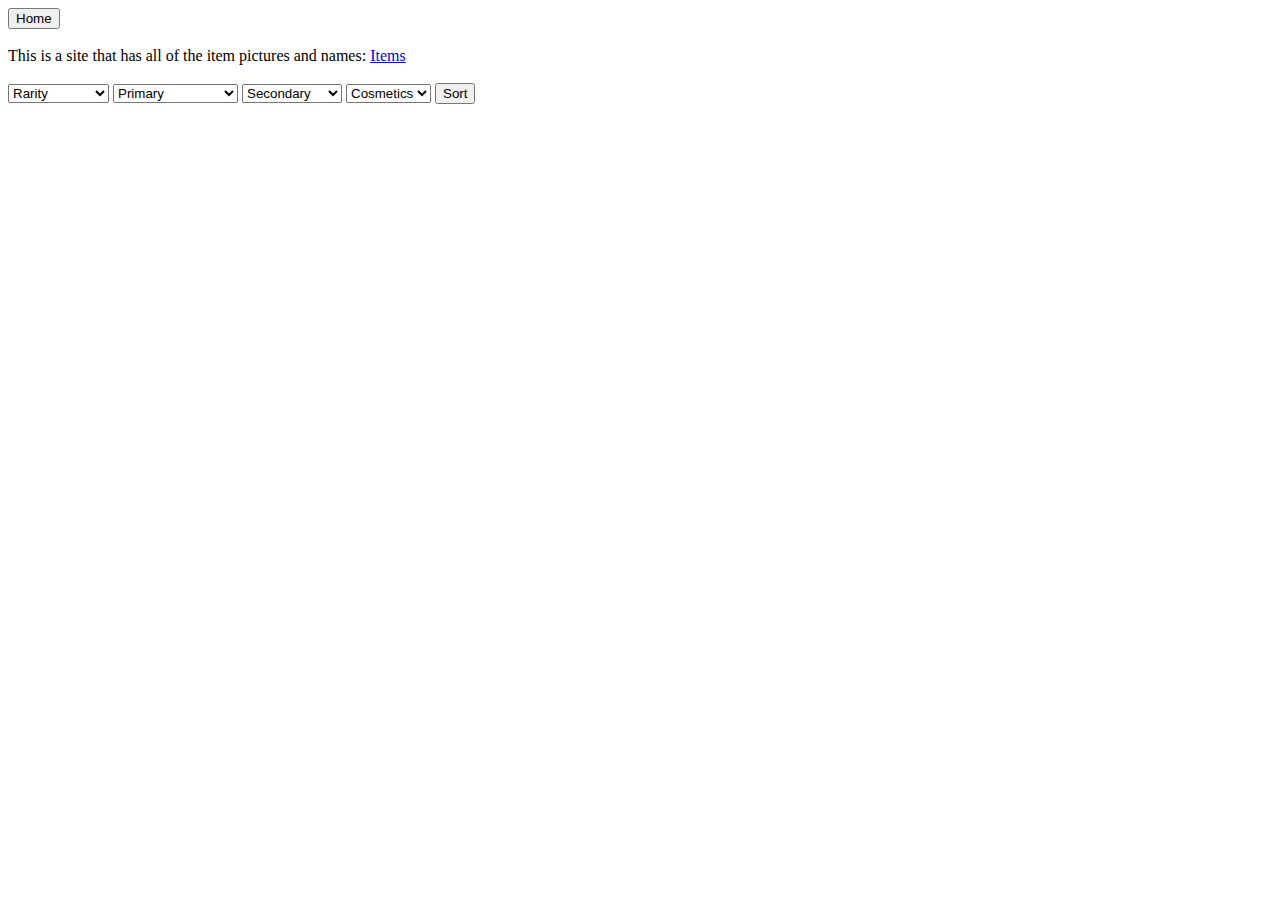
==== search.html @ 5a06f037 "Update search.html" ====
<!DOCTYPE html>
<html lang="en">
<head>
  
  <!--  Meta  -->
  <meta charset="UTF-8" />
  <title>Item Search</title>
  <link rel="stylesheet" href="search.css">
  <script src='sort.js'></script>
</head>
<body>
  <div>
    <button id='home' onclick=location.href='index.html'>Home</button>
    <br><br>
    <p id='link-explain'>This is a site that has all of the item pictures and names:</p>
    <a href='https://yee.how/item-list/' target='_blank'>Items</a>
  </div>
  <br>
  <select id='rarity'>
    <option value="" selected disabled hidden>Rarity</option>
    <option>Unobtainable</option>
    <option>Contraband</option>
    <option>Relic</option>
    <option>Legendary</option>
    <option>Epic</option>
    <option>Rare</option>
    <option>Uncommon</option>
    <option>All</option>
    <option>None</option>
  </select>
  <select id='weapons-primary'>
    <option value="" selected disabled hidden>Primary</option>
    <option>Sniper Rifle</option>
    <option>Assualt Rifle</option>
    <option>Submachine Gun</option>
    <option>Revolver</option>
    <option>Shotgun</option>
    <option>Machine Gun</option>
    <option>Semi Auto</option>
    <option>Rocket Launcher</option>
    <option>Akimbo Uzi</option>
    <option>Crossbow</option>
    <option>Famas</option>
    <option>Blaster</option>
    <option>All</option>
    <option>None</option>
  </select>
  <select id='weapons-secondary'>
    <option value="" selected disabled hidden>Secondary</option>
    <option>Melee</option>
    <option>Pistol</option>
    <option>Desert Eagle</option>
    <option>Sawed Off</option>
    <option>Auto Pistol</option>
    <option>Alien Blaster</option>
    <option>All</option>
    <option>None</option>
  </select>
  <select id='cosmetics'>
    <option value="" selected disabled hidden>Cosmetics</option>
    <option>Hats</option>
    <option>Faces</option>
    <option>Body</option>
    <option>Waist</option>
    <option>Dyes</option>
    <option>Sprays</option>
    <option>All</option>
    <option>None</option>
  </select>
  <button id='sort' onlick='sort()'>Sort</button>
  <p id='items'></p>
  </body>
</html>
---- search.css ----
a {
  display: inline;
}

#link-explain {
  display: inline;
}
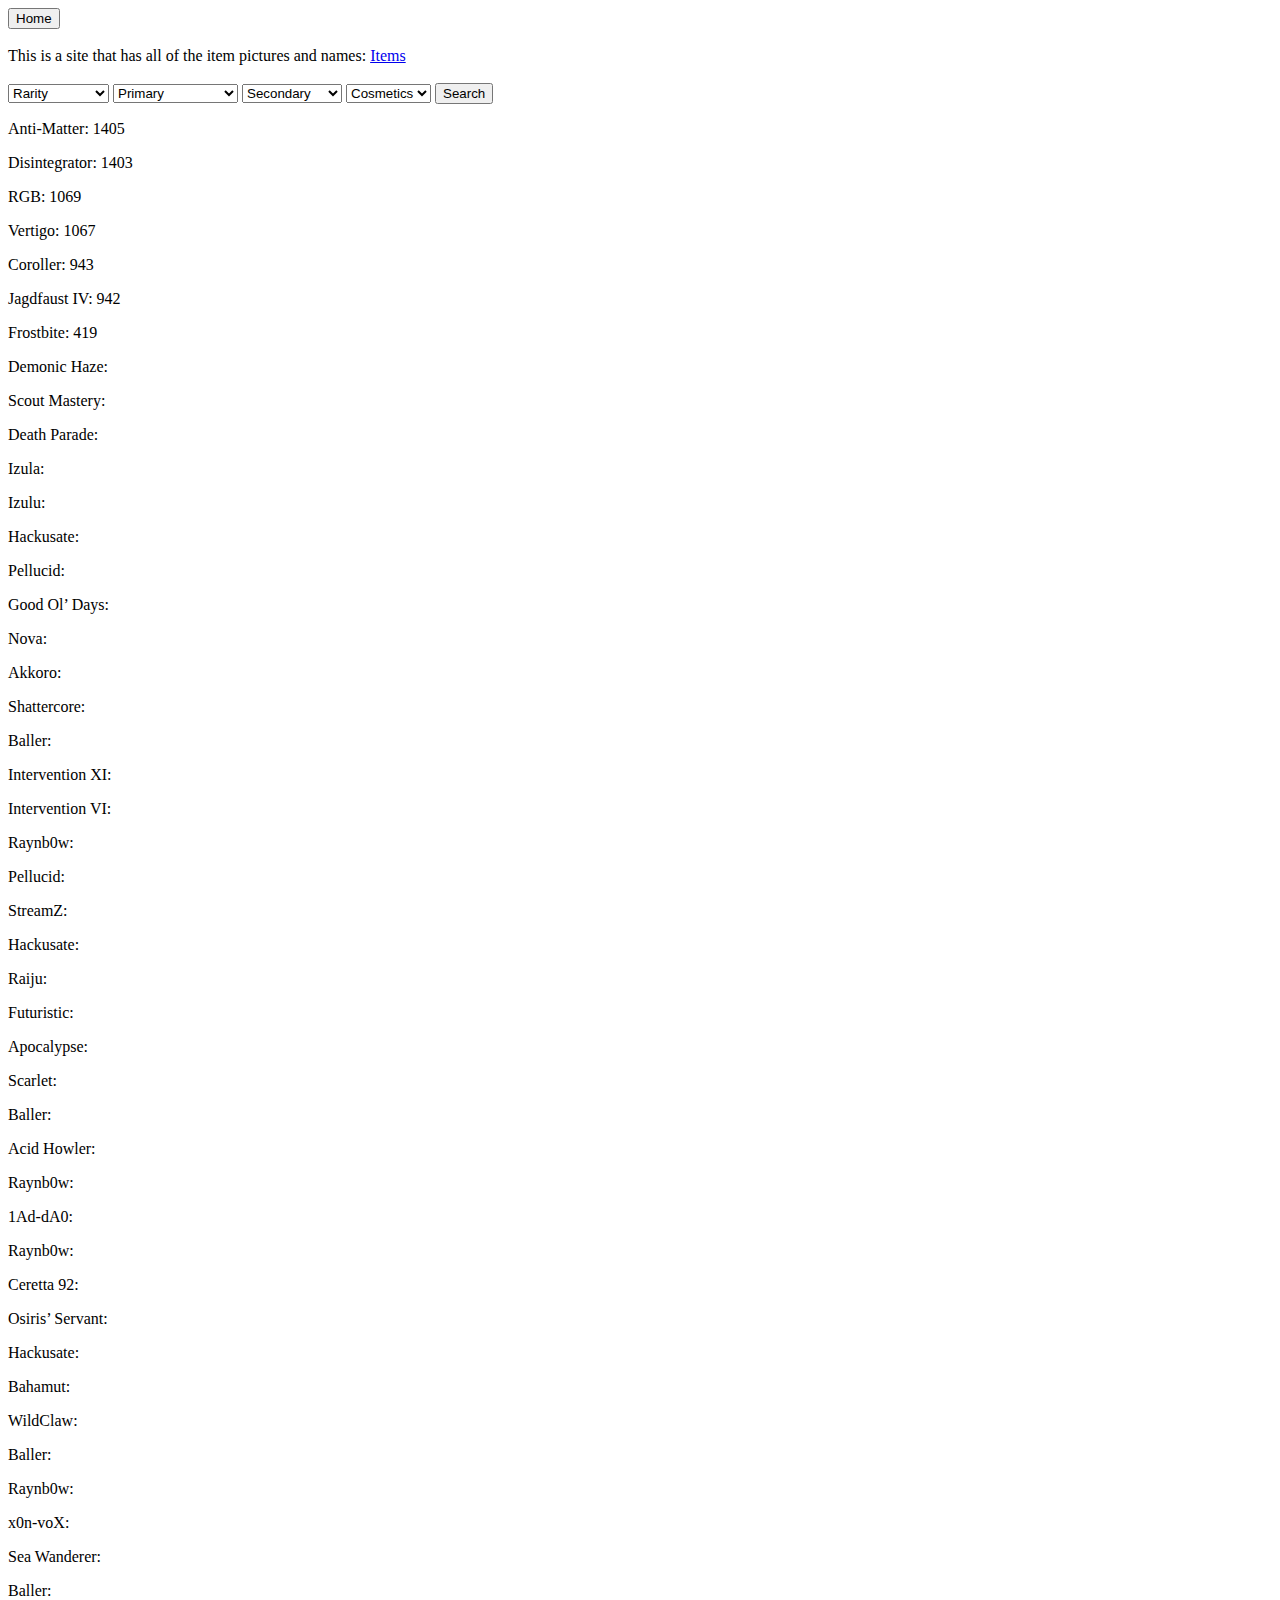
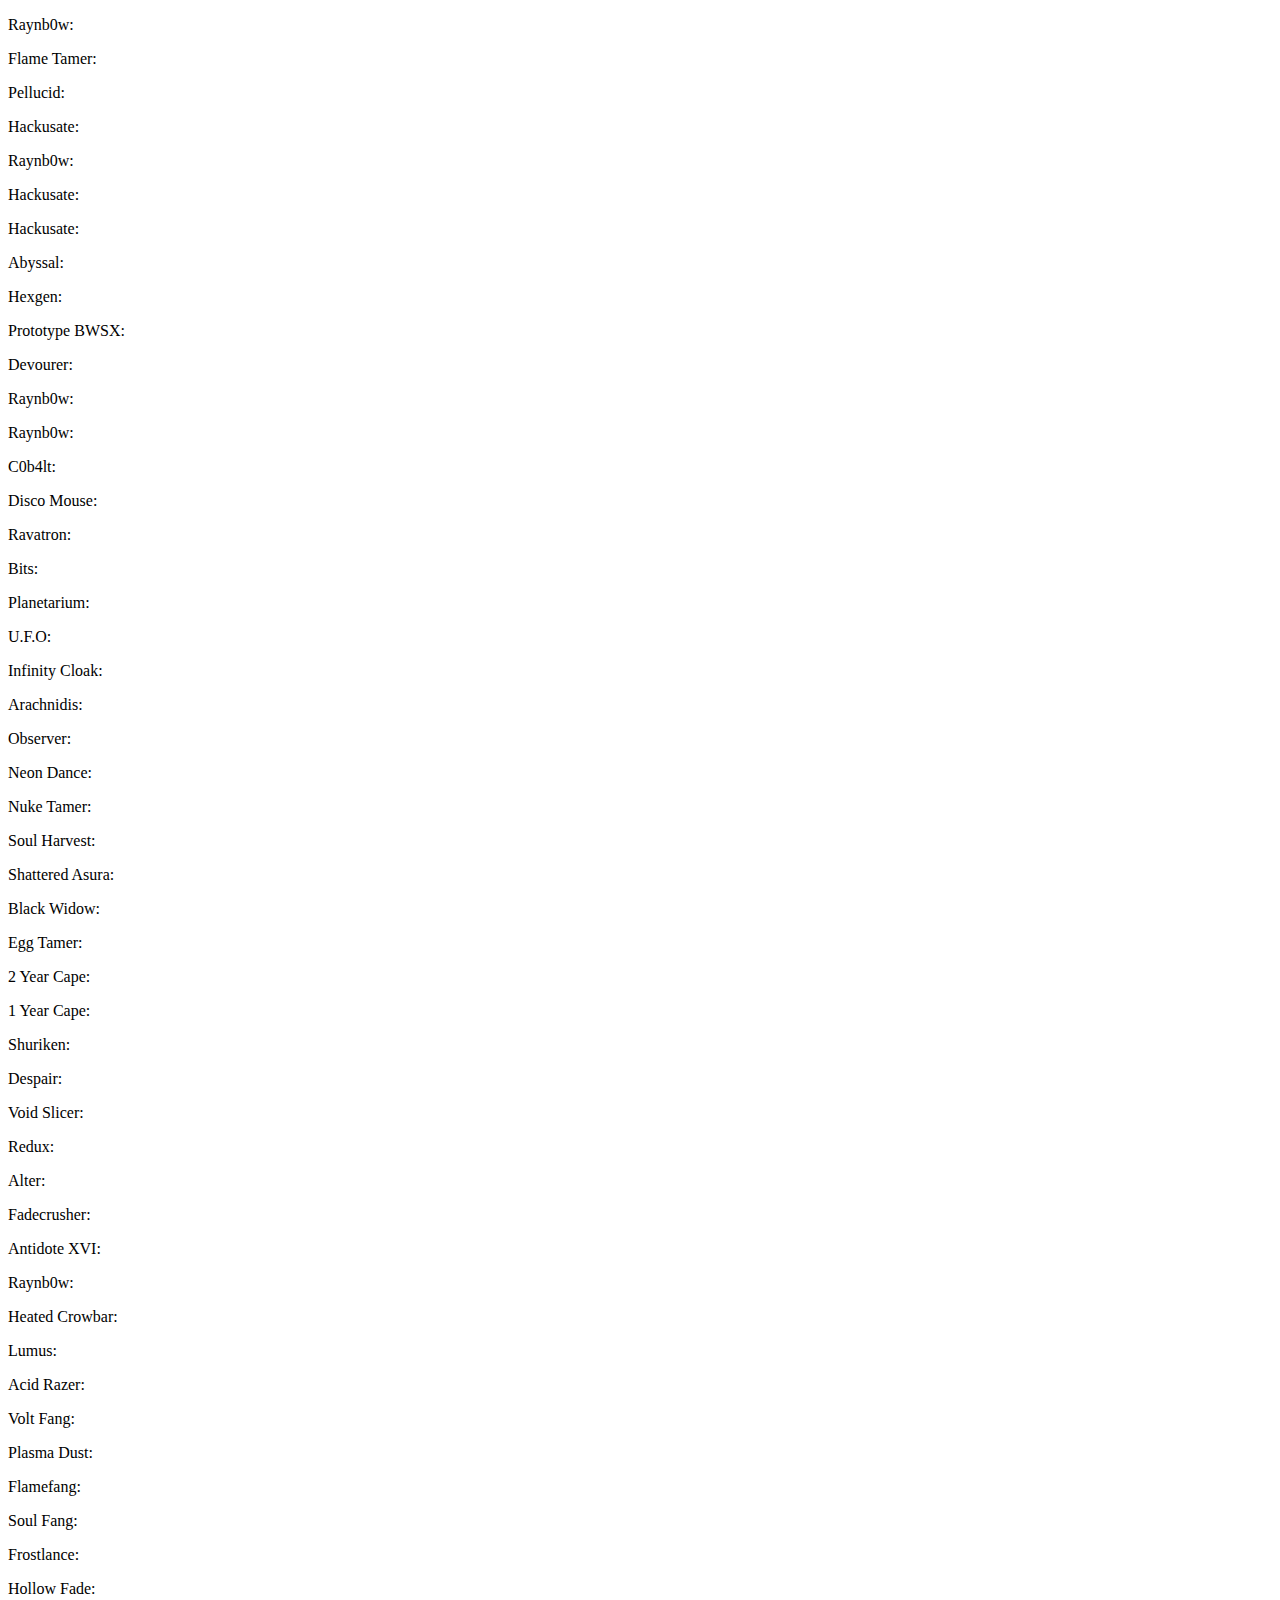
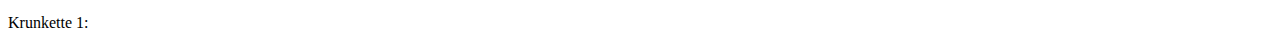
==== commit 84d7dd19: "Update search.html" ====
--- a/search.html
+++ b/search.html
@@ -6,7 +6,6 @@
   <meta charset="UTF-8" />
   <title>Item Search</title>
   <link rel="stylesheet" href="search.css">
-  <script src='sort.js'></script>
 </head>
 <body>
   <div>
@@ -26,7 +25,6 @@
     <option>Rare</option>
     <option>Uncommon</option>
     <option>All</option>
-    <option>None</option>
   </select>
   <select id='weapons-primary'>
     <option value="" selected disabled hidden>Primary</option>
@@ -43,7 +41,6 @@
     <option>Famas</option>
     <option>Blaster</option>
     <option>All</option>
-    <option>None</option>
   </select>
   <select id='weapons-secondary'>
     <option value="" selected disabled hidden>Secondary</option>
@@ -54,7 +51,6 @@
     <option>Auto Pistol</option>
     <option>Alien Blaster</option>
     <option>All</option>
-    <option>None</option>
   </select>
   <select id='cosmetics'>
     <option value="" selected disabled hidden>Cosmetics</option>
@@ -65,9 +61,1909 @@
     <option>Dyes</option>
     <option>Sprays</option>
     <option>All</option>
-    <option>None</option>
   </select>
-  <button id='sort' onlick='sort()'>Sort</button>
-  <p id='items'></p>
+  <button id='sort' onclick='sort()'>Search</button>
+  <p class='Unobtainable' class='Sniper Rifle'>Anti-Matter: 1405</p>
+  <p class='Unobtainable' class='Assualt Rifle'>Disintegrator: 1403</p>
+  <p class='Unobtainable' class='Body'>RGB: 1069</p>
+  <p class='Unobtainable' class='Hats'>Vertigo: 1067</p>
+  <p class='Unobtainable' class='Melee'>Coroller: 943</p>
+  <p class='Unobtainable' class='Sniper Rifle'>Jagdfaust IV: 942</p>
+  <p class='Unobtainable' class='Melee'>Frostbite: 419</p>
+  <p class='Contraband' class='Sniper Rifle'>Demonic Haze: </p>
+  <p class='Contraband' class='Sniper Rifle'>Scout Mastery: </p>
+  <p class='Contraband' class='Sniper Rifle'>Death Parade: </p>
+  <p class='Contraband' class='Sniper Rifle'>Izula: </p>
+  <p class='Contraband' class='Sniper Rifle'>Izulu: </p>
+  <p class='Contraband' class='Sniper Rifle'>Hackusate: </p>
+  <p class='Contraband' class='Sniper Rifle'>Pellucid: </p>
+  <p class='Contraband' class='Sniper Rifle'>Good Ol’ Days: </p>
+  <p class='Contraband' class='Sniper Rifle'>Nova: </p>
+  <p class='Contraband' class='Sniper Rifle'>Akkoro: </p>
+  <p class='Contraband' class='Sniper Rifle'>Shattercore: </p>
+  <p class='Contraband' class='Sniper Rifle'>Baller: </p>
+  <p class='Contraband' class='Sniper Rifle'>Intervention XI: </p>
+  <p class='Contraband' class='Sniper Rifle'>Intervention VI: </p>
+  <p class='Contraband' class='Sniper Rifle'>Raynb0w: </p>
+  <p class='Contraband' class='Assualt Rifle'>Pellucid: </p>
+  <p class='Contraband' class='Assualt Rifle'>StreamZ: </p>
+  <p class='Contraband' class='Assualt Rifle'>Hackusate: </p>
+  <p class='Contraband' class='Assualt Rifle'>Raiju: </p>
+  <p class='Contraband' class='Assualt Rifle'>Futuristic: </p>
+  <p class='Contraband' class='Assualt Rifle'>Apocalypse: </p>
+  <p class='Contraband' class='Assualt Rifle'>Scarlet: </p>
+  <p class='Contraband' class='Assualt Rifle'>Baller: </p>
+  <p class='Contraband' class='Assualt Rifle'>Acid Howler: </p>
+  <p class='Contraband' class='Assualt Rifle'>Raynb0w: </p>
+  <p class='Contraband' class='Assualt Rifle'>1Ad-dA0: </p>
+  <p class='Contraband' class='Pistol'>Raynb0w: </p>
+  <p class='Contraband' class='Pistol'>Ceretta 92: </p>
+  <p class='Contraband' class='Pistol'>Osiris’ Servant: </p>
+  <p class='Contraband' class='Submachine Gun'>Hackusate: </p>
+  <p class='Contraband' class='Submachine Gun'>Bahamut: </p>
+  <p class='Contraband' class='Submachine Gun'>WildClaw: </p>
+  <p class='Contraband' class='Submachine Gun'>Baller: </p>
+  <p class='Contraband' class='Submachine Gun'>Raynb0w: </p>
+  <p class='Contraband' class='Submachine Gun'>x0n-voX: </p>
+  <p class='Contraband' class='Revolver'>Sea Wanderer: </p>
+  <p class='Contraband' class='Revolver'>Baller: </p>
+  <p class='Contraband' class='Revolver'>Raynb0w: </p>
+  <p class='Contraband' class='Revolver'>Flame Tamer: </p>
+  <p class='Contraband' class='Shotgun'>Pellucid: </p>
+  <p class='Contraband' class='Machine Gun'>Hackusate: </p>
+  <p class='Contraband' class='Machine Gun'>Raynb0w: </p>
+  <p class='Contraband' class='Rocket Launcher'>Hackusate: </p>
+  <p class='Contraband' class='Akimbo Uzi'>Hackusate: </p>
+  <p class='Contraband' class='Desert Eagle'>Abyssal: </p>
+  <p class='Contraband' class='Desert Eagle'>Hexgen: </p>
+  <p class='Contraband' class='Desert Eagle'>Prototype BWSX: </p>
+  <p class='Contraband' class='Desert Eagle'>Devourer: </p>
+  <p class='Contraband' class='Crossbow'>Raynb0w: </p>
+  <p class='Contraband' class='Famas'>Raynb0w: </p>
+  <p class='Contraband' class='Sawed Off'>C0b4lt: </p>
+  <p class='Contraband' class='Hats'>Disco Mouse: </p>
+  <p class='Contraband' class='Hats'>Ravatron: </p>
+  <p class='Contraband' class='Hats'>Bits: </p>
+  <p class='Contraband' class='Hats'>Planetarium: </p>
+  <p class='Contraband' class='Hats'>U.F.O: </p>
+  <p class='Contraband' class='Body'>Infinity Cloak: </p>
+  <p class='Contraband' class='Body'>Arachnidis: </p>
+  <p class='Contraband' class='Body'>Observer: </p>
+  <p class='Contraband' class='Body'>Neon Dance: </p>
+  <p class='Contraband' class='Body'>Nuke Tamer: </p>
+  <p class='Contraband' class='Body'>Soul Harvest: </p>
+  <p class='Contraband' class='Body'>Shattered Asura: </p>
+  <p class='Contraband' class='Body'>Black Widow: </p>
+  <p class='Contraband' class='Body'>Egg Tamer: </p>
+  <p class='Contraband' class='Body'>2 Year Cape: </p>
+  <p class='Contraband' class='Body'>1 Year Cape: </p>
+  <p class='Contraband' class='Melee'>Shuriken: </p>
+  <p class='Contraband' class='Melee'>Despair: </p>
+  <p class='Contraband' class='Melee'>Void Slicer: </p>
+  <p class='Contraband' class='Melee'>Redux: </p>
+  <p class='Contraband' class='Melee'>Alter: </p>
+  <p class='Contraband' class='Melee'>Fadecrusher: </p>
+  <p class='Contraband' class='Melee'>Antidote XVI: </p>
+  <p class='Contraband' class='Melee'>Raynb0w: </p>
+  <p class='Contraband' class='Melee'>Heated Crowbar: </p>
+  <p class='Contraband' class='Melee'>Lumus: </p>
+  <p class='Contraband' class='Melee'>Acid Razer: </p>
+  <p class='Contraband' class='Melee'>Volt Fang: </p>
+  <p class='Contraband' class='Melee'>Plasma Dust: </p>
+  <p class='Contraband' class='Melee'>Flamefang: </p>
+  <p class='Contraband' class='Melee'>Soul Fang: </p>
+  <p class='Contraband' class='Melee'>Frostlance: </p>
+  <p class='Contraband' class='Melee'>Hollow Fade: </p>
+  <p class='Contraband' class='Sprays'>Krunkette 1: </p>
+  <p class='' class=''></p>
+  <p class='' class=''></p>
+  <p class='' class=''></p>
+  <p class='' class=''></p>
+  <p class='' class=''></p>
+  <p class='' class=''></p>
+  <p class='' class=''></p>
+  <p class='' class=''></p>
+  <p class='' class=''></p>
+  <p class='' class=''></p>
+  <p class='' class=''></p>
+  <p class='' class=''></p>
+  <p class='' class=''></p>
+  <p class='' class=''></p>
+  <p class='' class=''></p>
+  <p class='' class=''></p>
+  <p class='' class=''></p>
+  <p class='' class=''></p>
+  <p class='' class=''></p>
+  <p class='' class=''></p>
+  <p class='' class=''></p>
+  <p class='' class=''></p>
+  <p class='' class=''></p>
+  <p class='' class=''></p>
+  <p class='' class=''></p>
+  <p class='' class=''></p>
+  <p class='' class=''></p>
+  <p class='' class=''></p>
+  <p class='' class=''></p>
+  <p class='' class=''></p>
+  <p class='' class=''></p>
+  <p class='' class=''></p>
+  <p class='' class=''></p>
+  <p class='' class=''></p>
+  <p class='' class=''></p>
+  <p class='' class=''></p>
+  <p class='' class=''></p>
+  <p class='' class=''></p>
+  <p class='' class=''></p>
+  <p class='' class=''></p>
+  <p class='' class=''></p>
+  <p class='' class=''></p>
+  <p class='' class=''></p>
+  <p class='' class=''></p>
+  <p class='' class=''></p>
+  <p class='' class=''></p>
+  <p class='' class=''></p>
+  <p class='' class=''></p>
+  <p class='' class=''></p>
+  <p class='' class=''></p>
+  <p class='' class=''></p>
+  <p class='' class=''></p>
+  <p class='' class=''></p>
+  <p class='' class=''></p>
+  <p class='' class=''></p>
+  <p class='' class=''></p>
+  <p class='' class=''></p>
+  <p class='' class=''></p>
+  <p class='' class=''></p>
+  <p class='' class=''></p>
+  <p class='' class=''></p>
+  <p class='' class=''></p>
+  <p class='' class=''></p>
+  <p class='' class=''></p>
+  <p class='' class=''></p>
+  <p class='' class=''></p>
+  <p class='' class=''></p>
+  <p class='' class=''></p>
+  <p class='' class=''></p>
+  <p class='' class=''></p>
+  <p class='' class=''></p>
+  <p class='' class=''></p>
+  <p class='' class=''></p>
+  <p class='' class=''></p>
+  <p class='' class=''></p>
+  <p class='' class=''></p>
+  <p class='' class=''></p>
+  <p class='' class=''></p>
+  <p class='' class=''></p>
+  <p class='' class=''></p>
+  <p class='' class=''></p>
+  <p class='' class=''></p>
+  <p class='' class=''></p>
+  <p class='' class=''></p>
+  <p class='' class=''></p>
+  <p class='' class=''></p>
+  <p class='' class=''></p>
+  <p class='' class=''></p>
+  <p class='' class=''></p>
+  <p class='' class=''></p>
+  <p class='' class=''></p>
+  <p class='' class=''></p>
+  <p class='' class=''></p>
+  <p class='' class=''></p>
+  <p class='' class=''></p>
+  <p class='' class=''></p>
+  <p class='' class=''></p>
+  <p class='' class=''></p>
+  <p class='' class=''></p>
+  <p class='' class=''></p>
+  <p class='' class=''></p>
+  <p class='' class=''></p>
+  <p class='' class=''></p>
+  <p class='' class=''></p>
+  <p class='' class=''></p>
+  <p class='' class=''></p>
+  <p class='' class=''></p>
+  <p class='' class=''></p>
+  <p class='' class=''></p>
+  <p class='' class=''></p>
+  <p class='' class=''></p>
+  <p class='' class=''></p>
+  <p class='' class=''></p>
+  <p class='' class=''></p>
+  <p class='' class=''></p>
+  <p class='' class=''></p>
+  <p class='' class=''></p>
+  <p class='' class=''></p>
+  <p class='' class=''></p>
+  <p class='' class=''></p>
+  <p class='' class=''></p>
+  <p class='' class=''></p>
+  <p class='' class=''></p>
+  <p class='' class=''></p>
+  <p class='' class=''></p>
+  <p class='' class=''></p>
+  <p class='' class=''></p>
+  <p class='' class=''></p>
+  <p class='' class=''></p>
+  <p class='' class=''></p>
+  <p class='' class=''></p>
+  <p class='' class=''></p>
+  <p class='' class=''></p>
+  <p class='' class=''></p>
+  <p class='' class=''></p>
+  <p class='' class=''></p>
+  <p class='' class=''></p>
+  <p class='' class=''></p>
+  <p class='' class=''></p>
+  <p class='' class=''></p>
+  <p class='' class=''></p>
+  <p class='' class=''></p>
+  <p class='' class=''></p>
+  <p class='' class=''></p>
+  <p class='' class=''></p>
+  <p class='' class=''></p>
+  <p class='' class=''></p>
+  <p class='' class=''></p>
+  <p class='' class=''></p>
+  <p class='' class=''></p>
+  <p class='' class=''></p>
+  <p class='' class=''></p>
+  <p class='' class=''></p>
+  <p class='' class=''></p>
+  <p class='' class=''></p>
+  <p class='' class=''></p>
+  <p class='' class=''></p>
+  <p class='' class=''></p>
+  <p class='' class=''></p>
+  <p class='' class=''></p>
+  <p class='' class=''></p>
+  <p class='' class=''></p>
+  <p class='' class=''></p>
+  <p class='' class=''></p>
+  <p class='' class=''></p>
+  <p class='' class=''></p>
+  <p class='' class=''></p>
+  <p class='' class=''></p>
+  <p class='' class=''></p>
+  <p class='' class=''></p>
+  <p class='' class=''></p>
+  <p class='' class=''></p>
+  <p class='' class=''></p>
+  <p class='' class=''></p>
+  <p class='' class=''></p>
+  <p class='' class=''></p>
+  <p class='' class=''></p>
+  <p class='' class=''></p>
+  <p class='' class=''></p>
+  <p class='' class=''></p>
+  <p class='' class=''></p>
+  <p class='' class=''></p>
+  <p class='' class=''></p>
+  <p class='' class=''></p>
+  <p class='' class=''></p>
+  <p class='' class=''></p>
+  <p class='' class=''></p>
+  <p class='' class=''></p>
+  <p class='' class=''></p>
+  <p class='' class=''></p>
+  <p class='' class=''></p>
+  <p class='' class=''></p>
+  <p class='' class=''></p>
+  <p class='' class=''></p>
+  <p class='' class=''></p>
+  <p class='' class=''></p>
+  <p class='' class=''></p>
+  <p class='' class=''></p>
+  <p class='' class=''></p>
+  <p class='' class=''></p>
+  <p class='' class=''></p>
+  <p class='' class=''></p>
+  <p class='' class=''></p>
+  <p class='' class=''></p>
+  <p class='' class=''></p>
+  <p class='' class=''></p>
+  <p class='' class=''></p>
+  <p class='' class=''></p>
+  <p class='' class=''></p>
+  <p class='' class=''></p>
+  <p class='' class=''></p>
+  <p class='' class=''></p>
+  <p class='' class=''></p>
+  <p class='' class=''></p>
+  <p class='' class=''></p>
+  <p class='' class=''></p>
+  <p class='' class=''></p>
+  <p class='' class=''></p>
+  <p class='' class=''></p>
+  <p class='' class=''></p>
+  <p class='' class=''></p>
+  <p class='' class=''></p>
+  <p class='' class=''></p>
+  <p class='' class=''></p>
+  <p class='' class=''></p>
+  <p class='' class=''></p>
+  <p class='' class=''></p>
+  <p class='' class=''></p>
+  <p class='' class=''></p>
+  <p class='' class=''></p>
+  <p class='' class=''></p>
+  <p class='' class=''></p>
+  <p class='' class=''></p>
+  <p class='' class=''></p>
+  <p class='' class=''></p>
+  <p class='' class=''></p>
+  <p class='' class=''></p>
+  <p class='' class=''></p>
+  <p class='' class=''></p>
+  <p class='' class=''></p>
+  <p class='' class=''></p>
+  <p class='' class=''></p>
+  <p class='' class=''></p>
+  <p class='' class=''></p>
+  <p class='' class=''></p>
+  <p class='' class=''></p>
+  <p class='' class=''></p>
+  <p class='' class=''></p>
+  <p class='' class=''></p>
+  <p class='' class=''></p>
+  <p class='' class=''></p>
+  <p class='' class=''></p>
+  <p class='' class=''></p>
+  <p class='' class=''></p>
+  <p class='' class=''></p>
+  <p class='' class=''></p>
+  <p class='' class=''></p>
+  <p class='' class=''></p>
+  <p class='' class=''></p>
+  <p class='' class=''></p>
+  <p class='' class=''></p>
+  <p class='' class=''></p>
+  <p class='' class=''></p>
+  <p class='' class=''></p>
+  <p class='' class=''></p>
+  <p class='' class=''></p>
+  <p class='' class=''></p>
+  <p class='' class=''></p>
+  <p class='' class=''></p>
+  <p class='' class=''></p>
+  <p class='' class=''></p>
+  <p class='' class=''></p>
+  <p class='' class=''></p>
+  <p class='' class=''></p>
+  <p class='' class=''></p>
+  <p class='' class=''></p>
+  <p class='' class=''></p>
+  <p class='' class=''></p>
+  <p class='' class=''></p>
+  <p class='' class=''></p>
+  <p class='' class=''></p>
+  <p class='' class=''></p>
+  <p class='' class=''></p>
+  <p class='' class=''></p>
+  <p class='' class=''></p>
+  <p class='' class=''></p>
+  <p class='' class=''></p>
+  <p class='' class=''></p>
+  <p class='' class=''></p>
+  <p class='' class=''></p>
+  <p class='' class=''></p>
+  <p class='' class=''></p>
+  <p class='' class=''></p>
+  <p class='' class=''></p>
+  <p class='' class=''></p>
+  <p class='' class=''></p>
+  <p class='' class=''></p>
+  <p class='' class=''></p>
+  <p class='' class=''></p>
+  <p class='' class=''></p>
+  <p class='' class=''></p>
+  <p class='' class=''></p>
+  <p class='' class=''></p>
+  <p class='' class=''></p>
+  <p class='' class=''></p>
+  <p class='' class=''></p>
+  <p class='' class=''></p>
+  <p class='' class=''></p>
+  <p class='' class=''></p>
+  <p class='' class=''></p>
+  <p class='' class=''></p>
+  <p class='' class=''></p>
+  <p class='' class=''></p>
+  <p class='' class=''></p>
+  <p class='' class=''></p>
+  <p class='' class=''></p>
+  <p class='' class=''></p>
+  <p class='' class=''></p>
+  <p class='' class=''></p>
+  <p class='' class=''></p>
+  <p class='' class=''></p>
+  <p class='' class=''></p>
+  <p class='' class=''></p>
+  <p class='' class=''></p>
+  <p class='' class=''></p>
+  <p class='' class=''></p>
+  <p class='' class=''></p>
+  <p class='' class=''></p>
+  <p class='' class=''></p>
+  <p class='' class=''></p>
+  <p class='' class=''></p>
+  <p class='' class=''></p>
+  <p class='' class=''></p>
+  <p class='' class=''></p>
+  <p class='' class=''></p>
+  <p class='' class=''></p>
+  <p class='' class=''></p>
+  <p class='' class=''></p>
+  <p class='' class=''></p>
+  <p class='' class=''></p>
+  <p class='' class=''></p>
+  <p class='' class=''></p>
+  <p class='' class=''></p>
+  <p class='' class=''></p>
+  <p class='' class=''></p>
+  <p class='' class=''></p>
+  <p class='' class=''></p>
+  <p class='' class=''></p>
+  <p class='' class=''></p>
+  <p class='' class=''></p>
+  <p class='' class=''></p>
+  <p class='' class=''></p>
+  <p class='' class=''></p>
+  <p class='' class=''></p>
+  <p class='' class=''></p>
+  <p class='' class=''></p>
+  <p class='' class=''></p>
+  <p class='' class=''></p>
+  <p class='' class=''></p>
+  <p class='' class=''></p>
+  <p class='' class=''></p>
+  <p class='' class=''></p>
+  <p class='' class=''></p>
+  <p class='' class=''></p>
+  <p class='' class=''></p>
+  <p class='' class=''></p>
+  <p class='' class=''></p>
+  <p class='' class=''></p>
+  <p class='' class=''></p>
+  <p class='' class=''></p>
+  <p class='' class=''></p>
+  <p class='' class=''></p>
+  <p class='' class=''></p>
+  <p class='' class=''></p>
+  <p class='' class=''></p>
+  <p class='' class=''></p>
+  <p class='' class=''></p>
+  <p class='' class=''></p>
+  <p class='' class=''></p>
+  <p class='' class=''></p>
+  <p class='' class=''></p>
+  <p class='' class=''></p>
+  <p class='' class=''></p>
+  <p class='' class=''></p>
+  <p class='' class=''></p>
+  <p class='' class=''></p>
+  <p class='' class=''></p>
+  <p class='' class=''></p>
+  <p class='' class=''></p>
+  <p class='' class=''></p>
+  <p class='' class=''></p>
+  <p class='' class=''></p>
+  <p class='' class=''></p>
+  <p class='' class=''></p>
+  <p class='' class=''></p>
+  <p class='' class=''></p>
+  <p class='' class=''></p>
+  <p class='' class=''></p>
+  <p class='' class=''></p>
+  <p class='' class=''></p>
+  <p class='' class=''></p>
+  <p class='' class=''></p>
+  <p class='' class=''></p>
+  <p class='' class=''></p>
+  <p class='' class=''></p>
+  <p class='' class=''></p>
+  <p class='' class=''></p>
+  <p class='' class=''></p>
+  <p class='' class=''></p>
+  <p class='' class=''></p>
+  <p class='' class=''></p>
+  <p class='' class=''></p>
+  <p class='' class=''></p>
+  <p class='' class=''></p>
+  <p class='' class=''></p>
+  <p class='' class=''></p>
+  <p class='' class=''></p>
+  <p class='' class=''></p>
+  <p class='' class=''></p>
+  <p class='' class=''></p>
+  <p class='' class=''></p>
+  <p class='' class=''></p>
+  <p class='' class=''></p>
+  <p class='' class=''></p>
+  <p class='' class=''></p>
+  <p class='' class=''></p>
+  <p class='' class=''></p>
+  <p class='' class=''></p>
+  <p class='' class=''></p>
+  <p class='' class=''></p>
+  <p class='' class=''></p>
+  <p class='' class=''></p>
+  <p class='' class=''></p>
+  <p class='' class=''></p>
+  <p class='' class=''></p>
+  <p class='' class=''></p>
+  <p class='' class=''></p>
+  <p class='' class=''></p>
+  <p class='' class=''></p>
+  <p class='' class=''></p>
+  <p class='' class=''></p>
+  <p class='' class=''></p>
+  <p class='' class=''></p>
+  <p class='' class=''></p>
+  <p class='' class=''></p>
+  <p class='' class=''></p>
+  <p class='' class=''></p>
+  <p class='' class=''></p>
+  <p class='' class=''></p>
+  <p class='' class=''></p>
+  <p class='' class=''></p>
+  <p class='' class=''></p>
+  <p class='' class=''></p>
+  <p class='' class=''></p>
+  <p class='' class=''></p>
+  <p class='' class=''></p>
+  <p class='' class=''></p>
+  <p class='' class=''></p>
+  <p class='' class=''></p>
+  <p class='' class=''></p>
+  <p class='' class=''></p>
+  <p class='' class=''></p>
+  <p class='' class=''></p>
+  <p class='' class=''></p>
+  <p class='' class=''></p>
+  <p class='' class=''></p>
+  <p class='' class=''></p>
+  <p class='' class=''></p>
+  <p class='' class=''></p>
+  <p class='' class=''></p>
+  <p class='' class=''></p>
+  <p class='' class=''></p>
+  <p class='' class=''></p>
+  <p class='' class=''></p>
+  <p class='' class=''></p>
+  <p class='' class=''></p>
+  <p class='' class=''></p>
+  <p class='' class=''></p>
+  <p class='' class=''></p>
+  <p class='' class=''></p>
+  <p class='' class=''></p>
+  <p class='' class=''></p>
+  <p class='' class=''></p>
+  <p class='' class=''></p>
+  <p class='' class=''></p>
+  <p class='' class=''></p>
+  <p class='' class=''></p>
+  <p class='' class=''></p>
+  <p class='' class=''></p>
+  <p class='' class=''></p>
+  <p class='' class=''></p>
+  <p class='' class=''></p>
+  <p class='' class=''></p>
+  <p class='' class=''></p>
+  <p class='' class=''></p>
+  <p class='' class=''></p>
+  <p class='' class=''></p>
+  <p class='' class=''></p>
+  <p class='' class=''></p>
+  <p class='' class=''></p>
+  <p class='' class=''></p>
+  <p class='' class=''></p>
+  <p class='' class=''></p>
+  <p class='' class=''></p>
+  <p class='' class=''></p>
+  <p class='' class=''></p>
+  <p class='' class=''></p>
+  <p class='' class=''></p>
+  <p class='' class=''></p>
+  <p class='' class=''></p>
+  <p class='' class=''></p>
+  <p class='' class=''></p>
+  <p class='' class=''></p>
+  <p class='' class=''></p>
+  <p class='' class=''></p>
+  <p class='' class=''></p>
+  <p class='' class=''></p>
+  <p class='' class=''></p>
+  <p class='' class=''></p>
+  <p class='' class=''></p>
+  <p class='' class=''></p>
+  <p class='' class=''></p>
+  <p class='' class=''></p>
+  <p class='' class=''></p>
+  <p class='' class=''></p>
+  <p class='' class=''></p>
+  <p class='' class=''></p>
+  <p class='' class=''></p>
+  <p class='' class=''></p>
+  <p class='' class=''></p>
+  <p class='' class=''></p>
+  <p class='' class=''></p>
+  <p class='' class=''></p>
+  <p class='' class=''></p>
+  <p class='' class=''></p>
+  <p class='' class=''></p>
+  <p class='' class=''></p>
+  <p class='' class=''></p>
+  <p class='' class=''></p>
+  <p class='' class=''></p>
+  <p class='' class=''></p>
+  <p class='' class=''></p>
+  <p class='' class=''></p>
+  <p class='' class=''></p>
+  <p class='' class=''></p>
+  <p class='' class=''></p>
+  <p class='' class=''></p>
+  <p class='' class=''></p>
+  <p class='' class=''></p>
+  <p class='' class=''></p>
+  <p class='' class=''></p>
+  <p class='' class=''></p>
+  <p class='' class=''></p>
+  <p class='' class=''></p>
+  <p class='' class=''></p>
+  <p class='' class=''></p>
+  <p class='' class=''></p>
+  <p class='' class=''></p>
+  <p class='' class=''></p>
+  <p class='' class=''></p>
+  <p class='' class=''></p>
+  <p class='' class=''></p>
+  <p class='' class=''></p>
+  <p class='' class=''></p>
+  <p class='' class=''></p>
+  <p class='' class=''></p>
+  <p class='' class=''></p>
+  <p class='' class=''></p>
+  <p class='' class=''></p>
+  <p class='' class=''></p>
+  <p class='' class=''></p>
+  <p class='' class=''></p>
+  <p class='' class=''></p>
+  <p class='' class=''></p>
+  <p class='' class=''></p>
+  <p class='' class=''></p>
+  <p class='' class=''></p>
+  <p class='' class=''></p>
+  <p class='' class=''></p>
+  <p class='' class=''></p>
+  <p class='' class=''></p>
+  <p class='' class=''></p>
+  <p class='' class=''></p>
+  <p class='' class=''></p>
+  <p class='' class=''></p>
+  <p class='' class=''></p>
+  <p class='' class=''></p>
+  <p class='' class=''></p>
+  <p class='' class=''></p>
+  <p class='' class=''></p>
+  <p class='' class=''></p>
+  <p class='' class=''></p>
+  <p class='' class=''></p>
+  <p class='' class=''></p>
+  <p class='' class=''></p>
+  <p class='' class=''></p>
+  <p class='' class=''></p>
+  <p class='' class=''></p>
+  <p class='' class=''></p>
+  <p class='' class=''></p>
+  <p class='' class=''></p>
+  <p class='' class=''></p>
+  <p class='' class=''></p>
+  <p class='' class=''></p>
+  <p class='' class=''></p>
+  <p class='' class=''></p>
+  <p class='' class=''></p>
+  <p class='' class=''></p>
+  <p class='' class=''></p>
+  <p class='' class=''></p>
+  <p class='' class=''></p>
+  <p class='' class=''></p>
+  <p class='' class=''></p>
+  <p class='' class=''></p>
+  <p class='' class=''></p>
+  <p class='' class=''></p>
+  <p class='' class=''></p>
+  <p class='' class=''></p>
+  <p class='' class=''></p>
+  <p class='' class=''></p>
+  <p class='' class=''></p>
+  <p class='' class=''></p>
+  <p class='' class=''></p>
+  <p class='' class=''></p>
+  <p class='' class=''></p>
+  <p class='' class=''></p>
+  <p class='' class=''></p>
+  <p class='' class=''></p>
+  <p class='' class=''></p>
+  <p class='' class=''></p>
+  <p class='' class=''></p>
+  <p class='' class=''></p>
+  <p class='' class=''></p>
+  <p class='' class=''></p>
+  <p class='' class=''></p>
+  <p class='' class=''></p>
+  <p class='' class=''></p>
+  <p class='' class=''></p>
+  <p class='' class=''></p>
+  <p class='' class=''></p>
+  <p class='' class=''></p>
+  <p class='' class=''></p>
+  <p class='' class=''></p>
+  <p class='' class=''></p>
+  <p class='' class=''></p>
+  <p class='' class=''></p>
+  <p class='' class=''></p>
+  <p class='' class=''></p>
+  <p class='' class=''></p>
+  <p class='' class=''></p>
+  <p class='' class=''></p>
+  <p class='' class=''></p>
+  <p class='' class=''></p>
+  <p class='' class=''></p>
+  <p class='' class=''></p>
+  <p class='' class=''></p>
+  <p class='' class=''></p>
+  <p class='' class=''></p>
+  <p class='' class=''></p>
+  <p class='' class=''></p>
+  <p class='' class=''></p>
+  <p class='' class=''></p>
+  <p class='' class=''></p>
+  <p class='' class=''></p>
+  <p class='' class=''></p>
+  <p class='' class=''></p>
+  <p class='' class=''></p>
+  <p class='' class=''></p>
+  <p class='' class=''></p>
+  <p class='' class=''></p>
+  <p class='' class=''></p>
+  <p class='' class=''></p>
+  <p class='' class=''></p>
+  <p class='' class=''></p>
+  <p class='' class=''></p>
+  <p class='' class=''></p>
+  <p class='' class=''></p>
+  <p class='' class=''></p>
+  <p class='' class=''></p>
+  <p class='' class=''></p>
+  <p class='' class=''></p>
+  <p class='' class=''></p>
+  <p class='' class=''></p>
+  <p class='' class=''></p>
+  <p class='' class=''></p>
+  <p class='' class=''></p>
+  <p class='' class=''></p>
+  <p class='' class=''></p>
+  <p class='' class=''></p>
+  <p class='' class=''></p>
+  <p class='' class=''></p>
+  <p class='' class=''></p>
+  <p class='' class=''></p>
+  <p class='' class=''></p>
+  <p class='' class=''></p>
+  <p class='' class=''></p>
+  <p class='' class=''></p>
+  <p class='' class=''></p>
+  <p class='' class=''></p>
+  <p class='' class=''></p>
+  <p class='' class=''></p>
+  <p class='' class=''></p>
+  <p class='' class=''></p>
+  <p class='' class=''></p>
+  <p class='' class=''></p>
+  <p class='' class=''></p>
+  <p class='' class=''></p>
+  <p class='' class=''></p>
+  <p class='' class=''></p>
+  <p class='' class=''></p>
+  <p class='' class=''></p>
+  <p class='' class=''></p>
+  <p class='' class=''></p>
+  <p class='' class=''></p>
+  <p class='' class=''></p>
+  <p class='' class=''></p>
+  <p class='' class=''></p>
+  <p class='' class=''></p>
+  <p class='' class=''></p>
+  <p class='' class=''></p>
+  <p class='' class=''></p>
+  <p class='' class=''></p>
+  <p class='' class=''></p>
+  <p class='' class=''></p>
+  <p class='' class=''></p>
+  <p class='' class=''></p>
+  <p class='' class=''></p>
+  <p class='' class=''></p>
+  <p class='' class=''></p>
+  <p class='' class=''></p>
+  <p class='' class=''></p>
+  <p class='' class=''></p>
+  <p class='' class=''></p>
+  <p class='' class=''></p>
+  <p class='' class=''></p>
+  <p class='' class=''></p>
+  <p class='' class=''></p>
+  <p class='' class=''></p>
+  <p class='' class=''></p>
+  <p class='' class=''></p>
+  <p class='' class=''></p>
+  <p class='' class=''></p>
+  <p class='' class=''></p>
+  <p class='' class=''></p>
+  <p class='' class=''></p>
+  <p class='' class=''></p>
+  <p class='' class=''></p>
+  <p class='' class=''></p>
+  <p class='' class=''></p>
+  <p class='' class=''></p>
+  <p class='' class=''></p>
+  <p class='' class=''></p>
+  <p class='' class=''></p>
+  <p class='' class=''></p>
+  <p class='' class=''></p>
+  <p class='' class=''></p>
+  <p class='' class=''></p>
+  <p class='' class=''></p>
+  <p class='' class=''></p>
+  <p class='' class=''></p>
+  <p class='' class=''></p>
+  <p class='' class=''></p>
+  <p class='' class=''></p>
+  <p class='' class=''></p>
+  <p class='' class=''></p>
+  <p class='' class=''></p>
+  <p class='' class=''></p>
+  <p class='' class=''></p>
+  <p class='' class=''></p>
+  <p class='' class=''></p>
+  <p class='' class=''></p>
+  <p class='' class=''></p>
+  <p class='' class=''></p>
+  <p class='' class=''></p>
+  <p class='' class=''></p>
+  <p class='' class=''></p>
+  <p class='' class=''></p>
+  <p class='' class=''></p>
+  <p class='' class=''></p>
+  <p class='' class=''></p>
+  <p class='' class=''></p>
+  <p class='' class=''></p>
+  <p class='' class=''></p>
+  <p class='' class=''></p>
+  <p class='' class=''></p>
+  <p class='' class=''></p>
+  <p class='' class=''></p>
+  <p class='' class=''></p>
+  <p class='' class=''></p>
+  <p class='' class=''></p>
+  <p class='' class=''></p>
+  <p class='' class=''></p>
+  <p class='' class=''></p>
+  <p class='' class=''></p>
+  <p class='' class=''></p>
+  <p class='' class=''></p>
+  <p class='' class=''></p>
+  <p class='' class=''></p>
+  <p class='' class=''></p>
+  <p class='' class=''></p>
+  <p class='' class=''></p>
+  <p class='' class=''></p>
+  <p class='' class=''></p>
+  <p class='' class=''></p>
+  <p class='' class=''></p>
+  <p class='' class=''></p>
+  <p class='' class=''></p>
+  <p class='' class=''></p>
+  <p class='' class=''></p>
+  <p class='' class=''></p>
+  <p class='' class=''></p>
+  <p class='' class=''></p>
+  <p class='' class=''></p>
+  <p class='' class=''></p>
+  <p class='' class=''></p>
+  <p class='' class=''></p>
+  <p class='' class=''></p>
+  <p class='' class=''></p>
+  <p class='' class=''></p>
+  <p class='' class=''></p>
+  <p class='' class=''></p>
+  <p class='' class=''></p>
+  <p class='' class=''></p>
+  <p class='' class=''></p>
+  <p class='' class=''></p>
+  <p class='' class=''></p>
+  <p class='' class=''></p>
+  <p class='' class=''></p>
+  <p class='' class=''></p>
+  <p class='' class=''></p>
+  <p class='' class=''></p>
+  <p class='' class=''></p>
+  <p class='' class=''></p>
+  <p class='' class=''></p>
+  <p class='' class=''></p>
+  <p class='' class=''></p>
+  <p class='' class=''></p>
+  <p class='' class=''></p>
+  <p class='' class=''></p>
+  <p class='' class=''></p>
+  <p class='' class=''></p>
+  <p class='' class=''></p>
+  <p class='' class=''></p>
+  <p class='' class=''></p>
+  <p class='' class=''></p>
+  <p class='' class=''></p>
+  <p class='' class=''></p>
+  <p class='' class=''></p>
+  <p class='' class=''></p>
+  <p class='' class=''></p>
+  <p class='' class=''></p>
+  <p class='' class=''></p>
+  <p class='' class=''></p>
+  <p class='' class=''></p>
+  <p class='' class=''></p>
+  <p class='' class=''></p>
+  <p class='' class=''></p>
+  <p class='' class=''></p>
+  <p class='' class=''></p>
+  <p class='' class=''></p>
+  <p class='' class=''></p>
+  <p class='' class=''></p>
+  <p class='' class=''></p>
+  <p class='' class=''></p>
+  <p class='' class=''></p>
+  <p class='' class=''></p>
+  <p class='' class=''></p>
+  <p class='' class=''></p>
+  <p class='' class=''></p>
+  <p class='' class=''></p>
+  <p class='' class=''></p>
+  <p class='' class=''></p>
+  <p class='' class=''></p>
+  <p class='' class=''></p>
+  <p class='' class=''></p>
+  <p class='' class=''></p>
+  <p class='' class=''></p>
+  <p class='' class=''></p>
+  <p class='' class=''></p>
+  <p class='' class=''></p>
+  <p class='' class=''></p>
+  <p class='' class=''></p>
+  <p class='' class=''></p>
+  <p class='' class=''></p>
+  <p class='' class=''></p>
+  <p class='' class=''></p>
+  <p class='' class=''></p>
+  <p class='' class=''></p>
+  <p class='' class=''></p>
+  <p class='' class=''></p>
+  <p class='' class=''></p>
+  <p class='' class=''></p>
+  <p class='' class=''></p>
+  <p class='' class=''></p>
+  <p class='' class=''></p>
+  <p class='' class=''></p>
+  <p class='' class=''></p>
+  <p class='' class=''></p>
+  <p class='' class=''></p>
+  <p class='' class=''></p>
+  <p class='' class=''></p>
+  <p class='' class=''></p>
+  <p class='' class=''></p>
+  <p class='' class=''></p>
+  <p class='' class=''></p>
+  <p class='' class=''></p>
+  <p class='' class=''></p>
+  <p class='' class=''></p>
+  <p class='' class=''></p>
+  <p class='' class=''></p>
+  <p class='' class=''></p>
+  <p class='' class=''></p>
+  <p class='' class=''></p>
+  <p class='' class=''></p>
+  <p class='' class=''></p>
+  <p class='' class=''></p>
+  <p class='' class=''></p>
+  <p class='' class=''></p>
+  <p class='' class=''></p>
+  <p class='' class=''></p>
+  <p class='' class=''></p>
+  <p class='' class=''></p>
+  <p class='' class=''></p>
+  <p class='' class=''></p>
+  <p class='' class=''></p>
+  <p class='' class=''></p>
+  <p class='' class=''></p>
+  <p class='' class=''></p>
+  <p class='' class=''></p>
+  <p class='' class=''></p>
+  <p class='' class=''></p>
+  <p class='' class=''></p>
+  <p class='' class=''></p>
+  <p class='' class=''></p>
+  <p class='' class=''></p>
+  <p class='' class=''></p>
+  <p class='' class=''></p>
+  <p class='' class=''></p>
+  <p class='' class=''></p>
+  <p class='' class=''></p>
+  <p class='' class=''></p>
+  <p class='' class=''></p>
+  <p class='' class=''></p>
+  <p class='' class=''></p>
+  <p class='' class=''></p>
+  <p class='' class=''></p>
+  <p class='' class=''></p>
+  <p class='' class=''></p>
+  <p class='' class=''></p>
+  <p class='' class=''></p>
+  <p class='' class=''></p>
+  <p class='' class=''></p>
+  <p class='' class=''></p>
+  <p class='' class=''></p>
+  <p class='' class=''></p>
+  <p class='' class=''></p>
+  <p class='' class=''></p>
+  <p class='' class=''></p>
+  <p class='' class=''></p>
+  <p class='' class=''></p>
+  <p class='' class=''></p>
+  <p class='' class=''></p>
+  <p class='' class=''></p>
+  <p class='' class=''></p>
+  <p class='' class=''></p>
+  <p class='' class=''></p>
+  <p class='' class=''></p>
+  <p class='' class=''></p>
+  <p class='' class=''></p>
+  <p class='' class=''></p>
+  <p class='' class=''></p>
+  <p class='' class=''></p>
+  <p class='' class=''></p>
+  <p class='' class=''></p>
+  <p class='' class=''></p>
+  <p class='' class=''></p>
+  <p class='' class=''></p>
+  <p class='' class=''></p>
+  <p class='' class=''></p>
+  <p class='' class=''></p>
+  <p class='' class=''></p>
+  <p class='' class=''></p>
+  <p class='' class=''></p>
+  <p class='' class=''></p>
+  <p class='' class=''></p>
+  <p class='' class=''></p>
+  <p class='' class=''></p>
+  <p class='' class=''></p>
+  <p class='' class=''></p>
+  <p class='' class=''></p>
+  <p class='' class=''></p>
+  <p class='' class=''></p>
+  <p class='' class=''></p>
+  <p class='' class=''></p>
+  <p class='' class=''></p>
+  <p class='' class=''></p>
+  <p class='' class=''></p>
+  <p class='' class=''></p>
+  <p class='' class=''></p>
+  <p class='' class=''></p>
+  <p class='' class=''></p>
+  <p class='' class=''></p>
+  <p class='' class=''></p>
+  <p class='' class=''></p>
+  <p class='' class=''></p>
+  <p class='' class=''></p>
+  <p class='' class=''></p>
+  <p class='' class=''></p>
+  <p class='' class=''></p>
+  <p class='' class=''></p>
+  <p class='' class=''></p>
+  <p class='' class=''></p>
+  <p class='' class=''></p>
+  <p class='' class=''></p>
+  <p class='' class=''></p>
+  <p class='' class=''></p>
+  <p class='' class=''></p>
+  <p class='' class=''></p>
+  <p class='' class=''></p>
+  <p class='' class=''></p>
+  <p class='' class=''></p>
+  <p class='' class=''></p>
+  <p class='' class=''></p>
+  <p class='' class=''></p>
+  <p class='' class=''></p>
+  <p class='' class=''></p>
+  <p class='' class=''></p>
+  <p class='' class=''></p>
+  <p class='' class=''></p>
+  <p class='' class=''></p>
+  <p class='' class=''></p>
+  <p class='' class=''></p>
+  <p class='' class=''></p>
+  <p class='' class=''></p>
+  <p class='' class=''></p>
+  <p class='' class=''></p>
+  <p class='' class=''></p>
+  <p class='' class=''></p>
+  <p class='' class=''></p>
+  <p class='' class=''></p>
+  <p class='' class=''></p>
+  <p class='' class=''></p>
+  <p class='' class=''></p>
+  <p class='' class=''></p>
+  <p class='' class=''></p>
+  <p class='' class=''></p>
+  <p class='' class=''></p>
+  <p class='' class=''></p>
+  <p class='' class=''></p>
+  <p class='' class=''></p>
+  <p class='' class=''></p>
+  <p class='' class=''></p>
+  <p class='' class=''></p>
+  <p class='' class=''></p>
+  <p class='' class=''></p>
+  <p class='' class=''></p>
+  <p class='' class=''></p>
+  <p class='' class=''></p>
+  <p class='' class=''></p>
+  <p class='' class=''></p>
+  <p class='' class=''></p>
+  <p class='' class=''></p>
+  <p class='' class=''></p>
+  <p class='' class=''></p>
+  <p class='' class=''></p>
+  <p class='' class=''></p>
+  <p class='' class=''></p>
+  <p class='' class=''></p>
+  <p class='' class=''></p>
+  <p class='' class=''></p>
+  <p class='' class=''></p>
+  <p class='' class=''></p>
+  <p class='' class=''></p>
+  <p class='' class=''></p>
+  <p class='' class=''></p>
+  <p class='' class=''></p>
+  <p class='' class=''></p>
+  <p class='' class=''></p>
+  <p class='' class=''></p>
+  <p class='' class=''></p>
+  <p class='' class=''></p>
+  <p class='' class=''></p>
+  <p class='' class=''></p>
+  <p class='' class=''></p>
+  <p class='' class=''></p>
+  <p class='' class=''></p>
+  <p class='' class=''></p>
+  <p class='' class=''></p>
+  <p class='' class=''></p>
+  <p class='' class=''></p>
+  <p class='' class=''></p>
+  <p class='' class=''></p>
+  <p class='' class=''></p>
+  <p class='' class=''></p>
+  <p class='' class=''></p>
+  <p class='' class=''></p>
+  <p class='' class=''></p>
+  <p class='' class=''></p>
+  <p class='' class=''></p>
+  <p class='' class=''></p>
+  <p class='' class=''></p>
+  <p class='' class=''></p>
+  <p class='' class=''></p>
+  <p class='' class=''></p>
+  <p class='' class=''></p>
+  <p class='' class=''></p>
+  <p class='' class=''></p>
+  <p class='' class=''></p>
+  <p class='' class=''></p>
+  <p class='' class=''></p>
+  <p class='' class=''></p>
+  <p class='' class=''></p>
+  <p class='' class=''></p>
+  <p class='' class=''></p>
+  <p class='' class=''></p>
+  <p class='' class=''></p>
+  <p class='' class=''></p>
+  <p class='' class=''></p>
+  <p class='' class=''></p>
+  <p class='' class=''></p>
+  <p class='' class=''></p>
+  <p class='' class=''></p>
+  <p class='' class=''></p>
+  <p class='' class=''></p>
+  <p class='' class=''></p>
+  <p class='' class=''></p>
+  <p class='' class=''></p>
+  <p class='' class=''></p>
+  <p class='' class=''></p>
+  <p class='' class=''></p>
+  <p class='' class=''></p>
+  <p class='' class=''></p>
+  <p class='' class=''></p>
+  <p class='' class=''></p>
+  <p class='' class=''></p>
+  <p class='' class=''></p>
+  <p class='' class=''></p>
+  <p class='' class=''></p>
+  <p class='' class=''></p>
+  <p class='' class=''></p>
+  <p class='' class=''></p>
+  <p class='' class=''></p>
+  <p class='' class=''></p>
+  <p class='' class=''></p>
+  <p class='' class=''></p>
+  <p class='' class=''></p>
+  <p class='' class=''></p>
+  <p class='' class=''></p>
+  <p class='' class=''></p>
+  <p class='' class=''></p>
+  <p class='' class=''></p>
+  <p class='' class=''></p>
+  <p class='' class=''></p>
+  <p class='' class=''></p>
+  <p class='' class=''></p>
+  <p class='' class=''></p>
+  <p class='' class=''></p>
+  <p class='' class=''></p>
+  <p class='' class=''></p>
+  <p class='' class=''></p>
+  <p class='' class=''></p>
+  <p class='' class=''></p>
+  <p class='' class=''></p>
+  <p class='' class=''></p>
+  <p class='' class=''></p>
+  <p class='' class=''></p>
+  <p class='' class=''></p>
+  <p class='' class=''></p>
+  <p class='' class=''></p>
+  <p class='' class=''></p>
+  <p class='' class=''></p>
+  <p class='' class=''></p>
+  <p class='' class=''></p>
+  <p class='' class=''></p>
+  <p class='' class=''></p>
+  <p class='' class=''></p>
+  <p class='' class=''></p>
+  <p class='' class=''></p>
+  <p class='' class=''></p>
+  <p class='' class=''></p>
+  <p class='' class=''></p>
+  <p class='' class=''></p>
+  <p class='' class=''></p>
+  <p class='' class=''></p>
+  <p class='' class=''></p>
+  <p class='' class=''></p>
+  <p class='' class=''></p>
+  <p class='' class=''></p>
+  <p class='' class=''></p>
+  <p class='' class=''></p>
+  <p class='' class=''></p>
+  <p class='' class=''></p>
+  <p class='' class=''></p>
+  <p class='' class=''></p>
+  <p class='' class=''></p>
+  <p class='' class=''></p>
+  <p class='' class=''></p>
+  <p class='' class=''></p>
+  <p class='' class=''></p>
+  <p class='' class=''></p>
+  <p class='' class=''></p>
+  <p class='' class=''></p>
+  <p class='' class=''></p>
+  <p class='' class=''></p>
+  <p class='' class=''></p>
+  <p class='' class=''></p>
+  <p class='' class=''></p>
+  <p class='' class=''></p>
+  <p class='' class=''></p>
+  <p class='' class=''></p>
+  <p class='' class=''></p>
+  <p class='' class=''></p>
+  <p class='' class=''></p>
+  <p class='' class=''></p>
+  <p class='' class=''></p>
+  <p class='' class=''></p>
+  <p class='' class=''></p>
+  <p class='' class=''></p>
+  <p class='' class=''></p>
+  <p class='' class=''></p>
+  <p class='' class=''></p>
+  <p class='' class=''></p>
+  <p class='' class=''></p>
+  <p class='' class=''></p>
+  <p class='' class=''></p>
+  <p class='' class=''></p>
+  <p class='' class=''></p>
+  <p class='' class=''></p>
+  <p class='' class=''></p>
+  <p class='' class=''></p>
+  <p class='' class=''></p>
+  <p class='' class=''></p>
+  <p class='' class=''></p>
+  <p class='' class=''></p>
+  <p class='' class=''></p>
+  <p class='' class=''></p>
+  <p class='' class=''></p>
+  <p class='' class=''></p>
+  <p class='' class=''></p>
+  <p class='' class=''></p>
+  <p class='' class=''></p>
+  <p class='' class=''></p>
+  <p class='' class=''></p>
+  <p class='' class=''></p>
+  <p class='' class=''></p>
+  <p class='' class=''></p>
+  <p class='' class=''></p>
+  <p class='' class=''></p>
+  <p class='' class=''></p>
+  <p class='' class=''></p>
+  <p class='' class=''></p>
+  <p class='' class=''></p>
+  <p class='' class=''></p>
+  <p class='' class=''></p>
+  <p class='' class=''></p>
+  <p class='' class=''></p>
+  <p class='' class=''></p>
+  <p class='' class=''></p>
+  <p class='' class=''></p>
+  <p class='' class=''></p>
+  <p class='' class=''></p>
+  <p class='' class=''></p>
+  <p class='' class=''></p>
+  <p class='' class=''></p>
+  <p class='' class=''></p>
+  <p class='' class=''></p>
+  <p class='' class=''></p>
+  <p class='' class=''></p>
+  <p class='' class=''></p>
+  <p class='' class=''></p>
+  <p class='' class=''></p>
+  <p class='' class=''></p>
+  <p class='' class=''></p>
+  <p class='' class=''></p>
+  <p class='' class=''></p>
+  <p class='' class=''></p>
+  <p class='' class=''></p>
+  <p class='' class=''></p>
+  <p class='' class=''></p>
+  <p class='' class=''></p>
+  <p class='' class=''></p>
+  <p class='' class=''></p>
+  <p class='' class=''></p>
+  <p class='' class=''></p>
+  <p class='' class=''></p>
+  <p class='' class=''></p>
+  <p class='' class=''></p>
+  <p class='' class=''></p>
+  <p class='' class=''></p>
+  <p class='' class=''></p>
+  <p class='' class=''></p>
+  <p class='' class=''></p>
+  <p class='' class=''></p>
+  <p class='' class=''></p>
+  <p class='' class=''></p>
+  <p class='' class=''></p>
+  <p class='' class=''></p>
+  <p class='' class=''></p>
+  <p class='' class=''></p>
+  <p class='' class=''></p>
+  <p class='' class=''></p>
+  <p class='' class=''></p>
+  <p class='' class=''></p>
+  <p class='' class=''></p>
+  <p class='' class=''></p>
+  <p class='' class=''></p>
+  <p class='' class=''></p>
+  <p class='' class=''></p>
+  <p class='' class=''></p>
+  <p class='' class=''></p>
+  <p class='' class=''></p>
+  <p class='' class=''></p>
+  <p class='' class=''></p>
+  <p class='' class=''></p>
+  <p class='' class=''></p>
+  <p class='' class=''></p>
+  <p class='' class=''></p>
+  <p class='' class=''></p>
+  <p class='' class=''></p>
+  <p class='' class=''></p>
+  <p class='' class=''></p>
+  <p class='' class=''></p>
+  <p class='' class=''></p>
+  <p class='' class=''></p>
+  <p class='' class=''></p>
+  <p class='' class=''></p>
+  <p class='' class=''></p>
+  <p class='' class=''></p>
+  <p class='' class=''></p>
+  <p class='' class=''></p>
+  <p class='' class=''></p>
+  <p class='' class=''></p>
+  <p class='' class=''></p>
+  <p class='' class=''></p>
+  <p class='' class=''></p>
+  <p class='' class=''></p>
+  <p class='' class=''></p>
+  <p class='' class=''></p>
+  <p class='' class=''></p>
+  <p class='' class=''></p>
+  <p class='' class=''></p>
+  <p class='' class=''></p>
+  <p class='' class=''></p>
+  <p class='' class=''></p>
+  <p class='' class=''></p>
+  <p class='' class=''></p>
+  <p class='' class=''></p>
+  <p class='' class=''></p>
+  <p class='' class=''></p>
+  <p class='' class=''></p>
+  <p class='' class=''></p>
+  <p class='' class=''></p>
+  <p class='' class=''></p>
+  <p class='' class=''></p>
+  <p class='' class=''></p>
+  <p class='' class=''></p>
+  <p class='' class=''></p>
+  <p class='' class=''></p>
+  <p class='' class=''></p>
+  <p class='' class=''></p>
+  <p class='' class=''></p>
+  <p class='' class=''></p>
+  <p class='' class=''></p>
+  <p class='' class=''></p>
+  <p class='' class=''></p>
+  <p class='' class=''></p>
+  <p class='' class=''></p>
+  <p class='' class=''></p>
+  <p class='' class=''></p>
+  <p class='' class=''></p>
+  <p class='' class=''></p>
+  <p class='' class=''></p>
+  <p class='' class=''></p>
+  <p class='' class=''></p>
+  <p class='' class=''></p>
+  <p class='' class=''></p>
+  <p class='' class=''></p>
+  <p class='' class=''></p>
+  <p class='' class=''></p>
+  <p class='' class=''></p>
+  <p class='' class=''></p>
+  <p class='' class=''></p>
+  <p class='' class=''></p>
+  <p class='' class=''></p>
+  <p class='' class=''></p>
+  <p class='' class=''></p>
+  <p class='' class=''></p>
+  <p class='' class=''></p>
+  <p class='' class=''></p>
+  <p class='' class=''></p>
+  <p class='' class=''></p>
+  <p class='' class=''></p>
+  <p class='' class=''></p>
+  <p class='' class=''></p>
+  <p class='' class=''></p>
+  <p class='' class=''></p>
+  <p class='' class=''></p>
+  <p class='' class=''></p>
+  <p class='' class=''></p>
+  <p class='' class=''></p>
+  <p class='' class=''></p>
+  <p class='' class=''></p>
+  <p class='' class=''></p>
+  <p class='' class=''></p>
+  <p class='' class=''></p>
+  <p class='' class=''></p>
+  <p class='' class=''></p>
+  <p class='' class=''></p>
+  <p class='' class=''></p>
+  <p class='' class=''></p>
+  <p class='' class=''></p>
+  <p class='' class=''></p>
+  <p class='' class=''></p>
+  <p class='' class=''></p>
+  <p class='' class=''></p>
+  <p class='' class=''></p>
+  <p class='' class=''></p>
+  <p class='' class=''></p>
+  <p class='' class=''></p>
+  <p class='' class=''></p>
+  <p class='' class=''></p>
+  <p class='' class=''></p>
+  <p class='' class=''></p>
+  <p class='' class=''></p>
+  <p class='' class=''></p>
+  <p class='' class=''></p>
+  <p class='' class=''></p>
+  <p class='' class=''></p>
+  <p class='' class=''></p>
+  <p class='' class=''></p>
+  <p class='' class=''></p>
+  <p class='' class=''></p>
+  <p class='' class=''></p>
+  <p class='' class=''></p>
+  <p class='' class=''></p>
+  <p class='' class=''></p>
+  <p class='' class=''></p>
+  <p class='' class=''></p>
+  <p class='' class=''></p>
+  <p class='' class=''></p>
+  <p class='' class=''></p>
+  <p class='' class=''></p>
+  <p class='' class=''></p>
+  <p class='' class=''></p>
+  <p class='' class=''></p>
+  <p class='' class=''></p>
+  <p class='' class=''></p>
+  <p class='' class=''></p>
+  <p class='' class=''></p>
+  <p class='' class=''></p>
+  <p class='' class=''></p>
+  <p class='' class=''></p>
+  <p class='' class=''></p>
+  <p class='' class=''></p>
+  <p class='' class=''></p>
+  <p class='' class=''></p>
+  <p class='' class=''></p>
+  <p class='' class=''></p>
+  <p class='' class=''></p>
+  <p class='' class=''></p>
+  <p class='' class=''></p>
+  <p class='' class=''></p>
+  <p class='' class=''></p>
+  <p class='' class=''></p>
+  <p class='' class=''></p>
+  <p class='' class=''></p>
+  <p class='' class=''></p>
+  <p class='' class=''></p>
+  <p class='' class=''></p>
+  <p class='' class=''></p>
+  <p class='' class=''></p>
+  <p class='' class=''></p>
+  <p class='' class=''></p>
+  <p class='' class=''></p>
+  <p class='' class=''></p>
+  <p class='' class=''></p>
+  <p class='' class=''></p>
+  <p class='' class=''></p>
+  <p class='' class=''></p>
+  <p class='' class=''></p>
+  <p class='' class=''></p>
+  <p class='' class=''></p>
+  <p class='' class=''></p>
+  <p class='' class=''></p>
+  <p class='' class=''></p>
+  <p class='' class=''></p>
+  <p class='' class=''></p>
+  <p class='' class=''></p>
+  <p class='' class=''></p>
+  <p class='' class=''></p>
+  <p class='' class=''></p>
+  <p class='' class=''></p>
+  <p class='' class=''></p>
+  <p class='' class=''></p>
+  <p class='' class=''></p>
+  <p class='' class=''></p>
+  <p class='' class=''></p>
+  <p class='' class=''></p>
+  <p class='' class=''></p>
+  <p class='' class=''></p>
+  <p class='' class=''></p>
+  <p class='' class=''></p>
+  <p class='' class=''></p>
+  <p class='' class=''></p>
+  <p class='' class=''></p>
+  <p class='' class=''></p>
+  <p class='' class=''></p>
+  <p class='' class=''></p>
+  <p class='' class=''></p>
+  <p class='' class=''></p>
+  <p class='' class=''></p>
+  <p class='' class=''></p>
+  <p class='' class=''></p>
+  <p class='' class=''></p>
+  <p class='' class=''></p>
+  <p class='' class=''></p>
+  <p class='' class=''></p>
+  <p class='' class=''></p>
+  <p class='' class=''></p>
+  <p class='' class=''></p>
+  <p class='' class=''></p>
+  <p class='' class=''></p>
+  <p class='' class=''></p>
+  <p class='' class=''></p>
+  <p class='' class=''></p>
+  <p class='' class=''></p>
+  <p class='' class=''></p>
+  <p class='' class=''></p>
+  <p class='' class=''></p>
+  <p class='' class=''></p>
+  <p class='' class=''></p>
+  <p class='' class=''></p>
+  <p class='' class=''></p>
+  <p class='' class=''></p>
+  <p class='' class=''></p>
+  <p class='' class=''></p>
+  <p class='' class=''></p>
+  <p class='' class=''></p>
+  <p class='' class=''></p>
+  <p class='' class=''></p>
+  <p class='' class=''></p>
+  <p class='' class=''></p>
+  <p class='' class=''></p>
+  <p class='' class=''></p>
+  <p class='' class=''></p>
+  <p class='' class=''></p>
+  <p class='' class=''></p>
+  <p class='' class=''></p>
+  <p class='' class=''></p>
+  <p class='' class=''></p>
+  <p class='' class=''></p>
+  <p class='' class=''></p>
+  <p class='' class=''></p>
+  <p class='' class=''></p>
+  <p class='' class=''></p>
+  <p class='' class=''></p>
+  <p class='' class=''></p>
+  <p class='' class=''></p>
+  <p class='' class=''></p>
+  <p class='' class=''></p>
+  <p class='' class=''></p>
+  <p class='' class=''></p>
+  <p class='' class=''></p>
+  <p class='' class=''></p>
+  <p class='' class=''></p>
+  <p class='' class=''></p>
+  <p class='' class=''></p>
+  <p class='' class=''></p>
+  <p class='' class=''></p>
+  <p class='' class=''></p>
+  <p class='' class=''></p>
+  <p class='' class=''></p>
+  <p class='' class=''></p>
+  <p class='' class=''></p>
+  <p class='' class=''></p>
+  <p class='' class=''></p>
+  <p class='' class=''></p>
+  <p class='' class=''></p>
+  <p class='' class=''></p>
+  <p class='' class=''></p>
+  <p class='' class=''></p>
+  <p class='' class=''></p>
+  <p class='' class=''></p>
+  <p class='' class=''></p>
+  <p class='' class=''></p>
+  <p class='' class=''></p>
+  <p class='' class=''></p>
+  <p class='' class=''></p>
+  <p class='' class=''></p>
+  <p class='' class=''></p>
+  <p class='' class=''></p>
+  <p class='' class=''></p>
+  <p class='' class=''></p>
+  <p class='' class=''></p>
+  <p class='' class=''></p>
+  <p class='' class=''></p>
+  <p class='' class=''></p>
+  <p class='' class=''></p>
+  <p class='' class=''></p>
+  <p class='' class=''></p>
+  <p class='' class=''></p>
+  <p class='' class=''></p>
+  <p class='' class=''></p>
+  <p class='' class=''></p>
+  <p class='' class=''></p>
+  <p class='' class=''></p>
+  <p class='' class=''></p>
+  <p class='' class=''></p>
+  <p class='' class=''></p>
+  <p class='' class=''></p>
+  <p class='' class=''></p>
+  <p class='' class=''></p>
+  <p class='' class=''></p>
+  <p class='' class=''></p>
+  <p class='' class=''></p>
+  <p class='' class=''></p>
+  <p class='' class=''></p>
+  <p class='' class=''></p>
+  <p class='' class=''></p>
+  <p class='' class=''></p>
+  <p class='' class=''></p>
+  <p class='' class=''></p>
+  <p class='' class=''></p>
+  <p class='' class=''></p>
+  <p class='' class=''></p>
+  <p class='' class=''></p>
+  <p class='' class=''></p>
+  <p class='' class=''></p>
+  <p class='' class=''></p>
+  <p class='' class=''></p>
+  <p class='' class=''></p>
+  <p class='' class=''></p>
+  <p class='' class=''></p>
+  <p class='' class=''></p>
+  <p class='' class=''></p>
+  <p class='' class=''></p>
+  <p class='' class=''></p>
+  <p class='' class=''></p>
+  <p class='' class=''></p>
+  <p class='' class=''></p>
+  <p class='' class=''></p>
+  <p class='' class=''></p>
+  <p class='' class=''></p>
+  <p class='' class=''></p>
+  <p class='' class=''></p>
+  <p class='' class=''></p>
+  <p class='' class=''></p>
+  <p class='' class=''></p>
+  <p class='' class=''></p>
+  <p class='' class=''></p>
+  <p class='' class=''></p>
+  <p class='' class=''></p>
+  <p class='' class=''></p>
+  <p class='' class=''></p>
+  <p class='' class=''></p>
+  <p class='' class=''></p>
+  <p class='' class=''></p>
+  <p class='' class=''></p>
+  <p class='' class=''></p>
+  <p class='' class=''></p>
+  <p class='' class=''></p>
+  <p class='' class=''></p>
+  <p class='' class=''></p>
+  <p class='' class=''></p>
+  <p class='' class=''></p>
+  <p class='' class=''></p>
+  <p class='' class=''></p>
+  <p class='' class=''></p>
+  <p class='' class=''></p>
+  <p class='' class=''></p>
+  <p class='' class=''></p>
+  <p class='' class=''></p>
+  <p class='' class=''></p>
+  <p class='' class=''></p>
+  <p class='' class=''></p>
+  <p class='' class=''></p>
+  <p class='' class=''></p>
+  <p class='' class=''></p>
+  <p class='' class=''></p>
+  <p class='' class=''></p>
+  <p class='' class=''></p>
+  <p class='' class=''></p>
+  <p class='' class=''></p>
+  <p class='' class=''></p>
+  <p class='' class=''></p>
+  <p class='' class=''></p>
+  <p class='' class=''></p>
+  <p class='' class=''></p>
+  <p class='' class=''></p>
+  <p class='' class=''></p>
+  <p class='' class=''></p>
+  <p class='' class=''></p>
+  <p class='' class=''></p>
+  <p class='' class=''></p>
+  <p class='' class=''></p>
+  <p class='' class=''></p>
+  <p class='' class=''></p>
+  <p class='' class=''></p>
+  <p class='' class=''></p>
+  <p class='' class=''></p>
+  <p class='' class=''></p>
+  <p class='' class=''></p>
+  <p class='' class=''></p>
+  <p class='' class=''></p>
+  <p class='' class=''></p>
+  <p class='' class=''></p>
+  <p class='' class=''></p>
+  <p class='' class=''></p>
+  <p class='' class=''></p>
+  <p class='' class=''></p>
+  <p class='' class=''></p>
+  <p class='' class=''></p>
+  <p class='' class=''></p>
+  <p class='' class=''></p>
+  <p class='' class=''></p>
+  <p class='' class=''></p>
+  <p class='' class=''></p>
+  <p class='' class=''></p>
+  <p class='' class=''></p>
+  <p class='' class=''></p>
+  <p class='' class=''></p>
+  <p class='' class=''></p>
+  <p class='' class=''></p>
+  <p class='' class=''></p>
+  <p class='' class=''></p>
+  <p class='' class=''></p>
+  <p class='' class=''></p>
+  <p class='' class=''></p>
+  <p class='' class=''></p>
+  <p class='' class=''></p>
+  <p class='' class=''></p>
+  <p class='' class=''></p>
+  <p class='' class=''></p>
+  <p class='' class=''></p>
+  <p class='' class=''></p>
+  <p class='' class=''></p>
+  <p class='' class=''></p>
+  <p class='' class=''></p>
+  <p class='' class=''></p>
+  <p class='' class=''></p>
+  <p class='' class=''></p>
+  <p class='' class=''></p>
+  <p class='' class=''></p>
+  <p class='' class=''></p>
+  <p class='' class=''></p>
+  <p class='' class=''></p>
+  <p class='' class=''></p>
+  <p class='' class=''></p>
+  <p class='' class=''></p>
+  <p class='' class=''></p>
+  <p class='' class=''></p>
+  <p class='' class=''></p>
+  <p class='' class=''></p>
+  <p class='' class=''></p>
+  <p class='' class=''></p>
+  <p class='' class=''></p>
+  <p class='' class=''></p>
+  <p class='' class=''></p>
+  <p class='' class=''></p>
+  <p class='' class=''></p>
+  <p class='' class=''></p>
+  <p class='' class=''></p>
+  <p class='' class=''></p>
+  <p class='' class=''></p>
+  <p class='' class=''></p>
+  <p class='' class=''></p>
+  <p class='' class=''></p>
+  <p class='' class=''></p>
+  <p class='' class=''></p>
+  <p class='' class=''></p>
+  <p class='' class=''></p>
+  <p class='' class=''></p>
+  <p class='' class=''></p>
+  <p class='' class=''></p>
+  <p class='' class=''></p>
+  <p class='' class=''></p>
+  <p class='' class=''></p>
+  <p class='' class=''></p>
+  <p class='' class=''></p>
+  <p class='' class=''></p>
+  <p class='' class=''></p>
+  <p class='' class=''></p>
+  <p class='' class=''></p>
+  <p class='' class=''></p>
+  <p class='' class=''></p>
+  <p class='' class=''></p>
+  <p class='' class=''></p>
+  <p class='' class=''></p>
+  <p class='' class=''></p>
+  <p class='' class=''></p>
+  <p class='' class=''></p>
+  <p class='' class=''></p>
+  <p class='' class=''></p>
+  <p class='' class=''></p>
+  <p class='' class=''></p>
+  <p class='' class=''></p>
+  <p class='' class=''></p>
+  <p class='' class=''></p>
+  <p class='' class=''></p>
+  <p class='' class=''></p>
+  <p class='' class=''></p>
+  <p class='' class=''></p>
+  <p class='' class=''></p>
+  <p class='' class=''></p>
+  <p class='' class=''></p>
+  <p class='' class=''></p>
+  <p class='' class=''></p>
+  <p class='' class=''></p>
+  <p class='' class=''></p>
+  <script src='sort.js'></script>
   </body>
 </html>
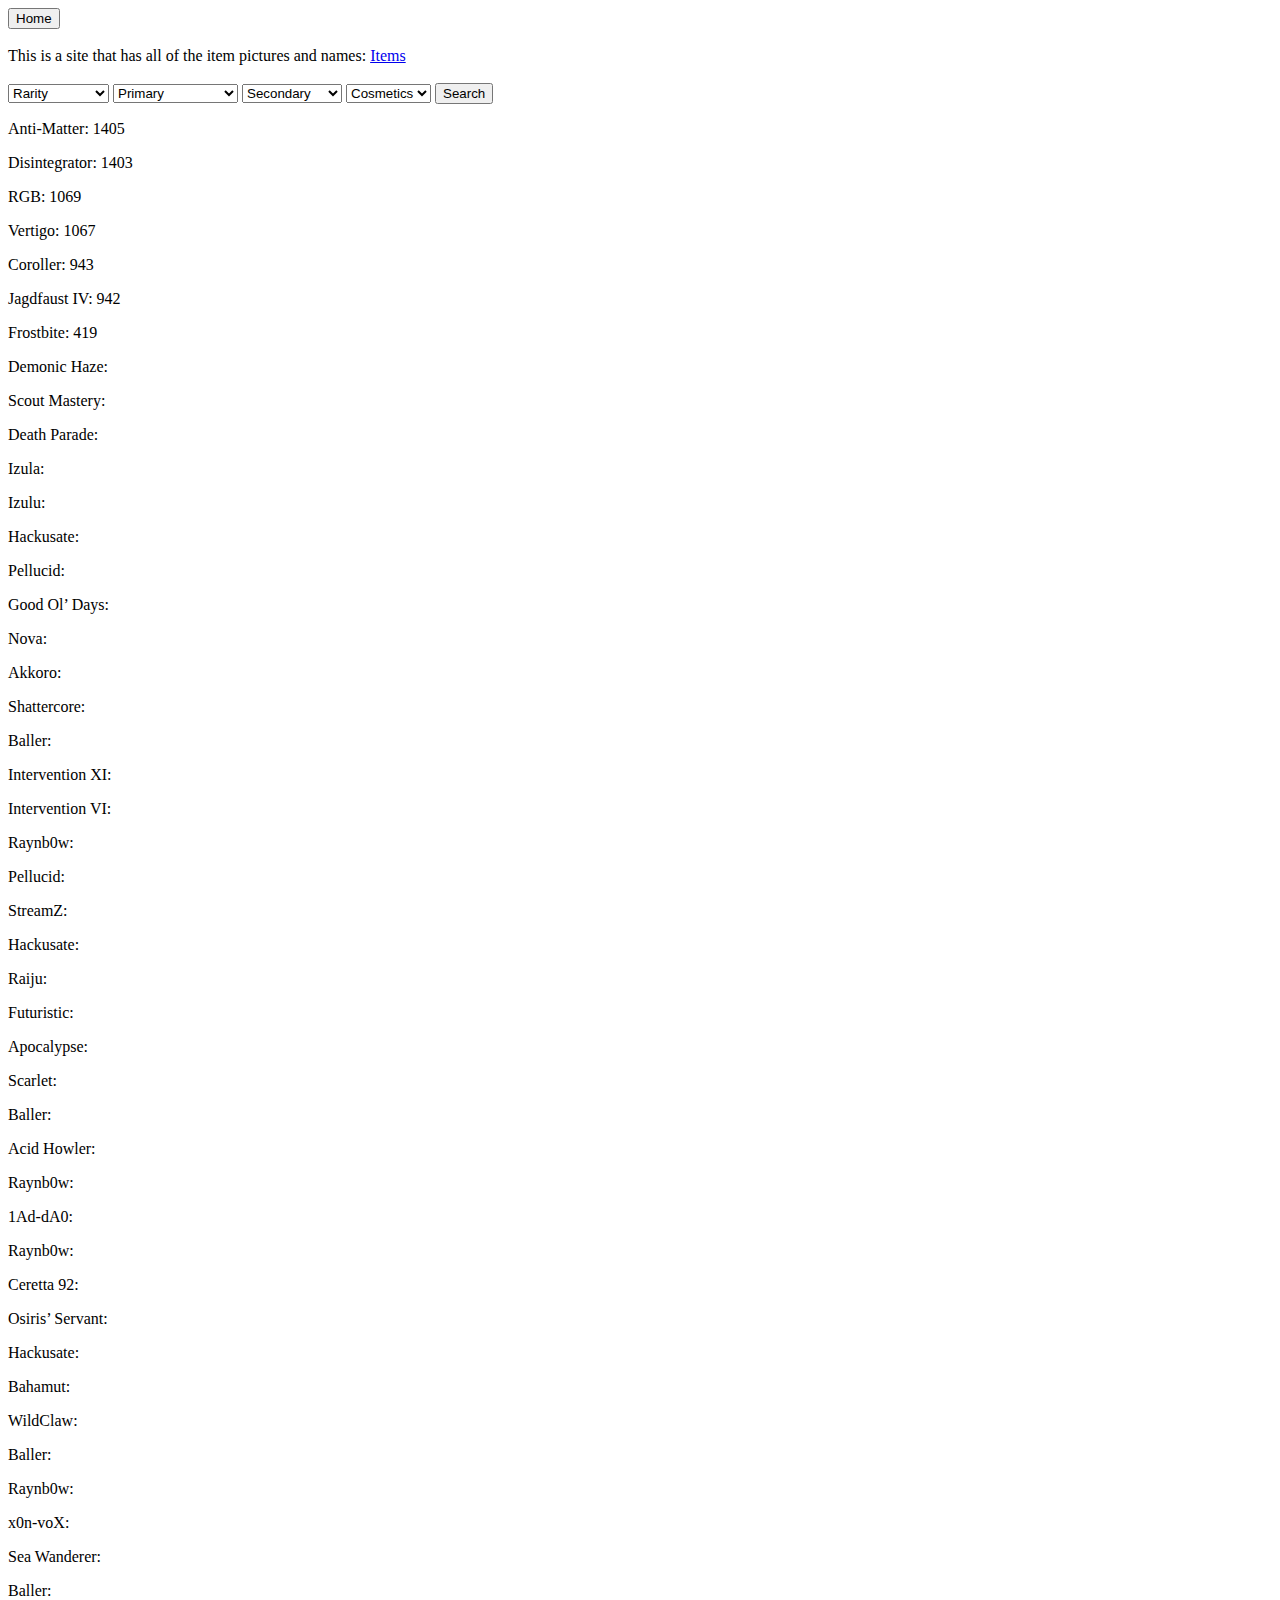
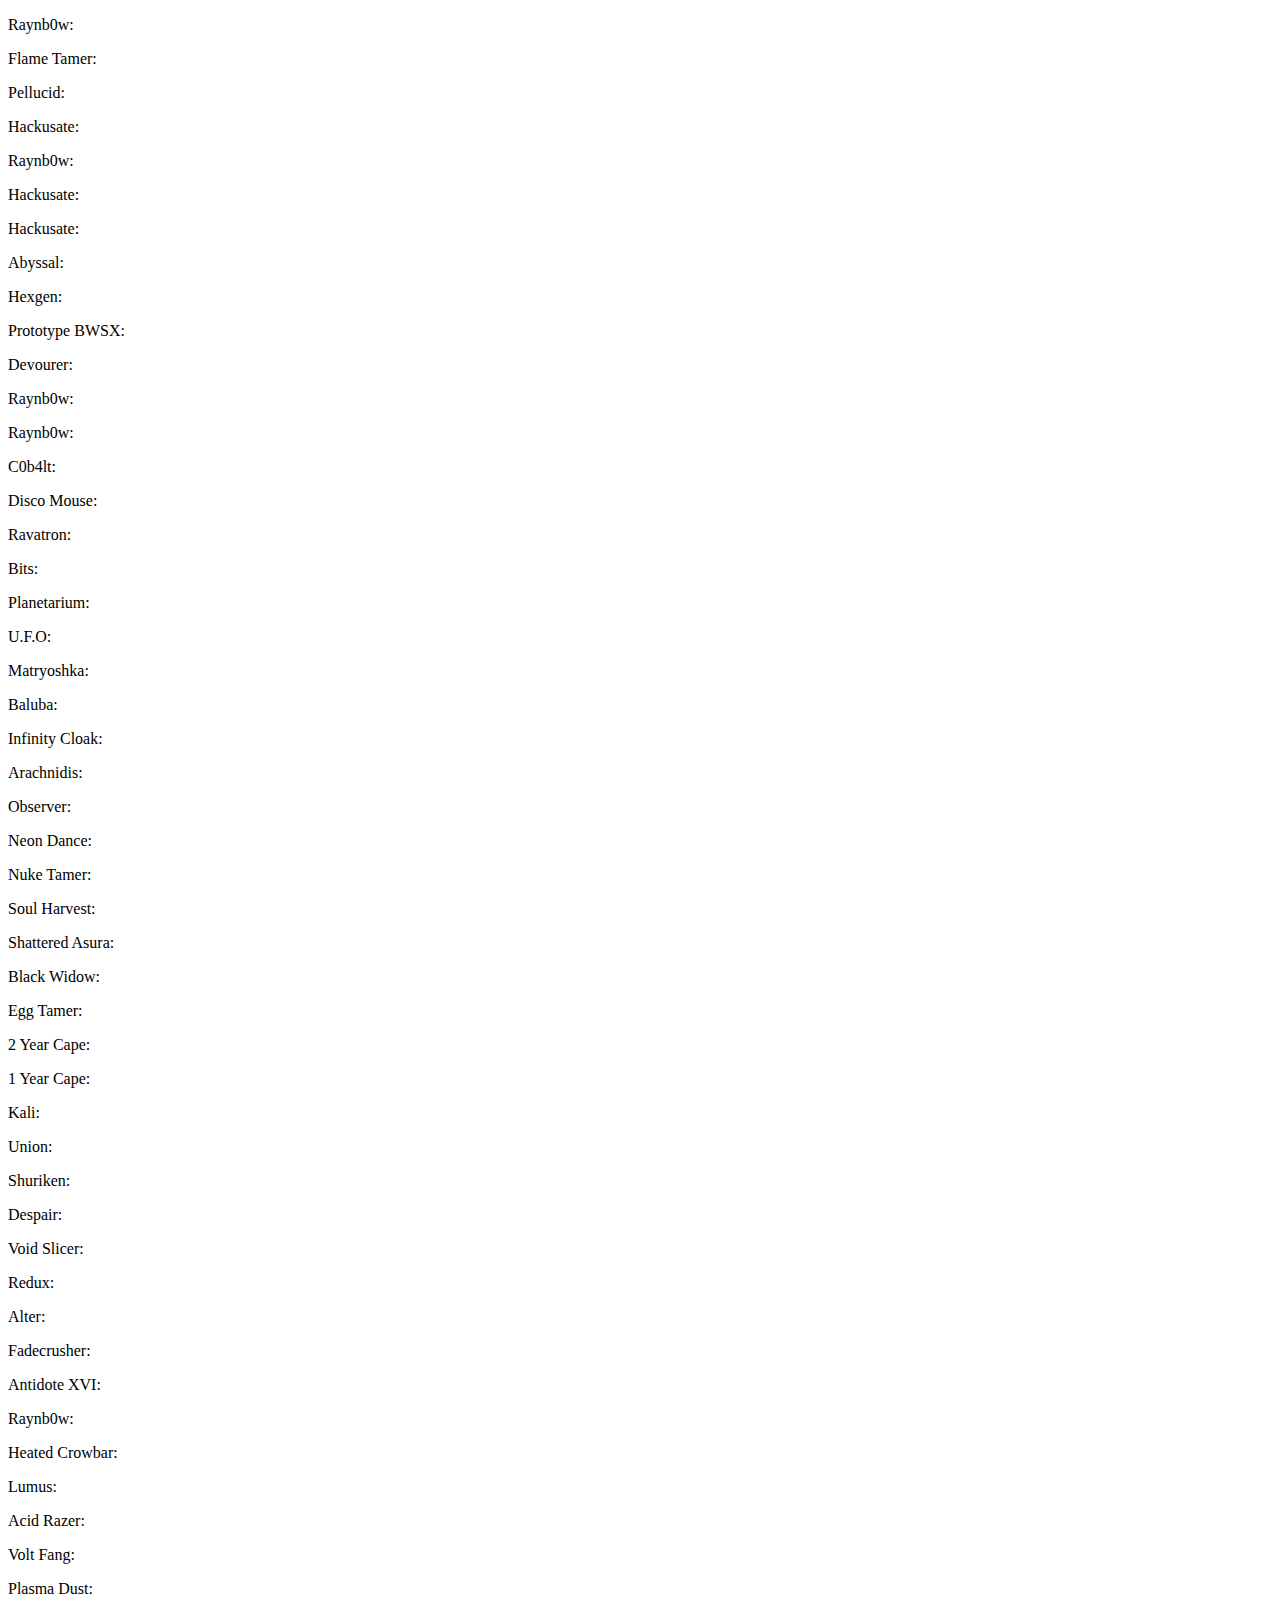
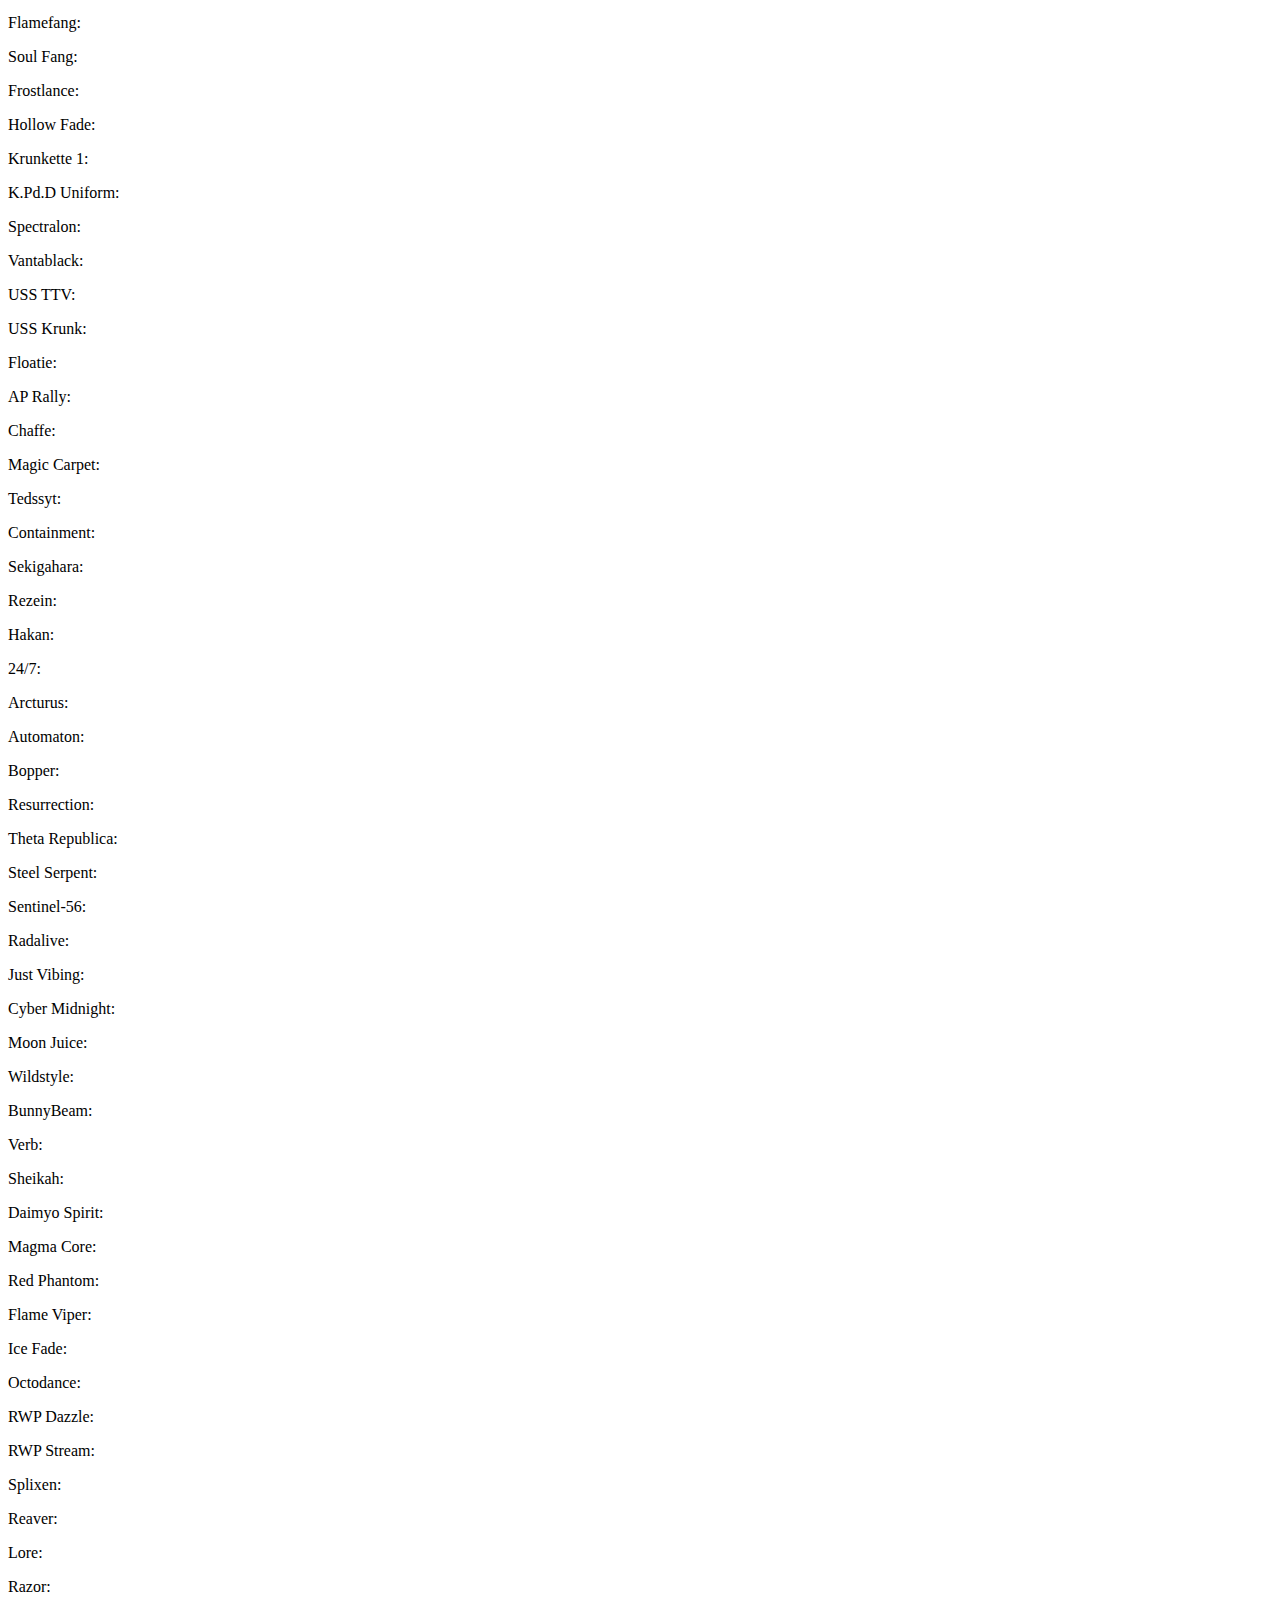
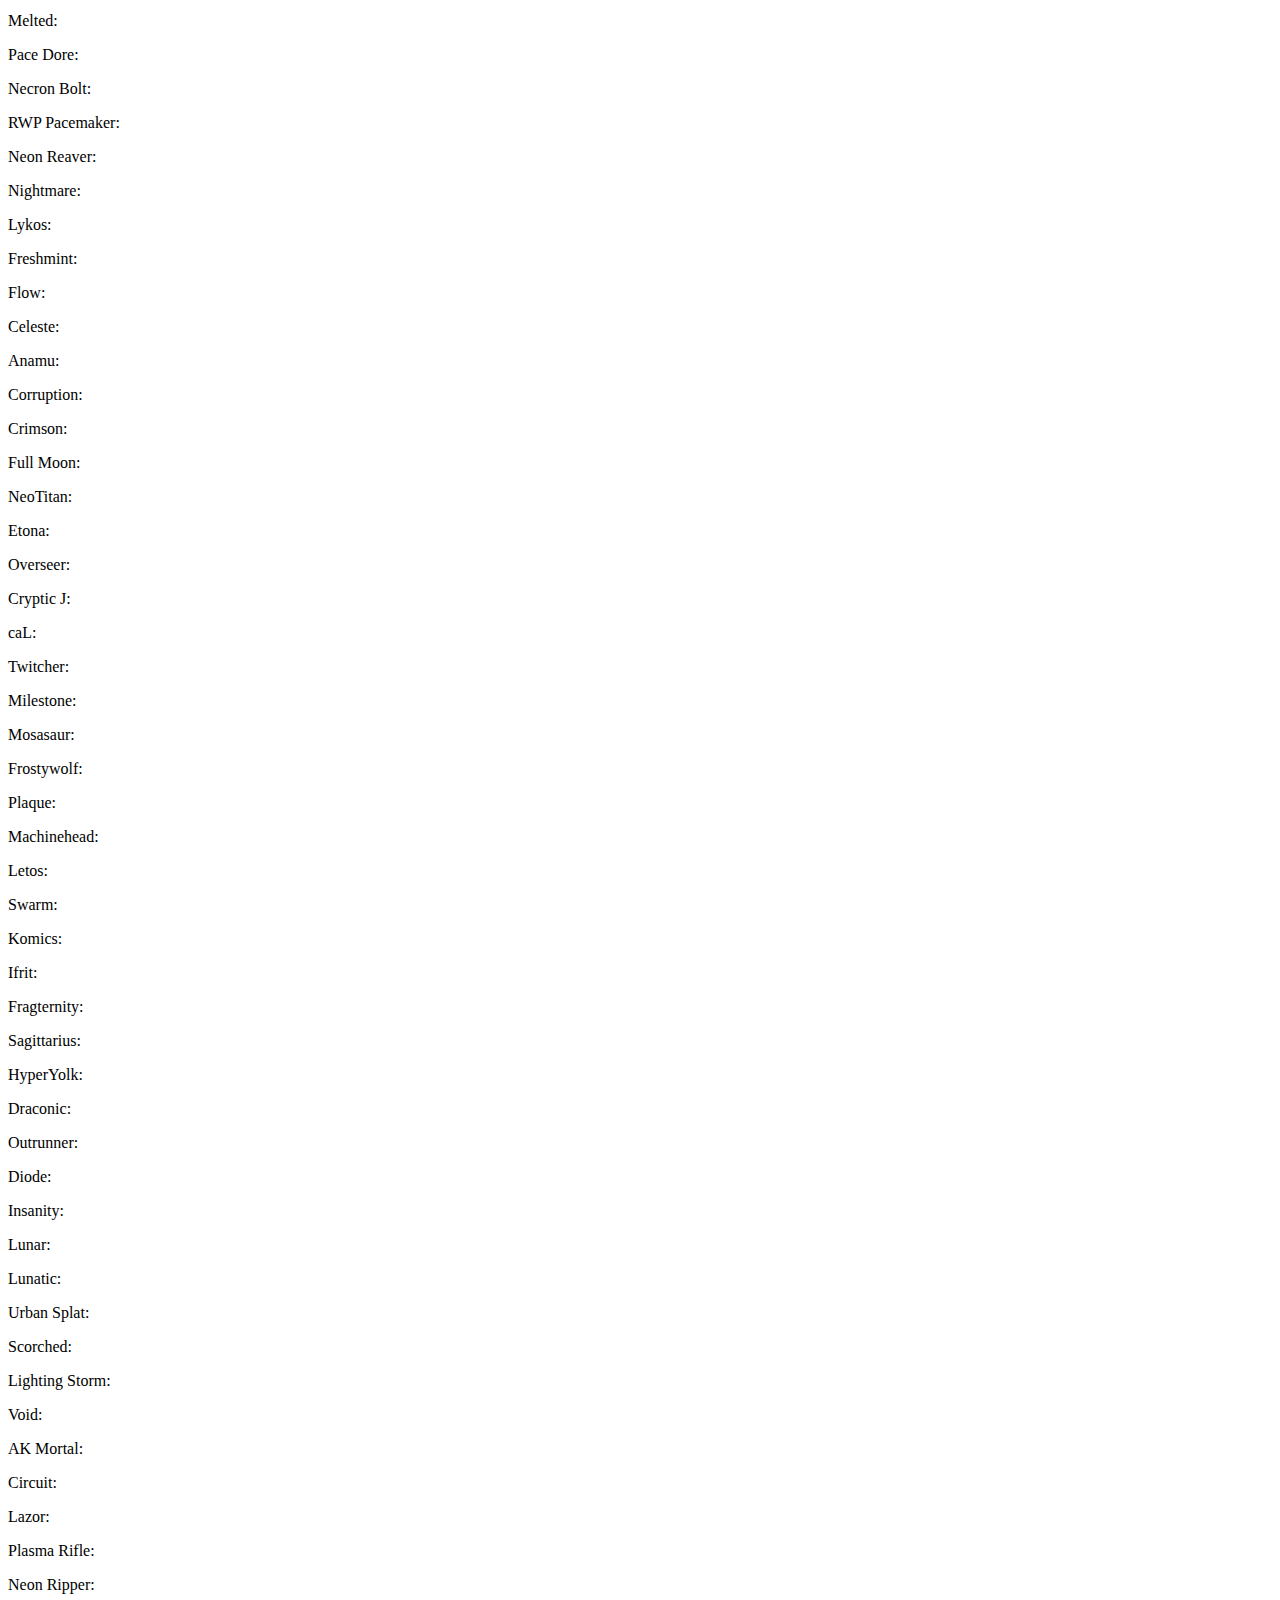
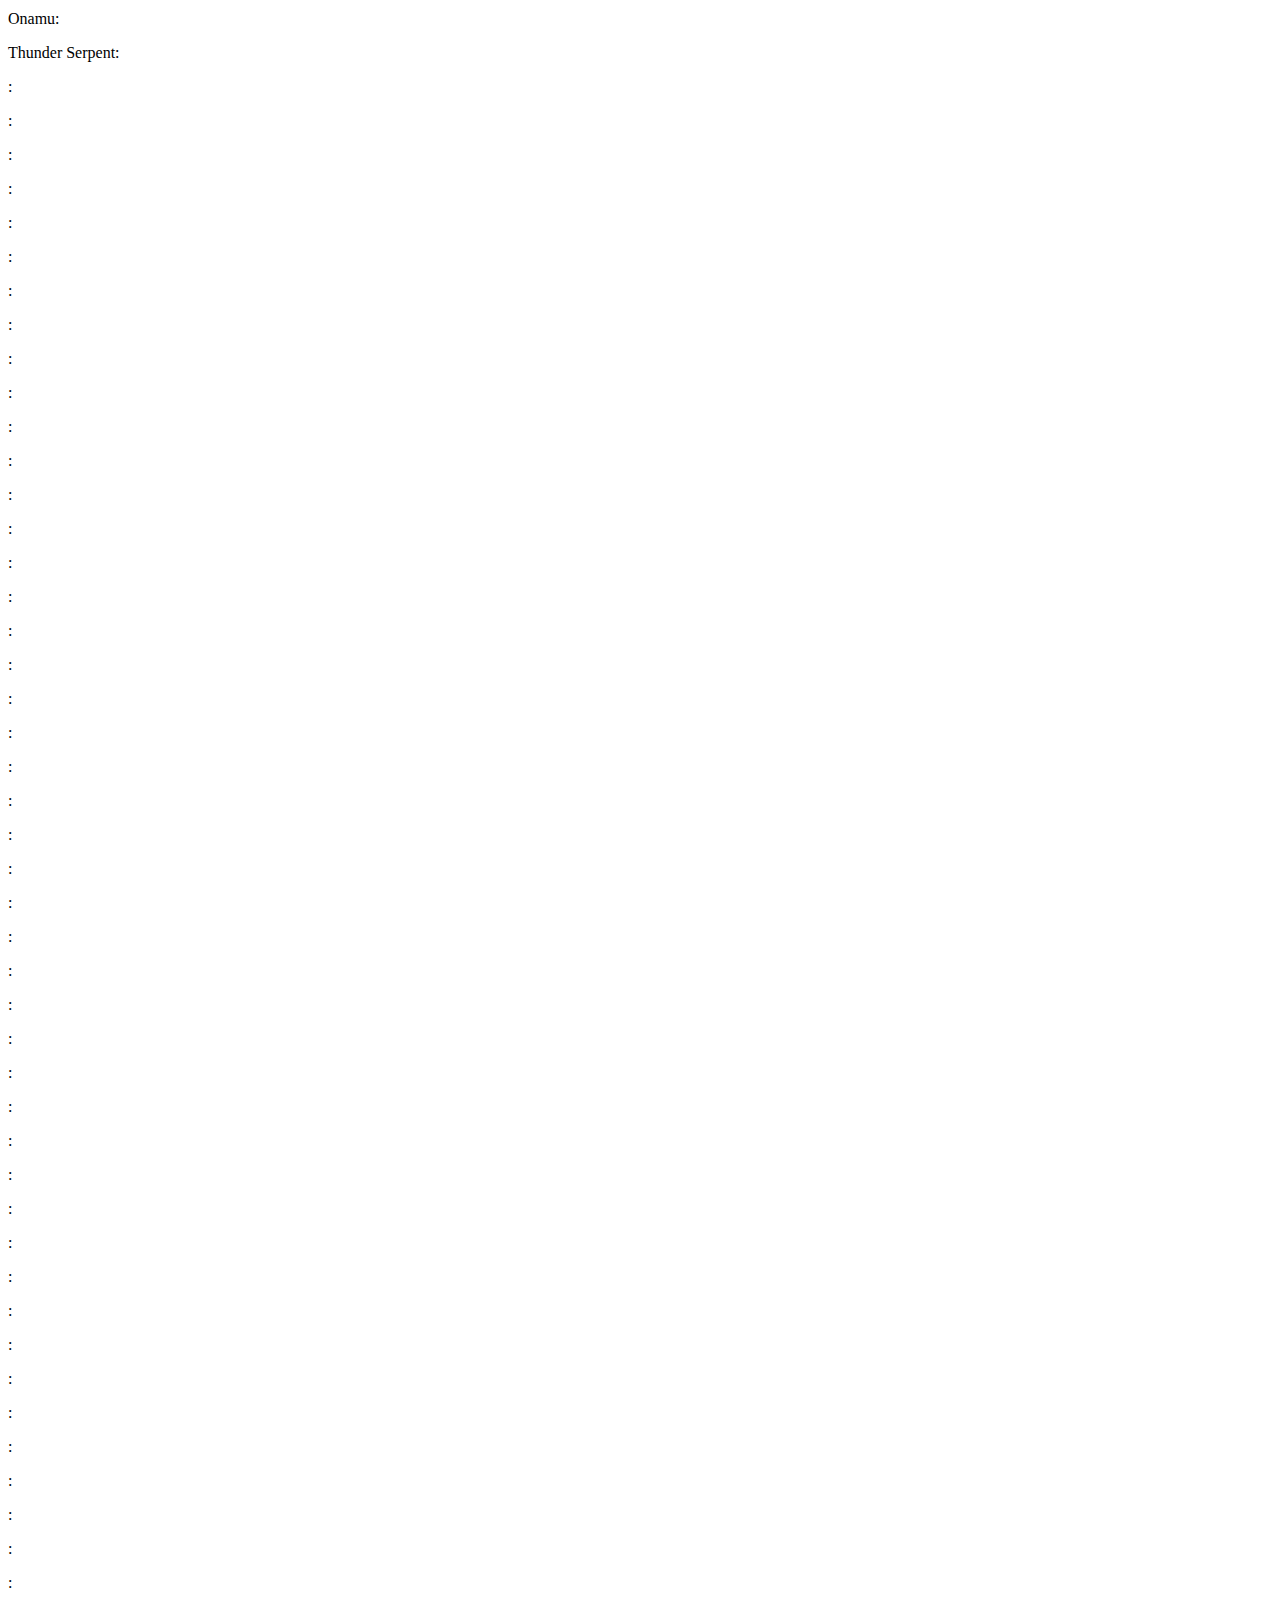
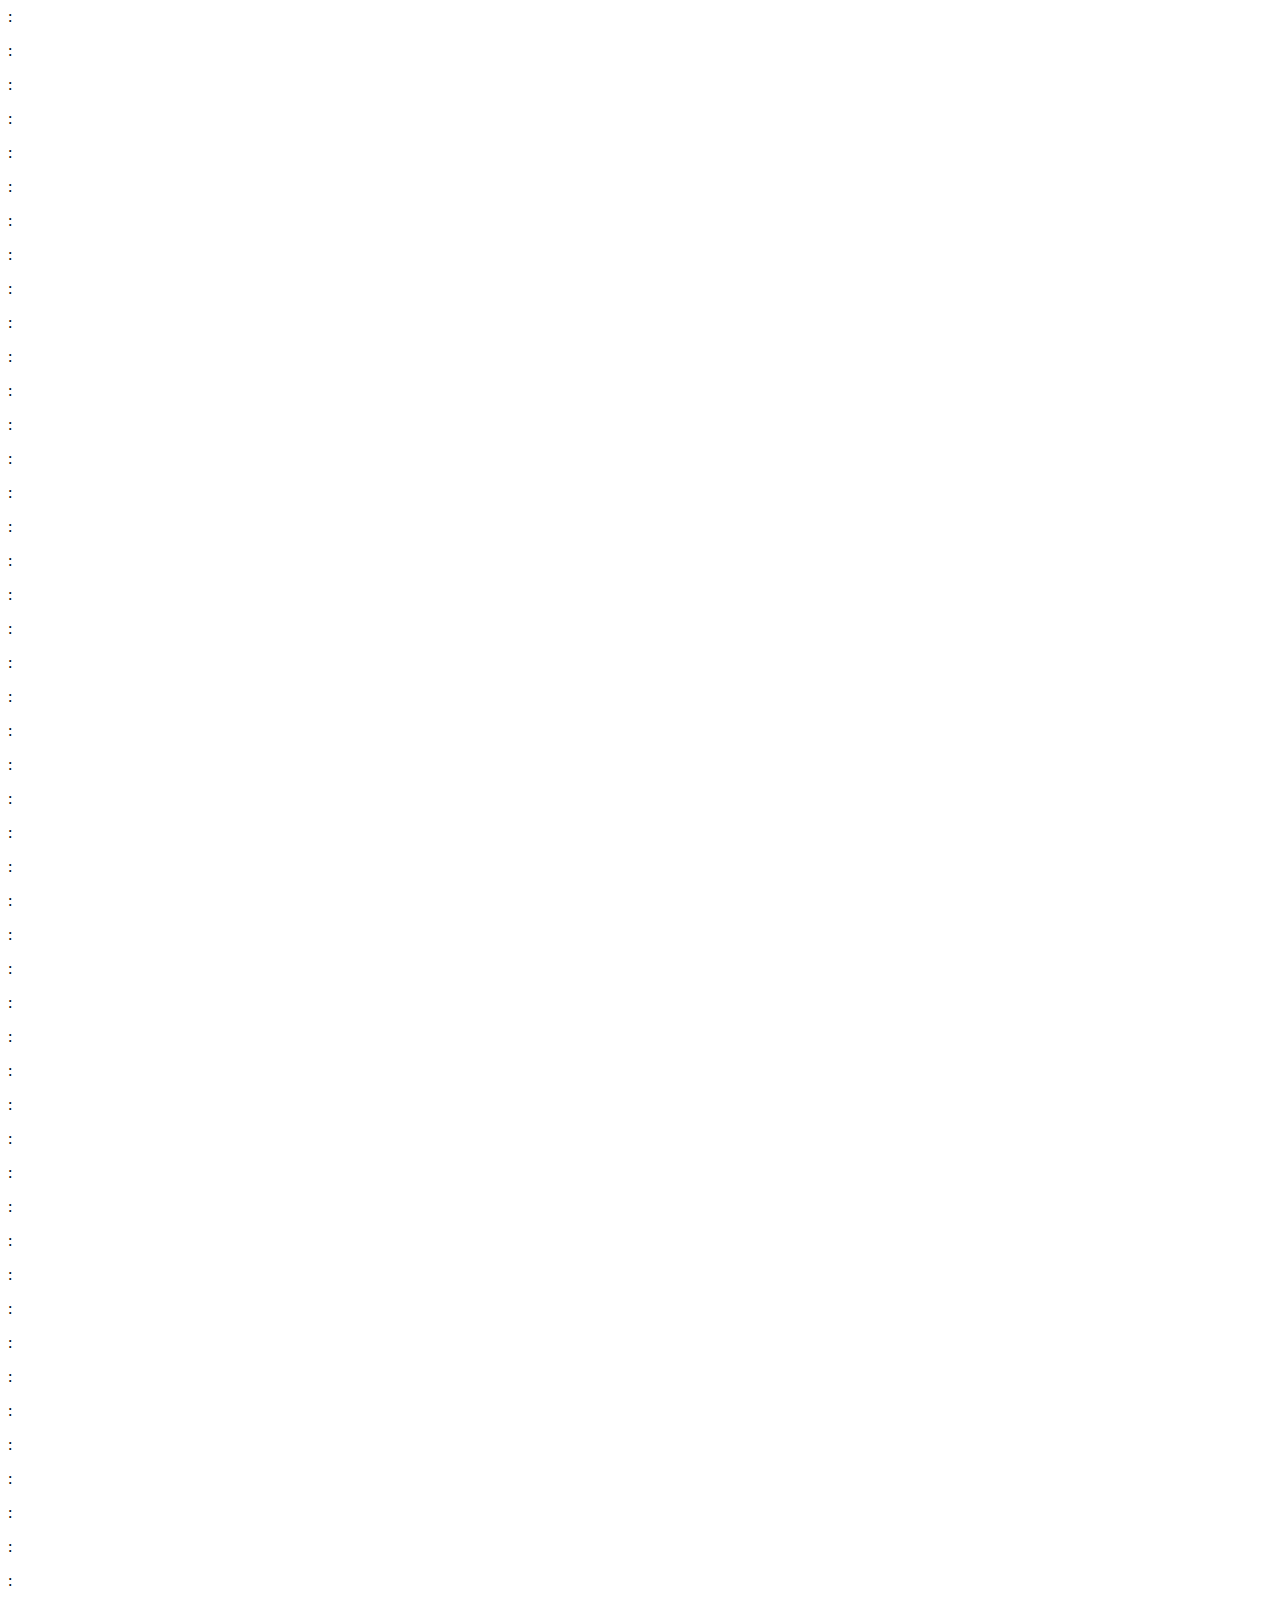
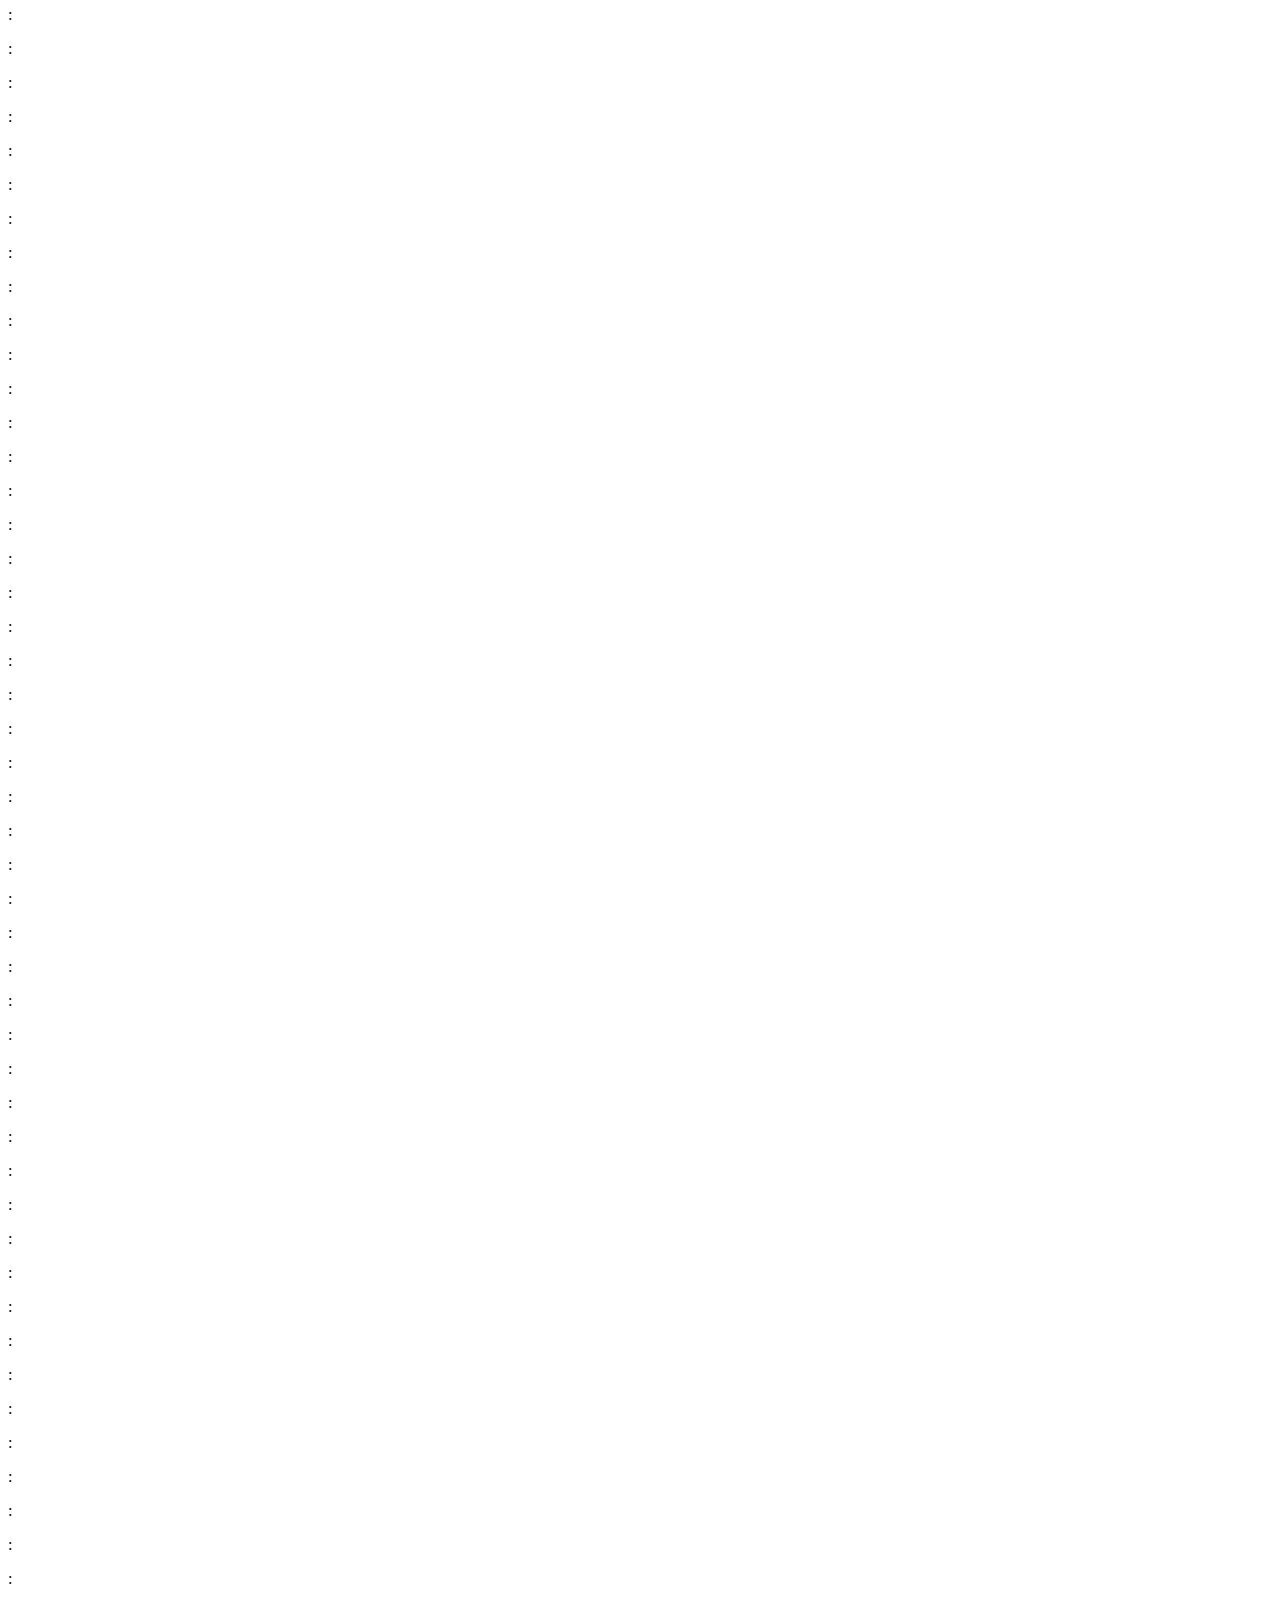
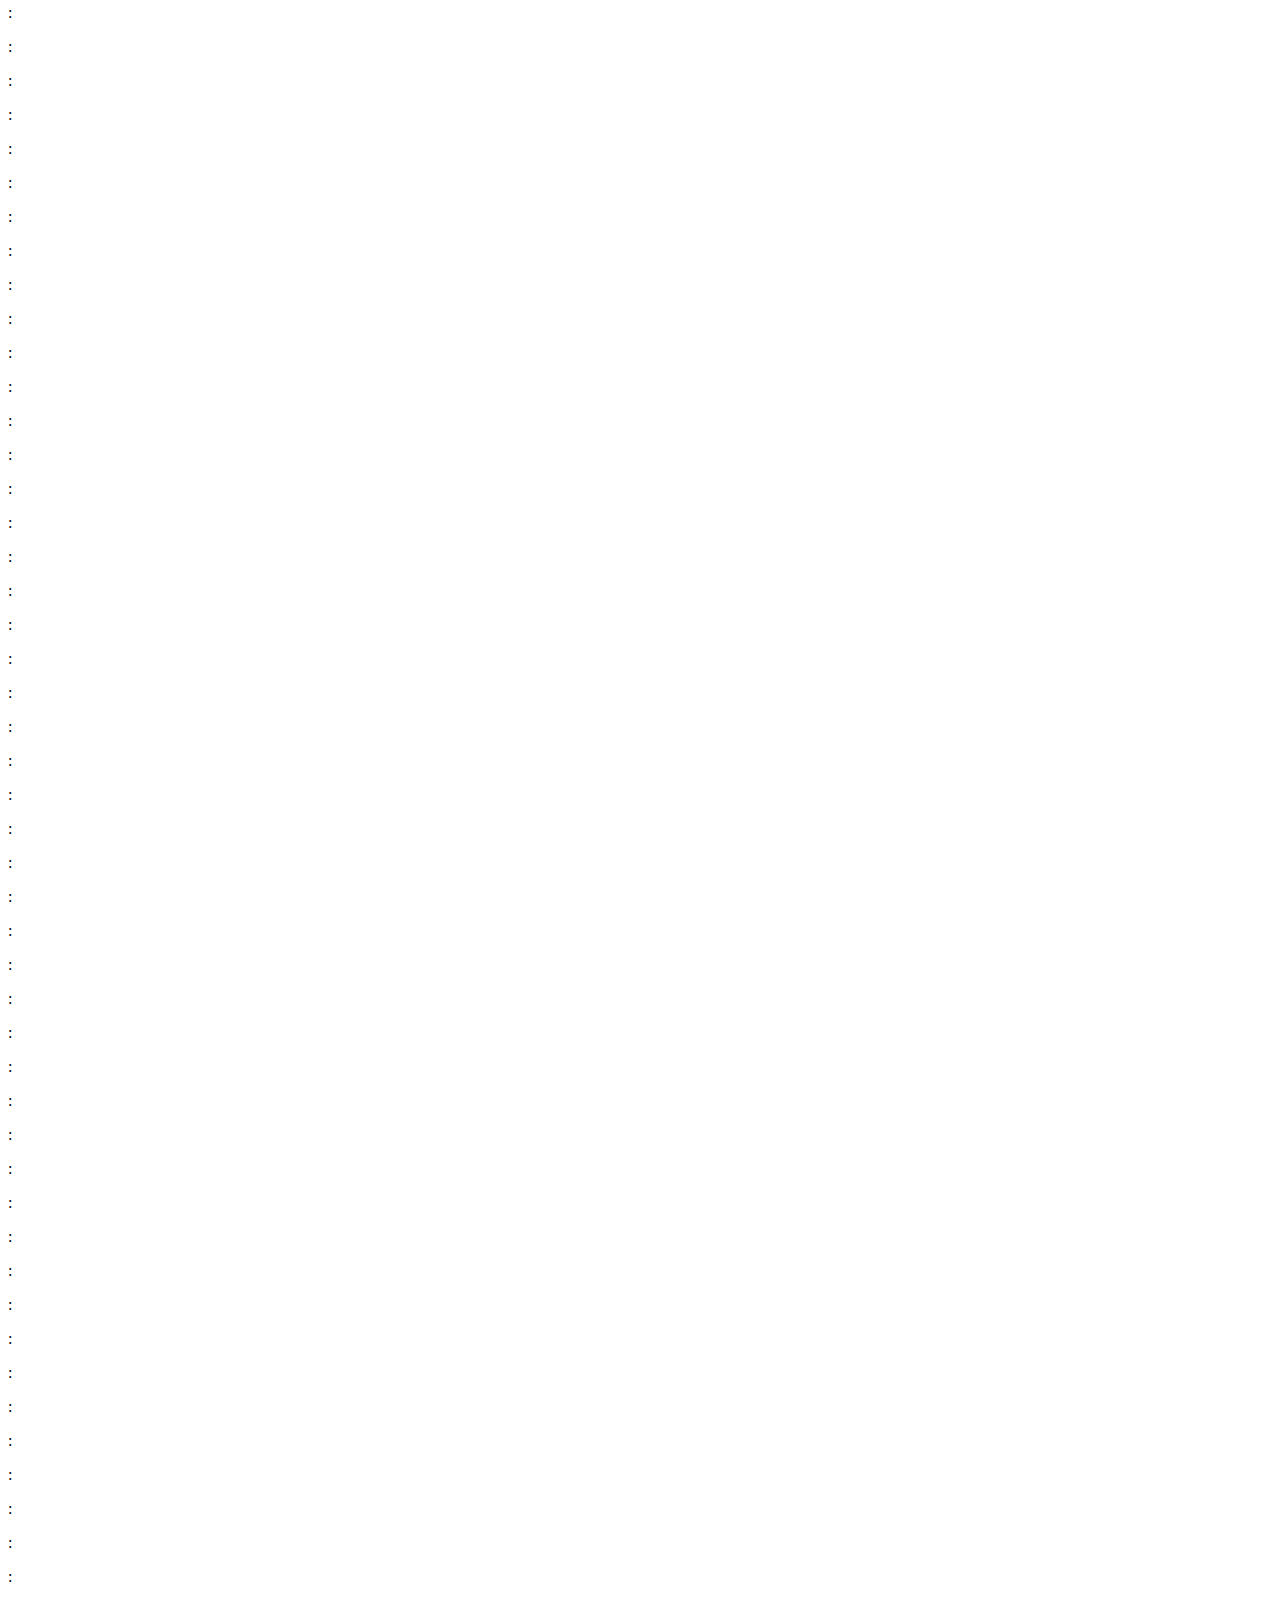
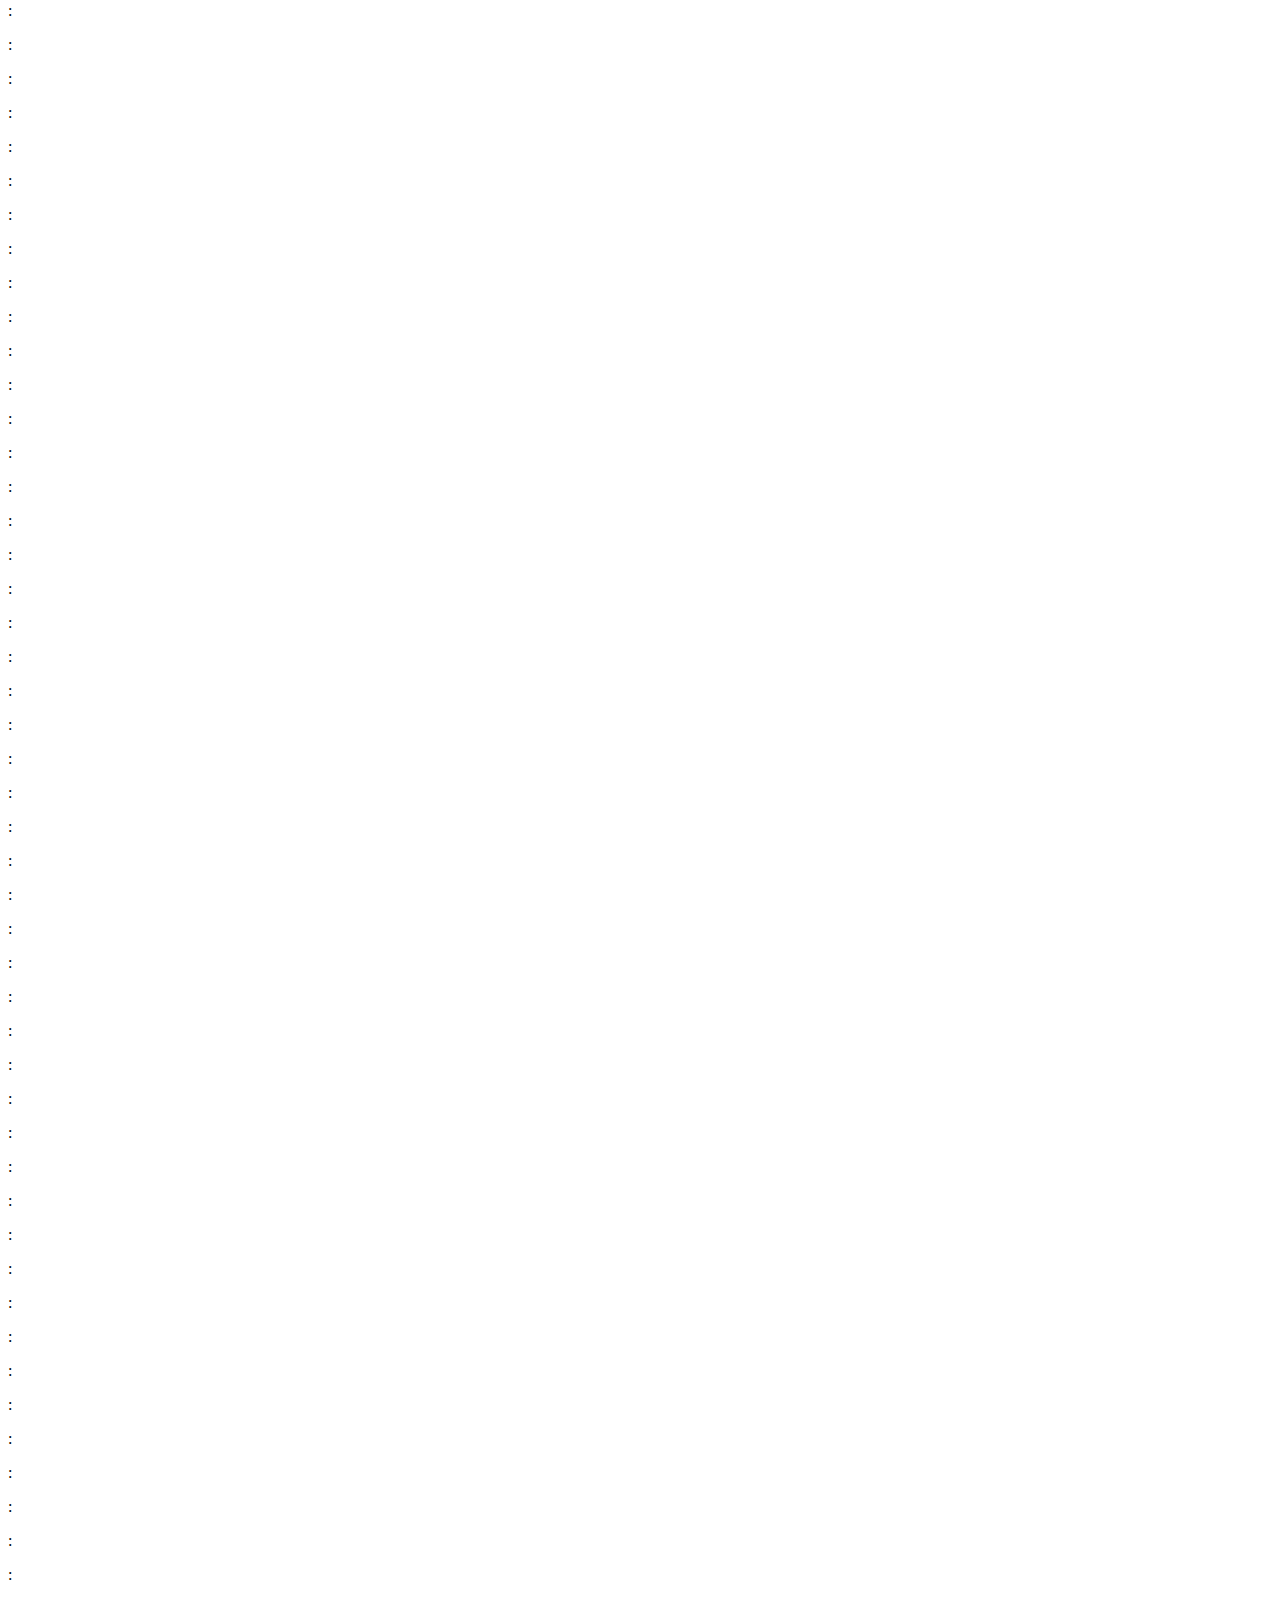
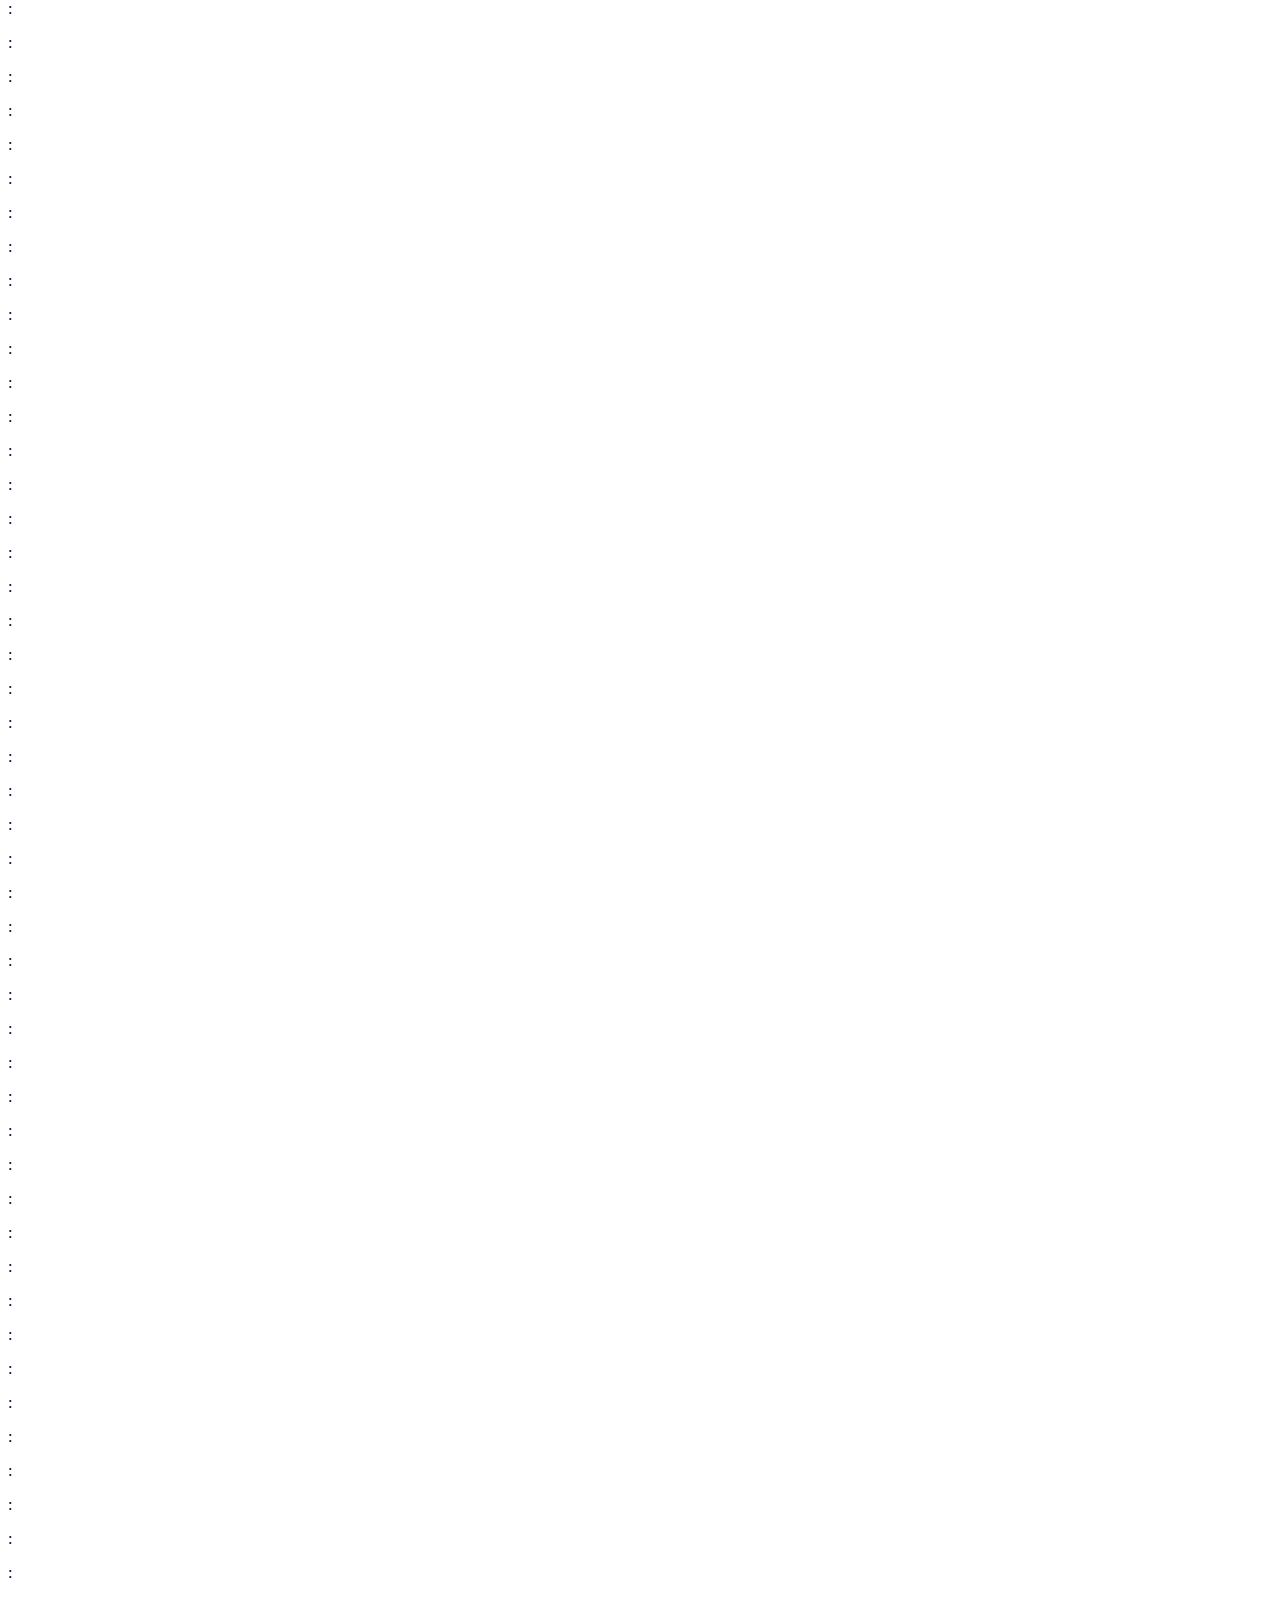
==== commit ace3f201: "Update search.html" ====
--- a/search.html
+++ b/search.html
@@ -126,6 +126,8 @@
   <p class='Contraband' class='Hats'>Bits: </p>
   <p class='Contraband' class='Hats'>Planetarium: </p>
   <p class='Contraband' class='Hats'>U.F.O: </p>
+  <p class='Contraband' class='Hats'>Matryoshka: </p>
+  <p class='Contraband' class='Hats'>Baluba: </p>
   <p class='Contraband' class='Body'>Infinity Cloak: </p>
   <p class='Contraband' class='Body'>Arachnidis: </p>
   <p class='Contraband' class='Body'>Observer: </p>
@@ -137,6 +139,8 @@
   <p class='Contraband' class='Body'>Egg Tamer: </p>
   <p class='Contraband' class='Body'>2 Year Cape: </p>
   <p class='Contraband' class='Body'>1 Year Cape: </p>
+  <p class='Contraband' class='Body'>Kali: </p>
+  <p class='Contraband' class='Body'>Union: </p>
   <p class='Contraband' class='Melee'>Shuriken: </p>
   <p class='Contraband' class='Melee'>Despair: </p>
   <p class='Contraband' class='Melee'>Void Slicer: </p>
@@ -155,1815 +159,1811 @@
   <p class='Contraband' class='Melee'>Frostlance: </p>
   <p class='Contraband' class='Melee'>Hollow Fade: </p>
   <p class='Contraband' class='Sprays'>Krunkette 1: </p>
-  <p class='' class=''></p>
-  <p class='' class=''></p>
-  <p class='' class=''></p>
-  <p class='' class=''></p>
-  <p class='' class=''></p>
-  <p class='' class=''></p>
-  <p class='' class=''></p>
-  <p class='' class=''></p>
-  <p class='' class=''></p>
-  <p class='' class=''></p>
-  <p class='' class=''></p>
-  <p class='' class=''></p>
-  <p class='' class=''></p>
-  <p class='' class=''></p>
-  <p class='' class=''></p>
-  <p class='' class=''></p>
-  <p class='' class=''></p>
-  <p class='' class=''></p>
-  <p class='' class=''></p>
-  <p class='' class=''></p>
-  <p class='' class=''></p>
-  <p class='' class=''></p>
-  <p class='' class=''></p>
-  <p class='' class=''></p>
-  <p class='' class=''></p>
-  <p class='' class=''></p>
-  <p class='' class=''></p>
-  <p class='' class=''></p>
-  <p class='' class=''></p>
-  <p class='' class=''></p>
-  <p class='' class=''></p>
-  <p class='' class=''></p>
-  <p class='' class=''></p>
-  <p class='' class=''></p>
-  <p class='' class=''></p>
-  <p class='' class=''></p>
-  <p class='' class=''></p>
-  <p class='' class=''></p>
-  <p class='' class=''></p>
-  <p class='' class=''></p>
-  <p class='' class=''></p>
-  <p class='' class=''></p>
-  <p class='' class=''></p>
-  <p class='' class=''></p>
-  <p class='' class=''></p>
-  <p class='' class=''></p>
-  <p class='' class=''></p>
-  <p class='' class=''></p>
-  <p class='' class=''></p>
-  <p class='' class=''></p>
-  <p class='' class=''></p>
-  <p class='' class=''></p>
-  <p class='' class=''></p>
-  <p class='' class=''></p>
-  <p class='' class=''></p>
-  <p class='' class=''></p>
-  <p class='' class=''></p>
-  <p class='' class=''></p>
-  <p class='' class=''></p>
-  <p class='' class=''></p>
-  <p class='' class=''></p>
-  <p class='' class=''></p>
-  <p class='' class=''></p>
-  <p class='' class=''></p>
-  <p class='' class=''></p>
-  <p class='' class=''></p>
-  <p class='' class=''></p>
-  <p class='' class=''></p>
-  <p class='' class=''></p>
-  <p class='' class=''></p>
-  <p class='' class=''></p>
-  <p class='' class=''></p>
-  <p class='' class=''></p>
-  <p class='' class=''></p>
-  <p class='' class=''></p>
-  <p class='' class=''></p>
-  <p class='' class=''></p>
-  <p class='' class=''></p>
-  <p class='' class=''></p>
-  <p class='' class=''></p>
-  <p class='' class=''></p>
-  <p class='' class=''></p>
-  <p class='' class=''></p>
-  <p class='' class=''></p>
-  <p class='' class=''></p>
-  <p class='' class=''></p>
-  <p class='' class=''></p>
-  <p class='' class=''></p>
-  <p class='' class=''></p>
-  <p class='' class=''></p>
-  <p class='' class=''></p>
-  <p class='' class=''></p>
-  <p class='' class=''></p>
-  <p class='' class=''></p>
-  <p class='' class=''></p>
-  <p class='' class=''></p>
-  <p class='' class=''></p>
-  <p class='' class=''></p>
-  <p class='' class=''></p>
-  <p class='' class=''></p>
-  <p class='' class=''></p>
-  <p class='' class=''></p>
-  <p class='' class=''></p>
-  <p class='' class=''></p>
-  <p class='' class=''></p>
-  <p class='' class=''></p>
-  <p class='' class=''></p>
-  <p class='' class=''></p>
-  <p class='' class=''></p>
-  <p class='' class=''></p>
-  <p class='' class=''></p>
-  <p class='' class=''></p>
-  <p class='' class=''></p>
-  <p class='' class=''></p>
-  <p class='' class=''></p>
-  <p class='' class=''></p>
-  <p class='' class=''></p>
-  <p class='' class=''></p>
-  <p class='' class=''></p>
-  <p class='' class=''></p>
-  <p class='' class=''></p>
-  <p class='' class=''></p>
-  <p class='' class=''></p>
-  <p class='' class=''></p>
-  <p class='' class=''></p>
-  <p class='' class=''></p>
-  <p class='' class=''></p>
-  <p class='' class=''></p>
-  <p class='' class=''></p>
-  <p class='' class=''></p>
-  <p class='' class=''></p>
-  <p class='' class=''></p>
-  <p class='' class=''></p>
-  <p class='' class=''></p>
-  <p class='' class=''></p>
-  <p class='' class=''></p>
-  <p class='' class=''></p>
-  <p class='' class=''></p>
-  <p class='' class=''></p>
-  <p class='' class=''></p>
-  <p class='' class=''></p>
-  <p class='' class=''></p>
-  <p class='' class=''></p>
-  <p class='' class=''></p>
-  <p class='' class=''></p>
-  <p class='' class=''></p>
-  <p class='' class=''></p>
-  <p class='' class=''></p>
-  <p class='' class=''></p>
-  <p class='' class=''></p>
-  <p class='' class=''></p>
-  <p class='' class=''></p>
-  <p class='' class=''></p>
-  <p class='' class=''></p>
-  <p class='' class=''></p>
-  <p class='' class=''></p>
-  <p class='' class=''></p>
-  <p class='' class=''></p>
-  <p class='' class=''></p>
-  <p class='' class=''></p>
-  <p class='' class=''></p>
-  <p class='' class=''></p>
-  <p class='' class=''></p>
-  <p class='' class=''></p>
-  <p class='' class=''></p>
-  <p class='' class=''></p>
-  <p class='' class=''></p>
-  <p class='' class=''></p>
-  <p class='' class=''></p>
-  <p class='' class=''></p>
-  <p class='' class=''></p>
-  <p class='' class=''></p>
-  <p class='' class=''></p>
-  <p class='' class=''></p>
-  <p class='' class=''></p>
-  <p class='' class=''></p>
-  <p class='' class=''></p>
-  <p class='' class=''></p>
-  <p class='' class=''></p>
-  <p class='' class=''></p>
-  <p class='' class=''></p>
-  <p class='' class=''></p>
-  <p class='' class=''></p>
-  <p class='' class=''></p>
-  <p class='' class=''></p>
-  <p class='' class=''></p>
-  <p class='' class=''></p>
-  <p class='' class=''></p>
-  <p class='' class=''></p>
-  <p class='' class=''></p>
-  <p class='' class=''></p>
-  <p class='' class=''></p>
-  <p class='' class=''></p>
-  <p class='' class=''></p>
-  <p class='' class=''></p>
-  <p class='' class=''></p>
-  <p class='' class=''></p>
-  <p class='' class=''></p>
-  <p class='' class=''></p>
-  <p class='' class=''></p>
-  <p class='' class=''></p>
-  <p class='' class=''></p>
-  <p class='' class=''></p>
-  <p class='' class=''></p>
-  <p class='' class=''></p>
-  <p class='' class=''></p>
-  <p class='' class=''></p>
-  <p class='' class=''></p>
-  <p class='' class=''></p>
-  <p class='' class=''></p>
-  <p class='' class=''></p>
-  <p class='' class=''></p>
-  <p class='' class=''></p>
-  <p class='' class=''></p>
-  <p class='' class=''></p>
-  <p class='' class=''></p>
-  <p class='' class=''></p>
-  <p class='' class=''></p>
-  <p class='' class=''></p>
-  <p class='' class=''></p>
-  <p class='' class=''></p>
-  <p class='' class=''></p>
-  <p class='' class=''></p>
-  <p class='' class=''></p>
-  <p class='' class=''></p>
-  <p class='' class=''></p>
-  <p class='' class=''></p>
-  <p class='' class=''></p>
-  <p class='' class=''></p>
-  <p class='' class=''></p>
-  <p class='' class=''></p>
-  <p class='' class=''></p>
-  <p class='' class=''></p>
-  <p class='' class=''></p>
-  <p class='' class=''></p>
-  <p class='' class=''></p>
-  <p class='' class=''></p>
-  <p class='' class=''></p>
-  <p class='' class=''></p>
-  <p class='' class=''></p>
-  <p class='' class=''></p>
-  <p class='' class=''></p>
-  <p class='' class=''></p>
-  <p class='' class=''></p>
-  <p class='' class=''></p>
-  <p class='' class=''></p>
-  <p class='' class=''></p>
-  <p class='' class=''></p>
-  <p class='' class=''></p>
-  <p class='' class=''></p>
-  <p class='' class=''></p>
-  <p class='' class=''></p>
-  <p class='' class=''></p>
-  <p class='' class=''></p>
-  <p class='' class=''></p>
-  <p class='' class=''></p>
-  <p class='' class=''></p>
-  <p class='' class=''></p>
-  <p class='' class=''></p>
-  <p class='' class=''></p>
-  <p class='' class=''></p>
-  <p class='' class=''></p>
-  <p class='' class=''></p>
-  <p class='' class=''></p>
-  <p class='' class=''></p>
-  <p class='' class=''></p>
-  <p class='' class=''></p>
-  <p class='' class=''></p>
-  <p class='' class=''></p>
-  <p class='' class=''></p>
-  <p class='' class=''></p>
-  <p class='' class=''></p>
-  <p class='' class=''></p>
-  <p class='' class=''></p>
-  <p class='' class=''></p>
-  <p class='' class=''></p>
-  <p class='' class=''></p>
-  <p class='' class=''></p>
-  <p class='' class=''></p>
-  <p class='' class=''></p>
-  <p class='' class=''></p>
-  <p class='' class=''></p>
-  <p class='' class=''></p>
-  <p class='' class=''></p>
-  <p class='' class=''></p>
-  <p class='' class=''></p>
-  <p class='' class=''></p>
-  <p class='' class=''></p>
-  <p class='' class=''></p>
-  <p class='' class=''></p>
-  <p class='' class=''></p>
-  <p class='' class=''></p>
-  <p class='' class=''></p>
-  <p class='' class=''></p>
-  <p class='' class=''></p>
-  <p class='' class=''></p>
-  <p class='' class=''></p>
-  <p class='' class=''></p>
-  <p class='' class=''></p>
-  <p class='' class=''></p>
-  <p class='' class=''></p>
-  <p class='' class=''></p>
-  <p class='' class=''></p>
-  <p class='' class=''></p>
-  <p class='' class=''></p>
-  <p class='' class=''></p>
-  <p class='' class=''></p>
-  <p class='' class=''></p>
-  <p class='' class=''></p>
-  <p class='' class=''></p>
-  <p class='' class=''></p>
-  <p class='' class=''></p>
-  <p class='' class=''></p>
-  <p class='' class=''></p>
-  <p class='' class=''></p>
-  <p class='' class=''></p>
-  <p class='' class=''></p>
-  <p class='' class=''></p>
-  <p class='' class=''></p>
-  <p class='' class=''></p>
-  <p class='' class=''></p>
-  <p class='' class=''></p>
-  <p class='' class=''></p>
-  <p class='' class=''></p>
-  <p class='' class=''></p>
-  <p class='' class=''></p>
-  <p class='' class=''></p>
-  <p class='' class=''></p>
-  <p class='' class=''></p>
-  <p class='' class=''></p>
-  <p class='' class=''></p>
-  <p class='' class=''></p>
-  <p class='' class=''></p>
-  <p class='' class=''></p>
-  <p class='' class=''></p>
-  <p class='' class=''></p>
-  <p class='' class=''></p>
-  <p class='' class=''></p>
-  <p class='' class=''></p>
-  <p class='' class=''></p>
-  <p class='' class=''></p>
-  <p class='' class=''></p>
-  <p class='' class=''></p>
-  <p class='' class=''></p>
-  <p class='' class=''></p>
-  <p class='' class=''></p>
-  <p class='' class=''></p>
-  <p class='' class=''></p>
-  <p class='' class=''></p>
-  <p class='' class=''></p>
-  <p class='' class=''></p>
-  <p class='' class=''></p>
-  <p class='' class=''></p>
-  <p class='' class=''></p>
-  <p class='' class=''></p>
-  <p class='' class=''></p>
-  <p class='' class=''></p>
-  <p class='' class=''></p>
-  <p class='' class=''></p>
-  <p class='' class=''></p>
-  <p class='' class=''></p>
-  <p class='' class=''></p>
-  <p class='' class=''></p>
-  <p class='' class=''></p>
-  <p class='' class=''></p>
-  <p class='' class=''></p>
-  <p class='' class=''></p>
-  <p class='' class=''></p>
-  <p class='' class=''></p>
-  <p class='' class=''></p>
-  <p class='' class=''></p>
-  <p class='' class=''></p>
-  <p class='' class=''></p>
-  <p class='' class=''></p>
-  <p class='' class=''></p>
-  <p class='' class=''></p>
-  <p class='' class=''></p>
-  <p class='' class=''></p>
-  <p class='' class=''></p>
-  <p class='' class=''></p>
-  <p class='' class=''></p>
-  <p class='' class=''></p>
-  <p class='' class=''></p>
-  <p class='' class=''></p>
-  <p class='' class=''></p>
-  <p class='' class=''></p>
-  <p class='' class=''></p>
-  <p class='' class=''></p>
-  <p class='' class=''></p>
-  <p class='' class=''></p>
-  <p class='' class=''></p>
-  <p class='' class=''></p>
-  <p class='' class=''></p>
-  <p class='' class=''></p>
-  <p class='' class=''></p>
-  <p class='' class=''></p>
-  <p class='' class=''></p>
-  <p class='' class=''></p>
-  <p class='' class=''></p>
-  <p class='' class=''></p>
-  <p class='' class=''></p>
-  <p class='' class=''></p>
-  <p class='' class=''></p>
-  <p class='' class=''></p>
-  <p class='' class=''></p>
-  <p class='' class=''></p>
-  <p class='' class=''></p>
-  <p class='' class=''></p>
-  <p class='' class=''></p>
-  <p class='' class=''></p>
-  <p class='' class=''></p>
-  <p class='' class=''></p>
-  <p class='' class=''></p>
-  <p class='' class=''></p>
-  <p class='' class=''></p>
-  <p class='' class=''></p>
-  <p class='' class=''></p>
-  <p class='' class=''></p>
-  <p class='' class=''></p>
-  <p class='' class=''></p>
-  <p class='' class=''></p>
-  <p class='' class=''></p>
-  <p class='' class=''></p>
-  <p class='' class=''></p>
-  <p class='' class=''></p>
-  <p class='' class=''></p>
-  <p class='' class=''></p>
-  <p class='' class=''></p>
-  <p class='' class=''></p>
-  <p class='' class=''></p>
-  <p class='' class=''></p>
-  <p class='' class=''></p>
-  <p class='' class=''></p>
-  <p class='' class=''></p>
-  <p class='' class=''></p>
-  <p class='' class=''></p>
-  <p class='' class=''></p>
-  <p class='' class=''></p>
-  <p class='' class=''></p>
-  <p class='' class=''></p>
-  <p class='' class=''></p>
-  <p class='' class=''></p>
-  <p class='' class=''></p>
-  <p class='' class=''></p>
-  <p class='' class=''></p>
-  <p class='' class=''></p>
-  <p class='' class=''></p>
-  <p class='' class=''></p>
-  <p class='' class=''></p>
-  <p class='' class=''></p>
-  <p class='' class=''></p>
-  <p class='' class=''></p>
-  <p class='' class=''></p>
-  <p class='' class=''></p>
-  <p class='' class=''></p>
-  <p class='' class=''></p>
-  <p class='' class=''></p>
-  <p class='' class=''></p>
-  <p class='' class=''></p>
-  <p class='' class=''></p>
-  <p class='' class=''></p>
-  <p class='' class=''></p>
-  <p class='' class=''></p>
-  <p class='' class=''></p>
-  <p class='' class=''></p>
-  <p class='' class=''></p>
-  <p class='' class=''></p>
-  <p class='' class=''></p>
-  <p class='' class=''></p>
-  <p class='' class=''></p>
-  <p class='' class=''></p>
-  <p class='' class=''></p>
-  <p class='' class=''></p>
-  <p class='' class=''></p>
-  <p class='' class=''></p>
-  <p class='' class=''></p>
-  <p class='' class=''></p>
-  <p class='' class=''></p>
-  <p class='' class=''></p>
-  <p class='' class=''></p>
-  <p class='' class=''></p>
-  <p class='' class=''></p>
-  <p class='' class=''></p>
-  <p class='' class=''></p>
-  <p class='' class=''></p>
-  <p class='' class=''></p>
-  <p class='' class=''></p>
-  <p class='' class=''></p>
-  <p class='' class=''></p>
-  <p class='' class=''></p>
-  <p class='' class=''></p>
-  <p class='' class=''></p>
-  <p class='' class=''></p>
-  <p class='' class=''></p>
-  <p class='' class=''></p>
-  <p class='' class=''></p>
-  <p class='' class=''></p>
-  <p class='' class=''></p>
-  <p class='' class=''></p>
-  <p class='' class=''></p>
-  <p class='' class=''></p>
-  <p class='' class=''></p>
-  <p class='' class=''></p>
-  <p class='' class=''></p>
-  <p class='' class=''></p>
-  <p class='' class=''></p>
-  <p class='' class=''></p>
-  <p class='' class=''></p>
-  <p class='' class=''></p>
-  <p class='' class=''></p>
-  <p class='' class=''></p>
-  <p class='' class=''></p>
-  <p class='' class=''></p>
-  <p class='' class=''></p>
-  <p class='' class=''></p>
-  <p class='' class=''></p>
-  <p class='' class=''></p>
-  <p class='' class=''></p>
-  <p class='' class=''></p>
-  <p class='' class=''></p>
-  <p class='' class=''></p>
-  <p class='' class=''></p>
-  <p class='' class=''></p>
-  <p class='' class=''></p>
-  <p class='' class=''></p>
-  <p class='' class=''></p>
-  <p class='' class=''></p>
-  <p class='' class=''></p>
-  <p class='' class=''></p>
-  <p class='' class=''></p>
-  <p class='' class=''></p>
-  <p class='' class=''></p>
-  <p class='' class=''></p>
-  <p class='' class=''></p>
-  <p class='' class=''></p>
-  <p class='' class=''></p>
-  <p class='' class=''></p>
-  <p class='' class=''></p>
-  <p class='' class=''></p>
-  <p class='' class=''></p>
-  <p class='' class=''></p>
-  <p class='' class=''></p>
-  <p class='' class=''></p>
-  <p class='' class=''></p>
-  <p class='' class=''></p>
-  <p class='' class=''></p>
-  <p class='' class=''></p>
-  <p class='' class=''></p>
-  <p class='' class=''></p>
-  <p class='' class=''></p>
-  <p class='' class=''></p>
-  <p class='' class=''></p>
-  <p class='' class=''></p>
-  <p class='' class=''></p>
-  <p class='' class=''></p>
-  <p class='' class=''></p>
-  <p class='' class=''></p>
-  <p class='' class=''></p>
-  <p class='' class=''></p>
-  <p class='' class=''></p>
-  <p class='' class=''></p>
-  <p class='' class=''></p>
-  <p class='' class=''></p>
-  <p class='' class=''></p>
-  <p class='' class=''></p>
-  <p class='' class=''></p>
-  <p class='' class=''></p>
-  <p class='' class=''></p>
-  <p class='' class=''></p>
-  <p class='' class=''></p>
-  <p class='' class=''></p>
-  <p class='' class=''></p>
-  <p class='' class=''></p>
-  <p class='' class=''></p>
-  <p class='' class=''></p>
-  <p class='' class=''></p>
-  <p class='' class=''></p>
-  <p class='' class=''></p>
-  <p class='' class=''></p>
-  <p class='' class=''></p>
-  <p class='' class=''></p>
-  <p class='' class=''></p>
-  <p class='' class=''></p>
-  <p class='' class=''></p>
-  <p class='' class=''></p>
-  <p class='' class=''></p>
-  <p class='' class=''></p>
-  <p class='' class=''></p>
-  <p class='' class=''></p>
-  <p class='' class=''></p>
-  <p class='' class=''></p>
-  <p class='' class=''></p>
-  <p class='' class=''></p>
-  <p class='' class=''></p>
-  <p class='' class=''></p>
-  <p class='' class=''></p>
-  <p class='' class=''></p>
-  <p class='' class=''></p>
-  <p class='' class=''></p>
-  <p class='' class=''></p>
-  <p class='' class=''></p>
-  <p class='' class=''></p>
-  <p class='' class=''></p>
-  <p class='' class=''></p>
-  <p class='' class=''></p>
-  <p class='' class=''></p>
-  <p class='' class=''></p>
-  <p class='' class=''></p>
-  <p class='' class=''></p>
-  <p class='' class=''></p>
-  <p class='' class=''></p>
-  <p class='' class=''></p>
-  <p class='' class=''></p>
-  <p class='' class=''></p>
-  <p class='' class=''></p>
-  <p class='' class=''></p>
-  <p class='' class=''></p>
-  <p class='' class=''></p>
-  <p class='' class=''></p>
-  <p class='' class=''></p>
-  <p class='' class=''></p>
-  <p class='' class=''></p>
-  <p class='' class=''></p>
-  <p class='' class=''></p>
-  <p class='' class=''></p>
-  <p class='' class=''></p>
-  <p class='' class=''></p>
-  <p class='' class=''></p>
-  <p class='' class=''></p>
-  <p class='' class=''></p>
-  <p class='' class=''></p>
-  <p class='' class=''></p>
-  <p class='' class=''></p>
-  <p class='' class=''></p>
-  <p class='' class=''></p>
-  <p class='' class=''></p>
-  <p class='' class=''></p>
-  <p class='' class=''></p>
-  <p class='' class=''></p>
-  <p class='' class=''></p>
-  <p class='' class=''></p>
-  <p class='' class=''></p>
-  <p class='' class=''></p>
-  <p class='' class=''></p>
-  <p class='' class=''></p>
-  <p class='' class=''></p>
-  <p class='' class=''></p>
-  <p class='' class=''></p>
-  <p class='' class=''></p>
-  <p class='' class=''></p>
-  <p class='' class=''></p>
-  <p class='' class=''></p>
-  <p class='' class=''></p>
-  <p class='' class=''></p>
-  <p class='' class=''></p>
-  <p class='' class=''></p>
-  <p class='' class=''></p>
-  <p class='' class=''></p>
-  <p class='' class=''></p>
-  <p class='' class=''></p>
-  <p class='' class=''></p>
-  <p class='' class=''></p>
-  <p class='' class=''></p>
-  <p class='' class=''></p>
-  <p class='' class=''></p>
-  <p class='' class=''></p>
-  <p class='' class=''></p>
-  <p class='' class=''></p>
-  <p class='' class=''></p>
-  <p class='' class=''></p>
-  <p class='' class=''></p>
-  <p class='' class=''></p>
-  <p class='' class=''></p>
-  <p class='' class=''></p>
-  <p class='' class=''></p>
-  <p class='' class=''></p>
-  <p class='' class=''></p>
-  <p class='' class=''></p>
-  <p class='' class=''></p>
-  <p class='' class=''></p>
-  <p class='' class=''></p>
-  <p class='' class=''></p>
-  <p class='' class=''></p>
-  <p class='' class=''></p>
-  <p class='' class=''></p>
-  <p class='' class=''></p>
-  <p class='' class=''></p>
-  <p class='' class=''></p>
-  <p class='' class=''></p>
-  <p class='' class=''></p>
-  <p class='' class=''></p>
-  <p class='' class=''></p>
-  <p class='' class=''></p>
-  <p class='' class=''></p>
-  <p class='' class=''></p>
-  <p class='' class=''></p>
-  <p class='' class=''></p>
-  <p class='' class=''></p>
-  <p class='' class=''></p>
-  <p class='' class=''></p>
-  <p class='' class=''></p>
-  <p class='' class=''></p>
-  <p class='' class=''></p>
-  <p class='' class=''></p>
-  <p class='' class=''></p>
-  <p class='' class=''></p>
-  <p class='' class=''></p>
-  <p class='' class=''></p>
-  <p class='' class=''></p>
-  <p class='' class=''></p>
-  <p class='' class=''></p>
-  <p class='' class=''></p>
-  <p class='' class=''></p>
-  <p class='' class=''></p>
-  <p class='' class=''></p>
-  <p class='' class=''></p>
-  <p class='' class=''></p>
-  <p class='' class=''></p>
-  <p class='' class=''></p>
-  <p class='' class=''></p>
-  <p class='' class=''></p>
-  <p class='' class=''></p>
-  <p class='' class=''></p>
-  <p class='' class=''></p>
-  <p class='' class=''></p>
-  <p class='' class=''></p>
-  <p class='' class=''></p>
-  <p class='' class=''></p>
-  <p class='' class=''></p>
-  <p class='' class=''></p>
-  <p class='' class=''></p>
-  <p class='' class=''></p>
-  <p class='' class=''></p>
-  <p class='' class=''></p>
-  <p class='' class=''></p>
-  <p class='' class=''></p>
-  <p class='' class=''></p>
-  <p class='' class=''></p>
-  <p class='' class=''></p>
-  <p class='' class=''></p>
-  <p class='' class=''></p>
-  <p class='' class=''></p>
-  <p class='' class=''></p>
-  <p class='' class=''></p>
-  <p class='' class=''></p>
-  <p class='' class=''></p>
-  <p class='' class=''></p>
-  <p class='' class=''></p>
-  <p class='' class=''></p>
-  <p class='' class=''></p>
-  <p class='' class=''></p>
-  <p class='' class=''></p>
-  <p class='' class=''></p>
-  <p class='' class=''></p>
-  <p class='' class=''></p>
-  <p class='' class=''></p>
-  <p class='' class=''></p>
-  <p class='' class=''></p>
-  <p class='' class=''></p>
-  <p class='' class=''></p>
-  <p class='' class=''></p>
-  <p class='' class=''></p>
-  <p class='' class=''></p>
-  <p class='' class=''></p>
-  <p class='' class=''></p>
-  <p class='' class=''></p>
-  <p class='' class=''></p>
-  <p class='' class=''></p>
-  <p class='' class=''></p>
-  <p class='' class=''></p>
-  <p class='' class=''></p>
-  <p class='' class=''></p>
-  <p class='' class=''></p>
-  <p class='' class=''></p>
-  <p class='' class=''></p>
-  <p class='' class=''></p>
-  <p class='' class=''></p>
-  <p class='' class=''></p>
-  <p class='' class=''></p>
-  <p class='' class=''></p>
-  <p class='' class=''></p>
-  <p class='' class=''></p>
-  <p class='' class=''></p>
-  <p class='' class=''></p>
-  <p class='' class=''></p>
-  <p class='' class=''></p>
-  <p class='' class=''></p>
-  <p class='' class=''></p>
-  <p class='' class=''></p>
-  <p class='' class=''></p>
-  <p class='' class=''></p>
-  <p class='' class=''></p>
-  <p class='' class=''></p>
-  <p class='' class=''></p>
-  <p class='' class=''></p>
-  <p class='' class=''></p>
-  <p class='' class=''></p>
-  <p class='' class=''></p>
-  <p class='' class=''></p>
-  <p class='' class=''></p>
-  <p class='' class=''></p>
-  <p class='' class=''></p>
-  <p class='' class=''></p>
-  <p class='' class=''></p>
-  <p class='' class=''></p>
-  <p class='' class=''></p>
-  <p class='' class=''></p>
-  <p class='' class=''></p>
-  <p class='' class=''></p>
-  <p class='' class=''></p>
-  <p class='' class=''></p>
-  <p class='' class=''></p>
-  <p class='' class=''></p>
-  <p class='' class=''></p>
-  <p class='' class=''></p>
-  <p class='' class=''></p>
-  <p class='' class=''></p>
-  <p class='' class=''></p>
-  <p class='' class=''></p>
-  <p class='' class=''></p>
-  <p class='' class=''></p>
-  <p class='' class=''></p>
-  <p class='' class=''></p>
-  <p class='' class=''></p>
-  <p class='' class=''></p>
-  <p class='' class=''></p>
-  <p class='' class=''></p>
-  <p class='' class=''></p>
-  <p class='' class=''></p>
-  <p class='' class=''></p>
-  <p class='' class=''></p>
-  <p class='' class=''></p>
-  <p class='' class=''></p>
-  <p class='' class=''></p>
-  <p class='' class=''></p>
-  <p class='' class=''></p>
-  <p class='' class=''></p>
-  <p class='' class=''></p>
-  <p class='' class=''></p>
-  <p class='' class=''></p>
-  <p class='' class=''></p>
-  <p class='' class=''></p>
-  <p class='' class=''></p>
-  <p class='' class=''></p>
-  <p class='' class=''></p>
-  <p class='' class=''></p>
-  <p class='' class=''></p>
-  <p class='' class=''></p>
-  <p class='' class=''></p>
-  <p class='' class=''></p>
-  <p class='' class=''></p>
-  <p class='' class=''></p>
-  <p class='' class=''></p>
-  <p class='' class=''></p>
-  <p class='' class=''></p>
-  <p class='' class=''></p>
-  <p class='' class=''></p>
-  <p class='' class=''></p>
-  <p class='' class=''></p>
-  <p class='' class=''></p>
-  <p class='' class=''></p>
-  <p class='' class=''></p>
-  <p class='' class=''></p>
-  <p class='' class=''></p>
-  <p class='' class=''></p>
-  <p class='' class=''></p>
-  <p class='' class=''></p>
-  <p class='' class=''></p>
-  <p class='' class=''></p>
-  <p class='' class=''></p>
-  <p class='' class=''></p>
-  <p class='' class=''></p>
-  <p class='' class=''></p>
-  <p class='' class=''></p>
-  <p class='' class=''></p>
-  <p class='' class=''></p>
-  <p class='' class=''></p>
-  <p class='' class=''></p>
-  <p class='' class=''></p>
-  <p class='' class=''></p>
-  <p class='' class=''></p>
-  <p class='' class=''></p>
-  <p class='' class=''></p>
-  <p class='' class=''></p>
-  <p class='' class=''></p>
-  <p class='' class=''></p>
-  <p class='' class=''></p>
-  <p class='' class=''></p>
-  <p class='' class=''></p>
-  <p class='' class=''></p>
-  <p class='' class=''></p>
-  <p class='' class=''></p>
-  <p class='' class=''></p>
-  <p class='' class=''></p>
-  <p class='' class=''></p>
-  <p class='' class=''></p>
-  <p class='' class=''></p>
-  <p class='' class=''></p>
-  <p class='' class=''></p>
-  <p class='' class=''></p>
-  <p class='' class=''></p>
-  <p class='' class=''></p>
-  <p class='' class=''></p>
-  <p class='' class=''></p>
-  <p class='' class=''></p>
-  <p class='' class=''></p>
-  <p class='' class=''></p>
-  <p class='' class=''></p>
-  <p class='' class=''></p>
-  <p class='' class=''></p>
-  <p class='' class=''></p>
-  <p class='' class=''></p>
-  <p class='' class=''></p>
-  <p class='' class=''></p>
-  <p class='' class=''></p>
-  <p class='' class=''></p>
-  <p class='' class=''></p>
-  <p class='' class=''></p>
-  <p class='' class=''></p>
-  <p class='' class=''></p>
-  <p class='' class=''></p>
-  <p class='' class=''></p>
-  <p class='' class=''></p>
-  <p class='' class=''></p>
-  <p class='' class=''></p>
-  <p class='' class=''></p>
-  <p class='' class=''></p>
-  <p class='' class=''></p>
-  <p class='' class=''></p>
-  <p class='' class=''></p>
-  <p class='' class=''></p>
-  <p class='' class=''></p>
-  <p class='' class=''></p>
-  <p class='' class=''></p>
-  <p class='' class=''></p>
-  <p class='' class=''></p>
-  <p class='' class=''></p>
-  <p class='' class=''></p>
-  <p class='' class=''></p>
-  <p class='' class=''></p>
-  <p class='' class=''></p>
-  <p class='' class=''></p>
-  <p class='' class=''></p>
-  <p class='' class=''></p>
-  <p class='' class=''></p>
-  <p class='' class=''></p>
-  <p class='' class=''></p>
-  <p class='' class=''></p>
-  <p class='' class=''></p>
-  <p class='' class=''></p>
-  <p class='' class=''></p>
-  <p class='' class=''></p>
-  <p class='' class=''></p>
-  <p class='' class=''></p>
-  <p class='' class=''></p>
-  <p class='' class=''></p>
-  <p class='' class=''></p>
-  <p class='' class=''></p>
-  <p class='' class=''></p>
-  <p class='' class=''></p>
-  <p class='' class=''></p>
-  <p class='' class=''></p>
-  <p class='' class=''></p>
-  <p class='' class=''></p>
-  <p class='' class=''></p>
-  <p class='' class=''></p>
-  <p class='' class=''></p>
-  <p class='' class=''></p>
-  <p class='' class=''></p>
-  <p class='' class=''></p>
-  <p class='' class=''></p>
-  <p class='' class=''></p>
-  <p class='' class=''></p>
-  <p class='' class=''></p>
-  <p class='' class=''></p>
-  <p class='' class=''></p>
-  <p class='' class=''></p>
-  <p class='' class=''></p>
-  <p class='' class=''></p>
-  <p class='' class=''></p>
-  <p class='' class=''></p>
-  <p class='' class=''></p>
-  <p class='' class=''></p>
-  <p class='' class=''></p>
-  <p class='' class=''></p>
-  <p class='' class=''></p>
-  <p class='' class=''></p>
-  <p class='' class=''></p>
-  <p class='' class=''></p>
-  <p class='' class=''></p>
-  <p class='' class=''></p>
-  <p class='' class=''></p>
-  <p class='' class=''></p>
-  <p class='' class=''></p>
-  <p class='' class=''></p>
-  <p class='' class=''></p>
-  <p class='' class=''></p>
-  <p class='' class=''></p>
-  <p class='' class=''></p>
-  <p class='' class=''></p>
-  <p class='' class=''></p>
-  <p class='' class=''></p>
-  <p class='' class=''></p>
-  <p class='' class=''></p>
-  <p class='' class=''></p>
-  <p class='' class=''></p>
-  <p class='' class=''></p>
-  <p class='' class=''></p>
-  <p class='' class=''></p>
-  <p class='' class=''></p>
-  <p class='' class=''></p>
-  <p class='' class=''></p>
-  <p class='' class=''></p>
-  <p class='' class=''></p>
-  <p class='' class=''></p>
-  <p class='' class=''></p>
-  <p class='' class=''></p>
-  <p class='' class=''></p>
-  <p class='' class=''></p>
-  <p class='' class=''></p>
-  <p class='' class=''></p>
-  <p class='' class=''></p>
-  <p class='' class=''></p>
-  <p class='' class=''></p>
-  <p class='' class=''></p>
-  <p class='' class=''></p>
-  <p class='' class=''></p>
-  <p class='' class=''></p>
-  <p class='' class=''></p>
-  <p class='' class=''></p>
-  <p class='' class=''></p>
-  <p class='' class=''></p>
-  <p class='' class=''></p>
-  <p class='' class=''></p>
-  <p class='' class=''></p>
-  <p class='' class=''></p>
-  <p class='' class=''></p>
-  <p class='' class=''></p>
-  <p class='' class=''></p>
-  <p class='' class=''></p>
-  <p class='' class=''></p>
-  <p class='' class=''></p>
-  <p class='' class=''></p>
-  <p class='' class=''></p>
-  <p class='' class=''></p>
-  <p class='' class=''></p>
-  <p class='' class=''></p>
-  <p class='' class=''></p>
-  <p class='' class=''></p>
-  <p class='' class=''></p>
-  <p class='' class=''></p>
-  <p class='' class=''></p>
-  <p class='' class=''></p>
-  <p class='' class=''></p>
-  <p class='' class=''></p>
-  <p class='' class=''></p>
-  <p class='' class=''></p>
-  <p class='' class=''></p>
-  <p class='' class=''></p>
-  <p class='' class=''></p>
-  <p class='' class=''></p>
-  <p class='' class=''></p>
-  <p class='' class=''></p>
-  <p class='' class=''></p>
-  <p class='' class=''></p>
-  <p class='' class=''></p>
-  <p class='' class=''></p>
-  <p class='' class=''></p>
-  <p class='' class=''></p>
-  <p class='' class=''></p>
-  <p class='' class=''></p>
-  <p class='' class=''></p>
-  <p class='' class=''></p>
-  <p class='' class=''></p>
-  <p class='' class=''></p>
-  <p class='' class=''></p>
-  <p class='' class=''></p>
-  <p class='' class=''></p>
-  <p class='' class=''></p>
-  <p class='' class=''></p>
-  <p class='' class=''></p>
-  <p class='' class=''></p>
-  <p class='' class=''></p>
-  <p class='' class=''></p>
-  <p class='' class=''></p>
-  <p class='' class=''></p>
-  <p class='' class=''></p>
-  <p class='' class=''></p>
-  <p class='' class=''></p>
-  <p class='' class=''></p>
-  <p class='' class=''></p>
-  <p class='' class=''></p>
-  <p class='' class=''></p>
-  <p class='' class=''></p>
-  <p class='' class=''></p>
-  <p class='' class=''></p>
-  <p class='' class=''></p>
-  <p class='' class=''></p>
-  <p class='' class=''></p>
-  <p class='' class=''></p>
-  <p class='' class=''></p>
-  <p class='' class=''></p>
-  <p class='' class=''></p>
-  <p class='' class=''></p>
-  <p class='' class=''></p>
-  <p class='' class=''></p>
-  <p class='' class=''></p>
-  <p class='' class=''></p>
-  <p class='' class=''></p>
-  <p class='' class=''></p>
-  <p class='' class=''></p>
-  <p class='' class=''></p>
-  <p class='' class=''></p>
-  <p class='' class=''></p>
-  <p class='' class=''></p>
-  <p class='' class=''></p>
-  <p class='' class=''></p>
-  <p class='' class=''></p>
-  <p class='' class=''></p>
-  <p class='' class=''></p>
-  <p class='' class=''></p>
-  <p class='' class=''></p>
-  <p class='' class=''></p>
-  <p class='' class=''></p>
-  <p class='' class=''></p>
-  <p class='' class=''></p>
-  <p class='' class=''></p>
-  <p class='' class=''></p>
-  <p class='' class=''></p>
-  <p class='' class=''></p>
-  <p class='' class=''></p>
-  <p class='' class=''></p>
-  <p class='' class=''></p>
-  <p class='' class=''></p>
-  <p class='' class=''></p>
-  <p class='' class=''></p>
-  <p class='' class=''></p>
-  <p class='' class=''></p>
-  <p class='' class=''></p>
-  <p class='' class=''></p>
-  <p class='' class=''></p>
-  <p class='' class=''></p>
-  <p class='' class=''></p>
-  <p class='' class=''></p>
-  <p class='' class=''></p>
-  <p class='' class=''></p>
-  <p class='' class=''></p>
-  <p class='' class=''></p>
-  <p class='' class=''></p>
-  <p class='' class=''></p>
-  <p class='' class=''></p>
-  <p class='' class=''></p>
-  <p class='' class=''></p>
-  <p class='' class=''></p>
-  <p class='' class=''></p>
-  <p class='' class=''></p>
-  <p class='' class=''></p>
-  <p class='' class=''></p>
-  <p class='' class=''></p>
-  <p class='' class=''></p>
-  <p class='' class=''></p>
-  <p class='' class=''></p>
-  <p class='' class=''></p>
-  <p class='' class=''></p>
-  <p class='' class=''></p>
-  <p class='' class=''></p>
-  <p class='' class=''></p>
-  <p class='' class=''></p>
-  <p class='' class=''></p>
-  <p class='' class=''></p>
-  <p class='' class=''></p>
-  <p class='' class=''></p>
-  <p class='' class=''></p>
-  <p class='' class=''></p>
-  <p class='' class=''></p>
-  <p class='' class=''></p>
-  <p class='' class=''></p>
-  <p class='' class=''></p>
-  <p class='' class=''></p>
-  <p class='' class=''></p>
-  <p class='' class=''></p>
-  <p class='' class=''></p>
-  <p class='' class=''></p>
-  <p class='' class=''></p>
-  <p class='' class=''></p>
-  <p class='' class=''></p>
-  <p class='' class=''></p>
-  <p class='' class=''></p>
-  <p class='' class=''></p>
-  <p class='' class=''></p>
-  <p class='' class=''></p>
-  <p class='' class=''></p>
-  <p class='' class=''></p>
-  <p class='' class=''></p>
-  <p class='' class=''></p>
-  <p class='' class=''></p>
-  <p class='' class=''></p>
-  <p class='' class=''></p>
-  <p class='' class=''></p>
-  <p class='' class=''></p>
-  <p class='' class=''></p>
-  <p class='' class=''></p>
-  <p class='' class=''></p>
-  <p class='' class=''></p>
-  <p class='' class=''></p>
-  <p class='' class=''></p>
-  <p class='' class=''></p>
-  <p class='' class=''></p>
-  <p class='' class=''></p>
-  <p class='' class=''></p>
-  <p class='' class=''></p>
-  <p class='' class=''></p>
-  <p class='' class=''></p>
-  <p class='' class=''></p>
-  <p class='' class=''></p>
-  <p class='' class=''></p>
-  <p class='' class=''></p>
-  <p class='' class=''></p>
-  <p class='' class=''></p>
-  <p class='' class=''></p>
-  <p class='' class=''></p>
-  <p class='' class=''></p>
-  <p class='' class=''></p>
-  <p class='' class=''></p>
-  <p class='' class=''></p>
-  <p class='' class=''></p>
-  <p class='' class=''></p>
-  <p class='' class=''></p>
-  <p class='' class=''></p>
-  <p class='' class=''></p>
-  <p class='' class=''></p>
-  <p class='' class=''></p>
-  <p class='' class=''></p>
-  <p class='' class=''></p>
-  <p class='' class=''></p>
-  <p class='' class=''></p>
-  <p class='' class=''></p>
-  <p class='' class=''></p>
-  <p class='' class=''></p>
-  <p class='' class=''></p>
-  <p class='' class=''></p>
-  <p class='' class=''></p>
-  <p class='' class=''></p>
-  <p class='' class=''></p>
-  <p class='' class=''></p>
-  <p class='' class=''></p>
-  <p class='' class=''></p>
-  <p class='' class=''></p>
-  <p class='' class=''></p>
-  <p class='' class=''></p>
-  <p class='' class=''></p>
-  <p class='' class=''></p>
-  <p class='' class=''></p>
-  <p class='' class=''></p>
-  <p class='' class=''></p>
-  <p class='' class=''></p>
-  <p class='' class=''></p>
-  <p class='' class=''></p>
-  <p class='' class=''></p>
-  <p class='' class=''></p>
-  <p class='' class=''></p>
-  <p class='' class=''></p>
-  <p class='' class=''></p>
-  <p class='' class=''></p>
-  <p class='' class=''></p>
-  <p class='' class=''></p>
-  <p class='' class=''></p>
-  <p class='' class=''></p>
-  <p class='' class=''></p>
-  <p class='' class=''></p>
-  <p class='' class=''></p>
-  <p class='' class=''></p>
-  <p class='' class=''></p>
-  <p class='' class=''></p>
-  <p class='' class=''></p>
-  <p class='' class=''></p>
-  <p class='' class=''></p>
-  <p class='' class=''></p>
-  <p class='' class=''></p>
-  <p class='' class=''></p>
-  <p class='' class=''></p>
-  <p class='' class=''></p>
-  <p class='' class=''></p>
-  <p class='' class=''></p>
-  <p class='' class=''></p>
-  <p class='' class=''></p>
-  <p class='' class=''></p>
-  <p class='' class=''></p>
-  <p class='' class=''></p>
-  <p class='' class=''></p>
-  <p class='' class=''></p>
-  <p class='' class=''></p>
-  <p class='' class=''></p>
-  <p class='' class=''></p>
-  <p class='' class=''></p>
-  <p class='' class=''></p>
-  <p class='' class=''></p>
-  <p class='' class=''></p>
-  <p class='' class=''></p>
-  <p class='' class=''></p>
-  <p class='' class=''></p>
-  <p class='' class=''></p>
-  <p class='' class=''></p>
-  <p class='' class=''></p>
-  <p class='' class=''></p>
-  <p class='' class=''></p>
-  <p class='' class=''></p>
-  <p class='' class=''></p>
-  <p class='' class=''></p>
-  <p class='' class=''></p>
-  <p class='' class=''></p>
-  <p class='' class=''></p>
-  <p class='' class=''></p>
-  <p class='' class=''></p>
-  <p class='' class=''></p>
-  <p class='' class=''></p>
-  <p class='' class=''></p>
-  <p class='' class=''></p>
-  <p class='' class=''></p>
-  <p class='' class=''></p>
-  <p class='' class=''></p>
-  <p class='' class=''></p>
-  <p class='' class=''></p>
-  <p class='' class=''></p>
-  <p class='' class=''></p>
-  <p class='' class=''></p>
-  <p class='' class=''></p>
-  <p class='' class=''></p>
-  <p class='' class=''></p>
-  <p class='' class=''></p>
-  <p class='' class=''></p>
-  <p class='' class=''></p>
-  <p class='' class=''></p>
-  <p class='' class=''></p>
-  <p class='' class=''></p>
-  <p class='' class=''></p>
-  <p class='' class=''></p>
-  <p class='' class=''></p>
-  <p class='' class=''></p>
-  <p class='' class=''></p>
-  <p class='' class=''></p>
-  <p class='' class=''></p>
-  <p class='' class=''></p>
-  <p class='' class=''></p>
-  <p class='' class=''></p>
-  <p class='' class=''></p>
-  <p class='' class=''></p>
-  <p class='' class=''></p>
-  <p class='' class=''></p>
-  <p class='' class=''></p>
-  <p class='' class=''></p>
-  <p class='' class=''></p>
-  <p class='' class=''></p>
-  <p class='' class=''></p>
-  <p class='' class=''></p>
-  <p class='' class=''></p>
-  <p class='' class=''></p>
-  <p class='' class=''></p>
-  <p class='' class=''></p>
-  <p class='' class=''></p>
-  <p class='' class=''></p>
-  <p class='' class=''></p>
-  <p class='' class=''></p>
-  <p class='' class=''></p>
-  <p class='' class=''></p>
-  <p class='' class=''></p>
-  <p class='' class=''></p>
-  <p class='' class=''></p>
-  <p class='' class=''></p>
-  <p class='' class=''></p>
-  <p class='' class=''></p>
-  <p class='' class=''></p>
-  <p class='' class=''></p>
-  <p class='' class=''></p>
-  <p class='' class=''></p>
-  <p class='' class=''></p>
-  <p class='' class=''></p>
-  <p class='' class=''></p>
-  <p class='' class=''></p>
-  <p class='' class=''></p>
-  <p class='' class=''></p>
-  <p class='' class=''></p>
-  <p class='' class=''></p>
-  <p class='' class=''></p>
-  <p class='' class=''></p>
-  <p class='' class=''></p>
-  <p class='' class=''></p>
-  <p class='' class=''></p>
-  <p class='' class=''></p>
-  <p class='' class=''></p>
-  <p class='' class=''></p>
-  <p class='' class=''></p>
-  <p class='' class=''></p>
-  <p class='' class=''></p>
-  <p class='' class=''></p>
-  <p class='' class=''></p>
-  <p class='' class=''></p>
-  <p class='' class=''></p>
-  <p class='' class=''></p>
-  <p class='' class=''></p>
-  <p class='' class=''></p>
-  <p class='' class=''></p>
-  <p class='' class=''></p>
-  <p class='' class=''></p>
-  <p class='' class=''></p>
-  <p class='' class=''></p>
-  <p class='' class=''></p>
-  <p class='' class=''></p>
-  <p class='' class=''></p>
-  <p class='' class=''></p>
-  <p class='' class=''></p>
-  <p class='' class=''></p>
-  <p class='' class=''></p>
-  <p class='' class=''></p>
-  <p class='' class=''></p>
-  <p class='' class=''></p>
-  <p class='' class=''></p>
-  <p class='' class=''></p>
-  <p class='' class=''></p>
-  <p class='' class=''></p>
-  <p class='' class=''></p>
-  <p class='' class=''></p>
-  <p class='' class=''></p>
-  <p class='' class=''></p>
-  <p class='' class=''></p>
-  <p class='' class=''></p>
-  <p class='' class=''></p>
-  <p class='' class=''></p>
-  <p class='' class=''></p>
-  <p class='' class=''></p>
-  <p class='' class=''></p>
-  <p class='' class=''></p>
-  <p class='' class=''></p>
-  <p class='' class=''></p>
-  <p class='' class=''></p>
-  <p class='' class=''></p>
-  <p class='' class=''></p>
-  <p class='' class=''></p>
-  <p class='' class=''></p>
-  <p class='' class=''></p>
-  <p class='' class=''></p>
-  <p class='' class=''></p>
-  <p class='' class=''></p>
-  <p class='' class=''></p>
-  <p class='' class=''></p>
-  <p class='' class=''></p>
-  <p class='' class=''></p>
-  <p class='' class=''></p>
-  <p class='' class=''></p>
-  <p class='' class=''></p>
-  <p class='' class=''></p>
-  <p class='' class=''></p>
-  <p class='' class=''></p>
-  <p class='' class=''></p>
-  <p class='' class=''></p>
-  <p class='' class=''></p>
-  <p class='' class=''></p>
-  <p class='' class=''></p>
-  <p class='' class=''></p>
-  <p class='' class=''></p>
-  <p class='' class=''></p>
-  <p class='' class=''></p>
-  <p class='' class=''></p>
-  <p class='' class=''></p>
-  <p class='' class=''></p>
-  <p class='' class=''></p>
-  <p class='' class=''></p>
-  <p class='' class=''></p>
-  <p class='' class=''></p>
-  <p class='' class=''></p>
-  <p class='' class=''></p>
-  <p class='' class=''></p>
-  <p class='' class=''></p>
-  <p class='' class=''></p>
-  <p class='' class=''></p>
-  <p class='' class=''></p>
-  <p class='' class=''></p>
-  <p class='' class=''></p>
-  <p class='' class=''></p>
-  <p class='' class=''></p>
-  <p class='' class=''></p>
-  <p class='' class=''></p>
-  <p class='' class=''></p>
-  <p class='' class=''></p>
-  <p class='' class=''></p>
-  <p class='' class=''></p>
-  <p class='' class=''></p>
-  <p class='' class=''></p>
-  <p class='' class=''></p>
-  <p class='' class=''></p>
-  <p class='' class=''></p>
-  <p class='' class=''></p>
-  <p class='' class=''></p>
-  <p class='' class=''></p>
-  <p class='' class=''></p>
-  <p class='' class=''></p>
-  <p class='' class=''></p>
-  <p class='' class=''></p>
-  <p class='' class=''></p>
-  <p class='' class=''></p>
-  <p class='' class=''></p>
-  <p class='' class=''></p>
-  <p class='' class=''></p>
-  <p class='' class=''></p>
-  <p class='' class=''></p>
-  <p class='' class=''></p>
-  <p class='' class=''></p>
-  <p class='' class=''></p>
-  <p class='' class=''></p>
-  <p class='' class=''></p>
-  <p class='' class=''></p>
-  <p class='' class=''></p>
-  <p class='' class=''></p>
-  <p class='' class=''></p>
-  <p class='' class=''></p>
-  <p class='' class=''></p>
-  <p class='' class=''></p>
-  <p class='' class=''></p>
-  <p class='' class=''></p>
-  <p class='' class=''></p>
-  <p class='' class=''></p>
-  <p class='' class=''></p>
-  <p class='' class=''></p>
-  <p class='' class=''></p>
-  <p class='' class=''></p>
-  <p class='' class=''></p>
-  <p class='' class=''></p>
-  <p class='' class=''></p>
-  <p class='' class=''></p>
-  <p class='' class=''></p>
-  <p class='' class=''></p>
-  <p class='' class=''></p>
-  <p class='' class=''></p>
-  <p class='' class=''></p>
-  <p class='' class=''></p>
-  <p class='' class=''></p>
-  <p class='' class=''></p>
-  <p class='' class=''></p>
-  <p class='' class=''></p>
-  <p class='' class=''></p>
-  <p class='' class=''></p>
-  <p class='' class=''></p>
-  <p class='' class=''></p>
-  <p class='' class=''></p>
-  <p class='' class=''></p>
-  <p class='' class=''></p>
-  <p class='' class=''></p>
-  <p class='' class=''></p>
-  <p class='' class=''></p>
-  <p class='' class=''></p>
-  <p class='' class=''></p>
-  <p class='' class=''></p>
-  <p class='' class=''></p>
-  <p class='' class=''></p>
-  <p class='' class=''></p>
-  <p class='' class=''></p>
-  <p class='' class=''></p>
-  <p class='' class=''></p>
-  <p class='' class=''></p>
-  <p class='' class=''></p>
-  <p class='' class=''></p>
-  <p class='' class=''></p>
-  <p class='' class=''></p>
-  <p class='' class=''></p>
-  <p class='' class=''></p>
-  <p class='' class=''></p>
-  <p class='' class=''></p>
-  <p class='' class=''></p>
-  <p class='' class=''></p>
-  <p class='' class=''></p>
-  <p class='' class=''></p>
-  <p class='' class=''></p>
-  <p class='' class=''></p>
-  <p class='' class=''></p>
-  <p class='' class=''></p>
-  <p class='' class=''></p>
-  <p class='' class=''></p>
-  <p class='' class=''></p>
-  <p class='' class=''></p>
-  <p class='' class=''></p>
-  <p class='' class=''></p>
-  <p class='' class=''></p>
-  <p class='' class=''></p>
-  <p class='' class=''></p>
-  <p class='' class=''></p>
-  <p class='' class=''></p>
-  <p class='' class=''></p>
-  <p class='' class=''></p>
-  <p class='' class=''></p>
-  <p class='' class=''></p>
-  <p class='' class=''></p>
-  <p class='' class=''></p>
-  <p class='' class=''></p>
-  <p class='' class=''></p>
-  <p class='' class=''></p>
-  <p class='' class=''></p>
-  <p class='' class=''></p>
-  <p class='' class=''></p>
-  <p class='' class=''></p>
-  <p class='' class=''></p>
-  <p class='' class=''></p>
-  <p class='' class=''></p>
-  <p class='' class=''></p>
-  <p class='' class=''></p>
-  <p class='' class=''></p>
-  <p class='' class=''></p>
-  <p class='' class=''></p>
-  <p class='' class=''></p>
-  <p class='' class=''></p>
-  <p class='' class=''></p>
-  <p class='' class=''></p>
-  <p class='' class=''></p>
-  <p class='' class=''></p>
-  <p class='' class=''></p>
-  <p class='' class=''></p>
-  <p class='' class=''></p>
-  <p class='' class=''></p>
-  <p class='' class=''></p>
-  <p class='' class=''></p>
-  <p class='' class=''></p>
-  <p class='' class=''></p>
-  <p class='' class=''></p>
-  <p class='' class=''></p>
-  <p class='' class=''></p>
-  <p class='' class=''></p>
-  <p class='' class=''></p>
-  <p class='' class=''></p>
-  <p class='' class=''></p>
-  <p class='' class=''></p>
-  <p class='' class=''></p>
-  <p class='' class=''></p>
-  <p class='' class=''></p>
-  <p class='' class=''></p>
-  <p class='' class=''></p>
-  <p class='' class=''></p>
-  <p class='' class=''></p>
-  <p class='' class=''></p>
-  <p class='' class=''></p>
-  <p class='' class=''></p>
-  <p class='' class=''></p>
-  <p class='' class=''></p>
-  <p class='' class=''></p>
-  <p class='' class=''></p>
-  <p class='' class=''></p>
-  <p class='' class=''></p>
-  <p class='' class=''></p>
-  <p class='' class=''></p>
-  <p class='' class=''></p>
-  <p class='' class=''></p>
-  <p class='' class=''></p>
-  <p class='' class=''></p>
-  <p class='' class=''></p>
-  <p class='' class=''></p>
-  <p class='' class=''></p>
-  <p class='' class=''></p>
-  <p class='' class=''></p>
-  <p class='' class=''></p>
-  <p class='' class=''></p>
-  <p class='' class=''></p>
-  <p class='' class=''></p>
-  <p class='' class=''></p>
-  <p class='' class=''></p>
-  <p class='' class=''></p>
-  <p class='' class=''></p>
-  <p class='' class=''></p>
-  <p class='' class=''></p>
-  <p class='' class=''></p>
-  <p class='' class=''></p>
-  <p class='' class=''></p>
-  <p class='' class=''></p>
-  <p class='' class=''></p>
-  <p class='' class=''></p>
-  <p class='' class=''></p>
-  <p class='' class=''></p>
-  <p class='' class=''></p>
-  <p class='' class=''></p>
-  <p class='' class=''></p>
-  <p class='' class=''></p>
-  <p class='' class=''></p>
-  <p class='' class=''></p>
-  <p class='' class=''></p>
-  <p class='' class=''></p>
-  <p class='' class=''></p>
-  <p class='' class=''></p>
-  <p class='' class=''></p>
-  <p class='' class=''></p>
-  <p class='' class=''></p>
-  <p class='' class=''></p>
-  <p class='' class=''></p>
-  <p class='' class=''></p>
-  <p class='' class=''></p>
-  <p class='' class=''></p>
-  <p class='' class=''></p>
-  <p class='' class=''></p>
-  <p class='' class=''></p>
-  <p class='' class=''></p>
-  <p class='' class=''></p>
-  <p class='' class=''></p>
-  <p class='' class=''></p>
-  <p class='' class=''></p>
-  <p class='' class=''></p>
-  <p class='' class=''></p>
-  <p class='' class=''></p>
-  <p class='' class=''></p>
-  <p class='' class=''></p>
-  <p class='' class=''></p>
-  <p class='' class=''></p>
-  <p class='' class=''></p>
-  <p class='' class=''></p>
-  <p class='' class=''></p>
-  <p class='' class=''></p>
-  <p class='' class=''></p>
-  <p class='' class=''></p>
-  <p class='' class=''></p>
-  <p class='' class=''></p>
-  <p class='' class=''></p>
-  <p class='' class=''></p>
-  <p class='' class=''></p>
-  <p class='' class=''></p>
-  <p class='' class=''></p>
-  <p class='' class=''></p>
-  <p class='' class=''></p>
-  <p class='' class=''></p>
-  <p class='' class=''></p>
-  <p class='' class=''></p>
-  <p class='' class=''></p>
-  <p class='' class=''></p>
-  <p class='' class=''></p>
-  <p class='' class=''></p>
-  <p class='' class=''></p>
-  <p class='' class=''></p>
-  <p class='' class=''></p>
-  <p class='' class=''></p>
-  <p class='' class=''></p>
-  <p class='' class=''></p>
-  <p class='' class=''></p>
-  <p class='' class=''></p>
-  <p class='' class=''></p>
-  <p class='' class=''></p>
-  <p class='' class=''></p>
-  <p class='' class=''></p>
-  <p class='' class=''></p>
-  <p class='' class=''></p>
-  <p class='' class=''></p>
-  <p class='' class=''></p>
-  <p class='' class=''></p>
-  <p class='' class=''></p>
-  <p class='' class=''></p>
-  <p class='' class=''></p>
-  <p class='' class=''></p>
-  <p class='' class=''></p>
-  <p class='' class=''></p>
-  <p class='' class=''></p>
-  <p class='' class=''></p>
-  <p class='' class=''></p>
-  <p class='' class=''></p>
-  <p class='' class=''></p>
-  <p class='' class=''></p>
-  <p class='' class=''></p>
-  <p class='' class=''></p>
-  <p class='' class=''></p>
-  <p class='' class=''></p>
-  <p class='' class=''></p>
-  <p class='' class=''></p>
-  <p class='' class=''></p>
-  <p class='' class=''></p>
-  <p class='' class=''></p>
-  <p class='' class=''></p>
-  <p class='' class=''></p>
-  <p class='' class=''></p>
-  <p class='' class=''></p>
-  <p class='' class=''></p>
-  <p class='' class=''></p>
-  <p class='' class=''></p>
-  <p class='' class=''></p>
-  <p class='' class=''></p>
-  <p class='' class=''></p>
-  <p class='' class=''></p>
-  <p class='' class=''></p>
-  <p class='' class=''></p>
-  <p class='' class=''></p>
-  <p class='' class=''></p>
-  <p class='' class=''></p>
-  <p class='' class=''></p>
-  <p class='' class=''></p>
-  <p class='' class=''></p>
-  <p class='' class=''></p>
-  <p class='' class=''></p>
-  <p class='' class=''></p>
-  <p class='' class=''></p>
-  <p class='' class=''></p>
-  <p class='' class=''></p>
-  <p class='' class=''></p>
-  <p class='' class=''></p>
-  <p class='' class=''></p>
-  <p class='' class=''></p>
-  <p class='' class=''></p>
-  <p class='' class=''></p>
-  <p class='' class=''></p>
-  <p class='' class=''></p>
-  <p class='' class=''></p>
-  <p class='' class=''></p>
-  <p class='' class=''></p>
-  <p class='' class=''></p>
-  <p class='' class=''></p>
-  <p class='' class=''></p>
-  <p class='' class=''></p>
-  <p class='' class=''></p>
-  <p class='' class=''></p>
+  <p class='Contraband' class='Dyes'>K.Pd.D Uniform: </p>
+  <p class='Contraband' class='Dyes'>Spectralon: </p>
+  <p class='Contraband' class='Dyes'>Vantablack: </p>
+  <p class='Contraband' class='Waist'>USS TTV: </p>
+  <p class='Contraband' class='Waist'>USS Krunk: </p>
+  <p class='Contraband' class='Waist'>Floatie: </p>
+  <p class='Contraband' class='Waist'>AP Rally: </p>
+  <p class='Contraband' class='Waist'>Chaffe: </p>
+  <p class='Contraband' class='Waist'>Magic Carpet: </p>
+  <p class='Relic' class='Sniper Rifle'>Tedssyt: </p>
+  <p class='Relic' class='Sniper Rifle'>Containment: </p>
+  <p class='Relic' class='Sniper Rifle'>Sekigahara: </p>
+  <p class='Relic' class='Sniper Rifle'>Rezein: </p>
+  <p class='Relic' class='Sniper Rifle'>Hakan: </p>
+  <p class='Relic' class='Sniper Rifle'>24/7: </p>
+  <p class='Relic' class='Sniper Rifle'>Arcturus: </p>
+  <p class='Relic' class='Sniper Rifle'>Automaton: </p>
+  <p class='Relic' class='Sniper Rifle'>Bopper: </p>
+  <p class='Relic' class='Sniper Rifle'>Resurrection: </p>
+  <p class='Relic' class='Sniper Rifle'>Theta Republica: </p>
+  <p class='Relic' class='Sniper Rifle'>Steel Serpent: </p>
+  <p class='Relic' class='Sniper Rifle'>Sentinel-56: </p>
+  <p class='Relic' class='Sniper Rifle'>Radalive: </p>
+  <p class='Relic' class='Sniper Rifle'>Just Vibing: </p>
+  <p class='Relic' class='Sniper Rifle'>Cyber Midnight: </p>
+  <p class='Relic' class='Sniper Rifle'>Moon Juice: </p>
+  <p class='Relic' class='Sniper Rifle'>Wildstyle: </p>
+  <p class='Relic' class='Sniper Rifle'>BunnyBeam: </p>
+  <p class='Relic' class='Sniper Rifle'>Verb: </p>
+  <p class='Relic' class='Sniper Rifle'>Sheikah: </p>
+  <p class='Relic' class='Sniper Rifle'>Daimyo Spirit: </p>
+  <p class='Relic' class='Sniper Rifle'>Magma Core: </p>
+  <p class='Relic' class='Sniper Rifle'>Red Phantom: </p>
+  <p class='Relic' class='Sniper Rifle'>Flame Viper: </p>
+  <p class='Relic' class='Sniper Rifle'>Ice Fade: </p>
+  <p class='Relic' class='Sniper Rifle'>Octodance: </p>
+  <p class='Relic' class='Sniper Rifle'>RWP Dazzle: </p>
+  <p class='Relic' class='Sniper Rifle'>RWP Stream: </p>
+  <p class='Relic' class='Sniper Rifle'>Splixen: </p>
+  <p class='Relic' class='Sniper Rifle'>Reaver: </p>
+  <p class='Relic' class='Sniper Rifle'>Lore: </p>
+  <p class='Relic' class='Sniper Rifle'>Razor: </p>
+  <p class='Relic' class='Sniper Rifle'>Melted: </p>
+  <p class='Relic' class='Sniper Rifle'>Pace Dore: </p>
+  <p class='Relic' class='Sniper Rifle'>Necron Bolt: </p>
+  <p class='Relic' class='Sniper Rifle'>RWP Pacemaker: </p>
+  <p class='Relic' class='Sniper Rifle'>Neon Reaver: </p>
+  <p class='Relic' class='Assualt Rifle'>Nightmare: </p>
+  <p class='Relic' class='Assualt Rifle'>Lykos: </p>
+  <p class='Relic' class='Assualt Rifle'>Freshmint: </p>
+  <p class='Relic' class='Assualt Rifle'>Flow: </p>
+  <p class='Relic' class='Assualt Rifle'>Celeste: </p>
+  <p class='Relic' class='Assualt Rifle'>Anamu: </p>
+  <p class='Relic' class='Assualt Rifle'>Corruption: </p>
+  <p class='Relic' class='Assualt Rifle'>Crimson: </p>
+  <p class='Relic' class='Assualt Rifle'>Full Moon: </p>
+  <p class='Relic' class='Assualt Rifle'>NeoTitan: </p>
+  <p class='Relic' class='Assualt Rifle'>Etona: </p>
+  <p class='Relic' class='Assualt Rifle'>Overseer: </p>
+  <p class='Relic' class='Assualt Rifle'>Cryptic J: </p>
+  <p class='Relic' class='Assualt Rifle'>caL: </p>
+  <p class='Relic' class='Assualt Rifle'>Twitcher: </p>
+  <p class='Relic' class='Assualt Rifle'>Milestone: </p>
+  <p class='Relic' class='Assualt Rifle'>Mosasaur: </p>
+  <p class='Relic' class='Assualt Rifle'>Frostywolf: </p>
+  <p class='Relic' class='Assualt Rifle'>Plaque: </p>
+  <p class='Relic' class='Assualt Rifle'>Machinehead: </p>
+  <p class='Relic' class='Assualt Rifle'>Letos: </p>
+  <p class='Relic' class='Assualt Rifle'>Swarm: </p>
+  <p class='Relic' class='Assualt Rifle'>Komics: </p>
+  <p class='Relic' class='Assualt Rifle'>Ifrit: </p>
+  <p class='Relic' class='Assualt Rifle'>Fragternity: </p>
+  <p class='Relic' class='Assualt Rifle'>Sagittarius: </p>
+  <p class='Relic' class='Assualt Rifle'>HyperYolk: </p>
+  <p class='Relic' class='Assualt Rifle'>Draconic: </p>
+  <p class='Relic' class='Assualt Rifle'>Outrunner: </p>
+  <p class='Relic' class='Assualt Rifle'>Diode: </p>
+  <p class='Relic' class='Assualt Rifle'>Insanity: </p>
+  <p class='Relic' class='Assualt Rifle'>Lunar: </p>
+  <p class='Relic' class='Assualt Rifle'>Lunatic: </p>
+  <p class='Relic' class='Assualt Rifle'>Urban Splat: </p>
+  <p class='Relic' class='Assualt Rifle'>Scorched: </p>
+  <p class='Relic' class='Assualt Rifle'>Lighting Storm: </p>
+  <p class='Relic' class='Assualt Rifle'>Void: </p>
+  <p class='Relic' class='Assualt Rifle'>AK Mortal: </p>
+  <p class='Relic' class='Assualt Rifle'>Circuit: </p>
+  <p class='Relic' class='Assualt Rifle'>Lazor: </p>
+  <p class='Relic' class='Assualt Rifle'>Plasma Rifle: </p>
+  <p class='Relic' class='Assualt Rifle'>Neon Ripper: </p>
+  <p class='Relic' class='Assualt Rifle'>Onamu: </p>
+  <p class='Relic' class='Pistol'>Thunder Serpent: </p>
+  <p class='Relic' class='Submachine Gun'>: </p>
+  <p class='Relic' class='Submachine Gun'>: </p>
+  <p class='Relic' class='Submachine Gun'>: </p>
+  <p class='Relic' class='Submachine Gun'>: </p>
+  <p class='Relic' class='Submachine Gun'>: </p>
+  <p class='Relic' class='Submachine Gun'>: </p>
+  <p class='Relic' class='Submachine Gun'>: </p>
+  <p class='Relic' class='Submachine Gun'>: </p>
+  <p class='Relic' class='Submachine Gun'>: </p>
+  <p class='Relic' class='Submachine Gun'>: </p>
+  <p class='Relic' class='Submachine Gun'>: </p>
+  <p class='Relic' class='Submachine Gun'>: </p>
+  <p class='Relic' class='Revolver'>: </p>
+  <p class='Relic' class='Revolver'>: </p>
+  <p class='Relic' class='Revolver'>: </p>
+  <p class='Relic' class='Revolver'>: </p>
+  <p class='Relic' class='Revolver'>: </p>
+  <p class='Relic' class='Revolver'>: </p>
+  <p class='Relic' class='Revolver'>: </p>
+  <p class='Relic' class='Revolver'>: </p>
+  <p class='Relic' class='Revolver'>: </p>
+  <p class='Relic' class='Revolver'>: </p>
+  <p class='Relic' class='Revolver'>: </p>
+  <p class='Relic' class='Revolver'>: </p>
+  <p class='Relic' class='Shotgun'>: </p>
+  <p class='Relic' class='Shotgun'>: </p>
+  <p class='Relic' class='Shotgun'>: </p>
+  <p class='Relic' class='Shotgun'>: </p>
+  <p class='Relic' class='Shotgun'>: </p>
+  <p class='Relic' class='Shotgun'>: </p>
+  <p class='Relic' class='Shotgun'>: </p>
+  <p class='Relic' class='Shotgun'>: </p>
+  <p class='Relic' class='Shotgun'>: </p>
+  <p class='Relic' class='Shotgun'>: </p>
+  <p class='Relic' class='Machine Gun'>: </p>
+  <p class='Relic' class='Machine Gun'>: </p>
+  <p class='Relic' class='Machine Gun'>: </p>
+  <p class='Relic' class='Machine Gun'>: </p>
+  <p class='Relic' class='Machine Gun'>: </p>
+  <p class='Relic' class='Semi Auto'>: </p>
+  <p class='Relic' class='Semi Auto'>: </p>
+  <p class='Relic' class='Semi Auto'>: </p>
+  <p class='Relic' class='Semi Auto'>: </p>
+  <p class='Relic' class='Rocket Launcher'>: </p>
+  <p class='Relic' class='Rocket Launcher'>: </p>
+  <p class='Relic' class='Akimbo Uzi'>: </p>
+  <p class='Relic' class='Akimbo Uzi'>: </p>
+  <p class='Relic' class='Desert Eagle'>: </p>
+  <p class='Relic' class='Desert Eagle'>: </p>
+  <p class='Relic' class='Alien Blaster'>: </p>
+  <p class='Relic' class='Alien Blaster'>: </p>
+  <p class='Relic' class='Alien Blaster'>: </p>
+  <p class='Relic' class='Crossbow'>: </p>
+  <p class='Relic' class='Crossbow'>: </p>
+  <p class='Relic' class='Famas'>: </p>
+  <p class='Relic' class='Famas'>: </p>
+  <p class='Relic' class='Famas'>: </p>
+  <p class='Relic' class='Famas'>: </p>
+  <p class='Relic' class='Famas'>: </p>
+  <p class='Relic' class='Famas'>: </p>
+  <p class='Relic' class='Famas'>: </p>
+  <p class='Relic' class='Famas'>: </p>
+  <p class='Relic' class='Famas'>: </p>
+  <p class='Relic' class='Famas'>: </p>
+  <p class='Relic' class='Sawed Off'>: </p>
+  <p class='Relic' class='Auto Pistol'>: </p>
+  <p class='Relic' class='Melee'>: </p>
+  <p class='Relic' class='Melee'>: </p>
+  <p class='Relic' class='Melee'>: </p>
+  <p class='Relic' class='Melee'>: </p>
+  <p class='Relic' class='Melee'>: </p>
+  <p class='Relic' class='Melee'>: </p>
+  <p class='Relic' class='Melee'>: </p>
+  <p class='Relic' class='Melee'>: </p>
+  <p class='Relic' class='Melee'>: </p>
+  <p class='Relic' class='Melee'>: </p>
+  <p class='Relic' class='Melee'>: </p>
+  <p class='Relic' class='Melee'>: </p>
+  <p class='Relic' class='Melee'>: </p>
+  <p class='Relic' class='Melee'>: </p>
+  <p class='Relic' class='Melee'>: </p>
+  <p class='Relic' class='Melee'>: </p>
+  <p class='Relic' class='Melee'>: </p>
+  <p class='Relic' class='Melee'>: </p>
+  <p class='Relic' class='Melee'>: </p>
+  <p class='Relic' class='Melee'>: </p>
+  <p class='Relic' class='Melee'>: </p>
+  <p class='Relic' class='Hats'>: </p>
+  <p class='Relic' class='Hats'>: </p>
+  <p class='Relic' class='Hats'>: </p>
+  <p class='Relic' class='Hats'>: </p>
+  <p class='Relic' class='Hats'>: </p>
+  <p class='Relic' class='Hats'>: </p>
+  <p class='Relic' class='Hats'>: </p>
+  <p class='Relic' class='Hats'>: </p>
+  <p class='Relic' class='Hats'>: </p>
+  <p class='Relic' class='Hats'>: </p>
+  <p class='Relic' class='Hats'>: </p>
+  <p class='Relic' class='Hats'>: </p>
+  <p class='Relic' class='Hats'>: </p>
+  <p class='Relic' class='Hats'>: </p>
+  <p class='Relic' class='Hats'>: </p>
+  <p class='Relic' class='Hats'>: </p>
+  <p class='Relic' class='Hats'>: </p>
+  <p class='Relic' class='Hats'>: </p>
+  <p class='Relic' class='Hats'>: </p>
+  <p class='Relic' class='Hats'>: </p>
+  <p class='Relic' class='Hats'>: </p>
+  <p class='Relic' class='Hats'>: </p>
+  <p class='Relic' class='Hats'>: </p>
+  <p class='Relic' class='Hats'>: </p>
+  <p class='Relic' class='Hats'>: </p>
+  <p class='Relic' class='Hats'>: </p>
+  <p class='Relic' class='Body'>: </p>
+  <p class='Relic' class='Body'>: </p>
+  <p class='Relic' class='Body'>: </p>
+  <p class='Relic' class='Body'>: </p>
+  <p class='Relic' class='Body'>: </p>
+  <p class='Relic' class='Body'>: </p>
+  <p class='Relic' class='Body'>: </p>
+  <p class='Relic' class='Body'>: </p>
+  <p class='Relic' class='Body'>: </p>
+  <p class='Relic' class='Body'>: </p>
+  <p class='Relic' class='Body'>: </p>
+  <p class='Relic' class='Body'>: </p>
+  <p class='Relic' class='Body'>: </p>
+  <p class='Relic' class='Body'>: </p>
+  <p class='Relic' class='Body'>: </p>
+  <p class='Relic' class='Body'>: </p>
+  <p class='Relic' class='Body'>: </p>
+  <p class='Relic' class='Spray'>: </p>
+  <p class='Relic' class='Spray'>: </p>
+  <p class='Relic' class='Spray'>: </p>
+  <p class='Relic' class='Dye'>: </p>
+  <p class='Relic' class='Dye'>: </p>
+  <p class='Relic' class='Dye'>: </p>
+  <p class='Relic' class='Dye'>: </p>
+  <p class='Relic' class='Dye'>: </p>
+  <p class='Relic' class='Dye'>: </p>
+  <p class='Relic' class='Dye'>: </p>
+  <p class='Relic' class='Dye'>: </p>
+  <p class='Relic' class='Waist'>: </p>
+  <p class='Relic' class='Waist'>: </p>
+  <p class='Relic' class='Faces'>: </p>
+  <p class='Relic' class='Faces'>: </p>
+  <p class='Relic' class='Faces'>: </p>
+  <p class='Legendary' class=''>: </p>
+  <p class='Legendary' class=''>: </p>
+  <p class='Legendary' class=''>: </p>
+  <p class='Legendary' class=''>: </p>
+  <p class='Legendary' class=''>: </p>
+  <p class='Legendary' class=''>: </p>
+  <p class='Legendary' class=''>: </p>
+  <p class='Legendary' class=''>: </p>
+  <p class='Legendary' class=''>: </p>
+  <p class='Legendary' class=''>: </p>
+  <p class='Legendary' class=''>: </p>
+  <p class='Legendary' class=''>: </p>
+  <p class='Legendary' class=''>: </p>
+  <p class='Legendary' class=''>: </p>
+  <p class='Legendary' class=''>: </p>
+  <p class='Legendary' class=''>: </p>
+  <p class='Legendary' class=''>: </p>
+  <p class='Legendary' class=''>: </p>
+  <p class='Legendary' class=''>: </p>
+  <p class='Legendary' class=''>: </p>
+  <p class='Legendary' class=''>: </p>
+  <p class='Legendary' class=''>: </p>
+  <p class='Legendary' class=''>: </p>
+  <p class='Legendary' class=''>: </p>
+  <p class='Legendary' class=''>: </p>
+  <p class='Legendary' class=''>: </p>
+  <p class='Legendary' class=''>: </p>
+  <p class='Legendary' class=''>: </p>
+  <p class='Legendary' class=''>: </p>
+  <p class='Legendary' class=''>: </p>
+  <p class='Legendary' class=''>: </p>
+  <p class='Legendary' class=''>: </p>
+  <p class='Legendary' class=''>: </p>
+  <p class='Legendary' class=''>: </p>
+  <p class='Legendary' class=''>: </p>
+  <p class='Legendary' class=''>: </p>
+  <p class='Legendary' class=''>: </p>
+  <p class='Legendary' class=''>: </p>
+  <p class='Legendary' class=''>: </p>
+  <p class='Legendary' class=''>: </p>
+  <p class='Legendary' class=''>: </p>
+  <p class='Legendary' class=''>: </p>
+  <p class='Legendary' class=''>: </p>
+  <p class='Legendary' class=''>: </p>
+  <p class='Legendary' class=''>: </p>
+  <p class='Legendary' class=''>: </p>
+  <p class='Legendary' class=''>: </p>
+  <p class='Legendary' class=''>: </p>
+  <p class='Legendary' class=''>: </p>
+  <p class='Legendary' class=''>: </p>
+  <p class='Legendary' class=''>: </p>
+  <p class='Legendary' class=''>: </p>
+  <p class='Legendary' class=''>: </p>
+  <p class='Legendary' class=''>: </p>
+  <p class='Legendary' class=''>: </p>
+  <p class='Legendary' class=''>: </p>
+  <p class='Legendary' class=''>: </p>
+  <p class='Legendary' class=''>: </p>
+  <p class='Legendary' class=''>: </p>
+  <p class='Legendary' class=''>: </p>
+  <p class='Legendary' class=''>: </p>
+  <p class='Legendary' class=''>: </p>
+  <p class='Legendary' class=''>: </p>
+  <p class='Legendary' class=''>: </p>
+  <p class='Legendary' class=''>: </p>
+  <p class='Legendary' class=''>: </p>
+  <p class='Legendary' class=''>: </p>
+  <p class='Legendary' class=''>: </p>
+  <p class='Legendary' class=''>: </p>
+  <p class='Legendary' class=''>: </p>
+  <p class='Legendary' class=''>: </p>
+  <p class='Legendary' class=''>: </p>
+  <p class='Legendary' class=''>: </p>
+  <p class='Legendary' class=''>: </p>
+  <p class='Legendary' class=''>: </p>
+  <p class='Legendary' class=''>: </p>
+  <p class='Legendary' class=''>: </p>
+  <p class='Legendary' class=''>: </p>
+  <p class='Legendary' class=''>: </p>
+  <p class='Legendary' class=''>: </p>
+  <p class='Legendary' class=''>: </p>
+  <p class='Legendary' class=''>: </p>
+  <p class='Legendary' class=''>: </p>
+  <p class='Legendary' class=''>: </p>
+  <p class='Legendary' class=''>: </p>
+  <p class='Legendary' class=''>: </p>
+  <p class='Legendary' class=''>: </p>
+  <p class='Legendary' class=''>: </p>
+  <p class='Legendary' class=''>: </p>
+  <p class='Legendary' class=''>: </p>
+  <p class='Legendary' class=''>: </p>
+  <p class='Legendary' class=''>: </p>
+  <p class='Legendary' class=''>: </p>
+  <p class='Legendary' class=''>: </p>
+  <p class='Legendary' class=''>: </p>
+  <p class='Legendary' class=''>: </p>
+  <p class='Legendary' class=''>: </p>
+  <p class='Legendary' class=''>: </p>
+  <p class='Legendary' class=''>: </p>
+  <p class='Legendary' class=''>: </p>
+  <p class='Legendary' class=''>: </p>
+  <p class='Legendary' class=''>: </p>
+  <p class='Legendary' class=''>: </p>
+  <p class='Legendary' class=''>: </p>
+  <p class='Legendary' class=''>: </p>
+  <p class='Legendary' class=''>: </p>
+  <p class='Legendary' class=''>: </p>
+  <p class='Legendary' class=''>: </p>
+  <p class='Legendary' class=''>: </p>
+  <p class='Legendary' class=''>: </p>
+  <p class='Legendary' class=''>: </p>
+  <p class='Legendary' class=''>: </p>
+  <p class='Legendary' class=''>: </p>
+  <p class='Legendary' class=''>: </p>
+  <p class='Legendary' class=''>: </p>
+  <p class='Legendary' class=''>: </p>
+  <p class='Legendary' class=''>: </p>
+  <p class='Legendary' class=''>: </p>
+  <p class='Legendary' class=''>: </p>
+  <p class='Legendary' class=''>: </p>
+  <p class='Legendary' class=''>: </p>
+  <p class='Legendary' class=''>: </p>
+  <p class='Legendary' class=''>: </p>
+  <p class='Legendary' class=''>: </p>
+  <p class='Legendary' class=''>: </p>
+  <p class='Legendary' class=''>: </p>
+  <p class='Legendary' class=''>: </p>
+  <p class='Legendary' class=''>: </p>
+  <p class='Legendary' class=''>: </p>
+  <p class='Legendary' class=''>: </p>
+  <p class='Legendary' class=''>: </p>
+  <p class='Legendary' class=''>: </p>
+  <p class='Legendary' class=''>: </p>
+  <p class='Legendary' class=''>: </p>
+  <p class='Legendary' class=''>: </p>
+  <p class='Legendary' class=''>: </p>
+  <p class='Legendary' class=''>: </p>
+  <p class='Legendary' class=''>: </p>
+  <p class='Legendary' class=''>: </p>
+  <p class='Legendary' class=''>: </p>
+  <p class='Legendary' class=''>: </p>
+  <p class='Legendary' class=''>: </p>
+  <p class='Legendary' class=''>: </p>
+  <p class='Legendary' class=''>: </p>
+  <p class='Legendary' class=''>: </p>
+  <p class='Legendary' class=''>: </p>
+  <p class='Legendary' class=''>: </p>
+  <p class='Legendary' class=''>: </p>
+  <p class='Legendary' class=''>: </p>
+  <p class='Legendary' class=''>: </p>
+  <p class='Legendary' class=''>: </p>
+  <p class='Legendary' class=''>: </p>
+  <p class='Legendary' class=''>: </p>
+  <p class='Legendary' class=''>: </p>
+  <p class='Legendary' class=''>: </p>
+  <p class='Legendary' class=''>: </p>
+  <p class='Legendary' class=''>: </p>
+  <p class='Legendary' class=''>: </p>
+  <p class='Legendary' class=''>: </p>
+  <p class='Legendary' class=''>: </p>
+  <p class='Legendary' class=''>: </p>
+  <p class='Legendary' class=''>: </p>
+  <p class='Legendary' class=''>: </p>
+  <p class='Legendary' class=''>: </p>
+  <p class='Legendary' class=''>: </p>
+  <p class='Legendary' class=''>: </p>
+  <p class='Legendary' class=''>: </p>
+  <p class='Legendary' class=''>: </p>
+  <p class='Legendary' class=''>: </p>
+  <p class='Legendary' class=''>: </p>
+  <p class='Legendary' class=''>: </p>
+  <p class='Legendary' class=''>: </p>
+  <p class='Legendary' class=''>: </p>
+  <p class='Legendary' class=''>: </p>
+  <p class='Legendary' class=''>: </p>
+  <p class='Legendary' class=''>: </p>
+  <p class='Legendary' class=''>: </p>
+  <p class='Legendary' class=''>: </p>
+  <p class='Legendary' class=''>: </p>
+  <p class='Legendary' class=''>: </p>
+  <p class='Legendary' class=''>: </p>
+  <p class='Legendary' class=''>: </p>
+  <p class='Legendary' class=''>: </p>
+  <p class='Legendary' class=''>: </p>
+  <p class='Legendary' class=''>: </p>
+  <p class='Legendary' class=''>: </p>
+  <p class='Legendary' class=''>: </p>
+  <p class='Legendary' class=''>: </p>
+  <p class='Legendary' class=''>: </p>
+  <p class='Legendary' class=''>: </p>
+  <p class='Legendary' class=''>: </p>
+  <p class='Legendary' class=''>: </p>
+  <p class='Legendary' class=''>: </p>
+  <p class='Legendary' class=''>: </p>
+  <p class='Legendary' class=''>: </p>
+  <p class='Legendary' class=''>: </p>
+  <p class='Legendary' class=''>: </p>
+  <p class='Legendary' class=''>: </p>
+  <p class='Legendary' class=''>: </p>
+  <p class='Legendary' class=''>: </p>
+  <p class='Legendary' class=''>: </p>
+  <p class='Legendary' class=''>: </p>
+  <p class='Legendary' class=''>: </p>
+  <p class='Legendary' class=''>: </p>
+  <p class='Legendary' class=''>: </p>
+  <p class='Legendary' class=''>: </p>
+  <p class='Legendary' class=''>: </p>
+  <p class='Legendary' class=''>: </p>
+  <p class='Legendary' class=''>: </p>
+  <p class='Legendary' class=''>: </p>
+  <p class='Legendary' class=''>: </p>
+  <p class='Legendary' class=''>: </p>
+  <p class='Legendary' class=''>: </p>
+  <p class='Legendary' class=''>: </p>
+  <p class='Legendary' class=''>: </p>
+  <p class='Legendary' class=''>: </p>
+  <p class='Legendary' class=''>: </p>
+  <p class='Legendary' class=''>: </p>
+  <p class='Legendary' class=''>: </p>
+  <p class='Legendary' class=''>: </p>
+  <p class='Legendary' class=''>: </p>
+  <p class='Legendary' class=''>: </p>
+  <p class='Legendary' class=''>: </p>
+  <p class='Legendary' class=''>: </p>
+  <p class='Legendary' class=''>: </p>
+  <p class='Legendary' class=''>: </p>
+  <p class='Legendary' class=''>: </p>
+  <p class='Legendary' class=''>: </p>
+  <p class='Legendary' class=''>: </p>
+  <p class='Legendary' class=''>: </p>
+  <p class='Legendary' class=''>: </p>
+  <p class='Legendary' class=''>: </p>
+  <p class='Legendary' class=''>: </p>
+  <p class='Legendary' class=''>: </p>
+  <p class='Legendary' class=''>: </p>
+  <p class='Legendary' class=''>: </p>
+  <p class='Legendary' class=''>: </p>
+  <p class='Legendary' class=''>: </p>
+  <p class='Legendary' class=''>: </p>
+  <p class='Legendary' class=''>: </p>
+  <p class='Legendary' class=''>: </p>
+  <p class='Legendary' class=''>: </p>
+  <p class='Legendary' class=''>: </p>
+  <p class='Legendary' class=''>: </p>
+  <p class='Legendary' class=''>: </p>
+  <p class='Legendary' class=''>: </p>
+  <p class='Legendary' class=''>: </p>
+  <p class='Legendary' class=''>: </p>
+  <p class='Legendary' class=''>: </p>
+  <p class='Legendary' class=''>: </p>
+  <p class='Legendary' class=''>: </p>
+  <p class='Legendary' class=''>: </p>
+  <p class='Legendary' class=''>: </p>
+  <p class='Legendary' class=''>: </p>
+  <p class='Legendary' class=''>: </p>
+  <p class='Legendary' class=''>: </p>
+  <p class='Legendary' class=''>: </p>
+  <p class='Legendary' class=''>: </p>
+  <p class='Legendary' class=''>: </p>
+  <p class='Legendary' class=''>: </p>
+  <p class='Legendary' class=''>: </p>
+  <p class='Legendary' class=''>: </p>
+  <p class='Legendary' class=''>: </p>
+  <p class='Legendary' class=''>: </p>
+  <p class='Legendary' class=''>: </p>
+  <p class='Legendary' class=''>: </p>
+  <p class='Legendary' class=''>: </p>
+  <p class='Legendary' class=''>: </p>
+  <p class='Legendary' class=''>: </p>
+  <p class='Legendary' class=''>: </p>
+  <p class='Legendary' class=''>: </p>
+  <p class='Legendary' class=''>: </p>
+  <p class='Legendary' class=''>: </p>
+  <p class='Legendary' class=''>: </p>
+  <p class='Legendary' class=''>: </p>
+  <p class='Legendary' class=''>: </p>
+  <p class='Legendary' class=''>: </p>
+  <p class='Legendary' class=''>: </p>
+  <p class='Legendary' class=''>: </p>
+  <p class='Legendary' class=''>: </p>
+  <p class='Legendary' class=''>: </p>
+  <p class='Legendary' class=''>: </p>
+  <p class='Legendary' class=''>: </p>
+  <p class='Legendary' class=''>: </p>
+  <p class='Legendary' class=''>: </p>
+  <p class='Legendary' class=''>: </p>
+  <p class='Legendary' class=''>: </p>
+  <p class='Legendary' class=''>: </p>
+  <p class='Legendary' class=''>: </p>
+  <p class='Legendary' class=''>: </p>
+  <p class='Legendary' class=''>: </p>
+  <p class='Legendary' class=''>: </p>
+  <p class='Legendary' class=''>: </p>
+  <p class='Legendary' class=''>: </p>
+  <p class='Legendary' class=''>: </p>
+  <p class='Epic' class=''>: </p>
+  <p class='Epic' class=''>: </p>
+  <p class='Epic' class=''>: </p>
+  <p class='Epic' class=''>: </p>
+  <p class='Epic' class=''>: </p>
+  <p class='Epic' class=''>: </p>
+  <p class='Epic' class=''>: </p>
+  <p class='Epic' class=''>: </p>
+  <p class='Epic' class=''>: </p>
+  <p class='Epic' class=''>: </p>
+  <p class='Epic' class=''>: </p>
+  <p class='Epic' class=''>: </p>
+  <p class='Epic' class=''>: </p>
+  <p class='Epic' class=''>: </p>
+  <p class='Epic' class=''>: </p>
+  <p class='Epic' class=''>: </p>
+  <p class='Epic' class=''>: </p>
+  <p class='Epic' class=''>: </p>
+  <p class='Epic' class=''>: </p>
+  <p class='Epic' class=''>: </p>
+  <p class='Epic' class=''>: </p>
+  <p class='Epic' class=''>: </p>
+  <p class='Epic' class=''>: </p>
+  <p class='Epic' class=''>: </p>
+  <p class='Epic' class=''>: </p>
+  <p class='Epic' class=''>: </p>
+  <p class='Epic' class=''>: </p>
+  <p class='Epic' class=''>: </p>
+  <p class='Epic' class=''>: </p>
+  <p class='Epic' class=''>: </p>
+  <p class='Epic' class=''>: </p>
+  <p class='Epic' class=''>: </p>
+  <p class='Epic' class=''>: </p>
+  <p class='Epic' class=''>: </p>
+  <p class='Epic' class=''>: </p>
+  <p class='Epic' class=''>: </p>
+  <p class='Epic' class=''>: </p>
+  <p class='Epic' class=''>: </p>
+  <p class='Epic' class=''>: </p>
+  <p class='Epic' class=''>: </p>
+  <p class='Epic' class=''>: </p>
+  <p class='Epic' class=''>: </p>
+  <p class='Epic' class=''>: </p>
+  <p class='Epic' class=''>: </p>
+  <p class='Epic' class=''>: </p>
+  <p class='Epic' class=''>: </p>
+  <p class='Epic' class=''>: </p>
+  <p class='Epic' class=''>: </p>
+  <p class='Epic' class=''>: </p>
+  <p class='Epic' class=''>: </p>
+  <p class='Epic' class=''>: </p>
+  <p class='Epic' class=''>: </p>
+  <p class='Epic' class=''>: </p>
+  <p class='Epic' class=''>: </p>
+  <p class='Epic' class=''>: </p>
+  <p class='Epic' class=''>: </p>
+  <p class='Epic' class=''>: </p>
+  <p class='Epic' class=''>: </p>
+  <p class='Epic' class=''>: </p>
+  <p class='Epic' class=''>: </p>
+  <p class='Epic' class=''>: </p>
+  <p class='Epic' class=''>: </p>
+  <p class='Epic' class=''>: </p>
+  <p class='Epic' class=''>: </p>
+  <p class='Epic' class=''>: </p>
+  <p class='Epic' class=''>: </p>
+  <p class='Epic' class=''>: </p>
+  <p class='Epic' class=''>: </p>
+  <p class='Epic' class=''>: </p>
+  <p class='Epic' class=''>: </p>
+  <p class='Epic' class=''>: </p>
+  <p class='Epic' class=''>: </p>
+  <p class='Epic' class=''>: </p>
+  <p class='Epic' class=''>: </p>
+  <p class='Epic' class=''>: </p>
+  <p class='Epic' class=''>: </p>
+  <p class='Epic' class=''>: </p>
+  <p class='Epic' class=''>: </p>
+  <p class='Epic' class=''>: </p>
+  <p class='Epic' class=''>: </p>
+  <p class='Epic' class=''>: </p>
+  <p class='Epic' class=''>: </p>
+  <p class='Epic' class=''>: </p>
+  <p class='Epic' class=''>: </p>
+  <p class='Epic' class=''>: </p>
+  <p class='Epic' class=''>: </p>
+  <p class='Epic' class=''>: </p>
+  <p class='Epic' class=''>: </p>
+  <p class='Epic' class=''>: </p>
+  <p class='Epic' class=''>: </p>
+  <p class='Epic' class=''>: </p>
+  <p class='Epic' class=''>: </p>
+  <p class='Epic' class=''>: </p>
+  <p class='Epic' class=''>: </p>
+  <p class='Epic' class=''>: </p>
+  <p class='Epic' class=''>: </p>
+  <p class='Epic' class=''>: </p>
+  <p class='Epic' class=''>: </p>
+  <p class='Epic' class=''>: </p>
+  <p class='Epic' class=''>: </p>
+  <p class='Epic' class=''>: </p>
+  <p class='Epic' class=''>: </p>
+  <p class='Epic' class=''>: </p>
+  <p class='Epic' class=''>: </p>
+  <p class='Epic' class=''>: </p>
+  <p class='Epic' class=''>: </p>
+  <p class='Epic' class=''>: </p>
+  <p class='Epic' class=''>: </p>
+  <p class='Epic' class=''>: </p>
+  <p class='Epic' class=''>: </p>
+  <p class='Epic' class=''>: </p>
+  <p class='Epic' class=''>: </p>
+  <p class='Epic' class=''>: </p>
+  <p class='Epic' class=''>: </p>
+  <p class='Epic' class=''>: </p>
+  <p class='Epic' class=''>: </p>
+  <p class='Epic' class=''>: </p>
+  <p class='Epic' class=''>: </p>
+  <p class='Epic' class=''>: </p>
+  <p class='Epic' class=''>: </p>
+  <p class='Epic' class=''>: </p>
+  <p class='Epic' class=''>: </p>
+  <p class='Epic' class=''>: </p>
+  <p class='Epic' class=''>: </p>
+  <p class='Epic' class=''>: </p>
+  <p class='Epic' class=''>: </p>
+  <p class='Epic' class=''>: </p>
+  <p class='Epic' class=''>: </p>
+  <p class='Epic' class=''>: </p>
+  <p class='Epic' class=''>: </p>
+  <p class='Epic' class=''>: </p>
+  <p class='Epic' class=''>: </p>
+  <p class='Epic' class=''>: </p>
+  <p class='Epic' class=''>: </p>
+  <p class='Epic' class=''>: </p>
+  <p class='Epic' class=''>: </p>
+  <p class='Epic' class=''>: </p>
+  <p class='Epic' class=''>: </p>
+  <p class='Epic' class=''>: </p>
+  <p class='Epic' class=''>: </p>
+  <p class='Epic' class=''>: </p>
+  <p class='Epic' class=''>: </p>
+  <p class='Epic' class=''>: </p>
+  <p class='Epic' class=''>: </p>
+  <p class='Epic' class=''>: </p>
+  <p class='Epic' class=''>: </p>
+  <p class='Epic' class=''>: </p>
+  <p class='Epic' class=''>: </p>
+  <p class='Epic' class=''>: </p>
+  <p class='Epic' class=''>: </p>
+  <p class='Epic' class=''>: </p>
+  <p class='Epic' class=''>: </p>
+  <p class='Epic' class=''>: </p>
+  <p class='Epic' class=''>: </p>
+  <p class='Epic' class=''>: </p>
+  <p class='Epic' class=''>: </p>
+  <p class='Epic' class=''>: </p>
+  <p class='Epic' class=''>: </p>
+  <p class='Epic' class=''>: </p>
+  <p class='Epic' class=''>: </p>
+  <p class='Epic' class=''>: </p>
+  <p class='Epic' class=''>: </p>
+  <p class='Epic' class=''>: </p>
+  <p class='Epic' class=''>: </p>
+  <p class='Epic' class=''>: </p>
+  <p class='Epic' class=''>: </p>
+  <p class='Epic' class=''>: </p>
+  <p class='Epic' class=''>: </p>
+  <p class='Epic' class=''>: </p>
+  <p class='Epic' class=''>: </p>
+  <p class='Epic' class=''>: </p>
+  <p class='Epic' class=''>: </p>
+  <p class='Epic' class=''>: </p>
+  <p class='Epic' class=''>: </p>
+  <p class='Epic' class=''>: </p>
+  <p class='Epic' class=''>: </p>
+  <p class='Epic' class=''>: </p>
+  <p class='Epic' class=''>: </p>
+  <p class='Epic' class=''>: </p>
+  <p class='Epic' class=''>: </p>
+  <p class='Epic' class=''>: </p>
+  <p class='Epic' class=''>: </p>
+  <p class='Epic' class=''>: </p>
+  <p class='Epic' class=''>: </p>
+  <p class='Epic' class=''>: </p>
+  <p class='Epic' class=''>: </p>
+  <p class='Epic' class=''>: </p>
+  <p class='Epic' class=''>: </p>
+  <p class='Epic' class=''>: </p>
+  <p class='Epic' class=''>: </p>
+  <p class='Epic' class=''>: </p>
+  <p class='Epic' class=''>: </p>
+  <p class='Epic' class=''>: </p>
+  <p class='Epic' class=''>: </p>
+  <p class='Epic' class=''>: </p>
+  <p class='Epic' class=''>: </p>
+  <p class='Epic' class=''>: </p>
+  <p class='Epic' class=''>: </p>
+  <p class='Epic' class=''>: </p>
+  <p class='Epic' class=''>: </p>
+  <p class='Epic' class=''>: </p>
+  <p class='Epic' class=''>: </p>
+  <p class='Epic' class=''>: </p>
+  <p class='Epic' class=''>: </p>
+  <p class='Epic' class=''>: </p>
+  <p class='Epic' class=''>: </p>
+  <p class='Epic' class=''>: </p>
+  <p class='Epic' class=''>: </p>
+  <p class='Epic' class=''>: </p>
+  <p class='Epic' class=''>: </p>
+  <p class='Epic' class=''>: </p>
+  <p class='Epic' class=''>: </p>
+  <p class='Epic' class=''>: </p>
+  <p class='Epic' class=''>: </p>
+  <p class='Epic' class=''>: </p>
+  <p class='Epic' class=''>: </p>
+  <p class='Epic' class=''>: </p>
+  <p class='Epic' class=''>: </p>
+  <p class='Epic' class=''>: </p>
+  <p class='Epic' class=''>: </p>
+  <p class='Epic' class=''>: </p>
+  <p class='Epic' class=''>: </p>
+  <p class='Epic' class=''>: </p>
+  <p class='Epic' class=''>: </p>
+  <p class='Epic' class=''>: </p>
+  <p class='Epic' class=''>: </p>
+  <p class='Epic' class=''>: </p>
+  <p class='Epic' class=''>: </p>
+  <p class='Epic' class=''>: </p>
+  <p class='Epic' class=''>: </p>
+  <p class='Epic' class=''>: </p>
+  <p class='Epic' class=''>: </p>
+  <p class='Epic' class=''>: </p>
+  <p class='Epic' class=''>: </p>
+  <p class='Epic' class=''>: </p>
+  <p class='Epic' class=''>: </p>
+  <p class='Epic' class=''>: </p>
+  <p class='Epic' class=''>: </p>
+  <p class='Epic' class=''>: </p>
+  <p class='Epic' class=''>: </p>
+  <p class='Epic' class=''>: </p>
+  <p class='Epic' class=''>: </p>
+  <p class='Epic' class=''>: </p>
+  <p class='Epic' class=''>: </p>
+  <p class='Epic' class=''>: </p>
+  <p class='Epic' class=''>: </p>
+  <p class='Epic' class=''>: </p>
+  <p class='Epic' class=''>: </p>
+  <p class='Epic' class=''>: </p>
+  <p class='Epic' class=''>: </p>
+  <p class='Epic' class=''>: </p>
+  <p class='Epic' class=''>: </p>
+  <p class='Epic' class=''>: </p>
+  <p class='Epic' class=''>: </p>
+  <p class='Epic' class=''>: </p>
+  <p class='Epic' class=''>: </p>
+  <p class='Epic' class=''>: </p>
+  <p class='Epic' class=''>: </p>
+  <p class='Epic' class=''>: </p>
+  <p class='Epic' class=''>: </p>
+  <p class='Epic' class=''>: </p>
+  <p class='Epic' class=''>: </p>
+  <p class='Epic' class=''>: </p>
+  <p class='Epic' class=''>: </p>
+  <p class='Epic' class=''>: </p>
+  <p class='Epic' class=''>: </p>
+  <p class='Epic' class=''>: </p>
+  <p class='Epic' class=''>: </p>
+  <p class='Epic' class=''>: </p>
+  <p class='Epic' class=''>: </p>
+  <p class='Epic' class=''>: </p>
+  <p class='Epic' class=''>: </p>
+  <p class='Epic' class=''>: </p>
+  <p class='Epic' class=''>: </p>
+  <p class='Epic' class=''>: </p>
+  <p class='Epic' class=''>: </p>
+  <p class='Epic' class=''>: </p>
+  <p class='Epic' class=''>: </p>
+  <p class='Epic' class=''>: </p>
+  <p class='Epic' class=''>: </p>
+  <p class='Epic' class=''>: </p>
+  <p class='Epic' class=''>: </p>
+  <p class='Epic' class=''>: </p>
+  <p class='Epic' class=''>: </p>
+  <p class='Epic' class=''>: </p>
+  <p class='Epic' class=''>: </p>
+  <p class='Epic' class=''>: </p>
+  <p class='Epic' class=''>: </p>
+  <p class='Epic' class=''>: </p>
+  <p class='Epic' class=''>: </p>
+  <p class='Epic' class=''>: </p>
+  <p class='Epic' class=''>: </p>
+  <p class='Epic' class=''>: </p>
+  <p class='Epic' class=''>: </p>
+  <p class='Epic' class=''>: </p>
+  <p class='Epic' class=''>: </p>
+  <p class='Epic' class=''>: </p>
+  <p class='Epic' class=''>: </p>
+  <p class='Epic' class=''>: </p>
+  <p class='Epic' class=''>: </p>
+  <p class='Epic' class=''>: </p>
+  <p class='Epic' class=''>: </p>
+  <p class='Epic' class=''>: </p>
+  <p class='Epic' class=''>: </p>
+  <p class='Epic' class=''>: </p>
+  <p class='Epic' class=''>: </p>
+  <p class='Epic' class=''>: </p>
+  <p class='Epic' class=''>: </p>
+  <p class='Epic' class=''>: </p>
+  <p class='Epic' class=''>: </p>
+  <p class='Epic' class=''>: </p>
+  <p class='Epic' class=''>: </p>
+  <p class='Epic' class=''>: </p>
+  <p class='Epic' class=''>: </p>
+  <p class='Epic' class=''>: </p>
+  <p class='Epic' class=''>: </p>
+  <p class='Epic' class=''>: </p>
+  <p class='Epic' class=''>: </p>
+  <p class='Epic' class=''>: </p>
+  <p class='Epic' class=''>: </p>
+  <p class='Epic' class=''>: </p>
+  <p class='Epic' class=''>: </p>
+  <p class='Epic' class=''>: </p>
+  <p class='Epic' class=''>: </p>
+  <p class='Epic' class=''>: </p>
+  <p class='Epic' class=''>: </p>
+  <p class='Epic' class=''>: </p>
+  <p class='Epic' class=''>: </p>
+  <p class='Epic' class=''>: </p>
+  <p class='Epic' class=''>: </p>
+  <p class='Epic' class=''>: </p>
+  <p class='Epic' class=''>: </p>
+  <p class='Epic' class=''>: </p>
+  <p class='Epic' class=''>: </p>
+  <p class='Epic' class=''>: </p>
+  <p class='Epic' class=''>: </p>
+  <p class='Epic' class=''>: </p>
+  <p class='Epic' class=''>: </p>
+  <p class='Epic' class=''>: </p>
+  <p class='Epic' class=''>: </p>
+  <p class='Epic' class=''>: </p>
+  <p class='Epic' class=''>: </p>
+  <p class='Epic' class=''>: </p>
+  <p class='Epic' class=''>: </p>
+  <p class='Epic' class=''>: </p>
+  <p class='Epic' class=''>: </p>
+  <p class='Epic' class=''>: </p>
+  <p class='Epic' class=''>: </p>
+  <p class='Epic' class=''>: </p>
+  <p class='Epic' class=''>: </p>
+  <p class='Epic' class=''>: </p>
+  <p class='Epic' class=''>: </p>
+  <p class='Epic' class=''>: </p>
+  <p class='Epic' class=''>: </p>
+  <p class='Epic' class=''>: </p>
+  <p class='Epic' class=''>: </p>
+  <p class='Epic' class=''>: </p>
+  <p class='Epic' class=''>: </p>
+  <p class='Epic' class=''>: </p>
+  <p class='Epic' class=''>: </p>
+  <p class='Epic' class=''>: </p>
+  <p class='Epic' class=''>: </p>
+  <p class='Epic' class=''>: </p>
+  <p class='Epic' class=''>: </p>
+  <p class='Epic' class=''>: </p>
+  <p class='Epic' class=''>: </p>
+  <p class='Epic' class=''>: </p>
+  <p class='Epic' class=''>: </p>
+  <p class='Epic' class=''>: </p>
+  <p class='Epic' class=''>: </p>
+  <p class='Epic' class=''>: </p>
+  <p class='Epic' class=''>: </p>
+  <p class='Epic' class=''>: </p>
+  <p class='Epic' class=''>: </p>
+  <p class='Epic' class=''>: </p>
+  <p class='Epic' class=''>: </p>
+  <p class='Epic' class=''>: </p>
+  <p class='Epic' class=''>: </p>
+  <p class='Epic' class=''>: </p>
+  <p class='Epic' class=''>: </p>
+  <p class='Epic' class=''>: </p>
+  <p class='Epic' class=''>: </p>
+  <p class='Epic' class=''>: </p>
+  <p class='Epic' class=''>: </p>
+  <p class='Epic' class=''>: </p>
+  <p class='Epic' class=''>: </p>
+  <p class='Epic' class=''>: </p>
+  <p class='Epic' class=''>: </p>
+  <p class='Epic' class=''>: </p>
+  <p class='Rare' class=''>: </p>
+  <p class='Rare' class=''>: </p>
+  <p class='Rare' class=''>: </p>
+  <p class='Rare' class=''>: </p>
+  <p class='Rare' class=''>: </p>
+  <p class='Rare' class=''>: </p>
+  <p class='Rare' class=''>: </p>
+  <p class='Rare' class=''>: </p>
+  <p class='Rare' class=''>: </p>
+  <p class='Rare' class=''>: </p>
+  <p class='Rare' class=''>: </p>
+  <p class='Rare' class=''>: </p>
+  <p class='Rare' class=''>: </p>
+  <p class='Rare' class=''>: </p>
+  <p class='Rare' class=''>: </p>
+  <p class='Rare' class=''>: </p>
+  <p class='Rare' class=''>: </p>
+  <p class='Rare' class=''>: </p>
+  <p class='Rare' class=''>: </p>
+  <p class='Rare' class=''>: </p>
+  <p class='Rare' class=''>: </p>
+  <p class='Rare' class=''>: </p>
+  <p class='Rare' class=''>: </p>
+  <p class='Rare' class=''>: </p>
+  <p class='Rare' class=''>: </p>
+  <p class='Rare' class=''>: </p>
+  <p class='Rare' class=''>: </p>
+  <p class='Rare' class=''>: </p>
+  <p class='Rare' class=''>: </p>
+  <p class='Rare' class=''>: </p>
+  <p class='Rare' class=''>: </p>
+  <p class='Rare' class=''>: </p>
+  <p class='Rare' class=''>: </p>
+  <p class='Rare' class=''>: </p>
+  <p class='Rare' class=''>: </p>
+  <p class='Rare' class=''>: </p>
+  <p class='Rare' class=''>: </p>
+  <p class='Rare' class=''>: </p>
+  <p class='Rare' class=''>: </p>
+  <p class='Rare' class=''>: </p>
+  <p class='Rare' class=''>: </p>
+  <p class='Rare' class=''>: </p>
+  <p class='Rare' class=''>: </p>
+  <p class='Rare' class=''>: </p>
+  <p class='Rare' class=''>: </p>
+  <p class='Rare' class=''>: </p>
+  <p class='Rare' class=''>: </p>
+  <p class='Rare' class=''>: </p>
+  <p class='Rare' class=''>: </p>
+  <p class='Rare' class=''>: </p>
+  <p class='Rare' class=''>: </p>
+  <p class='Rare' class=''>: </p>
+  <p class='Rare' class=''>: </p>
+  <p class='Rare' class=''>: </p>
+  <p class='Rare' class=''>: </p>
+  <p class='Rare' class=''>: </p>
+  <p class='Rare' class=''>: </p>
+  <p class='Rare' class=''>: </p>
+  <p class='Rare' class=''>: </p>
+  <p class='Rare' class=''>: </p>
+  <p class='Rare' class=''>: </p>
+  <p class='Rare' class=''>: </p>
+  <p class='Rare' class=''>: </p>
+  <p class='Rare' class=''>: </p>
+  <p class='Rare' class=''>: </p>
+  <p class='Rare' class=''>: </p>
+  <p class='Rare' class=''>: </p>
+  <p class='Rare' class=''>: </p>
+  <p class='Rare' class=''>: </p>
+  <p class='Rare' class=''>: </p>
+  <p class='Rare' class=''>: </p>
+  <p class='Rare' class=''>: </p>
+  <p class='Rare' class=''>: </p>
+  <p class='Rare' class=''>: </p>
+  <p class='Rare' class=''>: </p>
+  <p class='Rare' class=''>: </p>
+  <p class='Rare' class=''>: </p>
+  <p class='Rare' class=''>: </p>
+  <p class='Rare' class=''>: </p>
+  <p class='Rare' class=''>: </p>
+  <p class='Rare' class=''>: </p>
+  <p class='Rare' class=''>: </p>
+  <p class='Rare' class=''>: </p>
+  <p class='Rare' class=''>: </p>
+  <p class='Rare' class=''>: </p>
+  <p class='Rare' class=''>: </p>
+  <p class='Rare' class=''>: </p>
+  <p class='Rare' class=''>: </p>
+  <p class='Rare' class=''>: </p>
+  <p class='Rare' class=''>: </p>
+  <p class='Rare' class=''>: </p>
+  <p class='Rare' class=''>: </p>
+  <p class='Rare' class=''>: </p>
+  <p class='Rare' class=''>: </p>
+  <p class='Rare' class=''>: </p>
+  <p class='Rare' class=''>: </p>
+  <p class='Rare' class=''>: </p>
+  <p class='Rare' class=''>: </p>
+  <p class='Rare' class=''>: </p>
+  <p class='Rare' class=''>: </p>
+  <p class='Rare' class=''>: </p>
+  <p class='Rare' class=''>: </p>
+  <p class='Rare' class=''>: </p>
+  <p class='Rare' class=''>: </p>
+  <p class='Rare' class=''>: </p>
+  <p class='Rare' class=''>: </p>
+  <p class='Rare' class=''>: </p>
+  <p class='Rare' class=''>: </p>
+  <p class='Rare' class=''>: </p>
+  <p class='Rare' class=''>: </p>
+  <p class='Rare' class=''>: </p>
+  <p class='Rare' class=''>: </p>
+  <p class='Rare' class=''>: </p>
+  <p class='Rare' class=''>: </p>
+  <p class='Rare' class=''>: </p>
+  <p class='Rare' class=''>: </p>
+  <p class='Rare' class=''>: </p>
+  <p class='Rare' class=''>: </p>
+  <p class='Rare' class=''>: </p>
+  <p class='Rare' class=''>: </p>
+  <p class='Rare' class=''>: </p>
+  <p class='Rare' class=''>: </p>
+  <p class='Rare' class=''>: </p>
+  <p class='Rare' class=''>: </p>
+  <p class='Rare' class=''>: </p>
+  <p class='Rare' class=''>: </p>
+  <p class='Rare' class=''>: </p>
+  <p class='Rare' class=''>: </p>
+  <p class='Rare' class=''>: </p>
+  <p class='Rare' class=''>: </p>
+  <p class='Rare' class=''>: </p>
+  <p class='Rare' class=''>: </p>
+  <p class='Rare' class=''>: </p>
+  <p class='Rare' class=''>: </p>
+  <p class='Rare' class=''>: </p>
+  <p class='Rare' class=''>: </p>
+  <p class='Rare' class=''>: </p>
+  <p class='Rare' class=''>: </p>
+  <p class='Rare' class=''>: </p>
+  <p class='Rare' class=''>: </p>
+  <p class='Rare' class=''>: </p>
+  <p class='Rare' class=''>: </p>
+  <p class='Rare' class=''>: </p>
+  <p class='Rare' class=''>: </p>
+  <p class='Rare' class=''>: </p>
+  <p class='Rare' class=''>: </p>
+  <p class='Rare' class=''>: </p>
+  <p class='Rare' class=''>: </p>
+  <p class='Rare' class=''>: </p>
+  <p class='Rare' class=''>: </p>
+  <p class='Rare' class=''>: </p>
+  <p class='Rare' class=''>: </p>
+  <p class='Rare' class=''>: </p>
+  <p class='Rare' class=''>: </p>
+  <p class='Rare' class=''>: </p>
+  <p class='Rare' class=''>: </p>
+  <p class='Rare' class=''>: </p>
+  <p class='Rare' class=''>: </p>
+  <p class='Rare' class=''>: </p>
+  <p class='Rare' class=''>: </p>
+  <p class='Rare' class=''>: </p>
+  <p class='Rare' class=''>: </p>
+  <p class='Rare' class=''>: </p>
+  <p class='Rare' class=''>: </p>
+  <p class='Rare' class=''>: </p>
+  <p class='Rare' class=''>: </p>
+  <p class='Rare' class=''>: </p>
+  <p class='Rare' class=''>: </p>
+  <p class='Rare' class=''>: </p>
+  <p class='Rare' class=''>: </p>
+  <p class='Rare' class=''>: </p>
+  <p class='Rare' class=''>: </p>
+  <p class='Rare' class=''>: </p>
+  <p class='Rare' class=''>: </p>
+  <p class='Rare' class=''>: </p>
+  <p class='Rare' class=''>: </p>
+  <p class='Rare' class=''>: </p>
+  <p class='Rare' class=''>: </p>
+  <p class='Rare' class=''>: </p>
+  <p class='Rare' class=''>: </p>
+  <p class='Rare' class=''>: </p>
+  <p class='Rare' class=''>: </p>
+  <p class='Rare' class=''>: </p>
+  <p class='Rare' class=''>: </p>
+  <p class='Rare' class=''>: </p>
+  <p class='Rare' class=''>: </p>
+  <p class='Rare' class=''>: </p>
+  <p class='Rare' class=''>: </p>
+  <p class='Rare' class=''>: </p>
+  <p class='Rare' class=''>: </p>
+  <p class='Rare' class=''>: </p>
+  <p class='Rare' class=''>: </p>
+  <p class='Rare' class=''>: </p>
+  <p class='Rare' class=''>: </p>
+  <p class='Rare' class=''>: </p>
+  <p class='Rare' class=''>: </p>
+  <p class='Rare' class=''>: </p>
+  <p class='Rare' class=''>: </p>
+  <p class='Rare' class=''>: </p>
+  <p class='Rare' class=''>: </p>
+  <p class='Rare' class=''>: </p>
+  <p class='Rare' class=''>: </p>
+  <p class='Rare' class=''>: </p>
+  <p class='Rare' class=''>: </p>
+  <p class='Rare' class=''>: </p>
+  <p class='Rare' class=''>: </p>
+  <p class='Rare' class=''>: </p>
+  <p class='Rare' class=''>: </p>
+  <p class='Rare' class=''>: </p>
+  <p class='Rare' class=''>: </p>
+  <p class='Rare' class=''>: </p>
+  <p class='Rare' class=''>: </p>
+  <p class='Rare' class=''>: </p>
+  <p class='Rare' class=''>: </p>
+  <p class='Rare' class=''>: </p>
+  <p class='Rare' class=''>: </p>
+  <p class='Rare' class=''>: </p>
+  <p class='Rare' class=''>: </p>
+  <p class='Rare' class=''>: </p>
+  <p class='Rare' class=''>: </p>
+  <p class='Rare' class=''>: </p>
+  <p class='Rare' class=''>: </p>
+  <p class='Rare' class=''>: </p>
+  <p class='Rare' class=''>: </p>
+  <p class='Rare' class=''>: </p>
+  <p class='Rare' class=''>: </p>
+  <p class='Rare' class=''>: </p>
+  <p class='Rare' class=''>: </p>
+  <p class='Rare' class=''>: </p>
+  <p class='Rare' class=''>: </p>
+  <p class='Rare' class=''>: </p>
+  <p class='Rare' class=''>: </p>
+  <p class='Rare' class=''>: </p>
+  <p class='Rare' class=''>: </p>
+  <p class='Rare' class=''>: </p>
+  <p class='Rare' class=''>: </p>
+  <p class='Rare' class=''>: </p>
+  <p class='Rare' class=''>: </p>
+  <p class='Rare' class=''>: </p>
+  <p class='Rare' class=''>: </p>
+  <p class='Rare' class=''>: </p>
+  <p class='Rare' class=''>: </p>
+  <p class='Rare' class=''>: </p>
+  <p class='Rare' class=''>: </p>
+  <p class='Rare' class=''>: </p>
+  <p class='Rare' class=''>: </p>
+  <p class='Rare' class=''>: </p>
+  <p class='Rare' class=''>: </p>
+  <p class='Rare' class=''>: </p>
+  <p class='Rare' class=''>: </p>
+  <p class='Rare' class=''>: </p>
+  <p class='Rare' class=''>: </p>
+  <p class='Rare' class=''>: </p>
+  <p class='Rare' class=''>: </p>
+  <p class='Rare' class=''>: </p>
+  <p class='Rare' class=''>: </p>
+  <p class='Rare' class=''>: </p>
+  <p class='Rare' class=''>: </p>
+  <p class='Rare' class=''>: </p>
+  <p class='Rare' class=''>: </p>
+  <p class='Rare' class=''>: </p>
+  <p class='Rare' class=''>: </p>
+  <p class='Rare' class=''>: </p>
+  <p class='Rare' class=''>: </p>
+  <p class='Rare' class=''>: </p>
+  <p class='Rare' class=''>: </p>
+  <p class='Rare' class=''>: </p>
+  <p class='Rare' class=''>: </p>
+  <p class='Rare' class=''>: </p>
+  <p class='Rare' class=''>: </p>
+  <p class='Rare' class=''>: </p>
+  <p class='Rare' class=''>: </p>
+  <p class='Rare' class=''>: </p>
+  <p class='Rare' class=''>: </p>
+  <p class='Rare' class=''>: </p>
+  <p class='Rare' class=''>: </p>
+  <p class='Rare' class=''>: </p>
+  <p class='Rare' class=''>: </p>
+  <p class='Rare' class=''>: </p>
+  <p class='Rare' class=''>: </p>
+  <p class='Rare' class=''>: </p>
+  <p class='Rare' class=''>: </p>
+  <p class='Rare' class=''>: </p>
+  <p class='Rare' class=''>: </p>
+  <p class='Rare' class=''>: </p>
+  <p class='Rare' class=''>: </p>
+  <p class='Rare' class=''>: </p>
+  <p class='Rare' class=''>: </p>
+  <p class='Rare' class=''>: </p>
+  <p class='Rare' class=''>: </p>
+  <p class='Rare' class=''>: </p>
+  <p class='Rare' class=''>: </p>
+  <p class='Rare' class=''>: </p>
+  <p class='Rare' class=''>: </p>
+  <p class='Rare' class=''>: </p>
+  <p class='Rare' class=''>: </p>
+  <p class='Rare' class=''>: </p>
+  <p class='Rare' class=''>: </p>
+  <p class='Rare' class=''>: </p>
+  <p class='Rare' class=''>: </p>
+  <p class='Rare' class=''>: </p>
+  <p class='Rare' class=''>: </p>
+  <p class='Rare' class=''>: </p>
+  <p class='Rare' class=''>: </p>
+  <p class='Rare' class=''>: </p>
+  <p class='Rare' class=''>: </p>
+  <p class='Rare' class=''>: </p>
+  <p class='Rare' class=''>: </p>
+  <p class='Rare' class=''>: </p>
+  <p class='Rare' class=''>: </p>
+  <p class='Rare' class=''>: </p>
+  <p class='Rare' class=''>: </p>
+  <p class='Rare' class=''>: </p>
+  <p class='Rare' class=''>: </p>
+  <p class='Rare' class=''>: </p>
+  <p class='Rare' class=''>: </p>
+  <p class='Rare' class=''>: </p>
+  <p class='Rare' class=''>: </p>
+  <p class='Rare' class=''>: </p>
+  <p class='Rare' class=''>: </p>
+  <p class='Rare' class=''>: </p>
+  <p class='Rare' class=''>: </p>
+  <p class='Rare' class=''>: </p>
+  <p class='Rare' class=''>: </p>
+  <p class='Rare' class=''>: </p>
+  <p class='Rare' class=''>: </p>
+  <p class='Rare' class=''>: </p>
+  <p class='Rare' class=''>: </p>
+  <p class='Rare' class=''>: </p>
+  <p class='Rare' class=''>: </p>
+  <p class='Rare' class=''>: </p>
+  <p class='Rare' class=''>: </p>
+  <p class='Rare' class=''>: </p>
+  <p class='Rare' class=''>: </p>
+  <p class='Rare' class=''>: </p>
+  <p class='Rare' class=''>: </p>
+  <p class='Rare' class=''>: </p>
+  <p class='Rare' class=''>: </p>
+  <p class='Rare' class=''>: </p>
+  <p class='Rare' class=''>: </p>
+  <p class='Rare' class=''>: </p>
+  <p class='Rare' class=''>: </p>
+  <p class='Rare' class=''>: </p>
+  <p class='Rare' class=''>: </p>
+  <p class='Rare' class=''>: </p>
+  <p class='Rare' class=''>: </p>
+  <p class='Rare' class=''>: </p>
+  <p class='Rare' class=''>: </p>
+  <p class='Rare' class=''>: </p>
+  <p class='Rare' class=''>: </p>
+  <p class='Rare' class=''>: </p>
+  <p class='Rare' class=''>: </p>
+  <p class='Rare' class=''>: </p>
+  <p class='Rare' class=''>: </p>
+  <p class='Rare' class=''>: </p>
+  <p class='Rare' class=''>: </p>
+  <p class='Rare' class=''>: </p>
+  <p class='Rare' class=''>: </p>
+  <p class='Rare' class=''>: </p>
+  <p class='Rare' class=''>: </p>
+  <p class='Rare' class=''>: </p>
+  <p class='Rare' class=''>: </p>
+  <p class='Rare' class=''>: </p>
+  <p class='Rare' class=''>: </p>
+  <p class='Rare' class=''>: </p>
+  <p class='Rare' class=''>: </p>
+  <p class='Rare' class=''>: </p>
+  <p class='Rare' class=''>: </p>
+  <p class='Rare' class=''>: </p>
+  <p class='Rare' class=''>: </p>
+  <p class='Rare' class=''>: </p>
+  <p class='Rare' class=''>: </p>
+  <p class='Rare' class=''>: </p>
+  <p class='Rare' class=''>: </p>
+  <p class='Rare' class=''>: </p>
+  <p class='Rare' class=''>: </p>
+  <p class='Rare' class=''>: </p>
+  <p class='Rare' class=''>: </p>
+  <p class='Rare' class=''>: </p>
+  <p class='Rare' class=''>: </p>
+  <p class='Rare' class=''>: </p>
+  <p class='Rare' class=''>: </p>
+  <p class='Rare' class=''>: </p>
+  <p class='Rare' class=''>: </p>
+  <p class='Rare' class=''>: </p>
+  <p class='Rare' class=''>: </p>
+  <p class='Rare' class=''>: </p>
+  <p class='Rare' class=''>: </p>
+  <p class='Rare' class=''>: </p>
+  <p class='Rare' class=''>: </p>
+  <p class='Rare' class=''>: </p>
+  <p class='Rare' class=''>: </p>
+  <p class='Rare' class=''>: </p>
+  <p class='Rare' class=''>: </p>
+  <p class='Rare' class=''>: </p>
+  <p class='Rare' class=''>: </p>
+  <p class='Rare' class=''>: </p>
+  <p class='Rare' class=''>: </p>
+  <p class='Rare' class=''>: </p>
+  <p class='Rare' class=''>: </p>
+  <p class='Rare' class=''>: </p>
+  <p class='Rare' class=''>: </p>
+  <p class='Rare' class=''>: </p>
+  <p class='Rare' class=''>: </p>
+  <p class='Rare' class=''>: </p>
+  <p class='Rare' class=''>: </p>
+  <p class='Rare' class=''>: </p>
+  <p class='Rare' class=''>: </p>
+  <p class='Rare' class=''>: </p>
+  <p class='Rare' class=''>: </p>
+  <p class='Rare' class=''>: </p>
+  <p class='Rare' class=''>: </p>
+  <p class='Rare' class=''>: </p>
+  <p class='Rare' class=''>: </p>
+  <p class='Rare' class=''>: </p>
+  <p class='Rare' class=''>: </p>
+  <p class='Rare' class=''>: </p>
+  <p class='Rare' class=''>: </p>
+  <p class='Rare' class=''>: </p>
+  <p class='Rare' class=''>: </p>
+  <p class='Rare' class=''>: </p>
+  <p class='Rare' class=''>: </p>
+  <p class='Rare' class=''>: </p>
+  <p class='Rare' class=''>: </p>
+  <p class='Rare' class=''>: </p>
+  <p class='Rare' class=''>: </p>
+  <p class='Rare' class=''>: </p>
+  <p class='Rare' class=''>: </p>
+  <p class='Rare' class=''>: </p>
+  <p class='Rare' class=''>: </p>
+  <p class='Rare' class=''>: </p>
+  <p class='Rare' class=''>: </p>
+  <p class='Rare' class=''>: </p>
+  <p class='Rare' class=''>: </p>
+  <p class='Rare' class=''>: </p>
+  <p class='Rare' class=''>: </p>
+  <p class='Rare' class=''>: </p>
+  <p class='Rare' class=''>: </p>
+  <p class='Rare' class=''>: </p>
+  <p class='Rare' class=''>: </p>
+  <p class='Rare' class=''>: </p>
+  <p class='Rare' class=''>: </p>
+  <p class='Rare' class=''>: </p>
+  <p class='Rare' class=''>: </p>
+  <p class='Rare' class=''>: </p>
+  <p class='Rare' class=''>: </p>
+  <p class='Rare' class=''>: </p>
+  <p class='Rare' class=''>: </p>
+  <p class='Rare' class=''>: </p>
+  <p class='Rare' class=''>: </p>
+  <p class='Rare' class=''>: </p>
+  <p class='Rare' class=''>: </p>
+  <p class='Rare' class=''>: </p>
+  <p class='Rare' class=''>: </p>
+  <p class='Rare' class=''>: </p>
+  <p class='Rare' class=''>: </p>
+  <p class='Rare' class=''>: </p>
+  <p class='Rare' class=''>: </p>
+  <p class='Rare' class=''>: </p>
+  <p class='Rare' class=''>: </p>
+  <p class='Rare' class=''>: </p>
+  <p class='Rare' class=''>: </p>
+  <p class='Rare' class=''>: </p>
+  <p class='Rare' class=''>: </p>
+  <p class='Rare' class=''>: </p>
+  <p class='Rare' class=''>: </p>
+  <p class='Rare' class=''>: </p>
+  <p class='Rare' class=''>: </p>
+  <p class='Rare' class=''>: </p>
+  <p class='Rare' class=''>: </p>
+  <p class='Rare' class=''>: </p>
+  <p class='Rare' class=''>: </p>
+  <p class='Rare' class=''>: </p>
+  <p class='Rare' class=''>: </p>
+  <p class='Rare' class=''>: </p>
+  <p class='Rare' class=''>: </p>
+  <p class='Rare' class=''>: </p>
+  <p class='Rare' class=''>: </p>
+  <p class='Rare' class=''>: </p>
+  <p class='Rare' class=''>: </p>
+  <p class='Rare' class=''>: </p>
+  <p class='Rare' class=''>: </p>
+  <p class='Rare' class=''>: </p>
+  <p class='Rare' class=''>: </p>
+  <p class='Rare' class=''>: </p>
+  <p class='Rare' class=''>: </p>
+  <p class='Uncommon' class=''>: </p>
+  <p class='Uncommon' class=''>: </p>
+  <p class='Uncommon' class=''>: </p>
+  <p class='Uncommon' class=''>: </p>
+  <p class='Uncommon' class=''>: </p>
+  <p class='Uncommon' class=''>: </p>
+  <p class='Uncommon' class=''>: </p>
+  <p class='Uncommon' class=''>: </p>
+  <p class='Uncommon' class=''>: </p>
+  <p class='Uncommon' class=''>: </p>
+  <p class='Uncommon' class=''>: </p>
+  <p class='Uncommon' class=''>: </p>
+  <p class='Uncommon' class=''>: </p>
+  <p class='Uncommon' class=''>: </p>
+  <p class='Uncommon' class=''>: </p>
+  <p class='Uncommon' class=''>: </p>
+  <p class='Uncommon' class=''>: </p>
+  <p class='Uncommon' class=''>: </p>
+  <p class='Uncommon' class=''>: </p>
+  <p class='Uncommon' class=''>: </p>
+  <p class='Uncommon' class=''>: </p>
+  <p class='Uncommon' class=''>: </p>
+  <p class='Uncommon' class=''>: </p>
+  <p class='Uncommon' class=''>: </p>
+  <p class='Uncommon' class=''>: </p>
+  <p class='Uncommon' class=''>: </p>
+  <p class='Uncommon' class=''>: </p>
+  <p class='Uncommon' class=''>: </p>
+  <p class='Uncommon' class=''>: </p>
+  <p class='Uncommon' class=''>: </p>
+  <p class='Uncommon' class=''>: </p>
+  <p class='Uncommon' class=''>: </p>
+  <p class='Uncommon' class=''>: </p>
+  <p class='Uncommon' class=''>: </p>
+  <p class='Uncommon' class=''>: </p>
+  <p class='Uncommon' class=''>: </p>
+  <p class='Uncommon' class=''>: </p>
+  <p class='Uncommon' class=''>: </p>
+  <p class='Uncommon' class=''>: </p>
+  <p class='Uncommon' class=''>: </p>
+  <p class='Uncommon' class=''>: </p>
+  <p class='Uncommon' class=''>: </p>
+  <p class='Uncommon' class=''>: </p>
+  <p class='Uncommon' class=''>: </p>
+  <p class='Uncommon' class=''>: </p>
+  <p class='Uncommon' class=''>: </p>
+  <p class='Uncommon' class=''>: </p>
+  <p class='Uncommon' class=''>: </p>
+  <p class='Uncommon' class=''>: </p>
+  <p class='Uncommon' class=''>: </p>
+  <p class='Uncommon' class=''>: </p>
+  <p class='Uncommon' class=''>: </p>
+  <p class='Uncommon' class=''>: </p>
+  <p class='Uncommon' class=''>: </p>
+  <p class='Uncommon' class=''>: </p>
+  <p class='Uncommon' class=''>: </p>
+  <p class='Uncommon' class=''>: </p>
+  <p class='Uncommon' class=''>: </p>
+  <p class='Uncommon' class=''>: </p>
+  <p class='Uncommon' class=''>: </p>
+  <p class='Uncommon' class=''>: </p>
+  <p class='Uncommon' class=''>: </p>
+  <p class='Uncommon' class=''>: </p>
+  <p class='Uncommon' class=''>: </p>
+  <p class='Uncommon' class=''>: </p>
+  <p class='Uncommon' class=''>: </p>
+  <p class='Uncommon' class=''>: </p>
+  <p class='Uncommon' class=''>: </p>
+  <p class='Uncommon' class=''>: </p>
+  <p class='Uncommon' class=''>: </p>
+  <p class='Uncommon' class=''>: </p>
+  <p class='Uncommon' class=''>: </p>
+  <p class='Uncommon' class=''>: </p>
+  <p class='Uncommon' class=''>: </p>
+  <p class='Uncommon' class=''>: </p>
+  <p class='Uncommon' class=''>: </p>
+  <p class='Uncommon' class=''>: </p>
+  <p class='Uncommon' class=''>: </p>
+  <p class='Uncommon' class=''>: </p>
+  <p class='Uncommon' class=''>: </p>
+  <p class='Uncommon' class=''>: </p>
+  <p class='Uncommon' class=''>: </p>
+  <p class='Uncommon' class=''>: </p>
+  <p class='Uncommon' class=''>: </p>
+  <p class='Uncommon' class=''>: </p>
+  <p class='Uncommon' class=''>: </p>
+  <p class='Uncommon' class=''>: </p>
+  <p class='Uncommon' class=''>: </p>
+  <p class='Uncommon' class=''>: </p>
+  <p class='Uncommon' class=''>: </p>
+  <p class='Uncommon' class=''>: </p>
+  <p class='Uncommon' class=''>: </p>
+  <p class='Uncommon' class=''>: </p>
+  <p class='Uncommon' class=''>: </p>
+  <p class='Uncommon' class=''>: </p>
+  <p class='Uncommon' class=''>: </p>
+  <p class='Uncommon' class=''>: </p>
+  <p class='Uncommon' class=''>: </p>
+  <p class='Uncommon' class=''>: </p>
+  <p class='Uncommon' class=''>: </p>
+  <p class='Uncommon' class=''>: </p>
+  <p class='Uncommon' class=''>: </p>
+  <p class='Uncommon' class=''>: </p>
+  <p class='Uncommon' class=''>: </p>
+  <p class='Uncommon' class=''>: </p>
+  <p class='Uncommon' class=''>: </p>
+  <p class='Uncommon' class=''>: </p>
+  <p class='Uncommon' class=''>: </p>
+  <p class='Uncommon' class=''>: </p>
+  <p class='Uncommon' class=''>: </p>
+  <p class='Uncommon' class=''>: </p>
+  <p class='Uncommon' class=''>: </p>
+  <p class='Uncommon' class=''>: </p>
+  <p class='Uncommon' class=''>: </p>
+  <p class='Uncommon' class=''>: </p>
+  <p class='Uncommon' class=''>: </p>
+  <p class='Uncommon' class=''>: </p>
+  <p class='Uncommon' class=''>: </p>
+  <p class='Uncommon' class=''>: </p>
+  <p class='Uncommon' class=''>: </p>
+  <p class='Uncommon' class=''>: </p>
+  <p class='Uncommon' class=''>: </p>
+  <p class='Uncommon' class=''>: </p>
+  <p class='Uncommon' class=''>: </p>
+  <p class='Uncommon' class=''>: </p>
+  <p class='Uncommon' class=''>: </p>
+  <p class='Uncommon' class=''>: </p>
+  <p class='Uncommon' class=''>: </p>
+  <p class='Uncommon' class=''>: </p>
+  <p class='Uncommon' class=''>: </p>
+  <p class='Uncommon' class=''>: </p>
+  <p class='Uncommon' class=''>: </p>
+  <p class='Uncommon' class=''>: </p>
+  <p class='Uncommon' class=''>: </p>
+  <p class='Uncommon' class=''>: </p>
+  <p class='Uncommon' class=''>: </p>
+  <p class='Uncommon' class=''>: </p>
+  <p class='Uncommon' class=''>: </p>
+  <p class='Uncommon' class=''>: </p>
+  <p class='Uncommon' class=''>: </p>
+  <p class='Uncommon' class=''>: </p>
+  <p class='Uncommon' class=''>: </p>
+  <p class='Uncommon' class=''>: </p>
+  <p class='Uncommon' class=''>: </p>
+  <p class='Uncommon' class=''>: </p>
+  <p class='Uncommon' class=''>: </p>
+  <p class='Uncommon' class=''>: </p>
+  <p class='Uncommon' class=''>: </p>
+  <p class='Uncommon' class=''>: </p>
+  <p class='Uncommon' class=''>: </p>
+  <p class='Uncommon' class=''>: </p>
+  <p class='Uncommon' class=''>: </p>
+  <p class='Uncommon' class=''>: </p>
+  <p class='Uncommon' class=''>: </p>
+  <p class='Uncommon' class=''>: </p>
+  <p class='Uncommon' class=''>: </p>
+  <p class='Uncommon' class=''>: </p>
+  <p class='Uncommon' class=''>: </p>
+  <p class='Uncommon' class=''>: </p>
+  <p class='Uncommon' class=''>: </p>
+  <p class='Uncommon' class=''>: </p>
+  <p class='Uncommon' class=''>: </p>
+  <p class='Uncommon' class=''>: </p>
+  <p class='Uncommon' class=''>: </p>
+  <p class='Uncommon' class=''>: </p>
+  <p class='Uncommon' class=''>: </p>
+  <p class='Uncommon' class=''>: </p>
+  <p class='Uncommon' class=''>: </p>
+  <p class='Uncommon' class=''>: </p>
+  <p class='Uncommon' class=''>: </p>
+  <p class='Uncommon' class=''>: </p>
+  <p class='Uncommon' class=''>: </p>
+  <p class='Uncommon' class=''>: </p>
+  <p class='Uncommon' class=''>: </p>
+  <p class='Uncommon' class=''>: </p>
+  <p class='Uncommon' class=''>: </p>
+  <p class='Uncommon' class=''>: </p>
+  <p class='Uncommon' class=''>: </p>
+  <p class='Uncommon' class=''>: </p>
+  <p class='Uncommon' class=''>: </p>
+  <p class='Uncommon' class=''>: </p>
+  <p class='Uncommon' class=''>: </p>
+  <p class='Uncommon' class=''>: </p>
+  <p class='Uncommon' class=''>: </p>
+  <p class='Uncommon' class=''>: </p>
+  <p class='Uncommon' class=''>: </p>
+  <p class='Uncommon' class=''>: </p>
+  <p class='Uncommon' class=''>: </p>
+  <p class='Uncommon' class=''>: </p>
+  <p class='Uncommon' class=''>: </p>
+  <p class='Uncommon' class=''>: </p>
+  <p class='Uncommon' class=''>: </p>
+  <p class='Uncommon' class=''>: </p>
+  <p class='Uncommon' class=''>: </p>
+  <p class='Uncommon' class=''>: </p>
+  <p class='Uncommon' class=''>: </p>
+  <p class='Uncommon' class=''>: </p>
+  <p class='Uncommon' class=''>: </p>
+  <p class='Uncommon' class=''>: </p>
+  <p class='Uncommon' class=''>: </p>
+  <p class='Uncommon' class=''>: </p>
+  <p class='Uncommon' class=''>: </p>
+  <p class='Uncommon' class=''>: </p>
+  <p class='Uncommon' class=''>: </p>
+  <p class='Uncommon' class=''>: </p>
+  <p class='Uncommon' class=''>: </p>
+  <p class='Uncommon' class=''>: </p>
+  <p class='Uncommon' class=''>: </p>
+  <p class='Uncommon' class=''>: </p>
+  <p class='Uncommon' class=''>: </p>
+  <p class='Uncommon' class=''>: </p>
+  <p class='Uncommon' class=''>: </p>
+  <p class='Uncommon' class=''>: </p>
+  <p class='Uncommon' class=''>: </p>
+  <p class='Uncommon' class=''>: </p>
+  <p class='Uncommon' class=''>: </p>
+  <p class='Uncommon' class=''>: </p>
+  <p class='Uncommon' class=''>: </p>
+  <p class='Uncommon' class=''>: </p>
+  <p class='Uncommon' class=''>: </p>
+  <p class='Uncommon' class=''>: </p>
+  <p class='Uncommon' class=''>: </p>
+  <p class='Uncommon' class=''>: </p>
+  <p class='Uncommon' class=''>: </p>
+  <p class='Uncommon' class=''>: </p>
+  <p class='Uncommon' class=''>: </p>
+  <p class='Uncommon' class=''>: </p>
+  <p class='Uncommon' class=''>: </p>
+  <p class='Uncommon' class=''>: </p>
+  <p class='Uncommon' class=''>: </p>
+  <p class='Uncommon' class=''>: </p>
+  <p class='Uncommon' class=''>: </p>
+  <p class='Uncommon' class=''>: </p>
+  <p class='Uncommon' class=''>: </p>
+  <p class='Uncommon' class=''>: </p>
+  <p class='Uncommon' class=''>: </p>
+  <p class='Uncommon' class=''>: </p>
+  <p class='Uncommon' class=''>: </p>
+  <p class='Uncommon' class=''>: </p>
+  <p class='Uncommon' class=''>: </p>
+  <p class='Uncommon' class=''>: </p>
+  <p class='Uncommon' class=''>: </p>
+  <p class='Uncommon' class=''>: </p>
+  <p class='Uncommon' class=''>: </p>
+  <p class='Uncommon' class=''>: </p>
+  <p class='Uncommon' class=''>: </p>
+  <p class='Uncommon' class=''>: </p>
+  <p class='Uncommon' class=''>: </p>
+  <p class='Uncommon' class=''>: </p>
+  <p class='Uncommon' class=''>: </p>
+  <p class='Uncommon' class=''>: </p>
+  <p class='Uncommon' class=''>: </p>
+  <p class='Uncommon' class=''>: </p>
+  <p class='Uncommon' class=''>: </p>
+  <p class='Uncommon' class=''>: </p>
+  <p class='Uncommon' class=''>: </p>
+  <p class='Uncommon' class=''>: </p>
+  <p class='Uncommon' class=''>: </p>
+  <p class='Uncommon' class=''>: </p>
+  <p class='Uncommon' class=''>: </p>
+  <p class='Uncommon' class=''>: </p>
+  <p class='Uncommon' class=''>: </p>
+  <p class='Uncommon' class=''>: </p>
+  <p class='Uncommon' class=''>: </p>
+  <p class='Uncommon' class=''>: </p>
+  <p class='Uncommon' class=''>: </p>
+  <p class='Uncommon' class=''>: </p>
+  <p class='Uncommon' class=''>: </p>
+  <p class='Uncommon' class=''>: </p>
+  <p class='Uncommon' class=''>: </p>
+  <p class='Uncommon' class=''>: </p>
+  <p class='Uncommon' class=''>: </p>
+  <p class='Uncommon' class=''>: </p>
+  <p class='Uncommon' class=''>: </p>
+  <p class='Uncommon' class=''>: </p>
+  <p class='Uncommon' class=''>: </p>
+  <p class='Uncommon' class=''>: </p>
+  <p class='Uncommon' class=''>: </p>
+  <p class='Uncommon' class=''>: </p>
+  <p class='Uncommon' class=''>: </p>
+  <p class='Uncommon' class=''>: </p>
+  <p class='Uncommon' class=''>: </p>
+  <p class='Uncommon' class=''>: </p>
+  <p class='Uncommon' class=''>: </p>
+  <p class='Uncommon' class=''>: </p>
+  <p class='Uncommon' class=''>: </p>
+  <p class='Uncommon' class=''>: </p>
+  <p class='Uncommon' class=''>: </p>
+  <p class='Uncommon' class=''>: </p>
+  <p class='Uncommon' class=''>: </p>
+  <p class='Uncommon' class=''>: </p>
+  <p class='Uncommon' class=''>: </p>
+  <p class='Uncommon' class=''>: </p>
+  <p class='Uncommon' class=''>: </p>
+  <p class='Uncommon' class=''>: </p>
+  <p class='Uncommon' class=''>: </p>
+  <p class='Uncommon' class=''>: </p>
+  <p class='Uncommon' class=''>: </p>
+  <p class='Uncommon' class=''>: </p>
+  <p class='Uncommon' class=''>: </p>
+  <p class='Uncommon' class=''>: </p>
+  <p class='Uncommon' class=''>: </p>
+  <p class='Uncommon' class=''>: </p>
+  <p class='Uncommon' class=''>: </p>
+  <p class='Uncommon' class=''>: </p>
+  <p class='Uncommon' class=''>: </p>
+  <p class='Uncommon' class=''>: </p>
+  <p class='Uncommon' class=''>: </p>
+  <p class='Uncommon' class=''>: </p>
+  <p class='Uncommon' class=''>: </p>
+  <p class='Uncommon' class=''>: </p>
+  <p class='Uncommon' class=''>: </p>
+  <p class='Uncommon' class=''>: </p>
+  <p class='Uncommon' class=''>: </p>
+  <p class='Uncommon' class=''>: </p>
+  <p class='Uncommon' class=''>: </p>
+  <p class='Uncommon' class=''>: </p>
+  <p class='Uncommon' class=''>: </p>
+  <p class='Uncommon' class=''>: </p>
+  <p class='Uncommon' class=''>: </p>
+  <p class='Uncommon' class=''>: </p>
+  <p class='Uncommon' class=''>: </p>
+  <p class='Uncommon' class=''>: </p>
+  <p class='Uncommon' class=''>: </p>
+  <p class='Uncommon' class=''>: </p>
+  <p class='Uncommon' class=''>: </p>
+  <p class='Uncommon' class=''>: </p>
+  <p class='Uncommon' class=''>: </p>
+  <p class='Uncommon' class=''>: </p>
+  <p class='Uncommon' class=''>: </p>
+  <p class='Uncommon' class=''>: </p>
+  <p class='Uncommon' class=''>: </p>
+  <p class='Uncommon' class=''>: </p>
+  <p class='Uncommon' class=''>: </p>
+  <p class='Uncommon' class=''>: </p>
+  <p class='Uncommon' class=''>: </p>
+  <p class='Uncommon' class=''>: </p>
+  <p class='Uncommon' class=''>: </p>
+  <p class='Uncommon' class=''>: </p>
+  <p class='Uncommon' class=''>: </p>
+  <p class='Uncommon' class=''>: </p>
+  <p class='Uncommon' class=''>: </p>
+  <p class='Uncommon' class=''>: </p>
+  <p class='Uncommon' class=''>: </p>
+  <p class='Uncommon' class=''>: </p>
+  <p class='Uncommon' class=''>: </p>
+  <p class='Uncommon' class=''>: </p>
+  <p class='Uncommon' class=''>: </p>
+  <p class='Uncommon' class=''>: </p>
+  <p class='Uncommon' class=''>: </p>
+  <p class='Uncommon' class=''>: </p>
+  <p class='Uncommon' class=''>: </p>
+  <p class='Uncommon' class=''>: </p>
+  <p class='Uncommon' class=''>: </p>
+  <p class='Uncommon' class=''>: </p>
+  <p class='Uncommon' class=''>: </p>
+  <p class='Uncommon' class=''>: </p>
+  <p class='Uncommon' class=''>: </p>
+  <p class='Uncommon' class=''>: </p>
+  <p class='Uncommon' class=''>: </p>
+  <p class='Uncommon' class=''>: </p>
+  <p class='Uncommon' class=''>: </p>
+  <p class='Uncommon' class=''>: </p>
+  <p class='Uncommon' class=''>: </p>
+  <p class='Uncommon' class=''>: </p>
+  <p class='Uncommon' class=''>: </p>
+  <p class='Uncommon' class=''>: </p>
+  <p class='Uncommon' class=''>: </p>
+  <p class='Uncommon' class=''>: </p>
+  <p class='Uncommon' class=''>: </p>
+  <p class='Uncommon' class=''>: </p>
+  <p class='Uncommon' class=''>: </p>
+  <p class='Uncommon' class=''>: </p>
+  <p class='Uncommon' class=''>: </p>
+  <p class='Uncommon' class=''>: </p>
+  <p class='Uncommon' class=''>: </p>
+  <p class='Uncommon' class=''>: </p>
+  <p class='Uncommon' class=''>: </p>
+  <p class='Uncommon' class=''>: </p>
+  <p class='Uncommon' class=''>: </p>
+  <p class='Uncommon' class=''>: </p>
+  <p class='Uncommon' class=''>: </p>
+  <p class='Uncommon' class=''>: </p>
+  <p class='Uncommon' class=''>: </p>
+  <p class='Uncommon' class=''>: </p>
+  <p class='Uncommon' class=''>: </p>
+  <p class='Uncommon' class=''>: </p>
+  <p class='Uncommon' class=''>: </p>
+  <p class='Uncommon' class=''>: </p>
+  <p class='Uncommon' class=''>: </p>
+  <p class='Uncommon' class=''>: </p>
+  <p class='Uncommon' class=''>: </p>
+  <p class='Uncommon' class=''>: </p>
+  <p class='Uncommon' class=''>: </p>
+  <p class='Uncommon' class=''>: </p>
+  <p class='Uncommon' class=''>: </p>
+  <p class='Uncommon' class=''>: </p>
+  <p class='Uncommon' class=''>: </p>
   <script src='sort.js'></script>
   </body>
 </html>
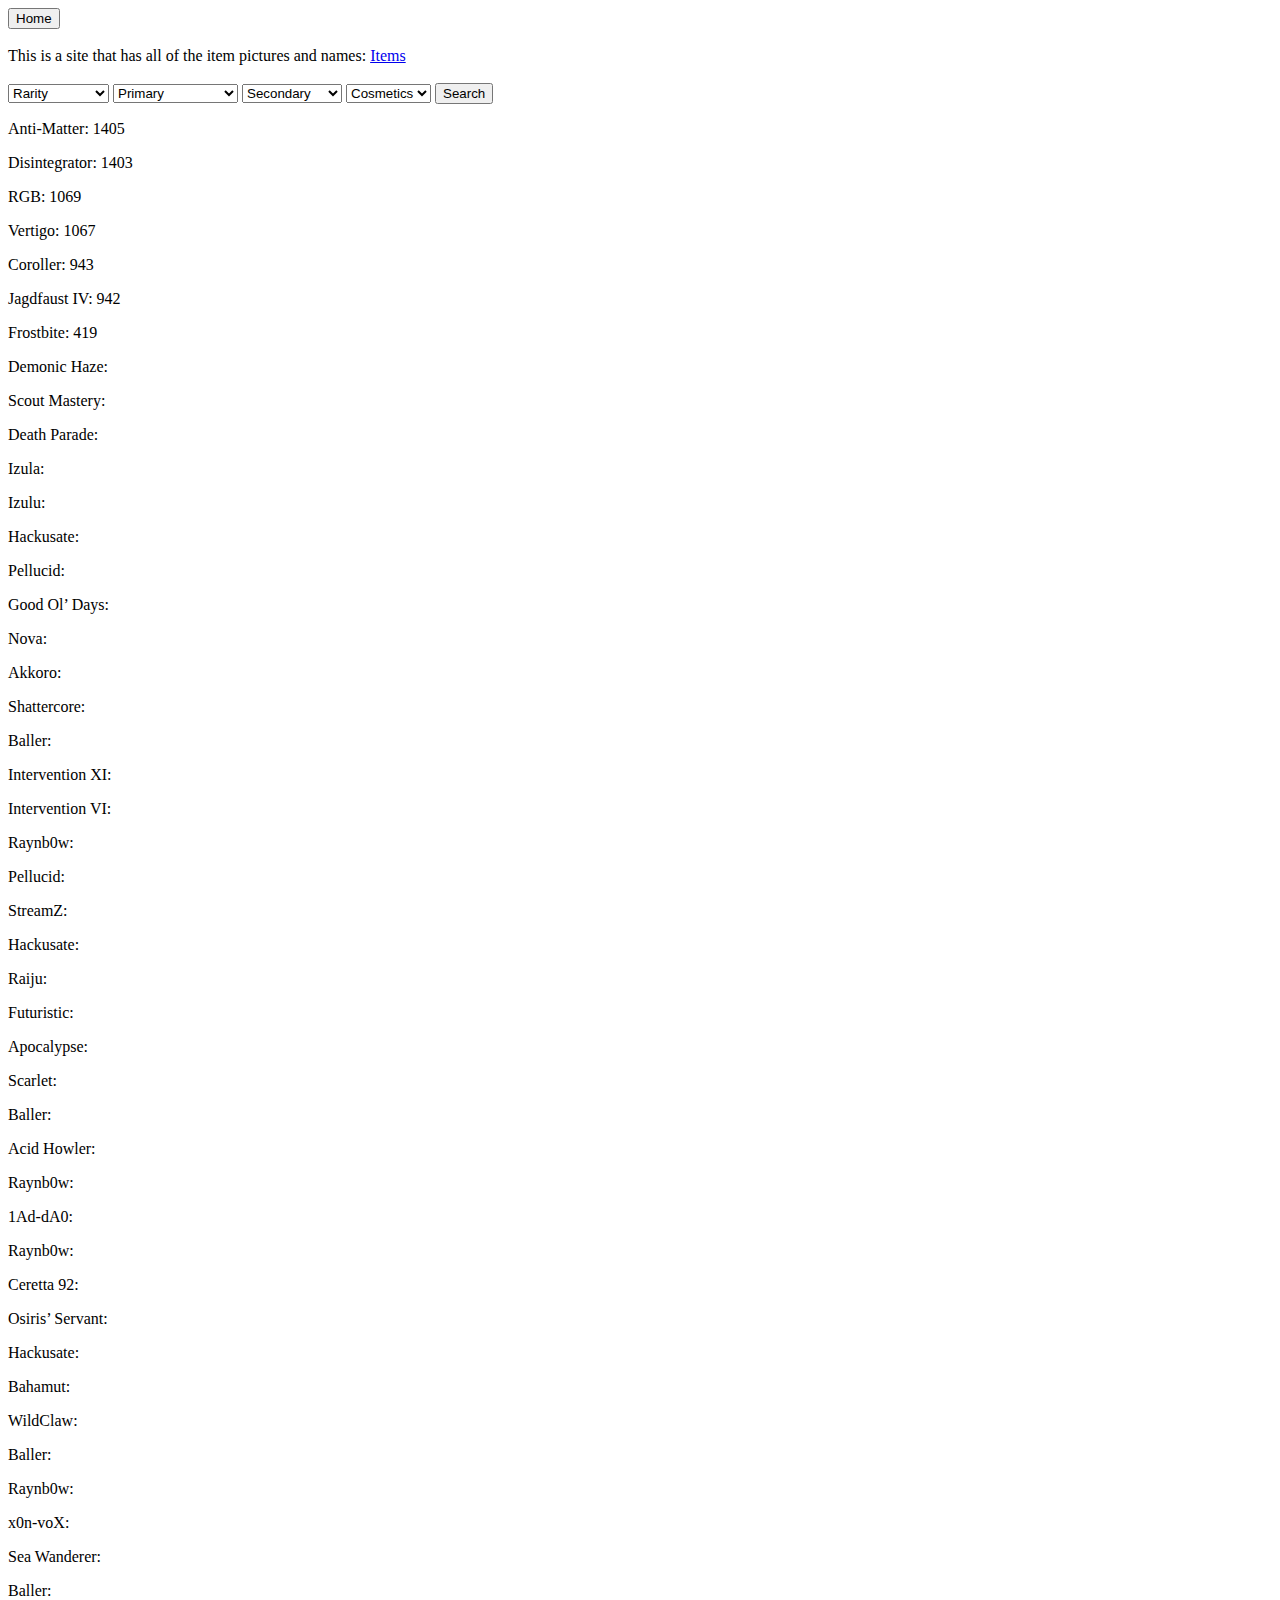
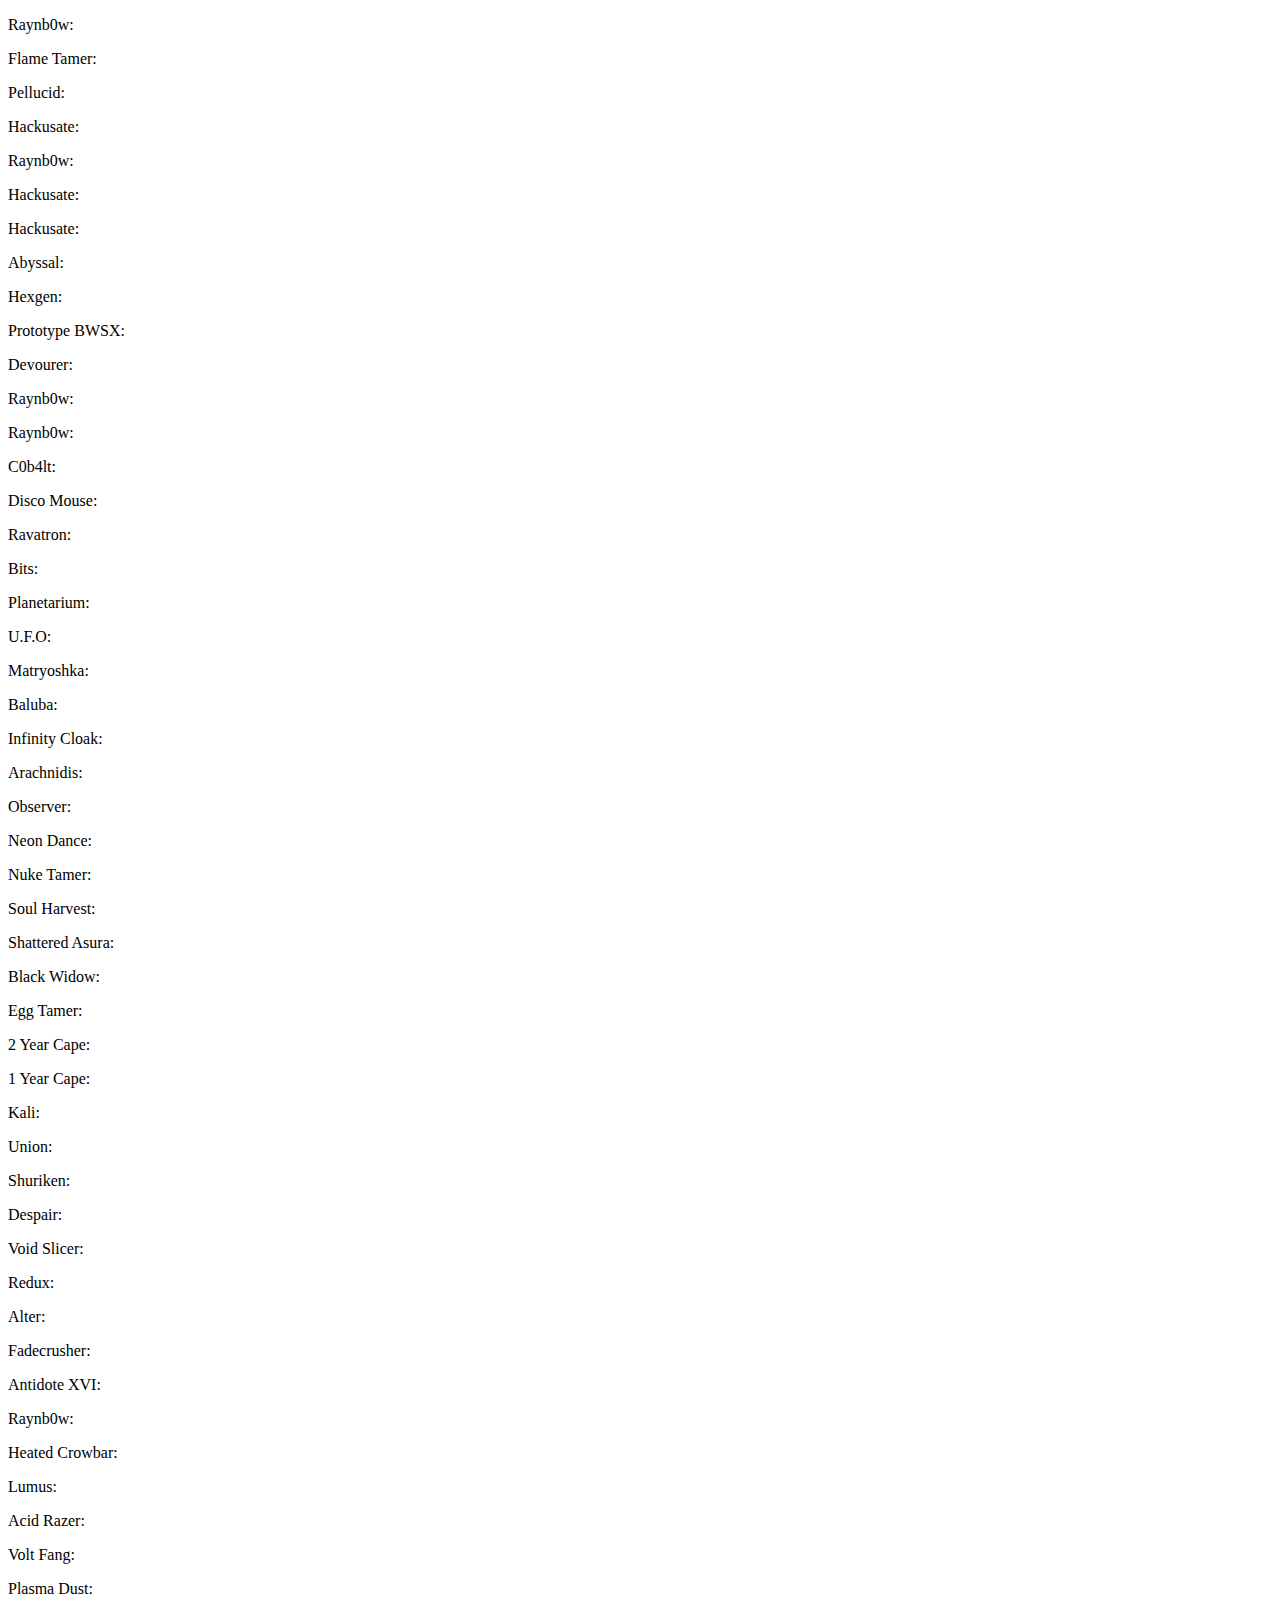
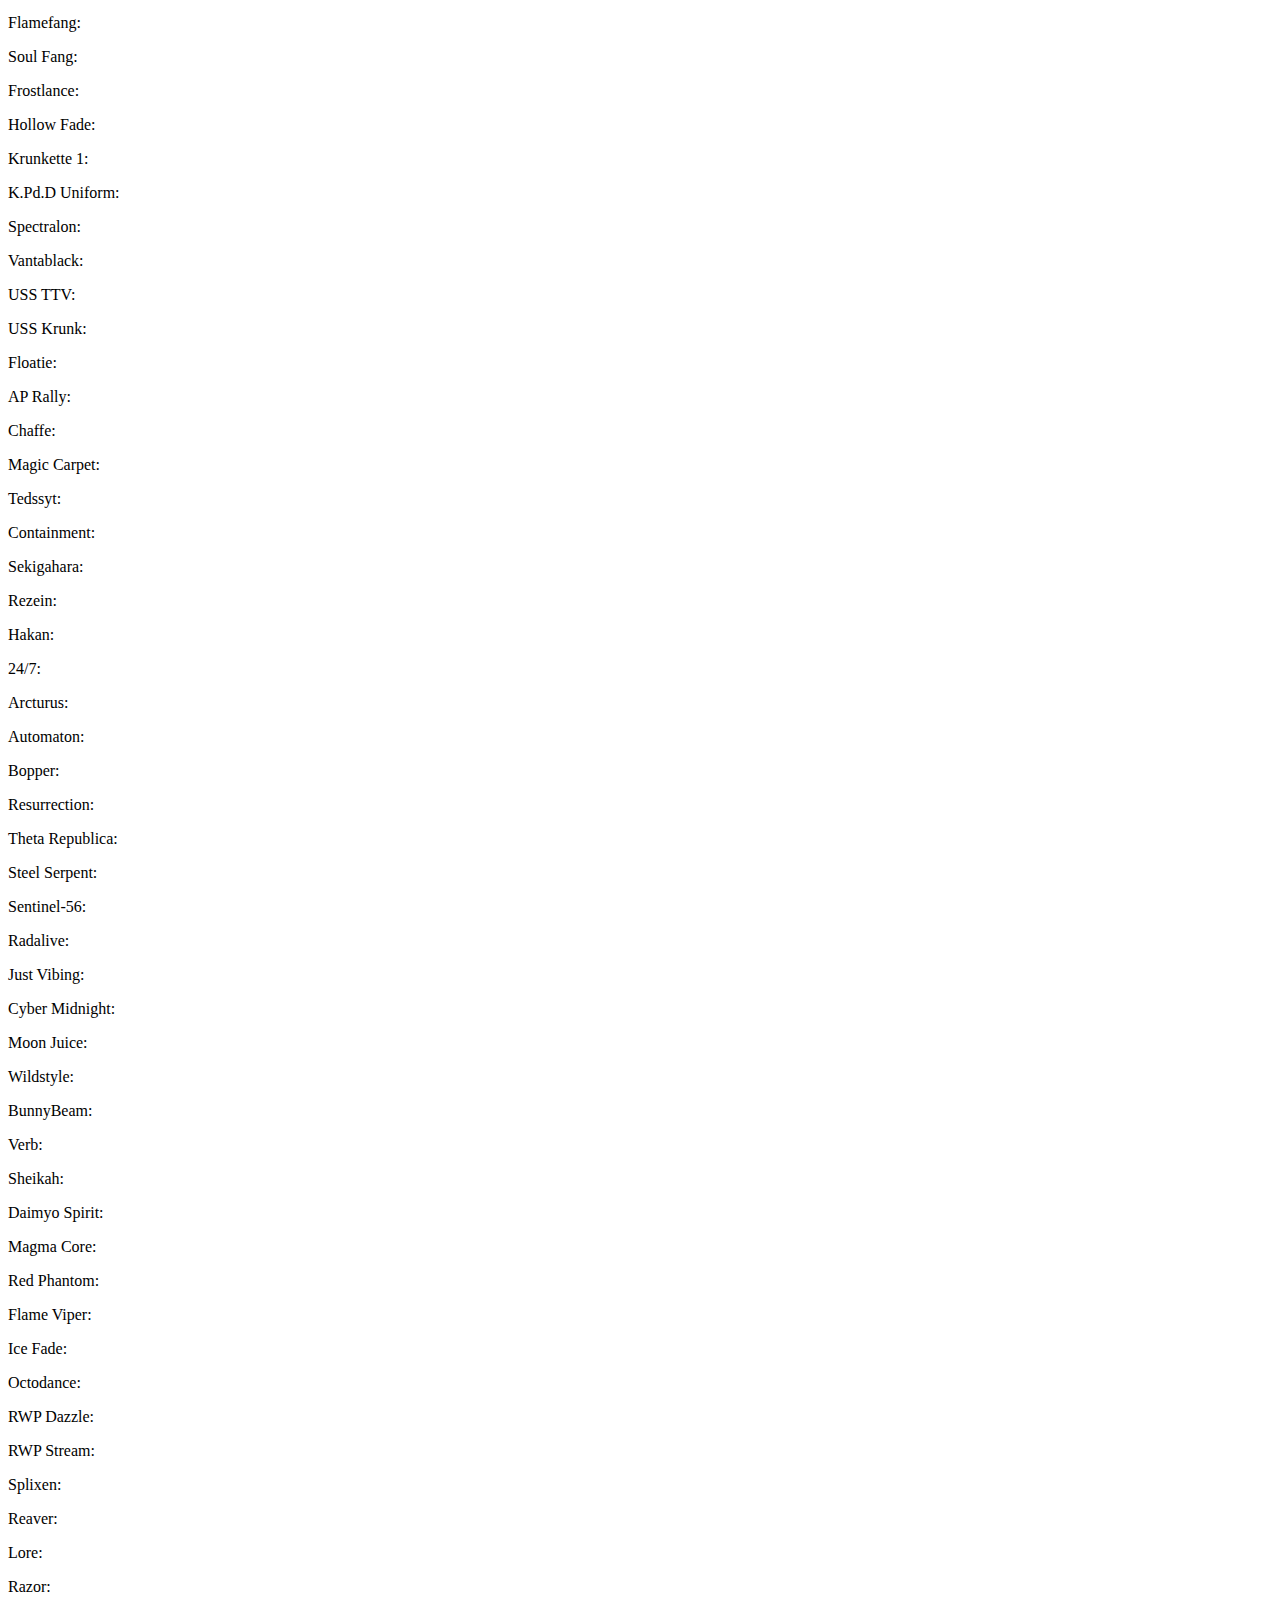
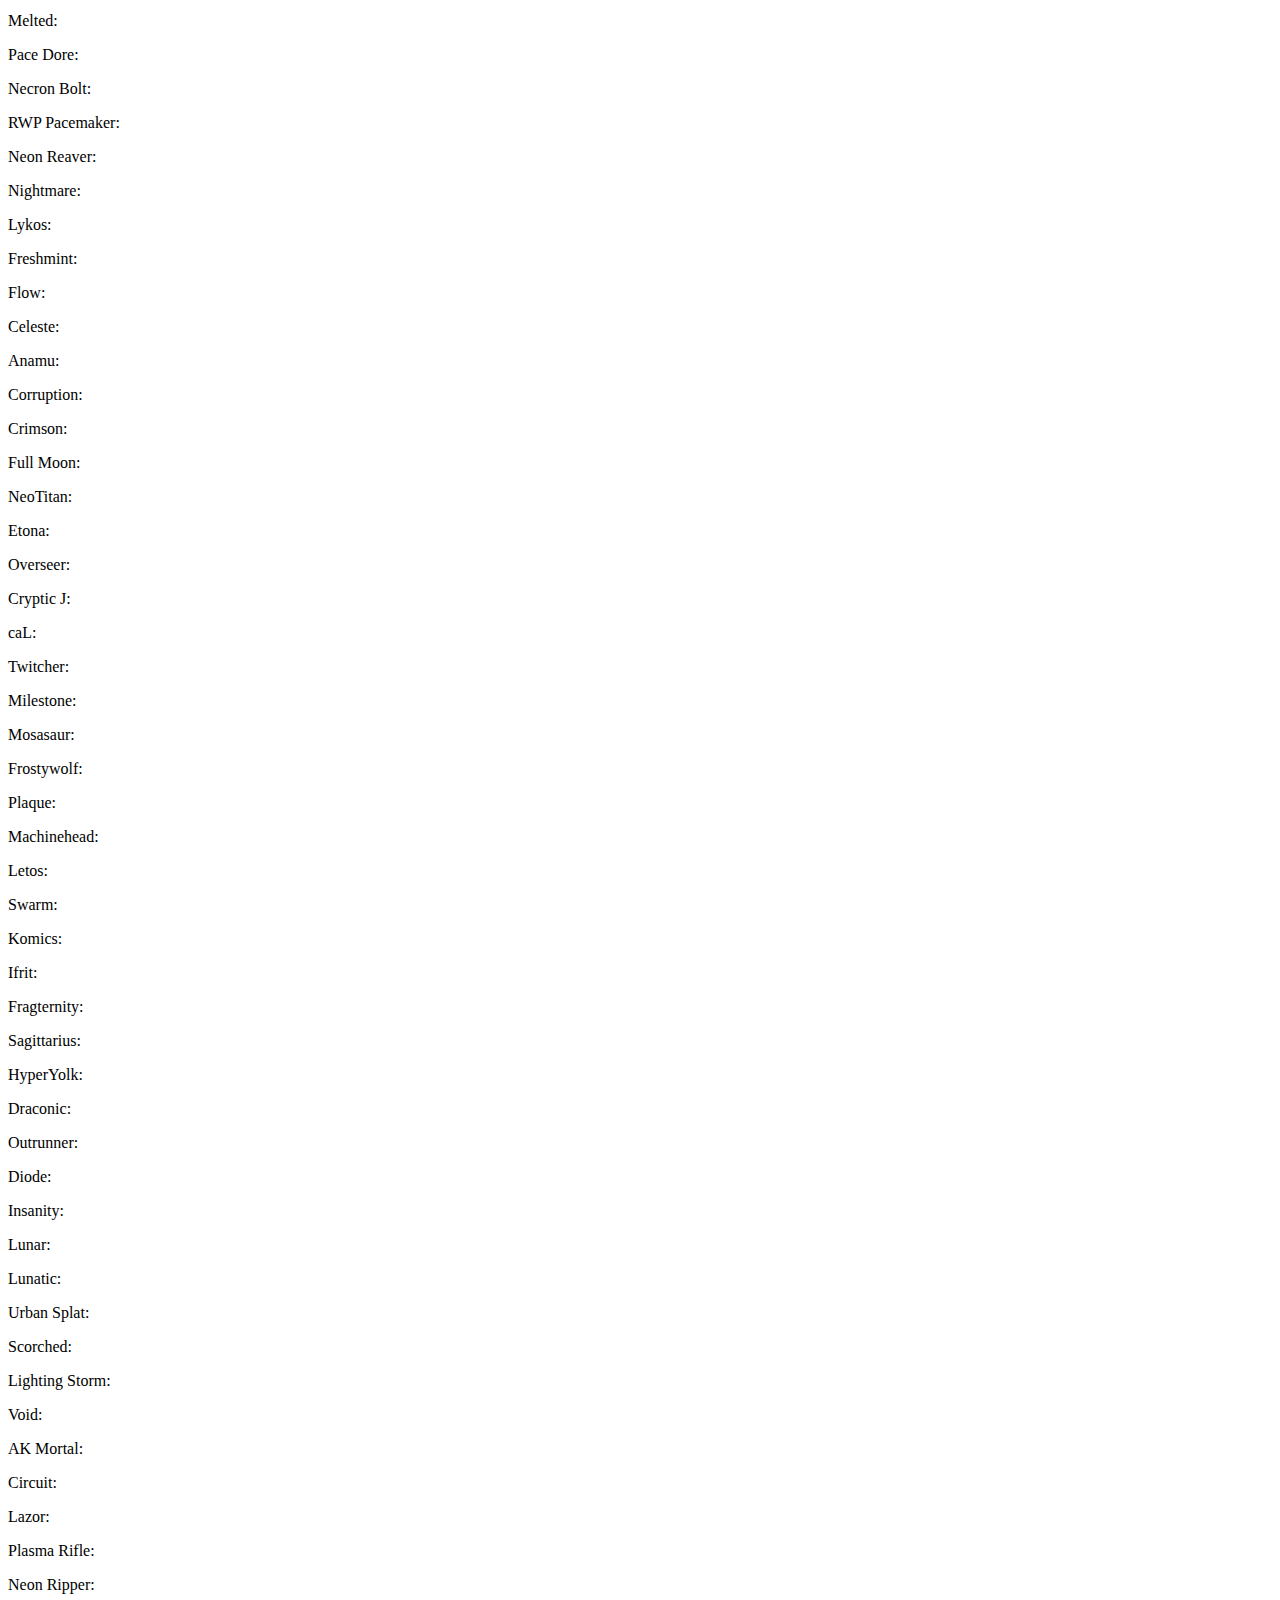
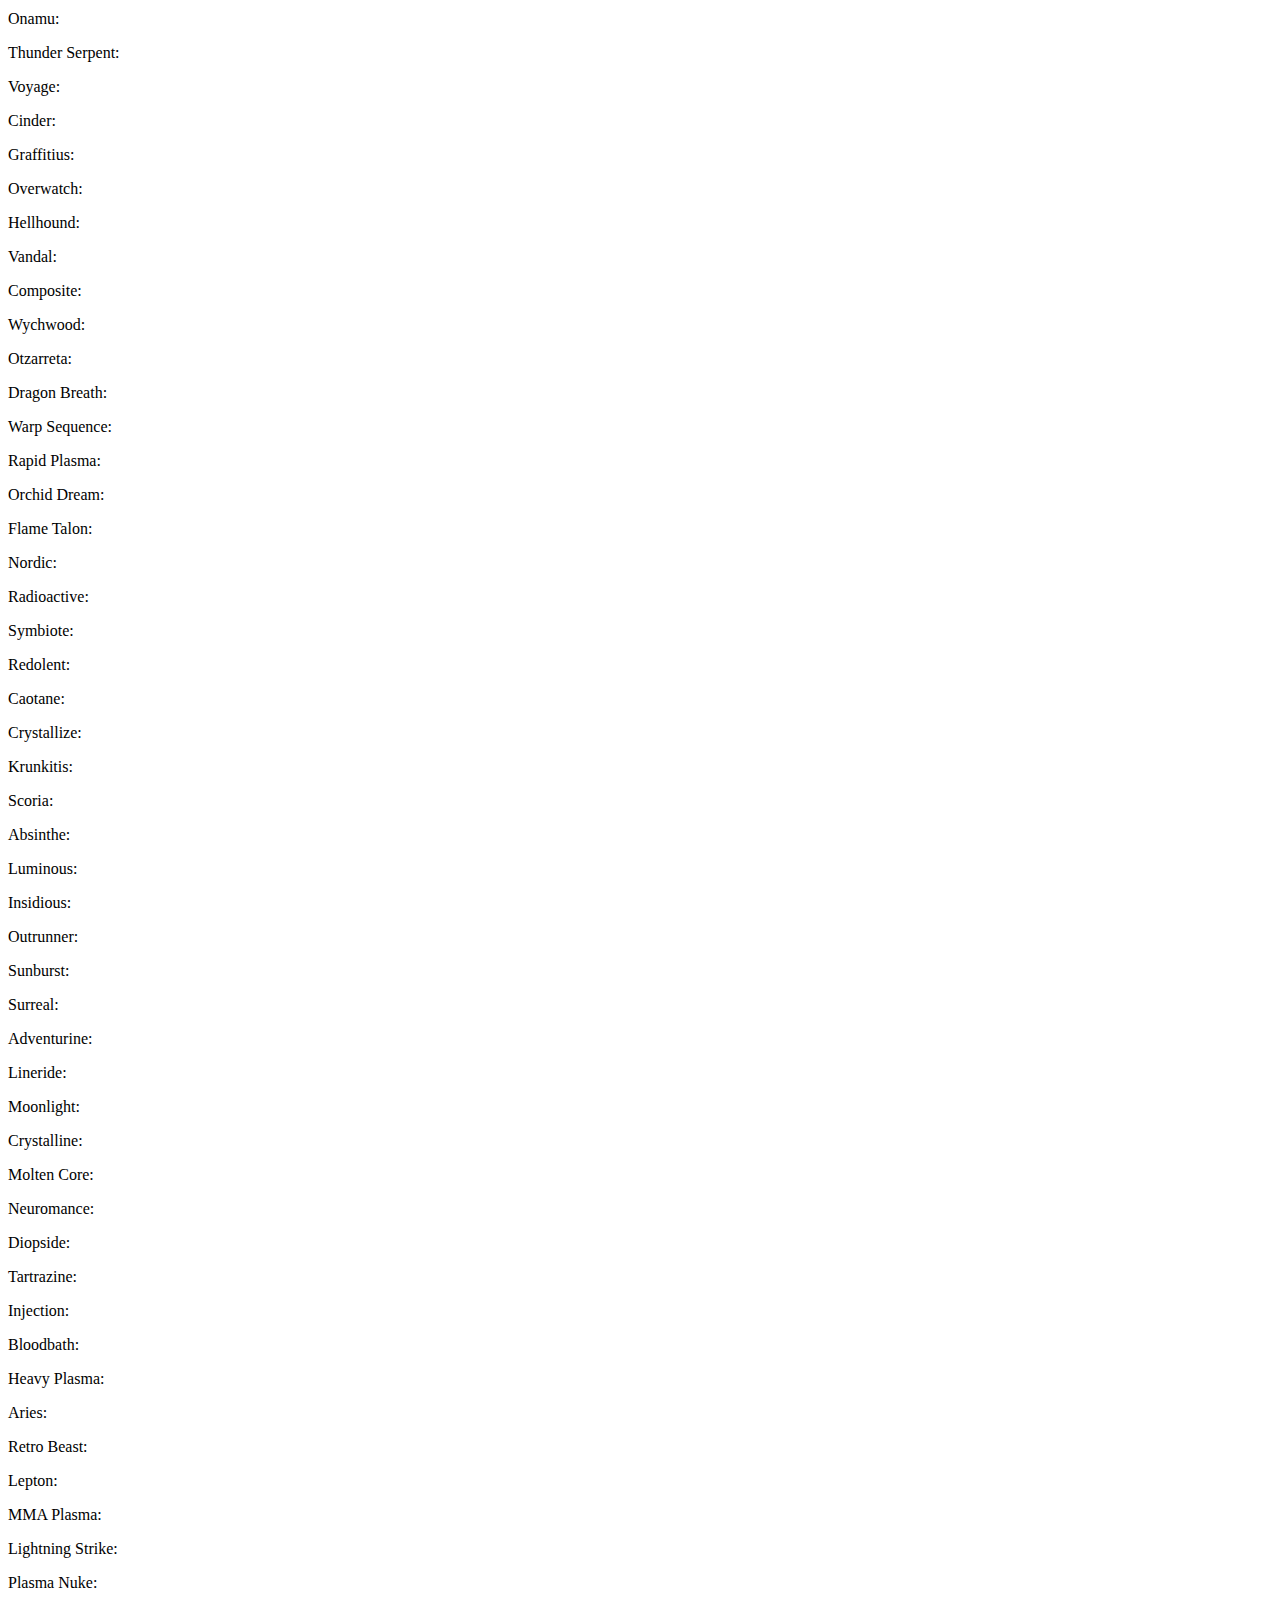
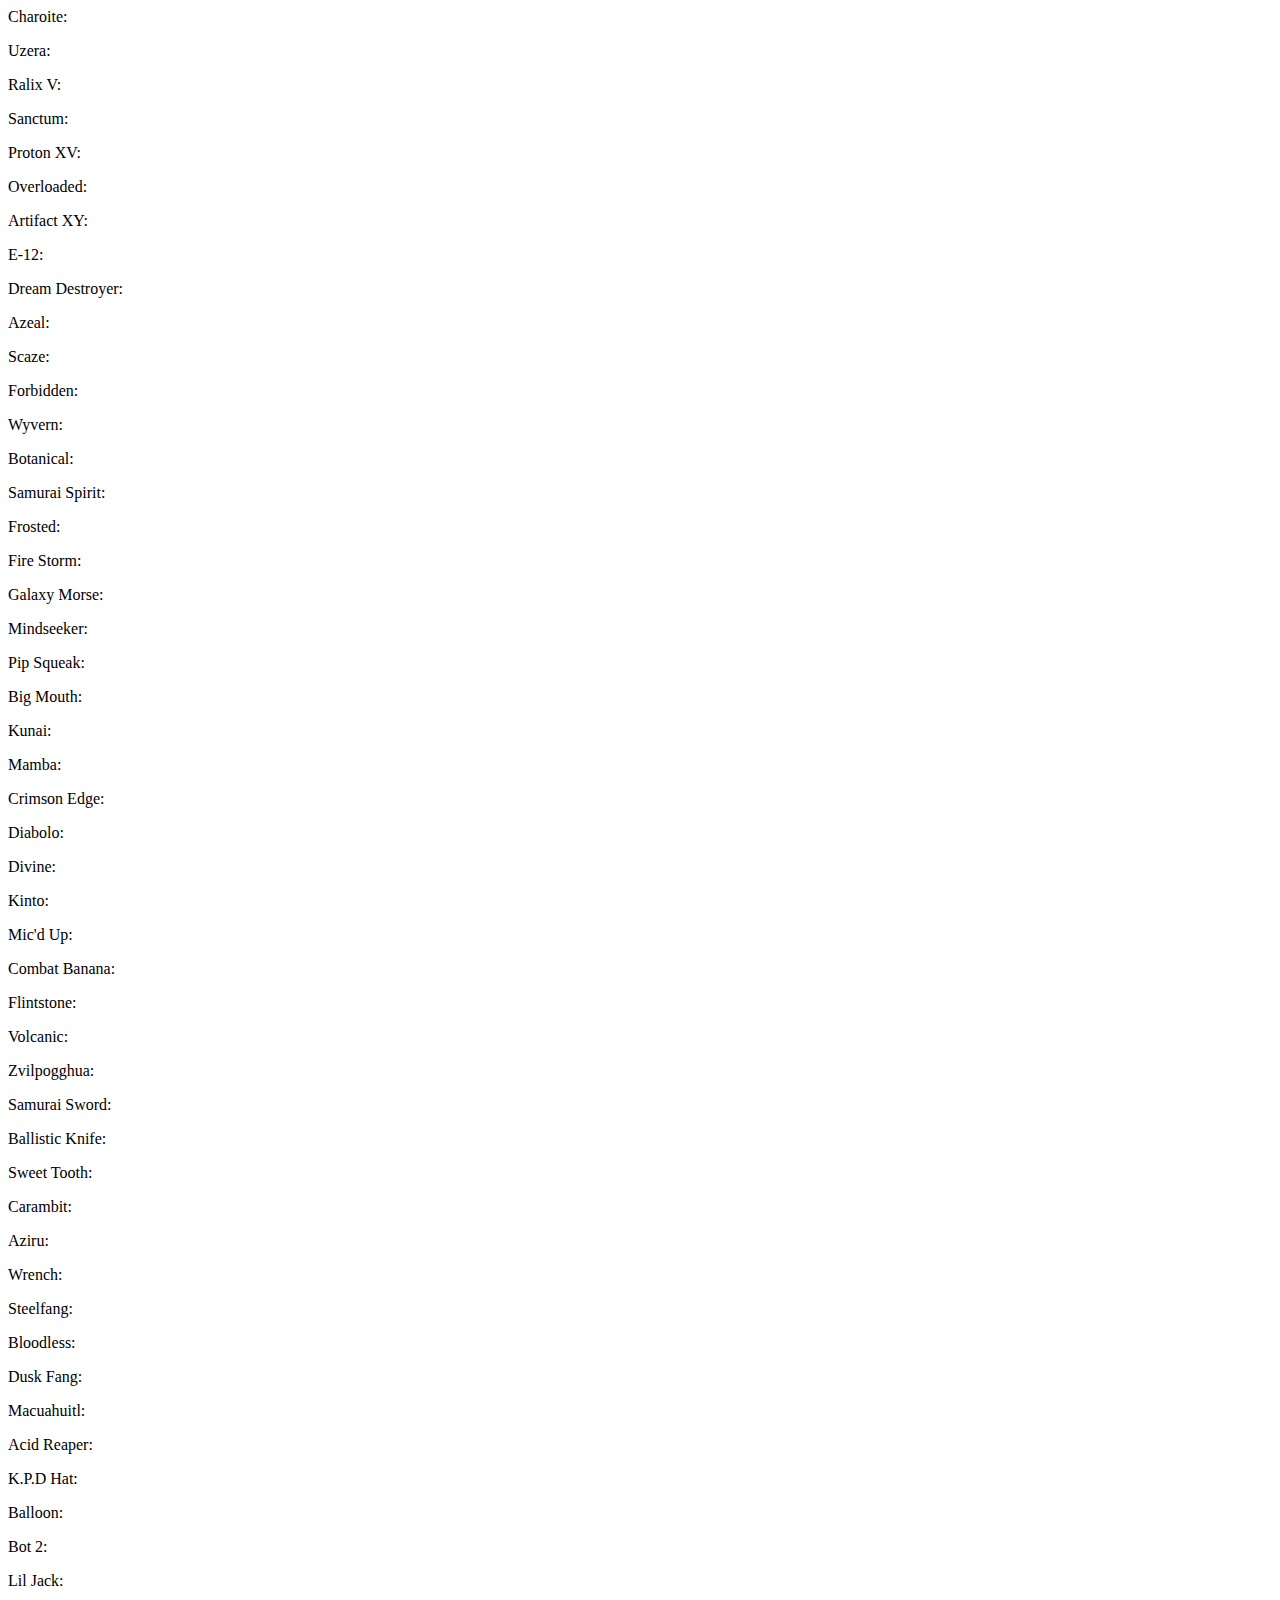
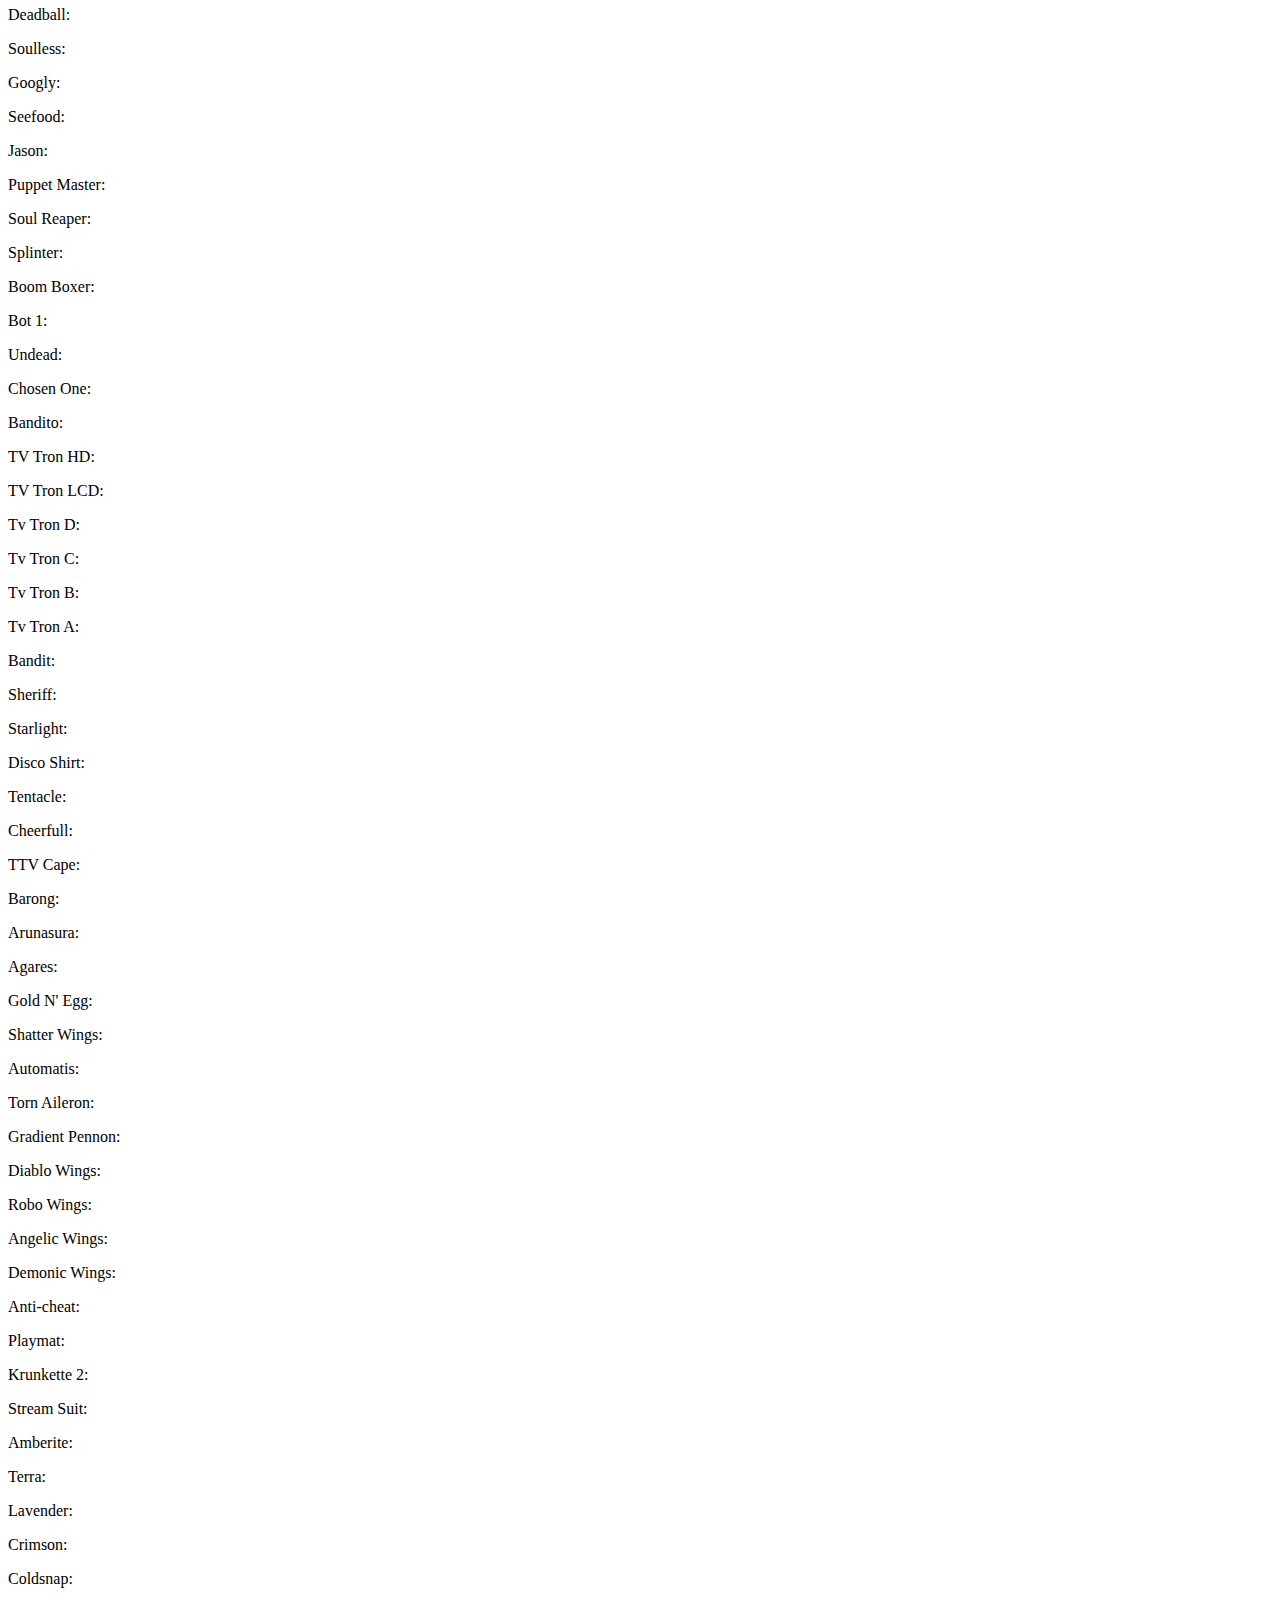
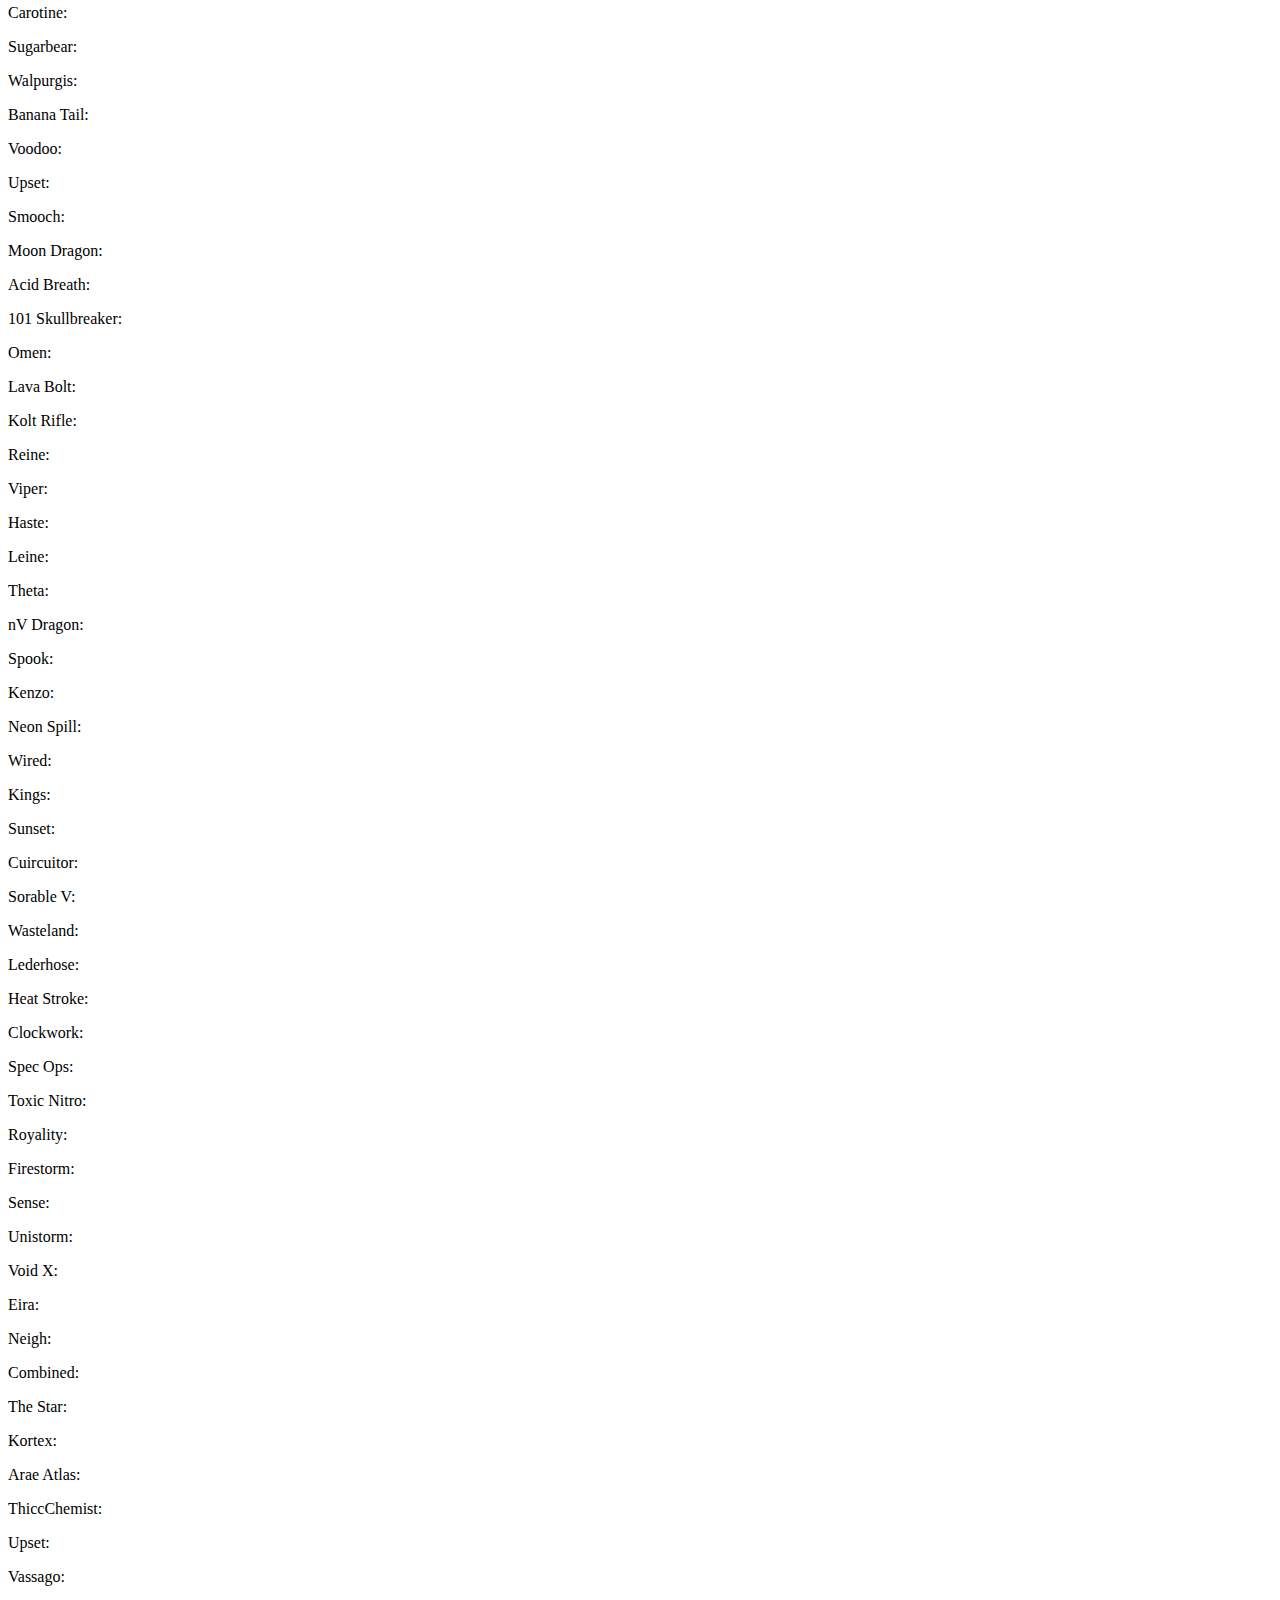
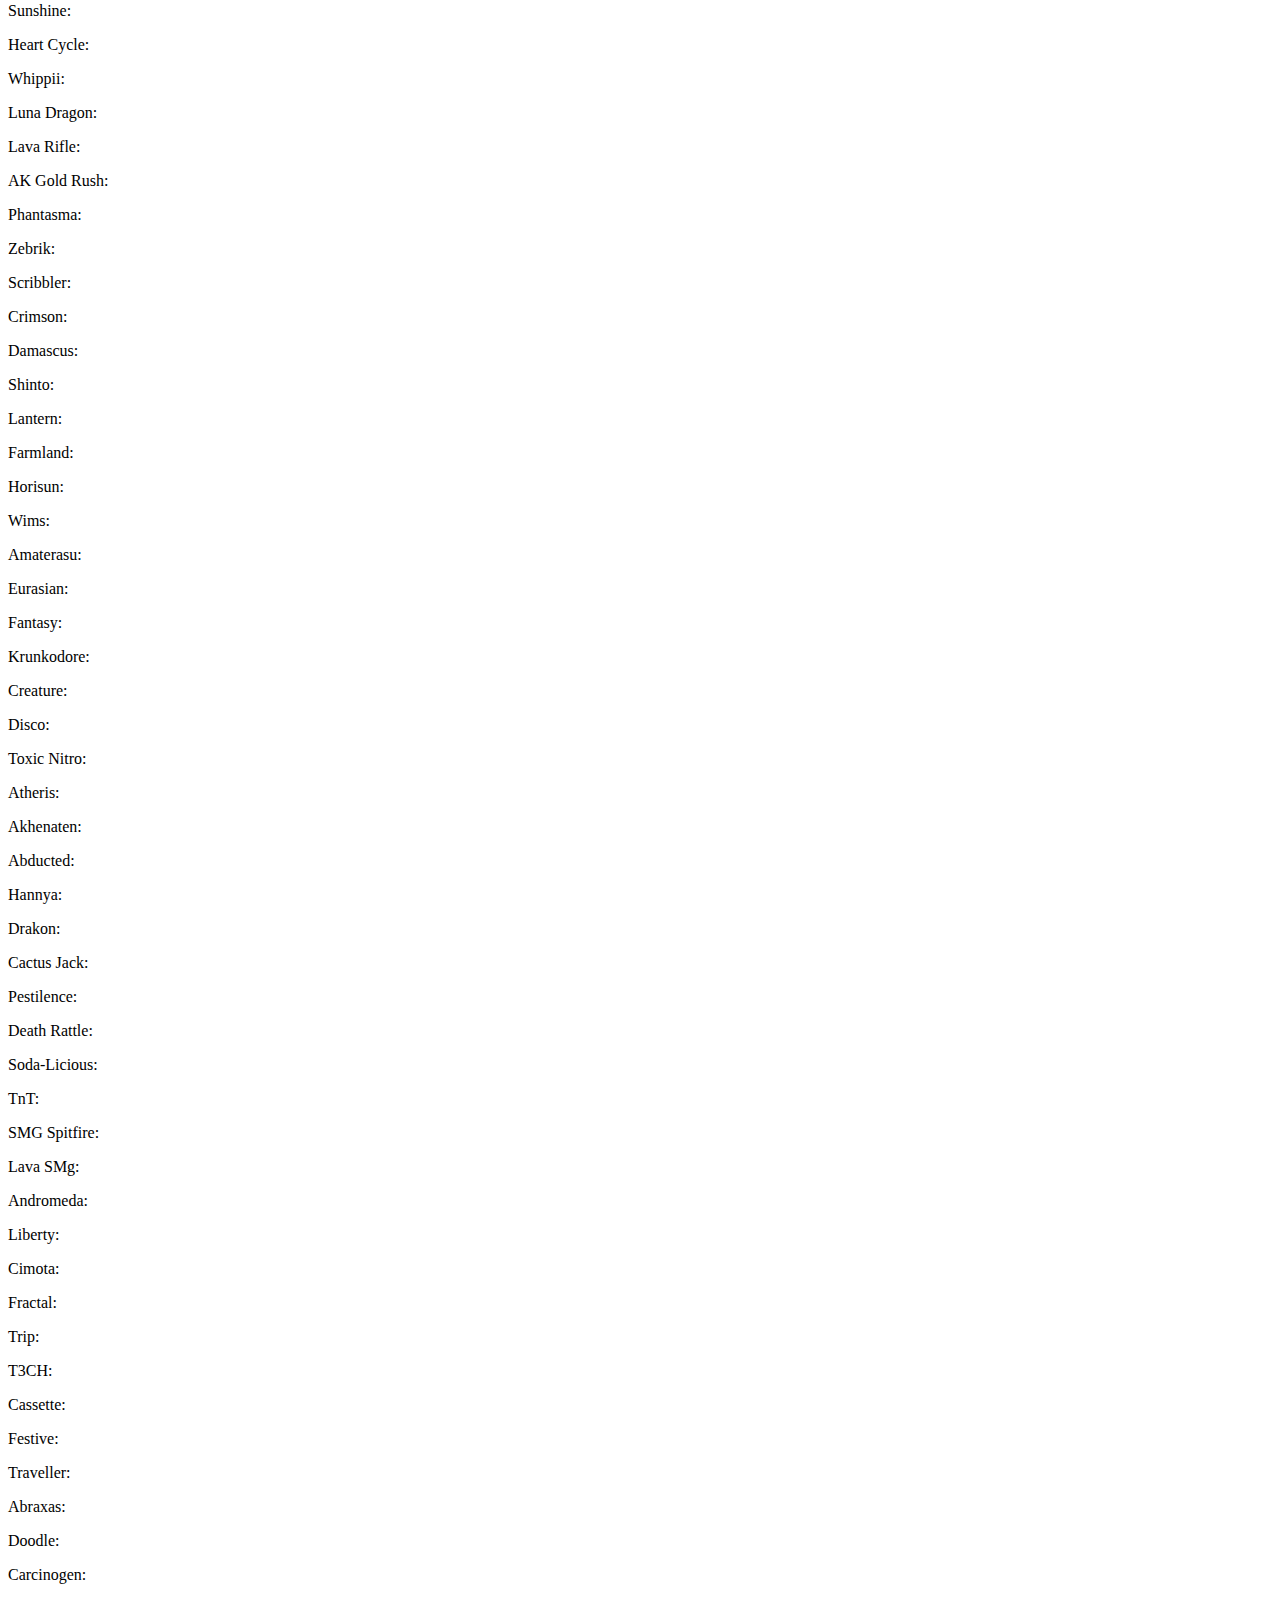
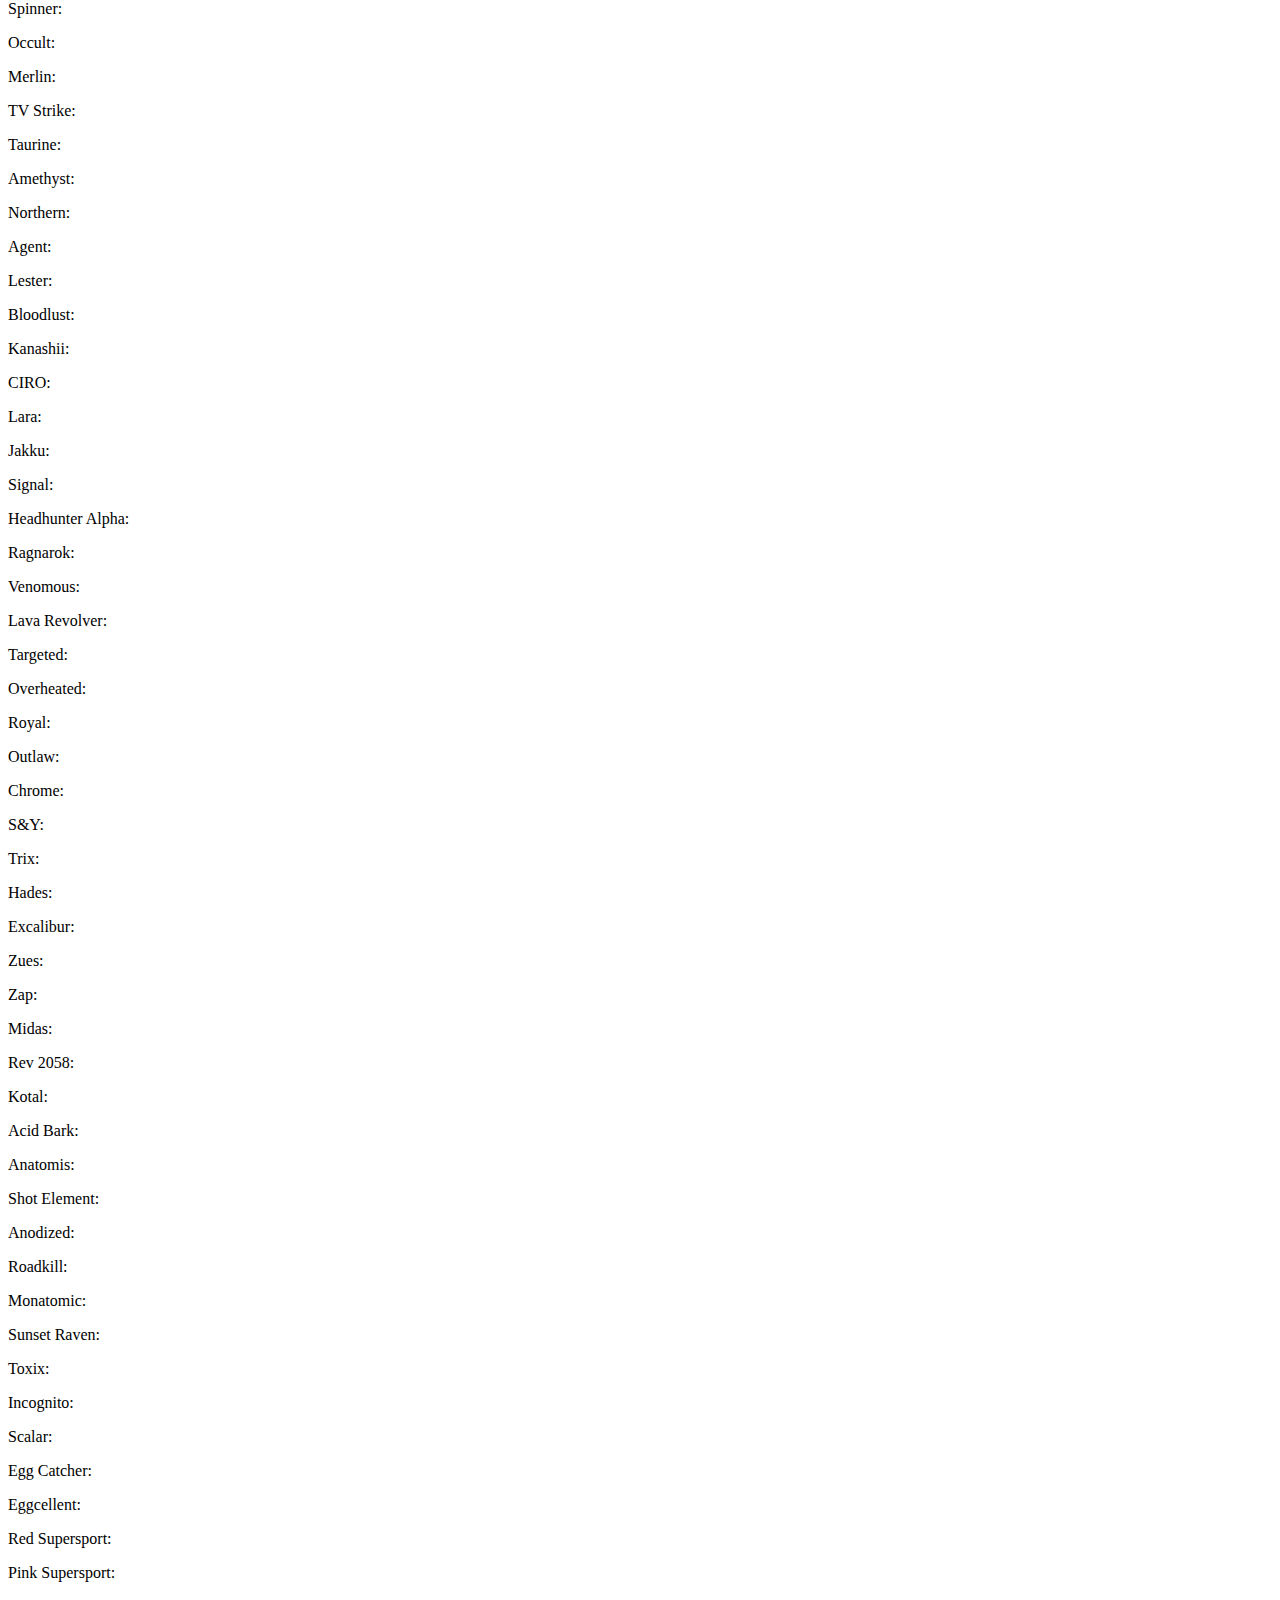
==== commit db218b95: "Update search.html" ====
--- a/search.html
+++ b/search.html
@@ -250,836 +250,836 @@
   <p class='Relic' class='Assualt Rifle'>Neon Ripper: </p>
   <p class='Relic' class='Assualt Rifle'>Onamu: </p>
   <p class='Relic' class='Pistol'>Thunder Serpent: </p>
-  <p class='Relic' class='Submachine Gun'>: </p>
-  <p class='Relic' class='Submachine Gun'>: </p>
-  <p class='Relic' class='Submachine Gun'>: </p>
-  <p class='Relic' class='Submachine Gun'>: </p>
-  <p class='Relic' class='Submachine Gun'>: </p>
-  <p class='Relic' class='Submachine Gun'>: </p>
-  <p class='Relic' class='Submachine Gun'>: </p>
-  <p class='Relic' class='Submachine Gun'>: </p>
-  <p class='Relic' class='Submachine Gun'>: </p>
-  <p class='Relic' class='Submachine Gun'>: </p>
-  <p class='Relic' class='Submachine Gun'>: </p>
-  <p class='Relic' class='Submachine Gun'>: </p>
-  <p class='Relic' class='Revolver'>: </p>
-  <p class='Relic' class='Revolver'>: </p>
-  <p class='Relic' class='Revolver'>: </p>
-  <p class='Relic' class='Revolver'>: </p>
-  <p class='Relic' class='Revolver'>: </p>
-  <p class='Relic' class='Revolver'>: </p>
-  <p class='Relic' class='Revolver'>: </p>
-  <p class='Relic' class='Revolver'>: </p>
-  <p class='Relic' class='Revolver'>: </p>
-  <p class='Relic' class='Revolver'>: </p>
-  <p class='Relic' class='Revolver'>: </p>
-  <p class='Relic' class='Revolver'>: </p>
-  <p class='Relic' class='Shotgun'>: </p>
-  <p class='Relic' class='Shotgun'>: </p>
-  <p class='Relic' class='Shotgun'>: </p>
-  <p class='Relic' class='Shotgun'>: </p>
-  <p class='Relic' class='Shotgun'>: </p>
-  <p class='Relic' class='Shotgun'>: </p>
-  <p class='Relic' class='Shotgun'>: </p>
-  <p class='Relic' class='Shotgun'>: </p>
-  <p class='Relic' class='Shotgun'>: </p>
-  <p class='Relic' class='Shotgun'>: </p>
-  <p class='Relic' class='Machine Gun'>: </p>
-  <p class='Relic' class='Machine Gun'>: </p>
-  <p class='Relic' class='Machine Gun'>: </p>
-  <p class='Relic' class='Machine Gun'>: </p>
-  <p class='Relic' class='Machine Gun'>: </p>
-  <p class='Relic' class='Semi Auto'>: </p>
-  <p class='Relic' class='Semi Auto'>: </p>
-  <p class='Relic' class='Semi Auto'>: </p>
-  <p class='Relic' class='Semi Auto'>: </p>
-  <p class='Relic' class='Rocket Launcher'>: </p>
-  <p class='Relic' class='Rocket Launcher'>: </p>
-  <p class='Relic' class='Akimbo Uzi'>: </p>
-  <p class='Relic' class='Akimbo Uzi'>: </p>
-  <p class='Relic' class='Desert Eagle'>: </p>
-  <p class='Relic' class='Desert Eagle'>: </p>
-  <p class='Relic' class='Alien Blaster'>: </p>
-  <p class='Relic' class='Alien Blaster'>: </p>
-  <p class='Relic' class='Alien Blaster'>: </p>
-  <p class='Relic' class='Crossbow'>: </p>
-  <p class='Relic' class='Crossbow'>: </p>
-  <p class='Relic' class='Famas'>: </p>
-  <p class='Relic' class='Famas'>: </p>
-  <p class='Relic' class='Famas'>: </p>
-  <p class='Relic' class='Famas'>: </p>
-  <p class='Relic' class='Famas'>: </p>
-  <p class='Relic' class='Famas'>: </p>
-  <p class='Relic' class='Famas'>: </p>
-  <p class='Relic' class='Famas'>: </p>
-  <p class='Relic' class='Famas'>: </p>
-  <p class='Relic' class='Famas'>: </p>
-  <p class='Relic' class='Sawed Off'>: </p>
-  <p class='Relic' class='Auto Pistol'>: </p>
-  <p class='Relic' class='Melee'>: </p>
-  <p class='Relic' class='Melee'>: </p>
-  <p class='Relic' class='Melee'>: </p>
-  <p class='Relic' class='Melee'>: </p>
-  <p class='Relic' class='Melee'>: </p>
-  <p class='Relic' class='Melee'>: </p>
-  <p class='Relic' class='Melee'>: </p>
-  <p class='Relic' class='Melee'>: </p>
-  <p class='Relic' class='Melee'>: </p>
-  <p class='Relic' class='Melee'>: </p>
-  <p class='Relic' class='Melee'>: </p>
-  <p class='Relic' class='Melee'>: </p>
-  <p class='Relic' class='Melee'>: </p>
-  <p class='Relic' class='Melee'>: </p>
-  <p class='Relic' class='Melee'>: </p>
-  <p class='Relic' class='Melee'>: </p>
-  <p class='Relic' class='Melee'>: </p>
-  <p class='Relic' class='Melee'>: </p>
-  <p class='Relic' class='Melee'>: </p>
-  <p class='Relic' class='Melee'>: </p>
-  <p class='Relic' class='Melee'>: </p>
-  <p class='Relic' class='Hats'>: </p>
-  <p class='Relic' class='Hats'>: </p>
-  <p class='Relic' class='Hats'>: </p>
-  <p class='Relic' class='Hats'>: </p>
-  <p class='Relic' class='Hats'>: </p>
-  <p class='Relic' class='Hats'>: </p>
-  <p class='Relic' class='Hats'>: </p>
-  <p class='Relic' class='Hats'>: </p>
-  <p class='Relic' class='Hats'>: </p>
-  <p class='Relic' class='Hats'>: </p>
-  <p class='Relic' class='Hats'>: </p>
-  <p class='Relic' class='Hats'>: </p>
-  <p class='Relic' class='Hats'>: </p>
-  <p class='Relic' class='Hats'>: </p>
-  <p class='Relic' class='Hats'>: </p>
-  <p class='Relic' class='Hats'>: </p>
-  <p class='Relic' class='Hats'>: </p>
-  <p class='Relic' class='Hats'>: </p>
-  <p class='Relic' class='Hats'>: </p>
-  <p class='Relic' class='Hats'>: </p>
-  <p class='Relic' class='Hats'>: </p>
-  <p class='Relic' class='Hats'>: </p>
-  <p class='Relic' class='Hats'>: </p>
-  <p class='Relic' class='Hats'>: </p>
-  <p class='Relic' class='Hats'>: </p>
-  <p class='Relic' class='Hats'>: </p>
-  <p class='Relic' class='Body'>: </p>
-  <p class='Relic' class='Body'>: </p>
-  <p class='Relic' class='Body'>: </p>
-  <p class='Relic' class='Body'>: </p>
-  <p class='Relic' class='Body'>: </p>
-  <p class='Relic' class='Body'>: </p>
-  <p class='Relic' class='Body'>: </p>
-  <p class='Relic' class='Body'>: </p>
-  <p class='Relic' class='Body'>: </p>
-  <p class='Relic' class='Body'>: </p>
-  <p class='Relic' class='Body'>: </p>
-  <p class='Relic' class='Body'>: </p>
-  <p class='Relic' class='Body'>: </p>
-  <p class='Relic' class='Body'>: </p>
-  <p class='Relic' class='Body'>: </p>
-  <p class='Relic' class='Body'>: </p>
-  <p class='Relic' class='Body'>: </p>
-  <p class='Relic' class='Spray'>: </p>
-  <p class='Relic' class='Spray'>: </p>
-  <p class='Relic' class='Spray'>: </p>
-  <p class='Relic' class='Dye'>: </p>
-  <p class='Relic' class='Dye'>: </p>
-  <p class='Relic' class='Dye'>: </p>
-  <p class='Relic' class='Dye'>: </p>
-  <p class='Relic' class='Dye'>: </p>
-  <p class='Relic' class='Dye'>: </p>
-  <p class='Relic' class='Dye'>: </p>
-  <p class='Relic' class='Dye'>: </p>
-  <p class='Relic' class='Waist'>: </p>
-  <p class='Relic' class='Waist'>: </p>
-  <p class='Relic' class='Faces'>: </p>
-  <p class='Relic' class='Faces'>: </p>
-  <p class='Relic' class='Faces'>: </p>
-  <p class='Legendary' class=''>: </p>
-  <p class='Legendary' class=''>: </p>
-  <p class='Legendary' class=''>: </p>
-  <p class='Legendary' class=''>: </p>
-  <p class='Legendary' class=''>: </p>
-  <p class='Legendary' class=''>: </p>
-  <p class='Legendary' class=''>: </p>
-  <p class='Legendary' class=''>: </p>
-  <p class='Legendary' class=''>: </p>
-  <p class='Legendary' class=''>: </p>
-  <p class='Legendary' class=''>: </p>
-  <p class='Legendary' class=''>: </p>
-  <p class='Legendary' class=''>: </p>
-  <p class='Legendary' class=''>: </p>
-  <p class='Legendary' class=''>: </p>
-  <p class='Legendary' class=''>: </p>
-  <p class='Legendary' class=''>: </p>
-  <p class='Legendary' class=''>: </p>
-  <p class='Legendary' class=''>: </p>
-  <p class='Legendary' class=''>: </p>
-  <p class='Legendary' class=''>: </p>
-  <p class='Legendary' class=''>: </p>
-  <p class='Legendary' class=''>: </p>
-  <p class='Legendary' class=''>: </p>
-  <p class='Legendary' class=''>: </p>
-  <p class='Legendary' class=''>: </p>
-  <p class='Legendary' class=''>: </p>
-  <p class='Legendary' class=''>: </p>
-  <p class='Legendary' class=''>: </p>
-  <p class='Legendary' class=''>: </p>
-  <p class='Legendary' class=''>: </p>
-  <p class='Legendary' class=''>: </p>
-  <p class='Legendary' class=''>: </p>
-  <p class='Legendary' class=''>: </p>
-  <p class='Legendary' class=''>: </p>
-  <p class='Legendary' class=''>: </p>
-  <p class='Legendary' class=''>: </p>
-  <p class='Legendary' class=''>: </p>
-  <p class='Legendary' class=''>: </p>
-  <p class='Legendary' class=''>: </p>
-  <p class='Legendary' class=''>: </p>
-  <p class='Legendary' class=''>: </p>
-  <p class='Legendary' class=''>: </p>
-  <p class='Legendary' class=''>: </p>
-  <p class='Legendary' class=''>: </p>
-  <p class='Legendary' class=''>: </p>
-  <p class='Legendary' class=''>: </p>
-  <p class='Legendary' class=''>: </p>
-  <p class='Legendary' class=''>: </p>
-  <p class='Legendary' class=''>: </p>
-  <p class='Legendary' class=''>: </p>
-  <p class='Legendary' class=''>: </p>
-  <p class='Legendary' class=''>: </p>
-  <p class='Legendary' class=''>: </p>
-  <p class='Legendary' class=''>: </p>
-  <p class='Legendary' class=''>: </p>
-  <p class='Legendary' class=''>: </p>
-  <p class='Legendary' class=''>: </p>
-  <p class='Legendary' class=''>: </p>
-  <p class='Legendary' class=''>: </p>
-  <p class='Legendary' class=''>: </p>
-  <p class='Legendary' class=''>: </p>
-  <p class='Legendary' class=''>: </p>
-  <p class='Legendary' class=''>: </p>
-  <p class='Legendary' class=''>: </p>
-  <p class='Legendary' class=''>: </p>
-  <p class='Legendary' class=''>: </p>
-  <p class='Legendary' class=''>: </p>
-  <p class='Legendary' class=''>: </p>
-  <p class='Legendary' class=''>: </p>
-  <p class='Legendary' class=''>: </p>
-  <p class='Legendary' class=''>: </p>
-  <p class='Legendary' class=''>: </p>
-  <p class='Legendary' class=''>: </p>
-  <p class='Legendary' class=''>: </p>
-  <p class='Legendary' class=''>: </p>
-  <p class='Legendary' class=''>: </p>
-  <p class='Legendary' class=''>: </p>
-  <p class='Legendary' class=''>: </p>
-  <p class='Legendary' class=''>: </p>
-  <p class='Legendary' class=''>: </p>
-  <p class='Legendary' class=''>: </p>
-  <p class='Legendary' class=''>: </p>
-  <p class='Legendary' class=''>: </p>
-  <p class='Legendary' class=''>: </p>
-  <p class='Legendary' class=''>: </p>
-  <p class='Legendary' class=''>: </p>
-  <p class='Legendary' class=''>: </p>
-  <p class='Legendary' class=''>: </p>
-  <p class='Legendary' class=''>: </p>
-  <p class='Legendary' class=''>: </p>
-  <p class='Legendary' class=''>: </p>
-  <p class='Legendary' class=''>: </p>
-  <p class='Legendary' class=''>: </p>
-  <p class='Legendary' class=''>: </p>
-  <p class='Legendary' class=''>: </p>
-  <p class='Legendary' class=''>: </p>
-  <p class='Legendary' class=''>: </p>
-  <p class='Legendary' class=''>: </p>
-  <p class='Legendary' class=''>: </p>
-  <p class='Legendary' class=''>: </p>
-  <p class='Legendary' class=''>: </p>
-  <p class='Legendary' class=''>: </p>
-  <p class='Legendary' class=''>: </p>
-  <p class='Legendary' class=''>: </p>
-  <p class='Legendary' class=''>: </p>
-  <p class='Legendary' class=''>: </p>
-  <p class='Legendary' class=''>: </p>
-  <p class='Legendary' class=''>: </p>
-  <p class='Legendary' class=''>: </p>
-  <p class='Legendary' class=''>: </p>
-  <p class='Legendary' class=''>: </p>
-  <p class='Legendary' class=''>: </p>
-  <p class='Legendary' class=''>: </p>
-  <p class='Legendary' class=''>: </p>
-  <p class='Legendary' class=''>: </p>
-  <p class='Legendary' class=''>: </p>
-  <p class='Legendary' class=''>: </p>
-  <p class='Legendary' class=''>: </p>
-  <p class='Legendary' class=''>: </p>
-  <p class='Legendary' class=''>: </p>
-  <p class='Legendary' class=''>: </p>
-  <p class='Legendary' class=''>: </p>
-  <p class='Legendary' class=''>: </p>
-  <p class='Legendary' class=''>: </p>
-  <p class='Legendary' class=''>: </p>
-  <p class='Legendary' class=''>: </p>
-  <p class='Legendary' class=''>: </p>
-  <p class='Legendary' class=''>: </p>
-  <p class='Legendary' class=''>: </p>
-  <p class='Legendary' class=''>: </p>
-  <p class='Legendary' class=''>: </p>
-  <p class='Legendary' class=''>: </p>
-  <p class='Legendary' class=''>: </p>
-  <p class='Legendary' class=''>: </p>
-  <p class='Legendary' class=''>: </p>
-  <p class='Legendary' class=''>: </p>
-  <p class='Legendary' class=''>: </p>
-  <p class='Legendary' class=''>: </p>
-  <p class='Legendary' class=''>: </p>
-  <p class='Legendary' class=''>: </p>
-  <p class='Legendary' class=''>: </p>
-  <p class='Legendary' class=''>: </p>
-  <p class='Legendary' class=''>: </p>
-  <p class='Legendary' class=''>: </p>
-  <p class='Legendary' class=''>: </p>
-  <p class='Legendary' class=''>: </p>
-  <p class='Legendary' class=''>: </p>
-  <p class='Legendary' class=''>: </p>
-  <p class='Legendary' class=''>: </p>
-  <p class='Legendary' class=''>: </p>
-  <p class='Legendary' class=''>: </p>
-  <p class='Legendary' class=''>: </p>
-  <p class='Legendary' class=''>: </p>
-  <p class='Legendary' class=''>: </p>
-  <p class='Legendary' class=''>: </p>
-  <p class='Legendary' class=''>: </p>
-  <p class='Legendary' class=''>: </p>
-  <p class='Legendary' class=''>: </p>
-  <p class='Legendary' class=''>: </p>
-  <p class='Legendary' class=''>: </p>
-  <p class='Legendary' class=''>: </p>
-  <p class='Legendary' class=''>: </p>
-  <p class='Legendary' class=''>: </p>
-  <p class='Legendary' class=''>: </p>
-  <p class='Legendary' class=''>: </p>
-  <p class='Legendary' class=''>: </p>
-  <p class='Legendary' class=''>: </p>
-  <p class='Legendary' class=''>: </p>
-  <p class='Legendary' class=''>: </p>
-  <p class='Legendary' class=''>: </p>
-  <p class='Legendary' class=''>: </p>
-  <p class='Legendary' class=''>: </p>
-  <p class='Legendary' class=''>: </p>
-  <p class='Legendary' class=''>: </p>
-  <p class='Legendary' class=''>: </p>
-  <p class='Legendary' class=''>: </p>
-  <p class='Legendary' class=''>: </p>
-  <p class='Legendary' class=''>: </p>
-  <p class='Legendary' class=''>: </p>
-  <p class='Legendary' class=''>: </p>
-  <p class='Legendary' class=''>: </p>
-  <p class='Legendary' class=''>: </p>
-  <p class='Legendary' class=''>: </p>
-  <p class='Legendary' class=''>: </p>
-  <p class='Legendary' class=''>: </p>
-  <p class='Legendary' class=''>: </p>
-  <p class='Legendary' class=''>: </p>
-  <p class='Legendary' class=''>: </p>
-  <p class='Legendary' class=''>: </p>
-  <p class='Legendary' class=''>: </p>
-  <p class='Legendary' class=''>: </p>
-  <p class='Legendary' class=''>: </p>
-  <p class='Legendary' class=''>: </p>
-  <p class='Legendary' class=''>: </p>
-  <p class='Legendary' class=''>: </p>
-  <p class='Legendary' class=''>: </p>
-  <p class='Legendary' class=''>: </p>
-  <p class='Legendary' class=''>: </p>
-  <p class='Legendary' class=''>: </p>
-  <p class='Legendary' class=''>: </p>
-  <p class='Legendary' class=''>: </p>
-  <p class='Legendary' class=''>: </p>
-  <p class='Legendary' class=''>: </p>
-  <p class='Legendary' class=''>: </p>
-  <p class='Legendary' class=''>: </p>
-  <p class='Legendary' class=''>: </p>
-  <p class='Legendary' class=''>: </p>
-  <p class='Legendary' class=''>: </p>
-  <p class='Legendary' class=''>: </p>
-  <p class='Legendary' class=''>: </p>
-  <p class='Legendary' class=''>: </p>
-  <p class='Legendary' class=''>: </p>
-  <p class='Legendary' class=''>: </p>
-  <p class='Legendary' class=''>: </p>
-  <p class='Legendary' class=''>: </p>
-  <p class='Legendary' class=''>: </p>
-  <p class='Legendary' class=''>: </p>
-  <p class='Legendary' class=''>: </p>
-  <p class='Legendary' class=''>: </p>
-  <p class='Legendary' class=''>: </p>
-  <p class='Legendary' class=''>: </p>
-  <p class='Legendary' class=''>: </p>
-  <p class='Legendary' class=''>: </p>
-  <p class='Legendary' class=''>: </p>
-  <p class='Legendary' class=''>: </p>
-  <p class='Legendary' class=''>: </p>
-  <p class='Legendary' class=''>: </p>
-  <p class='Legendary' class=''>: </p>
-  <p class='Legendary' class=''>: </p>
-  <p class='Legendary' class=''>: </p>
-  <p class='Legendary' class=''>: </p>
-  <p class='Legendary' class=''>: </p>
-  <p class='Legendary' class=''>: </p>
-  <p class='Legendary' class=''>: </p>
-  <p class='Legendary' class=''>: </p>
-  <p class='Legendary' class=''>: </p>
-  <p class='Legendary' class=''>: </p>
-  <p class='Legendary' class=''>: </p>
-  <p class='Legendary' class=''>: </p>
-  <p class='Legendary' class=''>: </p>
-  <p class='Legendary' class=''>: </p>
-  <p class='Legendary' class=''>: </p>
-  <p class='Legendary' class=''>: </p>
-  <p class='Legendary' class=''>: </p>
-  <p class='Legendary' class=''>: </p>
-  <p class='Legendary' class=''>: </p>
-  <p class='Legendary' class=''>: </p>
-  <p class='Legendary' class=''>: </p>
-  <p class='Legendary' class=''>: </p>
-  <p class='Legendary' class=''>: </p>
-  <p class='Legendary' class=''>: </p>
-  <p class='Legendary' class=''>: </p>
-  <p class='Legendary' class=''>: </p>
-  <p class='Legendary' class=''>: </p>
-  <p class='Legendary' class=''>: </p>
-  <p class='Legendary' class=''>: </p>
-  <p class='Legendary' class=''>: </p>
-  <p class='Legendary' class=''>: </p>
-  <p class='Legendary' class=''>: </p>
-  <p class='Legendary' class=''>: </p>
-  <p class='Legendary' class=''>: </p>
-  <p class='Legendary' class=''>: </p>
-  <p class='Legendary' class=''>: </p>
-  <p class='Legendary' class=''>: </p>
-  <p class='Legendary' class=''>: </p>
-  <p class='Legendary' class=''>: </p>
-  <p class='Legendary' class=''>: </p>
-  <p class='Legendary' class=''>: </p>
-  <p class='Legendary' class=''>: </p>
-  <p class='Legendary' class=''>: </p>
-  <p class='Legendary' class=''>: </p>
-  <p class='Legendary' class=''>: </p>
-  <p class='Legendary' class=''>: </p>
-  <p class='Legendary' class=''>: </p>
-  <p class='Legendary' class=''>: </p>
-  <p class='Legendary' class=''>: </p>
-  <p class='Legendary' class=''>: </p>
-  <p class='Legendary' class=''>: </p>
-  <p class='Legendary' class=''>: </p>
-  <p class='Legendary' class=''>: </p>
-  <p class='Legendary' class=''>: </p>
-  <p class='Legendary' class=''>: </p>
-  <p class='Legendary' class=''>: </p>
-  <p class='Legendary' class=''>: </p>
-  <p class='Legendary' class=''>: </p>
-  <p class='Legendary' class=''>: </p>
-  <p class='Legendary' class=''>: </p>
-  <p class='Legendary' class=''>: </p>
-  <p class='Legendary' class=''>: </p>
-  <p class='Legendary' class=''>: </p>
-  <p class='Legendary' class=''>: </p>
-  <p class='Legendary' class=''>: </p>
-  <p class='Legendary' class=''>: </p>
-  <p class='Legendary' class=''>: </p>
-  <p class='Epic' class=''>: </p>
-  <p class='Epic' class=''>: </p>
-  <p class='Epic' class=''>: </p>
-  <p class='Epic' class=''>: </p>
-  <p class='Epic' class=''>: </p>
-  <p class='Epic' class=''>: </p>
-  <p class='Epic' class=''>: </p>
-  <p class='Epic' class=''>: </p>
-  <p class='Epic' class=''>: </p>
-  <p class='Epic' class=''>: </p>
-  <p class='Epic' class=''>: </p>
-  <p class='Epic' class=''>: </p>
-  <p class='Epic' class=''>: </p>
-  <p class='Epic' class=''>: </p>
-  <p class='Epic' class=''>: </p>
-  <p class='Epic' class=''>: </p>
-  <p class='Epic' class=''>: </p>
-  <p class='Epic' class=''>: </p>
-  <p class='Epic' class=''>: </p>
-  <p class='Epic' class=''>: </p>
-  <p class='Epic' class=''>: </p>
-  <p class='Epic' class=''>: </p>
-  <p class='Epic' class=''>: </p>
-  <p class='Epic' class=''>: </p>
-  <p class='Epic' class=''>: </p>
-  <p class='Epic' class=''>: </p>
-  <p class='Epic' class=''>: </p>
-  <p class='Epic' class=''>: </p>
-  <p class='Epic' class=''>: </p>
-  <p class='Epic' class=''>: </p>
-  <p class='Epic' class=''>: </p>
-  <p class='Epic' class=''>: </p>
-  <p class='Epic' class=''>: </p>
-  <p class='Epic' class=''>: </p>
-  <p class='Epic' class=''>: </p>
-  <p class='Epic' class=''>: </p>
-  <p class='Epic' class=''>: </p>
-  <p class='Epic' class=''>: </p>
-  <p class='Epic' class=''>: </p>
-  <p class='Epic' class=''>: </p>
-  <p class='Epic' class=''>: </p>
-  <p class='Epic' class=''>: </p>
-  <p class='Epic' class=''>: </p>
-  <p class='Epic' class=''>: </p>
-  <p class='Epic' class=''>: </p>
-  <p class='Epic' class=''>: </p>
-  <p class='Epic' class=''>: </p>
-  <p class='Epic' class=''>: </p>
-  <p class='Epic' class=''>: </p>
-  <p class='Epic' class=''>: </p>
-  <p class='Epic' class=''>: </p>
-  <p class='Epic' class=''>: </p>
-  <p class='Epic' class=''>: </p>
-  <p class='Epic' class=''>: </p>
-  <p class='Epic' class=''>: </p>
-  <p class='Epic' class=''>: </p>
-  <p class='Epic' class=''>: </p>
-  <p class='Epic' class=''>: </p>
-  <p class='Epic' class=''>: </p>
-  <p class='Epic' class=''>: </p>
-  <p class='Epic' class=''>: </p>
-  <p class='Epic' class=''>: </p>
-  <p class='Epic' class=''>: </p>
-  <p class='Epic' class=''>: </p>
-  <p class='Epic' class=''>: </p>
-  <p class='Epic' class=''>: </p>
-  <p class='Epic' class=''>: </p>
-  <p class='Epic' class=''>: </p>
-  <p class='Epic' class=''>: </p>
-  <p class='Epic' class=''>: </p>
-  <p class='Epic' class=''>: </p>
-  <p class='Epic' class=''>: </p>
-  <p class='Epic' class=''>: </p>
-  <p class='Epic' class=''>: </p>
-  <p class='Epic' class=''>: </p>
-  <p class='Epic' class=''>: </p>
-  <p class='Epic' class=''>: </p>
-  <p class='Epic' class=''>: </p>
-  <p class='Epic' class=''>: </p>
-  <p class='Epic' class=''>: </p>
-  <p class='Epic' class=''>: </p>
-  <p class='Epic' class=''>: </p>
-  <p class='Epic' class=''>: </p>
-  <p class='Epic' class=''>: </p>
-  <p class='Epic' class=''>: </p>
-  <p class='Epic' class=''>: </p>
-  <p class='Epic' class=''>: </p>
-  <p class='Epic' class=''>: </p>
-  <p class='Epic' class=''>: </p>
-  <p class='Epic' class=''>: </p>
-  <p class='Epic' class=''>: </p>
-  <p class='Epic' class=''>: </p>
-  <p class='Epic' class=''>: </p>
-  <p class='Epic' class=''>: </p>
-  <p class='Epic' class=''>: </p>
-  <p class='Epic' class=''>: </p>
-  <p class='Epic' class=''>: </p>
-  <p class='Epic' class=''>: </p>
-  <p class='Epic' class=''>: </p>
-  <p class='Epic' class=''>: </p>
-  <p class='Epic' class=''>: </p>
-  <p class='Epic' class=''>: </p>
-  <p class='Epic' class=''>: </p>
-  <p class='Epic' class=''>: </p>
-  <p class='Epic' class=''>: </p>
-  <p class='Epic' class=''>: </p>
-  <p class='Epic' class=''>: </p>
-  <p class='Epic' class=''>: </p>
-  <p class='Epic' class=''>: </p>
-  <p class='Epic' class=''>: </p>
-  <p class='Epic' class=''>: </p>
-  <p class='Epic' class=''>: </p>
-  <p class='Epic' class=''>: </p>
-  <p class='Epic' class=''>: </p>
-  <p class='Epic' class=''>: </p>
-  <p class='Epic' class=''>: </p>
-  <p class='Epic' class=''>: </p>
-  <p class='Epic' class=''>: </p>
-  <p class='Epic' class=''>: </p>
-  <p class='Epic' class=''>: </p>
-  <p class='Epic' class=''>: </p>
-  <p class='Epic' class=''>: </p>
-  <p class='Epic' class=''>: </p>
-  <p class='Epic' class=''>: </p>
-  <p class='Epic' class=''>: </p>
-  <p class='Epic' class=''>: </p>
-  <p class='Epic' class=''>: </p>
-  <p class='Epic' class=''>: </p>
-  <p class='Epic' class=''>: </p>
-  <p class='Epic' class=''>: </p>
-  <p class='Epic' class=''>: </p>
-  <p class='Epic' class=''>: </p>
-  <p class='Epic' class=''>: </p>
-  <p class='Epic' class=''>: </p>
-  <p class='Epic' class=''>: </p>
-  <p class='Epic' class=''>: </p>
-  <p class='Epic' class=''>: </p>
-  <p class='Epic' class=''>: </p>
-  <p class='Epic' class=''>: </p>
-  <p class='Epic' class=''>: </p>
-  <p class='Epic' class=''>: </p>
-  <p class='Epic' class=''>: </p>
-  <p class='Epic' class=''>: </p>
-  <p class='Epic' class=''>: </p>
-  <p class='Epic' class=''>: </p>
-  <p class='Epic' class=''>: </p>
-  <p class='Epic' class=''>: </p>
-  <p class='Epic' class=''>: </p>
-  <p class='Epic' class=''>: </p>
-  <p class='Epic' class=''>: </p>
-  <p class='Epic' class=''>: </p>
-  <p class='Epic' class=''>: </p>
-  <p class='Epic' class=''>: </p>
-  <p class='Epic' class=''>: </p>
-  <p class='Epic' class=''>: </p>
-  <p class='Epic' class=''>: </p>
-  <p class='Epic' class=''>: </p>
-  <p class='Epic' class=''>: </p>
-  <p class='Epic' class=''>: </p>
-  <p class='Epic' class=''>: </p>
-  <p class='Epic' class=''>: </p>
-  <p class='Epic' class=''>: </p>
-  <p class='Epic' class=''>: </p>
-  <p class='Epic' class=''>: </p>
-  <p class='Epic' class=''>: </p>
-  <p class='Epic' class=''>: </p>
-  <p class='Epic' class=''>: </p>
-  <p class='Epic' class=''>: </p>
-  <p class='Epic' class=''>: </p>
-  <p class='Epic' class=''>: </p>
-  <p class='Epic' class=''>: </p>
-  <p class='Epic' class=''>: </p>
-  <p class='Epic' class=''>: </p>
-  <p class='Epic' class=''>: </p>
-  <p class='Epic' class=''>: </p>
-  <p class='Epic' class=''>: </p>
-  <p class='Epic' class=''>: </p>
-  <p class='Epic' class=''>: </p>
-  <p class='Epic' class=''>: </p>
-  <p class='Epic' class=''>: </p>
-  <p class='Epic' class=''>: </p>
-  <p class='Epic' class=''>: </p>
-  <p class='Epic' class=''>: </p>
-  <p class='Epic' class=''>: </p>
-  <p class='Epic' class=''>: </p>
-  <p class='Epic' class=''>: </p>
-  <p class='Epic' class=''>: </p>
-  <p class='Epic' class=''>: </p>
-  <p class='Epic' class=''>: </p>
-  <p class='Epic' class=''>: </p>
-  <p class='Epic' class=''>: </p>
-  <p class='Epic' class=''>: </p>
-  <p class='Epic' class=''>: </p>
-  <p class='Epic' class=''>: </p>
-  <p class='Epic' class=''>: </p>
-  <p class='Epic' class=''>: </p>
-  <p class='Epic' class=''>: </p>
-  <p class='Epic' class=''>: </p>
-  <p class='Epic' class=''>: </p>
-  <p class='Epic' class=''>: </p>
-  <p class='Epic' class=''>: </p>
-  <p class='Epic' class=''>: </p>
-  <p class='Epic' class=''>: </p>
-  <p class='Epic' class=''>: </p>
-  <p class='Epic' class=''>: </p>
-  <p class='Epic' class=''>: </p>
-  <p class='Epic' class=''>: </p>
-  <p class='Epic' class=''>: </p>
-  <p class='Epic' class=''>: </p>
-  <p class='Epic' class=''>: </p>
-  <p class='Epic' class=''>: </p>
-  <p class='Epic' class=''>: </p>
-  <p class='Epic' class=''>: </p>
-  <p class='Epic' class=''>: </p>
-  <p class='Epic' class=''>: </p>
-  <p class='Epic' class=''>: </p>
-  <p class='Epic' class=''>: </p>
-  <p class='Epic' class=''>: </p>
-  <p class='Epic' class=''>: </p>
-  <p class='Epic' class=''>: </p>
-  <p class='Epic' class=''>: </p>
-  <p class='Epic' class=''>: </p>
-  <p class='Epic' class=''>: </p>
-  <p class='Epic' class=''>: </p>
-  <p class='Epic' class=''>: </p>
-  <p class='Epic' class=''>: </p>
-  <p class='Epic' class=''>: </p>
-  <p class='Epic' class=''>: </p>
-  <p class='Epic' class=''>: </p>
-  <p class='Epic' class=''>: </p>
-  <p class='Epic' class=''>: </p>
-  <p class='Epic' class=''>: </p>
-  <p class='Epic' class=''>: </p>
-  <p class='Epic' class=''>: </p>
-  <p class='Epic' class=''>: </p>
-  <p class='Epic' class=''>: </p>
-  <p class='Epic' class=''>: </p>
-  <p class='Epic' class=''>: </p>
-  <p class='Epic' class=''>: </p>
-  <p class='Epic' class=''>: </p>
-  <p class='Epic' class=''>: </p>
-  <p class='Epic' class=''>: </p>
-  <p class='Epic' class=''>: </p>
-  <p class='Epic' class=''>: </p>
-  <p class='Epic' class=''>: </p>
-  <p class='Epic' class=''>: </p>
-  <p class='Epic' class=''>: </p>
-  <p class='Epic' class=''>: </p>
-  <p class='Epic' class=''>: </p>
-  <p class='Epic' class=''>: </p>
-  <p class='Epic' class=''>: </p>
-  <p class='Epic' class=''>: </p>
-  <p class='Epic' class=''>: </p>
-  <p class='Epic' class=''>: </p>
-  <p class='Epic' class=''>: </p>
-  <p class='Epic' class=''>: </p>
-  <p class='Epic' class=''>: </p>
-  <p class='Epic' class=''>: </p>
-  <p class='Epic' class=''>: </p>
-  <p class='Epic' class=''>: </p>
-  <p class='Epic' class=''>: </p>
-  <p class='Epic' class=''>: </p>
-  <p class='Epic' class=''>: </p>
-  <p class='Epic' class=''>: </p>
-  <p class='Epic' class=''>: </p>
-  <p class='Epic' class=''>: </p>
-  <p class='Epic' class=''>: </p>
-  <p class='Epic' class=''>: </p>
-  <p class='Epic' class=''>: </p>
-  <p class='Epic' class=''>: </p>
-  <p class='Epic' class=''>: </p>
-  <p class='Epic' class=''>: </p>
-  <p class='Epic' class=''>: </p>
-  <p class='Epic' class=''>: </p>
-  <p class='Epic' class=''>: </p>
-  <p class='Epic' class=''>: </p>
-  <p class='Epic' class=''>: </p>
-  <p class='Epic' class=''>: </p>
-  <p class='Epic' class=''>: </p>
-  <p class='Epic' class=''>: </p>
-  <p class='Epic' class=''>: </p>
-  <p class='Epic' class=''>: </p>
-  <p class='Epic' class=''>: </p>
-  <p class='Epic' class=''>: </p>
-  <p class='Epic' class=''>: </p>
-  <p class='Epic' class=''>: </p>
-  <p class='Epic' class=''>: </p>
-  <p class='Epic' class=''>: </p>
-  <p class='Epic' class=''>: </p>
-  <p class='Epic' class=''>: </p>
-  <p class='Epic' class=''>: </p>
-  <p class='Epic' class=''>: </p>
-  <p class='Epic' class=''>: </p>
-  <p class='Epic' class=''>: </p>
-  <p class='Epic' class=''>: </p>
-  <p class='Epic' class=''>: </p>
-  <p class='Epic' class=''>: </p>
-  <p class='Epic' class=''>: </p>
-  <p class='Epic' class=''>: </p>
-  <p class='Epic' class=''>: </p>
-  <p class='Epic' class=''>: </p>
-  <p class='Epic' class=''>: </p>
-  <p class='Epic' class=''>: </p>
-  <p class='Epic' class=''>: </p>
-  <p class='Epic' class=''>: </p>
-  <p class='Epic' class=''>: </p>
-  <p class='Epic' class=''>: </p>
-  <p class='Epic' class=''>: </p>
-  <p class='Epic' class=''>: </p>
-  <p class='Epic' class=''>: </p>
-  <p class='Epic' class=''>: </p>
-  <p class='Epic' class=''>: </p>
-  <p class='Epic' class=''>: </p>
-  <p class='Epic' class=''>: </p>
-  <p class='Epic' class=''>: </p>
-  <p class='Epic' class=''>: </p>
-  <p class='Epic' class=''>: </p>
-  <p class='Epic' class=''>: </p>
-  <p class='Epic' class=''>: </p>
-  <p class='Epic' class=''>: </p>
-  <p class='Epic' class=''>: </p>
-  <p class='Epic' class=''>: </p>
-  <p class='Epic' class=''>: </p>
-  <p class='Epic' class=''>: </p>
-  <p class='Epic' class=''>: </p>
-  <p class='Epic' class=''>: </p>
-  <p class='Epic' class=''>: </p>
-  <p class='Epic' class=''>: </p>
-  <p class='Epic' class=''>: </p>
-  <p class='Epic' class=''>: </p>
-  <p class='Epic' class=''>: </p>
-  <p class='Epic' class=''>: </p>
-  <p class='Epic' class=''>: </p>
-  <p class='Epic' class=''>: </p>
-  <p class='Epic' class=''>: </p>
-  <p class='Epic' class=''>: </p>
-  <p class='Epic' class=''>: </p>
-  <p class='Epic' class=''>: </p>
-  <p class='Epic' class=''>: </p>
-  <p class='Epic' class=''>: </p>
-  <p class='Epic' class=''>: </p>
-  <p class='Epic' class=''>: </p>
-  <p class='Epic' class=''>: </p>
-  <p class='Epic' class=''>: </p>
-  <p class='Epic' class=''>: </p>
-  <p class='Epic' class=''>: </p>
-  <p class='Epic' class=''>: </p>
-  <p class='Epic' class=''>: </p>
-  <p class='Epic' class=''>: </p>
-  <p class='Epic' class=''>: </p>
-  <p class='Epic' class=''>: </p>
-  <p class='Epic' class=''>: </p>
-  <p class='Epic' class=''>: </p>
-  <p class='Epic' class=''>: </p>
-  <p class='Epic' class=''>: </p>
-  <p class='Epic' class=''>: </p>
-  <p class='Epic' class=''>: </p>
-  <p class='Epic' class=''>: </p>
-  <p class='Epic' class=''>: </p>
-  <p class='Epic' class=''>: </p>
-  <p class='Epic' class=''>: </p>
-  <p class='Epic' class=''>: </p>
-  <p class='Epic' class=''>: </p>
-  <p class='Epic' class=''>: </p>
-  <p class='Epic' class=''>: </p>
-  <p class='Epic' class=''>: </p>
-  <p class='Epic' class=''>: </p>
-  <p class='Epic' class=''>: </p>
-  <p class='Epic' class=''>: </p>
-  <p class='Epic' class=''>: </p>
-  <p class='Epic' class=''>: </p>
-  <p class='Epic' class=''>: </p>
-  <p class='Epic' class=''>: </p>
-  <p class='Epic' class=''>: </p>
-  <p class='Epic' class=''>: </p>
-  <p class='Epic' class=''>: </p>
-  <p class='Epic' class=''>: </p>
-  <p class='Epic' class=''>: </p>
-  <p class='Epic' class=''>: </p>
-  <p class='Epic' class=''>: </p>
-  <p class='Epic' class=''>: </p>
-  <p class='Epic' class=''>: </p>
-  <p class='Epic' class=''>: </p>
-  <p class='Epic' class=''>: </p>
-  <p class='Epic' class=''>: </p>
-  <p class='Epic' class=''>: </p>
-  <p class='Epic' class=''>: </p>
-  <p class='Epic' class=''>: </p>
-  <p class='Epic' class=''>: </p>
+  <p class='Relic' class='Submachine Gun'>Voyage: </p>
+  <p class='Relic' class='Submachine Gun'>Cinder: </p>
+  <p class='Relic' class='Submachine Gun'>Graffitius: </p>
+  <p class='Relic' class='Submachine Gun'>Overwatch: </p>
+  <p class='Relic' class='Submachine Gun'>Hellhound: </p>
+  <p class='Relic' class='Submachine Gun'>Vandal: </p>
+  <p class='Relic' class='Submachine Gun'>Composite: </p>
+  <p class='Relic' class='Submachine Gun'>Wychwood: </p>
+  <p class='Relic' class='Submachine Gun'>Otzarreta: </p>
+  <p class='Relic' class='Submachine Gun'>Dragon Breath: </p>
+  <p class='Relic' class='Submachine Gun'>Warp Sequence: </p>
+  <p class='Relic' class='Submachine Gun'>Rapid Plasma: </p>
+  <p class='Relic' class='Revolver'>Orchid Dream: </p>
+  <p class='Relic' class='Revolver'>Flame Talon: </p>
+  <p class='Relic' class='Revolver'>Nordic: </p>
+  <p class='Relic' class='Revolver'>Radioactive: </p>
+  <p class='Relic' class='Revolver'>Symbiote: </p>
+  <p class='Relic' class='Revolver'>Redolent: </p>
+  <p class='Relic' class='Revolver'>Caotane: </p>
+  <p class='Relic' class='Revolver'>Crystallize: </p>
+  <p class='Relic' class='Revolver'>Krunkitis: </p>
+  <p class='Relic' class='Revolver'>Scoria: </p>
+  <p class='Relic' class='Revolver'>Absinthe: </p>
+  <p class='Relic' class='Revolver'>Luminous: </p>
+  <p class='Relic' class='Shotgun'>Insidious: </p>
+  <p class='Relic' class='Shotgun'>Outrunner: </p>
+  <p class='Relic' class='Shotgun'>Sunburst: </p>
+  <p class='Relic' class='Shotgun'>Surreal: </p>
+  <p class='Relic' class='Shotgun'>Adventurine: </p>
+  <p class='Relic' class='Shotgun'>Lineride: </p>
+  <p class='Relic' class='Shotgun'>Moonlight: </p>
+  <p class='Relic' class='Shotgun'>Crystalline: </p>
+  <p class='Relic' class='Shotgun'>Molten Core: </p>
+  <p class='Relic' class='Shotgun'>Neuromance: </p>
+  <p class='Relic' class='Machine Gun'>Diopside: </p>
+  <p class='Relic' class='Machine Gun'>Tartrazine: </p>
+  <p class='Relic' class='Machine Gun'>Injection: </p>
+  <p class='Relic' class='Machine Gun'>Bloodbath: </p>
+  <p class='Relic' class='Machine Gun'>Heavy Plasma: </p>
+  <p class='Relic' class='Semi Auto'>Aries: </p>
+  <p class='Relic' class='Semi Auto'>Retro Beast: </p>
+  <p class='Relic' class='Semi Auto'>Lepton: </p>
+  <p class='Relic' class='Semi Auto'>MMA Plasma: </p>
+  <p class='Relic' class='Rocket Launcher'>Lightning Strike: </p>
+  <p class='Relic' class='Rocket Launcher'>Plasma Nuke: </p>
+  <p class='Relic' class='Akimbo Uzi'>Charoite: </p>
+  <p class='Relic' class='Akimbo Uzi'>Uzera: </p>
+  <p class='Relic' class='Desert Eagle'>Ralix V: </p>
+  <p class='Relic' class='Desert Eagle'>Sanctum: </p>
+  <p class='Relic' class='Alien Blaster'>Proton XV: </p>
+  <p class='Relic' class='Alien Blaster'>Overloaded: </p>
+  <p class='Relic' class='Alien Blaster'>Artifact XY: </p>
+  <p class='Relic' class='Crossbow'>E-12: </p>
+  <p class='Relic' class='Crossbow'>Dream Destroyer: </p>
+  <p class='Relic' class='Famas'>Azeal: </p>
+  <p class='Relic' class='Famas'>Scaze: </p>
+  <p class='Relic' class='Famas'>Forbidden: </p>
+  <p class='Relic' class='Famas'>Wyvern: </p>
+  <p class='Relic' class='Famas'>Botanical: </p>
+  <p class='Relic' class='Famas'>Samurai Spirit: </p>
+  <p class='Relic' class='Famas'>Frosted: </p>
+  <p class='Relic' class='Famas'>Fire Storm: </p>
+  <p class='Relic' class='Famas'>Galaxy Morse: </p>
+  <p class='Relic' class='Famas'>Mindseeker: </p>
+  <p class='Relic' class='Sawed Off'>Pip Squeak: </p>
+  <p class='Relic' class='Auto Pistol'>Big Mouth: </p>
+  <p class='Relic' class='Melee'>Kunai: </p>
+  <p class='Relic' class='Melee'>Mamba: </p>
+  <p class='Relic' class='Melee'>Crimson Edge: </p>
+  <p class='Relic' class='Melee'>Diabolo: </p>
+  <p class='Relic' class='Melee'>Divine: </p>
+  <p class='Relic' class='Melee'>Kinto: </p>
+  <p class='Relic' class='Melee'>Mic'd Up: </p>
+  <p class='Relic' class='Melee'>Combat Banana: </p>
+  <p class='Relic' class='Melee'>Flintstone: </p>
+  <p class='Relic' class='Melee'>Volcanic: </p>
+  <p class='Relic' class='Melee'>Zvilpogghua: </p>
+  <p class='Relic' class='Melee'>Samurai Sword: </p>
+  <p class='Relic' class='Melee'>Ballistic Knife: </p>
+  <p class='Relic' class='Melee'>Sweet Tooth: </p>
+  <p class='Relic' class='Melee'>Carambit: </p>
+  <p class='Relic' class='Melee'>Aziru: </p>
+  <p class='Relic' class='Melee'>Wrench: </p>
+  <p class='Relic' class='Melee'>Steelfang: </p>
+  <p class='Relic' class='Melee'>Bloodless: </p>
+  <p class='Relic' class='Melee'>Dusk Fang: </p>
+  <p class='Relic' class='Melee'>Macuahuitl: </p>
+  <p class='Relic' class='Hats'>Acid Reaper: </p>
+  <p class='Relic' class='Hats'>K.P.D Hat: </p>
+  <p class='Relic' class='Hats'>Balloon: </p>
+  <p class='Relic' class='Hats'>Bot 2: </p>
+  <p class='Relic' class='Hats'>Lil Jack: </p>
+  <p class='Relic' class='Hats'>Deadball: </p>
+  <p class='Relic' class='Hats'>Soulless: </p>
+  <p class='Relic' class='Hats'>Googly: </p>
+  <p class='Relic' class='Hats'>Seefood: </p>
+  <p class='Relic' class='Hats'>Jason: </p>
+  <p class='Relic' class='Hats'>Puppet Master: </p>
+  <p class='Relic' class='Hats'>Soul Reaper: </p>
+  <p class='Relic' class='Hats'>Splinter: </p>
+  <p class='Relic' class='Hats'>Boom Boxer: </p>
+  <p class='Relic' class='Hats'>Bot 1: </p>
+  <p class='Relic' class='Hats'>Undead: </p>
+  <p class='Relic' class='Hats'>Chosen One: </p>
+  <p class='Relic' class='Hats'>Bandito: </p>
+  <p class='Relic' class='Hats'>TV Tron HD: </p>
+  <p class='Relic' class='Hats'>TV Tron LCD: </p>
+  <p class='Relic' class='Hats'>Tv Tron D: </p>
+  <p class='Relic' class='Hats'>Tv Tron C: </p>
+  <p class='Relic' class='Hats'>Tv Tron B: </p>
+  <p class='Relic' class='Hats'>Tv Tron A: </p>
+  <p class='Relic' class='Hats'>Bandit: </p>
+  <p class='Relic' class='Hats'>Sheriff: </p>
+  <p class='Relic' class='Body'>Starlight: </p>
+  <p class='Relic' class='Body'>Disco Shirt: </p>
+  <p class='Relic' class='Body'>Tentacle: </p>
+  <p class='Relic' class='Body'>Cheerfull: </p>
+  <p class='Relic' class='Body'>TTV Cape: </p>
+  <p class='Relic' class='Body'>Barong: </p>
+  <p class='Relic' class='Body'>Arunasura: </p>
+  <p class='Relic' class='Body'>Agares: </p>
+  <p class='Relic' class='Body'>Gold N' Egg: </p>
+  <p class='Relic' class='Body'>Shatter Wings: </p>
+  <p class='Relic' class='Body'>Automatis: </p>
+  <p class='Relic' class='Body'>Torn Aileron: </p>
+  <p class='Relic' class='Body'>Gradient Pennon: </p>
+  <p class='Relic' class='Body'>Diablo Wings: </p>
+  <p class='Relic' class='Body'>Robo Wings: </p>
+  <p class='Relic' class='Body'>Angelic Wings: </p>
+  <p class='Relic' class='Body'>Demonic Wings: </p>
+  <p class='Relic' class='Spray'>Anti-cheat: </p>
+  <p class='Relic' class='Spray'>Playmat: </p>
+  <p class='Relic' class='Spray'>Krunkette 2: </p>
+  <p class='Relic' class='Dye'>Stream Suit: </p>
+  <p class='Relic' class='Dye'>Amberite: </p>
+  <p class='Relic' class='Dye'>Terra: </p>
+  <p class='Relic' class='Dye'>Lavender: </p>
+  <p class='Relic' class='Dye'>Crimson: </p>
+  <p class='Relic' class='Dye'>Coldsnap: </p>
+  <p class='Relic' class='Dye'>Carotine: </p>
+  <p class='Relic' class='Dye'>Sugarbear: </p>
+  <p class='Relic' class='Waist'>Walpurgis: </p>
+  <p class='Relic' class='Waist'>Banana Tail: </p>
+  <p class='Relic' class='Faces'>Voodoo: </p>
+  <p class='Relic' class='Faces'>Upset: </p>
+  <p class='Relic' class='Faces'>Smooch: </p>
+  <p class='Legendary' class='Sniper Rifle'>Moon Dragon: </p>
+  <p class='Legendary' class='Sniper Rifle'>Acid Breath: </p>
+  <p class='Legendary' class='Sniper Rifle'>101 Skullbreaker: </p>
+  <p class='Legendary' class='Sniper Rifle'>Omen: </p>
+  <p class='Legendary' class='Sniper Rifle'>Lava Bolt: </p>
+  <p class='Legendary' class='Sniper Rifle'>Kolt Rifle: </p>
+  <p class='Legendary' class='Sniper Rifle'>Reine: </p>
+  <p class='Legendary' class='Sniper Rifle'>Viper: </p>
+  <p class='Legendary' class='Sniper Rifle'>Haste: </p>
+  <p class='Legendary' class='Sniper Rifle'>Leine: </p>
+  <p class='Legendary' class='Sniper Rifle'>Theta: </p>
+  <p class='Legendary' class='Sniper Rifle'>nV Dragon: </p>
+  <p class='Legendary' class='Sniper Rifle'>Spook: </p>
+  <p class='Legendary' class='Sniper Rifle'>Kenzo: </p>
+  <p class='Legendary' class='Sniper Rifle'>Neon Spill: </p>
+  <p class='Legendary' class='Sniper Rifle'>Wired: </p>
+  <p class='Legendary' class='Sniper Rifle'>Kings: </p>
+  <p class='Legendary' class='Sniper Rifle'>Sunset: </p>
+  <p class='Legendary' class='Sniper Rifle'>Cuircuitor: </p>
+  <p class='Legendary' class='Sniper Rifle'>Sorable V: </p>
+  <p class='Legendary' class='Sniper Rifle'>Wasteland: </p>
+  <p class='Legendary' class='Sniper Rifle'>Lederhose: </p>
+  <p class='Legendary' class='Sniper Rifle'>Heat Stroke: </p>
+  <p class='Legendary' class='Sniper Rifle'>Clockwork: </p>
+  <p class='Legendary' class='Sniper Rifle'>Spec Ops: </p>
+  <p class='Legendary' class='Sniper Rifle'>Toxic Nitro: </p>
+  <p class='Legendary' class='Sniper Rifle'>Royality: </p>
+  <p class='Legendary' class='Sniper Rifle'>Firestorm: </p>
+  <p class='Legendary' class='Sniper Rifle'>Sense: </p>
+  <p class='Legendary' class='Sniper Rifle'>Unistorm: </p>
+  <p class='Legendary' class='Sniper Rifle'>Void X: </p>
+  <p class='Legendary' class='Sniper Rifle'>Eira: </p>
+  <p class='Legendary' class='Sniper Rifle'>Neigh: </p>
+  <p class='Legendary' class='Sniper Rifle'>Combined: </p>
+  <p class='Legendary' class='Sniper Rifle'>The Star: </p>
+  <p class='Legendary' class='Sniper Rifle'>Kortex: </p>
+  <p class='Legendary' class='Sniper Rifle'>Arae Atlas: </p>
+  <p class='Legendary' class='Sniper Rifle'>ThiccChemist: </p>
+  <p class='Legendary' class='Sniper Rifle'>Upset: </p>
+  <p class='Legendary' class='Sniper Rifle'>Vassago: </p>
+  <p class='Legendary' class='Sniper Rifle'>Sunshine: </p>
+  <p class='Legendary' class='Sniper Rifle'>Heart Cycle: </p>
+  <p class='Legendary' class='Sniper Rifle'>Whippii: </p>
+  <p class='Legendary' class='Assualt Rifle'>Luna Dragon: </p>
+  <p class='Legendary' class='Assualt Rifle'>Lava Rifle: </p>
+  <p class='Legendary' class='Assualt Rifle'>AK Gold Rush: </p>
+  <p class='Legendary' class='Assualt Rifle'>Phantasma: </p>
+  <p class='Legendary' class='Assualt Rifle'>Zebrik: </p>
+  <p class='Legendary' class='Assualt Rifle'>Scribbler: </p>
+  <p class='Legendary' class='Assualt Rifle'>Crimson: </p>
+  <p class='Legendary' class='Assualt Rifle'>Damascus: </p>
+  <p class='Legendary' class='Assualt Rifle'>Shinto: </p>
+  <p class='Legendary' class='Assualt Rifle'>Lantern: </p>
+  <p class='Legendary' class='Assualt Rifle'>Farmland: </p>
+  <p class='Legendary' class='Assualt Rifle'>Horisun: </p>
+  <p class='Legendary' class='Assualt Rifle'>Wims: </p>
+  <p class='Legendary' class='Assualt Rifle'>Amaterasu: </p>
+  <p class='Legendary' class='Assualt Rifle'>Eurasian: </p>
+  <p class='Legendary' class='Assualt Rifle'>Fantasy: </p>
+  <p class='Legendary' class='Assualt Rifle'>Krunkodore: </p>
+  <p class='Legendary' class='Assualt Rifle'>Creature: </p>
+  <p class='Legendary' class='Assualt Rifle'>Disco: </p>
+  <p class='Legendary' class='Assualt Rifle'>Toxic Nitro: </p>
+  <p class='Legendary' class='Assualt Rifle'>Atheris: </p>
+  <p class='Legendary' class='Assualt Rifle'>Akhenaten: </p>
+  <p class='Legendary' class='Assualt Rifle'>Abducted: </p>
+  <p class='Legendary' class='Assualt Rifle'>Hannya: </p>
+  <p class='Legendary' class='Assualt Rifle'>Drakon: </p>
+  <p class='Legendary' class='Assualt Rifle'>Cactus Jack: </p>
+  <p class='Legendary' class='Assualt Rifle'>Pestilence: </p>
+  <p class='Legendary' class='Assualt Rifle'>Death Rattle: </p>
+  <p class='Legendary' class='Assualt Rifle'>Soda-Licious: </p>
+  <p class='Legendary' class='Pistol'>TnT: </p>
+  <p class='Legendary' class='Submachine Gun'>SMG Spitfire: </p>
+  <p class='Legendary' class='Submachine Gun'>Lava SMg: </p>
+  <p class='Legendary' class='Submachine Gun'>Andromeda: </p>
+  <p class='Legendary' class='Submachine Gun'>Liberty: </p>
+  <p class='Legendary' class='Submachine Gun'>Cimota: </p>
+  <p class='Legendary' class='Submachine Gun'>Fractal: </p>
+  <p class='Legendary' class='Submachine Gun'>Trip: </p>
+  <p class='Legendary' class='Submachine Gun'>T3CH: </p>
+  <p class='Legendary' class='Submachine Gun'>Cassette: </p>
+  <p class='Legendary' class='Submachine Gun'>Festive: </p>
+  <p class='Legendary' class='Submachine Gun'>Traveller: </p>
+  <p class='Legendary' class='Submachine Gun'>Abraxas: </p>
+  <p class='Legendary' class='Submachine Gun'>Doodle: </p>
+  <p class='Legendary' class='Submachine Gun'>Carcinogen: </p>
+  <p class='Legendary' class='Submachine Gun'>Spinner: </p>
+  <p class='Legendary' class='Submachine Gun'>Occult: </p>
+  <p class='Legendary' class='Submachine Gun'>Merlin: </p>
+  <p class='Legendary' class='Submachine Gun'>TV Strike: </p>
+  <p class='Legendary' class='Submachine Gun'>Taurine: </p>
+  <p class='Legendary' class='Submachine Gun'>Amethyst: </p>
+  <p class='Legendary' class='Submachine Gun'>Northern: </p>
+  <p class='Legendary' class='Submachine Gun'>Agent: </p>
+  <p class='Legendary' class='Submachine Gun'>Lester: </p>
+  <p class='Legendary' class='Submachine Gun'>Bloodlust: </p>
+  <p class='Legendary' class='Submachine Gun'>Kanashii: </p>
+  <p class='Legendary' class='Submachine Gun'>CIRO: </p>
+  <p class='Legendary' class='Submachine Gun'>Lara: </p>
+  <p class='Legendary' class='Submachine Gun'>Jakku: </p>
+  <p class='Legendary' class='Submachine Gun'>Signal: </p>
+  <p class='Legendary' class='Submachine Gun'>Headhunter Alpha: </p>
+  <p class='Legendary' class='Submachine Gun'>Ragnarok: </p>
+  <p class='Legendary' class='Revolver'>Venomous: </p>
+  <p class='Legendary' class='Revolver'>Lava Revolver: </p>
+  <p class='Legendary' class='Revolver'>Targeted: </p>
+  <p class='Legendary' class='Revolver'>Overheated: </p>
+  <p class='Legendary' class='Revolver'>Royal: </p>
+  <p class='Legendary' class='Revolver'>Outlaw: </p>
+  <p class='Legendary' class='Revolver'>Chrome: </p>
+  <p class='Legendary' class='Revolver'>S&Y: </p>
+  <p class='Legendary' class='Revolver'>Trix: </p>
+  <p class='Legendary' class='Revolver'>Hades: </p>
+  <p class='Legendary' class='Revolver'>Excalibur: </p>
+  <p class='Legendary' class='Revolver'>Zues: </p>
+  <p class='Legendary' class='Revolver'>Zap: </p>
+  <p class='Legendary' class='Revolver'>Midas: </p>
+  <p class='Legendary' class='Revolver'>Rev 2058: </p>
+  <p class='Legendary' class='Revolver'>Kotal: </p>
+  <p class='Legendary' class='Revolver'>Acid Bark: </p>
+  <p class='Legendary' class='Shotgun'>Anatomis: </p>
+  <p class='Legendary' class='Shotgun'>Shot Element: </p>
+  <p class='Legendary' class='Shotgun'>Anodized: </p>
+  <p class='Legendary' class='Shotgun'>Roadkill: </p>
+  <p class='Legendary' class='Shotgun'>Monatomic: </p>
+  <p class='Legendary' class='Shotgun'>Sunset Raven: </p>
+  <p class='Legendary' class='Shotgun'>Toxix: </p>
+  <p class='Legendary' class='Shotgun'>Incognito: </p>
+  <p class='Legendary' class='Shotgun'>Scalar: </p>
+  <p class='Legendary' class='Shotgun'>Egg Catcher: </p>
+  <p class='Legendary' class='Shotgun'>Eggcellent: </p>
+  <p class='Legendary' class='Shotgun'>Red Supersport: </p>
+  <p class='Legendary' class='Shotgun'>Pink Supersport: </p>
+  <p class='Legendary' class='Shotgun'>Ethereal: </p>
+  <p class='Legendary' class='Shotgun'>Spectate: </p>
+  <p class='Legendary' class='Shotgun'>HydroFluric: </p>
+  <p class='Legendary' class='Shotgun'>Midnight: </p>
+  <p class='Legendary' class='Shotgun'>Sarin: </p>
+  <p class='Legendary' class='Shotgun'>Nitrox: </p>
+  <p class='Legendary' class='Shotgun'>Imperial: </p>
+  <p class='Legendary' class='Shotgun'>Foria: </p>
+  <p class='Legendary' class='Machine Gun'>Lava LMG: </p>
+  <p class='Legendary' class='Machine Gun'>Zebrik: </p>
+  <p class='Legendary' class='Machine Gun'>Neoran: </p>
+  <p class='Legendary' class='Machine Gun'>Fire Breath: </p>
+  <p class='Legendary' class='Machine Gun'>Sonar: </p>
+  <p class='Legendary' class='Machine Gun'>Icevein: </p>
+  <p class='Legendary' class='Machine Gun'>Demonvein: </p>
+  <p class='Legendary' class='Machine Gun'>Blazed: </p>
+  <p class='Legendary' class='Machine Gun'>Tri-Tech: </p>
+  <p class='Legendary' class='Machine Gun'>Toxic Rider: </p>
+  <p class='Legendary' class='Machine Gun'>FSS Archdaemon: </p>
+  <p class='Legendary' class='Semi Auto'>Magnis: </p>
+  <p class='Legendary' class='Semi Auto'>Shift: </p>
+  <p class='Legendary' class='Semi Auto'>Dessolate: </p>
+  <p class='Legendary' class='Semi Auto'>Stanik: </p>
+  <p class='Legendary' class='Semi Auto'>Eaglx: </p>
+  <p class='Legendary' class='Semi Auto'>Aesthetica: </p>
+  <p class='Legendary' class='Semi Auto'>MOS: </p>
+  <p class='Legendary' class='Semi Auto'>Fireball: </p>
+  <p class='Legendary' class='Semi Auto'>Noble Guard: </p>
+  <p class='Legendary' class='Semi Auto'>Institute: </p>
+  <p class='Legendary' class='Semi Auto'>Streamer: </p>
+  <p class='Legendary' class='Semi Auto'>Avalan: </p>
+  <p class='Legendary' class='Semi Auto'>Disruptor: </p>
+  <p class='Legendary' class='Semi Auto'>Phusion: </p>
+  <p class='Legendary' class='Semi Auto'>Man vs God: </p>
+  <p class='Legendary' class='Semi Auto'>Wildlife: </p>
+  <p class='Legendary' class='Semi Auto'>Wharf: </p>
+  <p class='Legendary' class='Semi Auto'>ZE-14: </p>
+  <p class='Legendary' class='Rocket Laucher'>Lava Rocket: </p>
+  <p class='Legendary' class='Rocket Laucher'>Coffin: </p>
+  <p class='Legendary' class='Akimbo Uzi'>Tazor: </p>
+  <p class='Legendary' class='Akimbo Uzi'>Krystal: </p>
+  <p class='Legendary' class='Akimbo Uzi'>Corrosive: </p>
+  <p class='Legendary' class='Akimbo Uzi'>Plasma Grime: </p>
+  <p class='Legendary' class='Akimbo Uzi'>Graffiti: </p>
+  <p class='Legendary' class='Akimbo Uzi'>Dynamite: </p>
+  <p class='Legendary' class='Akimbo Uzi'>Thunder God: </p>
+  <p class='Legendary' class='Akimbo Uzi'>Luminescence: </p>
+  <p class='Legendary' class='Akimbo Uzi'>SunBurst Swirl: </p>
+  <p class='Legendary' class='Desert Eagle'>Sidious: </p>
+  <p class='Legendary' class='Desert Eagle'>Fleece: </p>
+  <p class='Legendary' class='Crossbow'>Prototype-14: </p>
+  <p class='Legendary' class='Crossbow'>T.A.N 9: </p>
+  <p class='Legendary' class='Crossbow'>Futurai: </p>
+  <p class='Legendary' class='Crossbow'>Hunter: </p>
+  <p class='Legendary' class='Famas'>Boneclaw: </p>
+  <p class='Legendary' class='Famas'>Spook: </p>
+  <p class='Legendary' class='Famas'>Kenzo: </p>
+  <p class='Legendary' class='Famas'>Marked: </p>
+  <p class='Legendary' class='Famas'>Gold Tipped: </p>
+  <p class='Legendary' class='Famas'>World of Light: </p>
+  <p class='Legendary' class='Famas'>SpiritFul: </p>
+  <p class='Legendary' class='Famas'>Lxd: </p>
+  <p class='Legendary' class='Famas'>Peruvia: </p>
+  <p class='Legendary' class='Famas'>Caged: </p>
+  <p class='Legendary' class='Famas'>Rye: </p>
+  <p class='Legendary' class='Famas'>Midnight Phoenix: </p>
+  <p class='Legendary' class='Famas'>Shortcake: </p>
+  <p class='Legendary' class='Famas'>Kortal: </p>
+  <p class='Legendary' class='Famas'>VR-4: </p>
+  <p class='Legendary' class='Famas'>Admiral: </p>
+  <p class='Legendary' class='Sawed Off'>Turbocharged: </p>
+  <p class='Legendary' class='Sawed Off'>Slayer: </p>
+  <p class='Legendary' class='Auto Pistol'>Modular: </p>
+  <p class='Legendary' class='Auto Pistol'>Skullwood: </p>
+  <p class='Legendary' class='Melee'>Damascus: </p>
+  <p class='Legendary' class='Melee'>Prism: </p>
+  <p class='Legendary' class='Melee'>Suede Blade: </p>
+  <p class='Legendary' class='Melee'>Timeless: </p>
+  <p class='Legendary' class='Melee'>Crimson Tiger: </p>
+  <p class='Legendary' class='Melee'>Vaporblade: </p>
+  <p class='Legendary' class='Melee'>Verdant: </p>
+  <p class='Legendary' class='Melee'>Magic Wand: </p>
+  <p class='Legendary' class='Hats'>Jack O' Lantern: </p>
+  <p class='Legendary' class='Hats'>Zombie Head: </p>
+  <p class='Legendary' class='Hats'>Skull Mask: </p>
+  <p class='Legendary' class='Hats'>Ninja Mask: </p>
+  <p class='Legendary' class='Hats'>Halo: </p>
+  <p class='Legendary' class='Hats'>Acid Skull: </p>
+  <p class='Legendary' class='Hats'>Panda King: </p>
+  <p class='Legendary' class='Hats'>Robot Helmet: </p>
+  <p class='Legendary' class='Hats'>Knight Helmet: </p>
+  <p class='Legendary' class='Hats'>Trendy Biker: </p>
+  <p class='Legendary' class='Hats'>Golden Crown: </p>
+  <p class='Legendary' class='Hats'>Master Drinker: </p>
+  <p class='Legendary' class='Hats'>Pig Head: </p>
+  <p class='Legendary' class='Hats'>Ace: </p>
+  <p class='Legendary' class='Hats'>Swagger: </p>
+  <p class='Legendary' class='Hats'>Claws: </p>
+  <p class='Legendary' class='Hats'>Lord Panda: </p>
+  <p class='Legendary' class='Hats'>Unicorn: </p>
+  <p class='Legendary' class='Hats'>Acidic Bane: </p>
+  <p class='Legendary' class='Hats'>Tentacus: </p>
+  <p class='Legendary' class='Hats'>Templar: </p>
+  <p class='Legendary' class='Hats'>Clown: </p>
+  <p class='Legendary' class='Hats'>Hypno: </p>
+  <p class='Legendary' class='Hats'>Cirangle: </p>
+  <p class='Legendary' class='Hats'>Rave Glasses: </p>
+  <p class='Legendary' class='Hats'>Shlem: </p>
+  <p class='Legendary' class='Hats'>Headshot: </p>
+  <p class='Legendary' class='Hats'>Green Alien: </p>
+  <p class='Legendary' class='Hats'>Purple Alien: </p>
+  <p class='Legendary' class='Hats'>Bane: </p>
+  <p class='Legendary' class='Hats'>Santa: </p>
+  <p class='Legendary' class='Hats'>TTV Tron: </p>
+  <p class='Legendary' class='Hats'>Krunker TTV: </p>
+  <p class='Legendary' class='Hats'>Sicko: </p>
+  <p class='Legendary' class='Hats'>Succubus: </p>
+  <p class='Legendary' class='Hats'>Socket: </p>
+  <p class='Legendary' class='Hats'>Puff Puff: </p>
+  <p class='Legendary' class='Hats'>Moneybags: </p>
+  <p class='Legendary' class='Hats'>Gobbler: </p>
+  <p class='Legendary' class='Hats'>Mr Doodles: </p>
+  <p class='Legendary' class='Hats'>Drowned: </p>
+  <p class='Legendary' class='Hats'>Demon Baby: </p>
+  <p class='Legendary' class='Hats'>Krunkuto: </p>
+  <p class='Legendary' class='Hats'>SHead: </p>
+  <p class='Legendary' class='Hats'>Spock: </p>
+  <p class='Legendary' class='Hats'>Miss Package: </p>
+  <p class='Legendary' class='Hats'>Innocent: </p>
+  <p class='Legendary' class='Hats'>Warlock: </p>
+  <p class='Legendary' class='Body'>Samurai Blades: </p>
+  <p class='Legendary' class='Body'>Blood Harvest: </p>
+  <p class='Legendary' class='Body'>Panda Body: </p>
+  <p class='Legendary' class='Body'>Bear Body: </p>
+  <p class='Legendary' class='Body'>Baby Panda: </p>
+  <p class='Legendary' class='Body'>Acid Bane: </p>
+  <p class='Legendary' class='Body'>Plasma Bones: </p>
+  <p class='Legendary' class='Body'>Angelic Wings: </p>
+  <p class='Legendary' class='Body'>Cursed: </p>
+  <p class='Legendary' class='Body'>Phase Blades: </p>
+  <p class='Legendary' class='Body'>Unicorn Backback: </p>
+  <p class='Legendary' class='Body'>Red Ribbon: </p>
+  <p class='Legendary' class='Body'>Carocketes: </p>
+  <p class='Legendary' class='Body'>Carrot Blades: </p>
+  <p class='Legendary' class='Body'>Chick N' Basket: </p>
+  <p class='Legendary' class='Body'>KrunkBoy: </p>
+  <p class='Legendary' class='Body'>Lantern: </p>
+  <p class='Legendary' class='Body'>Hellbound: </p>
+  <p class='Legendary' class='Body'>Nuke: </p>
+  <p class='Legendary' class='Body'>Viking: </p>
+  <p class='Legendary' class='Body'>Krunkcade: </p>
+  <p class='Legendary' class='Body'>Fully Loaded: </p>
+  <p class='Legendary' class='Sprays'>Nautilus: </p>
+  <p class='Legendary' class='Sprays'>Krunkette 3: </p>
+  <p class='Legendary' class='Sprays'>Dream: </p>
+  <p class='Legendary' class='Waist'>Scales: </p>
+  <p class='Legendary' class='Faces'>Happy: </p>
+  <p class='Legendary' class='Faces'>Kawaii: </p>
+  <p class='Legendary' class='Faces'>Smirk: </p>
+  <p class='Legendary' class='Faces'>UwU: </p>
+  <p class='Legendary' class='Faces'>Pierre: </p>
+  <p class='Epic' class='Sniper Rifle'>Reticle Blaze: </p>
+  <p class='Epic' class='Sniper Rifle'>Scoped Elite: </p>
+  <p class='Epic' class='Sniper Rifle'>Barbed Rifle: </p>
+  <p class='Epic' class='Sniper Rifle'>Olympus Rifle: </p>
+  <p class='Epic' class='Sniper Rifle'>Tiger Bolt: </p>
+  <p class='Epic' class='Sniper Rifle'>Zebra Bolt: </p>
+  <p class='Epic' class='Sniper Rifle'>Sky Bolt: </p>
+  <p class='Epic' class='Sniper Rifle'>RWP Supersport: </p>
+  <p class='Epic' class='Sniper Rifle'>Cherry Blossom: </p>
+  <p class='Epic' class='Sniper Rifle'>Polydrive: </p>
+  <p class='Epic' class='Sniper Rifle'>Boneclaw: </p>
+  <p class='Epic' class='Sniper Rifle'>Cascade: </p>
+  <p class='Epic' class='Sniper Rifle'>War Torn: </p>
+  <p class='Epic' class='Sniper Rifle'>Fabrica: </p>
+  <p class='Epic' class='Sniper Rifle'>Azazel: </p>
+  <p class='Epic' class='Sniper Rifle'>Cracked: </p>
+  <p class='Epic' class='Sniper Rifle'>Fire Stream: </p>
+  <p class='Epic' class='Sniper Rifle'>Ripped Sun: </p>
+  <p class='Epic' class='Sniper Rifle'>Bliss Flow: </p>
+  <p class='Epic' class='Sniper Rifle'>Galaxy: </p>
+  <p class='Epic' class='Sniper Rifle'>Paint Spill: </p>
+  <p class='Epic' class='Sniper Rifle'>Goop: </p>
+  <p class='Epic' class='Sniper Rifle'>Tessalate: </p>
+  <p class='Epic' class='Sniper Rifle'>Poly Blush: </p>
+  <p class='Epic' class='Sniper Rifle'>Marbled .50: </p>
+  <p class='Epic' class='Sniper Rifle'>Turbo: </p>
+  <p class='Epic' class='Sniper Rifle'>Emboss: </p>
+  <p class='Epic' class='Sniper Rifle'>Spineless: </p>
+  <p class='Epic' class='Sniper Rifle'>Gold Plated: </p>
+  <p class='Epic' class='Sniper Rifle'>Shattered: </p>
+  <p class='Epic' class='Sniper Rifle'>Lunar Nitro: </p>
+  <p class='Epic' class='Sniper Rifle'>Retribution: </p>
+  <p class='Epic' class='Sniper Rifle'>Crator: </p>
+  <p class='Epic' class='Sniper Rifle'>Violet: </p>
+  <p class='Epic' class='Sniper Rifle'>Savaged: </p>
+  <p class='Epic' class='Sniper Rifle'>RWM Federation: </p>
+  <p class='Epic' class='Sniper Rifle'>Fairy: </p>
+  <p class='Epic' class='Sniper Rifle'>Nozomu: </p>
+  <p class='Epic' class='Sniper Rifle'>Candy: </p>
+  <p class='Epic' class='Sniper Rifle'>Choc: </p>
+  <p class='Epic' class='Sniper Rifle'>Pastel: </p>
+  <p class='Epic' class='Sniper Rifle'>Yürei: </p>
+  <p class='Epic' class='Sniper Rifle'>Vaporride: </p>
+  <p class='Epic' class='Sniper Rifle'>Alligator: </p>
+  <p class='Epic' class='Sniper Rifle'>Jungle: </p>
+  <p class='Epic' class='Sniper Rifle'>Stickerbomb: </p>
+  <p class='Epic' class='Sniper Rifle'>Metallic Swirl: </p>
+  <p class='Epic' class='Sniper Rifle'>Tessilate: </p>
+  <p class='Epic' class='Sniper Rifle'>Bubblegum: </p>
+  <p class='Epic' class='Sniper Rifle'>Obsydian: </p>
+  <p class='Epic' class='Sniper Rifle'>Carbonfibre: </p>
+  <p class='Epic' class='Sniper Rifle'>Cobra: </p>
+  <p class='Epic' class='Sniper Rifle'>Python: </p>
+  <p class='Epic' class='Sniper Rifle'>Cranium: </p>
+  <p class='Epic' class='Assualt Rifle'>: </p>
+  <p class='Epic' class='Assualt Rifle'>: </p>
+  <p class='Epic' class='Assualt Rifle'>: </p>
+  <p class='Epic' class='Assualt Rifle'>: </p>
+  <p class='Epic' class='Assualt Rifle'>: </p>
+  <p class='Epic' class='Assualt Rifle'>: </p>
+  <p class='Epic' class='Assualt Rifle'>: </p>
+  <p class='Epic' class='Assualt Rifle'>: </p>
+  <p class='Epic' class='Assualt Rifle'>: </p>
+  <p class='Epic' class='Assualt Rifle'>: </p>
+  <p class='Epic' class='Assualt Rifle'>: </p>
+  <p class='Epic' class='Assualt Rifle'>: </p>
+  <p class='Epic' class='Assualt Rifle'>: </p>
+  <p class='Epic' class='Assualt Rifle'>: </p>
+  <p class='Epic' class='Assualt Rifle'>: </p>
+  <p class='Epic' class='Assualt Rifle'>: </p>
+  <p class='Epic' class='Assualt Rifle'>: </p>
+  <p class='Epic' class='Assualt Rifle'>: </p>
+  <p class='Epic' class='Assualt Rifle'>: </p>
+  <p class='Epic' class='Assualt Rifle'>: </p>
+  <p class='Epic' class='Assualt Rifle'>: </p>
+  <p class='Epic' class='Assualt Rifle'>: </p>
+  <p class='Epic' class='Assualt Rifle'>: </p>
+  <p class='Epic' class='Assualt Rifle'>: </p>
+  <p class='Epic' class='Assualt Rifle'>: </p>
+  <p class='Epic' class='Assualt Rifle'>: </p>
+  <p class='Epic' class='Assualt Rifle'>: </p>
+  <p class='Epic' class='Assualt Rifle'>: </p>
+  <p class='Epic' class='Assualt Rifle'>: </p>
+  <p class='Epic' class='Assualt Rifle'>: </p>
+  <p class='Epic' class='Assualt Rifle'>: </p>
+  <p class='Epic' class='Assualt Rifle'>: </p>
+  <p class='Epic' class='Assualt Rifle'>: </p>
+  <p class='Epic' class='Assualt Rifle'>: </p>
+  <p class='Epic' class='Assualt Rifle'>: </p>
+  <p class='Epic' class='Assualt Rifle'>: </p>
+  <p class='Epic' class='Assualt Rifle'>: </p>
+  <p class='Epic' class='Assualt Rifle'>: </p>
+  <p class='Epic' class='Assualt Rifle'>: </p>
+  <p class='Epic' class='Assualt Rifle'>: </p>
+  <p class='Epic' class='Assualt Rifle'>: </p>
+  <p class='Epic' class='Assualt Rifle'>: </p>
+  <p class='Epic' class='Assualt Rifle'>: </p>
+  <p class='Epic' class='Assualt Rifle'>: </p>
+  <p class='Epic' class='Assualt Rifle'>: </p>
+  <p class='Epic' class='Submachine Gun'>: </p>
+  <p class='Epic' class='Submachine Gun'>: </p>
+  <p class='Epic' class='Submachine Gun'>: </p>
+  <p class='Epic' class='Submachine Gun'>: </p>
+  <p class='Epic' class='Submachine Gun'>: </p>
+  <p class='Epic' class='Submachine Gun'>: </p>
+  <p class='Epic' class='Submachine Gun'>: </p>
+  <p class='Epic' class='Submachine Gun'>: </p>
+  <p class='Epic' class='Submachine Gun'>: </p>
+  <p class='Epic' class='Submachine Gun'>: </p>
+  <p class='Epic' class='Submachine Gun'>: </p>
+  <p class='Epic' class='Submachine Gun'>: </p>
+  <p class='Epic' class='Submachine Gun'>: </p>
+  <p class='Epic' class='Submachine Gun'>: </p>
+  <p class='Epic' class='Submachine Gun'>: </p>
+  <p class='Epic' class='Submachine Gun'>: </p>
+  <p class='Epic' class='Submachine Gun'>: </p>
+  <p class='Epic' class='Submachine Gun'>: </p>
+  <p class='Epic' class='Submachine Gun'>: </p>
+  <p class='Epic' class='Submachine Gun'>: </p>
+  <p class='Epic' class='Submachine Gun'>: </p>
+  <p class='Epic' class='Submachine Gun'>: </p>
+  <p class='Epic' class='Submachine Gun'>: </p>
+  <p class='Epic' class='Submachine Gun'>: </p>
+  <p class='Epic' class='Submachine Gun'>: </p>
+  <p class='Epic' class='Submachine Gun'>: </p>
+  <p class='Epic' class='Submachine Gun'>: </p>
+  <p class='Epic' class='Submachine Gun'>: </p>
+  <p class='Epic' class='Submachine Gun'>: </p>
+  <p class='Epic' class='Submachine Gun'>: </p>
+  <p class='Epic' class='Submachine Gun'>: </p>
+  <p class='Epic' class='Submachine Gun'>: </p>
+  <p class='Epic' class='Submachine Gun'>: </p>
+  <p class='Epic' class='Submachine Gun'>: </p>
+  <p class='Epic' class='Submachine Gun'>: </p>
+  <p class='Epic' class='Submachine Gun'>: </p>
+  <p class='Epic' class='Submachine Gun'>: </p>
+  <p class='Epic' class='Submachine Gun'>: </p>
+  <p class='Epic' class='Submachine Gun'>: </p>
+  <p class='Epic' class='Submachine Gun'>: </p>
+  <p class='Epic' class='Submachine Gun'>: </p>
+  <p class='Epic' class='Submachine Gun'>: </p>
+  <p class='Epic' class='Submachine Gun'>: </p>
+  <p class='Epic' class='Submachine Gun'>: </p>
+  <p class='Epic' class='Submachine Gun'>: </p>
+  <p class='Epic' class='Submachine Gun'>: </p>
+  <p class='Epic' class='Submachine Gun'>: </p>
+  <p class='Epic' class='Submachine Gun'>: </p>
+  <p class='Epic' class='Submachine Gun'>: </p>
+  <p class='Epic' class='Submachine Gun'>: </p>
+  <p class='Epic' class='Submachine Gun'>: </p>
+  <p class='Epic' class='Submachine Gun'>: </p>
+  <p class='Epic' class='Submachine Gun'>: </p>
+  <p class='Epic' class='Revolver'>: </p>
+  <p class='Epic' class='Revolver'>: </p>
+  <p class='Epic' class='Revolver'>: </p>
+  <p class='Epic' class='Revolver'>: </p>
+  <p class='Epic' class='Revolver'>: </p>
+  <p class='Epic' class='Revolver'>: </p>
+  <p class='Epic' class='Revolver'>: </p>
+  <p class='Epic' class='Revolver'>: </p>
+  <p class='Epic' class='Revolver'>: </p>
+  <p class='Epic' class='Revolver'>: </p>
+  <p class='Epic' class='Revolver'>: </p>
+  <p class='Epic' class='Revolver'>: </p>
+  <p class='Epic' class='Revolver'>: </p>
+  <p class='Epic' class='Revolver'>: </p>
+  <p class='Epic' class='Revolver'>: </p>
+  <p class='Epic' class='Revolver'>: </p>
+  <p class='Epic' class='Revolver'>: </p>
+  <p class='Epic' class='Revolver'>: </p>
+  <p class='Epic' class='Revolver'>: </p>
+  <p class='Epic' class='Revolver'>: </p>
+  <p class='Epic' class='Revolver'>: </p>
+  <p class='Epic' class='Revolver'>: </p>
+  <p class='Epic' class='Revolver'>: </p>
+  <p class='Epic' class='Revolver'>: </p>
+  <p class='Epic' class='Revolver'>: </p>
+  <p class='Epic' class='Revolver'>: </p>
+  <p class='Epic' class='Revolver'>: </p>
+  <p class='Epic' class='Revolver'>: </p>
+  <p class='Epic' class='Revolver'>: </p>
+  <p class='Epic' class='Revolver'>: </p>
+  <p class='Epic' class='Revolver'>: </p>
+  <p class='Epic' class='Shotgun'>: </p>
+  <p class='Epic' class='Shotgun'>: </p>
+  <p class='Epic' class='Shotgun'>: </p>
+  <p class='Epic' class='Shotgun'>: </p>
+  <p class='Epic' class='Shotgun'>: </p>
+  <p class='Epic' class='Shotgun'>: </p>
+  <p class='Epic' class='Shotgun'>: </p>
+  <p class='Epic' class='Shotgun'>: </p>
+  <p class='Epic' class='Shotgun'>: </p>
+  <p class='Epic' class='Shotgun'>: </p>
+  <p class='Epic' class='Shotgun'>: </p>
+  <p class='Epic' class='Shotgun'>: </p>
+  <p class='Epic' class='Shotgun'>: </p>
+  <p class='Epic' class='Shotgun'>: </p>
+  <p class='Epic' class='Shotgun'>: </p>
+  <p class='Epic' class='Shotgun'>: </p>
+  <p class='Epic' class='Shotgun'>: </p>
+  <p class='Epic' class='Shotgun'>: </p>
+  <p class='Epic' class='Shotgun'>: </p>
+  <p class='Epic' class='Shotgun'>: </p>
+  <p class='Epic' class='Shotgun'>: </p>
+  <p class='Epic' class='Shotgun'>: </p>
+  <p class='Epic' class='Shotgun'>: </p>
+  <p class='Epic' class='Shotgun'>: </p>
+  <p class='Epic' class='Shotgun'>: </p>
+  <p class='Epic' class='Shotgun'>: </p>
+  <p class='Epic' class='Shotgun'>: </p>
+  <p class='Epic' class='Shotgun'>: </p>
+  <p class='Epic' class='Shotgun'>: </p>
+  <p class='Epic' class='Shotgun'>: </p>
+  <p class='Epic' class='Shotgun'>: </p>
+  <p class='Epic' class='Shotgun'>: </p>
+  <p class='Epic' class='Shotgun'>: </p>
+  <p class='Epic' class='Shotgun'>: </p>
+  <p class='Epic' class='Shotgun'>: </p>
+  <p class='Epic' class='Shotgun'>: </p>
+  <p class='Epic' class='Machine Gun'>: </p>
+  <p class='Epic' class='Machine Gun'>: </p>
+  <p class='Epic' class='Machine Gun'>: </p>
+  <p class='Epic' class='Machine Gun'>: </p>
+  <p class='Epic' class='Machine Gun'>: </p>
+  <p class='Epic' class='Machine Gun'>: </p>
+  <p class='Epic' class='Machine Gun'>: </p>
+  <p class='Epic' class='Machine Gun'>: </p>
+  <p class='Epic' class='Machine Gun'>: </p>
+  <p class='Epic' class='Machine Gun'>: </p>
+  <p class='Epic' class='Machine Gun'>: </p>
+  <p class='Epic' class='Machine Gun'>: </p>
+  <p class='Epic' class='Machine Gun'>: </p>
+  <p class='Epic' class='Machine Gun'>: </p>
+  <p class='Epic' class='Machine Gun'>: </p>
+  <p class='Epic' class='Machine Gun'>: </p>
+  <p class='Epic' class='Machine Gun'>: </p>
+  <p class='Epic' class='Machine Gun'>: </p>
+  <p class='Epic' class='Machine Gun'>: </p>
+  <p class='Epic' class='Machine Gun'>: </p>
+  <p class='Epic' class='Machine Gun'>: </p>
+  <p class='Epic' class='Machine Gun'>: </p>
+  <p class='Epic' class='Machine Gun'>: </p>
+  <p class='Epic' class='Machine Gun'>: </p>
+  <p class='Epic' class='Machine Gun'>: </p>
+  <p class='Epic' class='Machine Gun'>: </p>
+  <p class='Epic' class='Semi Auto'>: </p>
+  <p class='Epic' class='Semi Auto'>: </p>
+  <p class='Epic' class='Semi Auto'>: </p>
+  <p class='Epic' class='Semi Auto'>: </p>
+  <p class='Epic' class='Semi Auto'>: </p>
+  <p class='Epic' class='Semi Auto'>: </p>
+  <p class='Epic' class='Semi Auto'>: </p>
+  <p class='Epic' class='Semi Auto'>: </p>
+  <p class='Epic' class='Semi Auto'>: </p>
+  <p class='Epic' class='Semi Auto'>: </p>
+  <p class='Epic' class='Semi Auto'>: </p>
+  <p class='Epic' class='Semi Auto'>: </p>
+  <p class='Epic' class='Semi Auto'>: </p>
+  <p class='Epic' class='Semi Auto'>: </p>
+  <p class='Epic' class='Semi Auto'>: </p>
+  <p class='Epic' class='Semi Auto'>: </p>
+  <p class='Epic' class='Semi Auto'>: </p>
+  <p class='Epic' class='Semi Auto'>: </p>
+  <p class='Epic' class='Semi Auto'>: </p>
+  <p class='Epic' class='Semi Auto'>: </p>
+  <p class='Epic' class='Semi Auto'>: </p>
+  <p class='Epic' class='Semi Auto'>: </p>
+  <p class='Epic' class='Semi Auto'>: </p>
+  <p class='Epic' class='Semi Auto'>: </p>
+  <p class='Epic' class='Rocket Launcher'>: </p>
+  <p class='Epic' class='Rocket Launcher'>: </p>
+  <p class='Epic' class='Rocket Launcher'>: </p>
+  <p class='Epic' class='Rocket Launcher'>: </p>
+  <p class='Epic' class='Rocket Launcher'>: </p>
+  <p class='Epic' class='Rocket Launcher'>: </p>
+  <p class='Epic' class='Rocket Launcher'>: </p>
+  <p class='Epic' class='Rocket Launcher'>: </p>
+  <p class='Epic' class='Rocket Launcher'>: </p>
+  <p class='Epic' class='Rocket Launcher'>: </p>
+  <p class='Epic' class='Rocket Launcher'>: </p>
+  <p class='Epic' class='Rocket Launcher'>: </p>
+  <p class='Epic' class='Rocket Launcher'>: </p>
+  <p class='Epic' class='Rocket Launcher'>: </p>
+  <p class='Epic' class='Rocket Launcher'>: </p>
+  <p class='Epic' class='Rocket Launcher'>: </p>
+  <p class='Epic' class='Rocket Launcher'>: </p>
+  <p class='Epic' class='Akimbo Uzi'>: </p>
+  <p class='Epic' class='Akimbo Uzi'>: </p>
+  <p class='Epic' class='Akimbo Uzi'>: </p>
+  <p class='Epic' class='Akimbo Uzi'>: </p>
+  <p class='Epic' class='Akimbo Uzi'>: </p>
+  <p class='Epic' class='Akimbo Uzi'>: </p>
+  <p class='Epic' class='Akimbo Uzi'>: </p>
+  <p class='Epic' class='Akimbo Uzi'>: </p>
+  <p class='Epic' class='Akimbo Uzi'>: </p>
+  <p class='Epic' class='Akimbo Uzi'>: </p>
+  <p class='Epic' class='Akimbo Uzi'>: </p>
+  <p class='Epic' class='Crossbow'>: </p>
+  <p class='Epic' class='Famas'>: </p>
+  <p class='Epic' class='Famas'>: </p>
+  <p class='Epic' class='Famas'>: </p>
+  <p class='Epic' class='Famas'>: </p>
+  <p class='Epic' class='Famas'>: </p>
+  <p class='Epic' class='Famas'>: </p>
+  <p class='Epic' class='Famas'>: </p>
+  <p class='Epic' class='Famas'>: </p>
+  <p class='Epic' class='Famas'>: </p>
+  <p class='Epic' class='Famas'>: </p>
+  <p class='Epic' class='Famas'>: </p>
+  <p class='Epic' class='Famas'>: </p>
+  <p class='Epic' class='Famas'>: </p>
+  <p class='Epic' class='Famas'>: </p>
+  <p class='Epic' class='Famas'>: </p>
+  <p class='Epic' class='Famas'>: </p>
+  <p class='Epic' class='Famas'>: </p>
+  <p class='Epic' class='Famas'>: </p>
+  <p class='Epic' class='Famas'>: </p>
+  <p class='Epic' class='Famas'>: </p>
+  <p class='Epic' class='Famas'>: </p>
+  <p class='Epic' class='Famas'>: </p>
+  <p class='Epic' class='Famas'>: </p>
+  <p class='Epic' class='Famas'>: </p>
+  <p class='Epic' class='Famas'>: </p>
+  <p class='Epic' class='Famas'>: </p>
+  <p class='Epic' class='Famas'>: </p>
+  <p class='Epic' class='Famas'>: </p>
+  <p class='Epic' class='Famas'>: </p>
+  <p class='Epic' class='Famas'>: </p>
+  <p class='Epic' class='Famas'>: </p>
+  <p class='Epic' class='Hats'>: </p>
+  <p class='Epic' class='Hats'>: </p>
+  <p class='Epic' class='Hats'>: </p>
+  <p class='Epic' class='Hats'>: </p>
+  <p class='Epic' class='Hats'>: </p>
+  <p class='Epic' class='Hats'>: </p>
+  <p class='Epic' class='Hats'>: </p>
+  <p class='Epic' class='Hats'>: </p>
+  <p class='Epic' class='Hats'>: </p>
+  <p class='Epic' class='Hats'>: </p>
+  <p class='Epic' class='Hats'>: </p>
+  <p class='Epic' class='Hats'>: </p>
+  <p class='Epic' class='Hats'>: </p>
+  <p class='Epic' class='Hats'>: </p>
+  <p class='Epic' class='Hats'>: </p>
+  <p class='Epic' class='Hats'>: </p>
+  <p class='Epic' class='Hats'>: </p>
+  <p class='Epic' class='Hats'>: </p>
+  <p class='Epic' class='Hats'>: </p>
+  <p class='Epic' class='Hats'>: </p>
+  <p class='Epic' class='Hats'>: </p>
+  <p class='Epic' class='Hats'>: </p>
+  <p class='Epic' class='Hats'>: </p>
+  <p class='Epic' class='Hats'>: </p>
+  <p class='Epic' class='Hats'>: </p>
+  <p class='Epic' class='Hats'>: </p>
+  <p class='Epic' class='Hats'>: </p>
+  <p class='Epic' class='Hats'>: </p>
+  <p class='Epic' class='Hats'>: </p>
+  <p class='Epic' class='Hats'>: </p>
+  <p class='Epic' class='Hats'>: </p>
+  <p class='Epic' class='Hats'>: </p>
+  <p class='Epic' class='Hats'>: </p>
+  <p class='Epic' class='Hats'>: </p>
+  <p class='Epic' class='Hats'>: </p>
+  <p class='Epic' class='Hats'>: </p>
+  <p class='Epic' class='Body'>: </p>
+  <p class='Epic' class='Body'>: </p>
+  <p class='Epic' class='Body'>: </p>
+  <p class='Epic' class='Body'>: </p>
+  <p class='Epic' class='Body'>: </p>
+  <p class='Epic' class='Body'>: </p>
+  <p class='Epic' class='Body'>: </p>
+  <p class='Epic' class='Body'>: </p>
+  <p class='Epic' class='Body'>: </p>
+  <p class='Epic' class='Body'>: </p>
+  <p class='Epic' class='Body'>: </p>
+  <p class='Epic' class='Body'>: </p>
+  <p class='Epic' class='Body'>: </p>
+  <p class='Epic' class='Sprays'>: </p>
+  <p class='Epic' class='Sprays'>: </p>
+  <p class='Epic' class='Sprays'>: </p>
+  <p class='Epic' class='Sprays'>: </p>
+  <p class='Epic' class='Sprays'>: </p>
+  <p class='Epic' class='Sprays'>: </p>
+  <p class='Epic' class='Sprays'>: </p>
+  <p class='Epic' class='Sprays'>: </p>
+  <p class='Epic' class='Sprays'>: </p>
+  <p class='Epic' class='Sprays'>: </p>
+  <p class='Epic' class='Sprays'>: </p>
   <p class='Rare' class=''>: </p>
   <p class='Rare' class=''>: </p>
   <p class='Rare' class=''>: </p>
